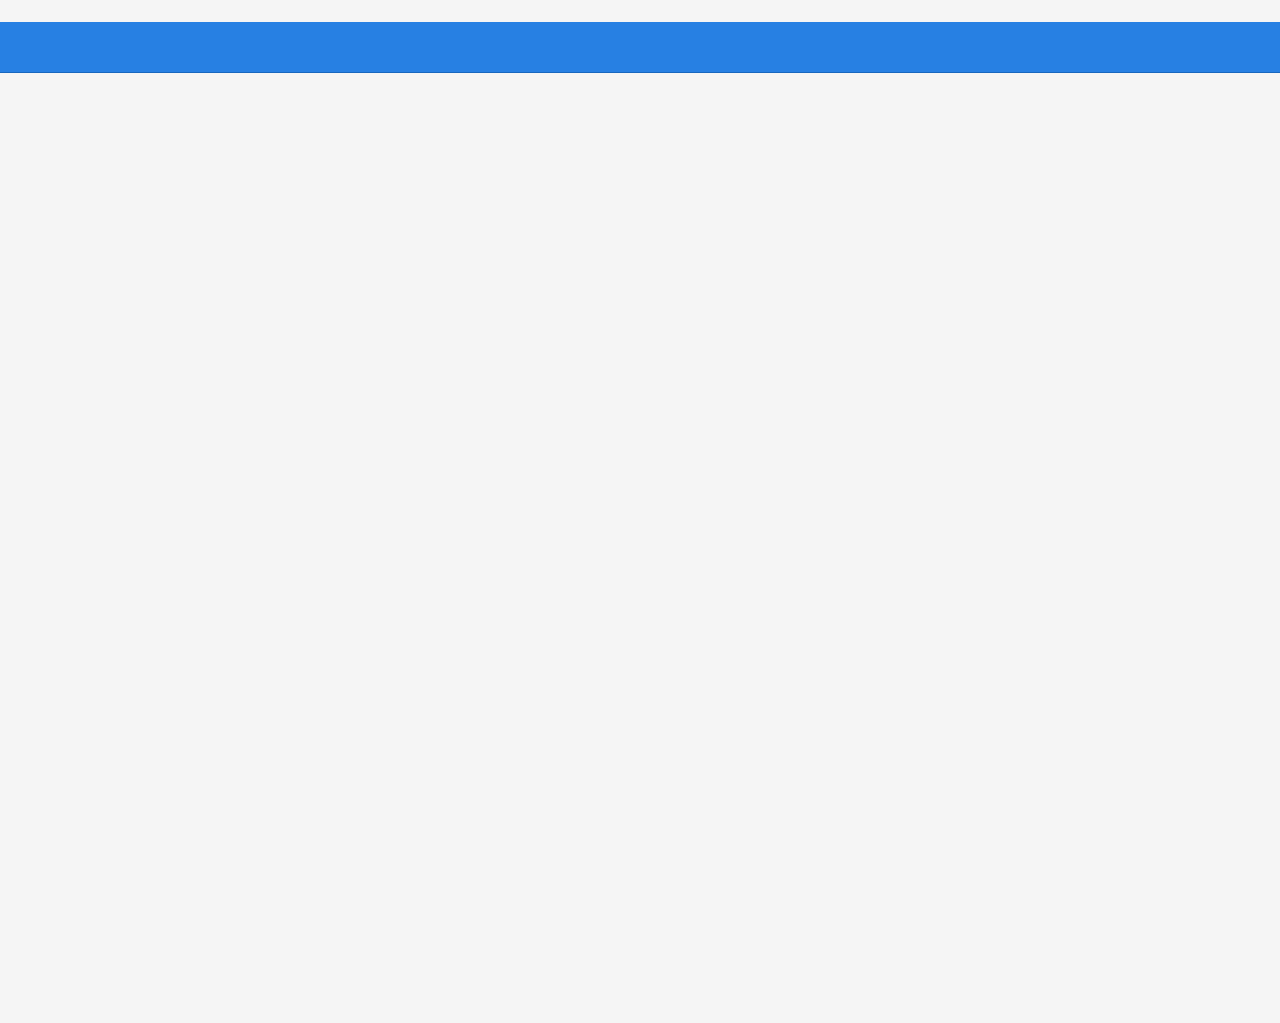
==== dashboard.html @ 4c89db66 "Add dashboard for NOAA weather" ====
<!DOCTYPE html>
<html xmlns="http://www.w3.org/1999/xhtml">
<head>

<meta charset="utf-8">
<meta http-equiv="Content-Type" content="text/html; charset=utf-8" />
<meta name="generator" content="pandoc" />



<title>New York Weather Dashboard</title>

<meta property="og:title" content="New York Weather Dashboard" />

<meta name='viewport' content='width=device-width, initial-scale=1.0, maximum-scale=1.0, user-scalable=no' />

<link rel="icon" href="data:image/x-icon;" type="image/x-icon">


<script type="text/javascript">
window.FlexDashboardComponents = [];
</script>

<script src="site_libs/header-attrs-2.32/header-attrs.js"></script>
<script src="site_libs/jquery-3.6.0/jquery-3.6.0.min.js"></script>
<meta name="viewport" content="width=device-width, initial-scale=1" />
<link href="site_libs/bootstrap-3.3.5/css/cosmo.min.css" rel="stylesheet" />
<script src="site_libs/bootstrap-3.3.5/js/bootstrap.min.js"></script>
<script src="site_libs/bootstrap-3.3.5/shim/html5shiv.min.js"></script>
<script src="site_libs/bootstrap-3.3.5/shim/respond.min.js"></script>
<style>h1 {font-size: 34px;}
       h1.title {font-size: 38px;}
       h2 {font-size: 30px;}
       h3 {font-size: 24px;}
       h4 {font-size: 18px;}
       h5 {font-size: 16px;}
       h6 {font-size: 12px;}
       code {color: inherit; background-color: rgba(0, 0, 0, 0.04);}
       pre:not([class]) { background-color: white }</style>
<script src="site_libs/stickytableheaders-0.1.19/jquery.stickytableheaders.min.js"></script>
<link href="site_libs/value-box-accent-static-0.6.3/theme-cosmo-value-box.css" rel="stylesheet" />
<link href="site_libs/flexdashboard-css-0.6.3/flexdashboard.min.css" rel="stylesheet" />
<link href="site_libs/flexdashboard-css-0.6.3/theme-cosmo.css" rel="stylesheet" />
<link href="site_libs/htmltools-fill-0.5.9/fill.css" rel="stylesheet" />
<script src="site_libs/htmlwidgets-1.6.4/htmlwidgets.js"></script>
<script src="site_libs/plotly-binding-4.12.1/plotly.js"></script>
<script src="site_libs/typedarray-0.1/typedarray.min.js"></script>
<link href="site_libs/crosstalk-1.2.2/css/crosstalk.min.css" rel="stylesheet" />
<script src="site_libs/crosstalk-1.2.2/js/crosstalk.min.js"></script>
<link href="site_libs/plotly-htmlwidgets-css-2.25.2/plotly-htmlwidgets.css" rel="stylesheet" />
<script src="site_libs/plotly-main-2.25.2/plotly-latest.min.js"></script>
<style type="text/css">
/*
  CSS for flexdashboard.js' use of Sly(). The sizing/position of this CSS needs to be
  applied _before_ flexdashboard.js initializes, which is why this CSS has been pulled
  out from flexdashboard.scss and inlined in the document's head.
*/

.storyboard-nav button {
  background: transparent;
  border: 0;
  opacity: .3;
  outline: none;
  padding: 0;
}

.storyboard-nav button:hover,
.storyboard-nav button:hover {
  opacity: .5;
}

.storyboard-nav button:disabled,
.storyboard-nav button:disabled {
  opacity: .1;
}

.storyboard-nav .sbnext,
.storyboard-nav .sbprev {
  float: left;
  width: 2%;
  height: 120px;
}

.storyboard-nav .sbprev {
  text-align: left;
  width: 2%;
}

.storyboard-nav .sbnext {
  float: right;
  text-align: right;
  margin-right: 8px;
}

.storyboard-nav .sbframelist {
  margin: 0 auto;
  width: 94%;
  height: 120px;
  overflow: hidden;
  text-shadow: none;
  margin-bottom: 8px;
}

.storyboard-nav .sbframelist ul {
  list-style: none;
  margin: 0;
  padding: 0;
  height: 100%;
}

.storyboard-nav .sbframelist ul li {
  float: left;
  width: 270px;
  height: 100%;
  padding: 10px 10px 10px 10px;
  margin-right: 8px;
  text-align: left;
  cursor: pointer;
}

.storyboard-nav .sbframelist ul li:last-child {
  margin-right: 0px;
}

.sbframe-commentary {
  width: 300px;
}

.sbframe-commentary ul {
  padding-left: 22px;
}

.sbframe.active {
  display: flex;
}

.sbframe:not(.active) {
  display: none;
}
</style>



</head>

<body>

<div class="navbar navbar-inverse navbar-fixed-top" role="navigation">
<div class="container-fluid">
<div class="navbar-header">

<span class="navbar-logo pull-left">
  
</span>
<span class="navbar-brand">
  New York Weather Dashboard
  <span class="navbar-author">
        </span>
</span>

<button id="navbar-button" type="button" class="navbar-toggle collapsed pull-right" data-toggle="collapse" data-bs-toggle="collapse" data-target="#navbar" data-bs-target="#navbar">
<span class="icon-bar"></span>
<span class="icon-bar"></span>
<span class="icon-bar"></span>
</button>

</div>
<div id="navbar" class="navbar-collapse collapse">
<ul class="nav navbar-nav navbar-left">
</ul>
<ul class="nav navbar-nav navbar-right">
</ul>
</div><!--/.nav-collapse-->
</div><!--/.container-->
</div><!--/.navbar-->

<script type="text/javascript">


var FlexDashboard = (function () {

  // initialize options
  var _options = {};

  var FlexDashboard = function() {

    // default options
    _options = $.extend(_options, {
      theme: "cosmo",
      fillPage: false,
      orientation: 'columns',
      storyboard: false,
      defaultFigWidth: 576,
      defaultFigHeight: 461,
      defaultFigWidthMobile: 360,
      defaultFigHeightMobile: 461,
      isMobile: false,
      isPortrait: false,
      resize_reload: true
    });
  };

  function init(options) {

    // extend default options
    $.extend(true, _options, options);

    // add ids to sections that don't have them (pandoc won't assign ids
    // to e.g. sections with titles consisting of only chinese characters)
    var nextId = 1;
    $('.level1:not([id]),.level2:not([id]),.level3:not([id])').each(function() {
      $(this).attr('id', 'dashboard-' + nextId++);
    });

    // find navbar items
    var navbarItems = $('#flexdashboard-navbar');
    if (navbarItems.length)
      navbarItems = JSON.parse(navbarItems.html());
    addNavbarItems(navbarItems);

    // find the main dashboard container
    var dashboardContainer = $('#dashboard-container');

    // resolve mobile classes
    resolveMobileClasses(dashboardContainer);

    // one time global initialization for components
    componentsInit(dashboardContainer);

    // look for a global sidebar
    var globalSidebar = dashboardContainer.find(".section.level1.sidebar");
    if (globalSidebar.length > 0) {

      // global layout for fullscreen displays
      if (!isMobilePhone()) {

         // hoist it up to the top level
         globalSidebar.insertBefore(dashboardContainer);

         // lay it out (set width/positions)
         layoutSidebar(globalSidebar, dashboardContainer);

      // tuck sidebar into first page for mobile phones
      } else {

        // convert it into a level3 section
        globalSidebar.removeClass('sidebar');
        globalSidebar.removeClass('level1');
        globalSidebar.addClass('level3');
        var h1 = globalSidebar.children('h1');
        var h3 = $('<h3></h3>');
        h3.append(h1.contents());
        h3.insertBefore(h1);
        h1.detach();

        // move it into the first page
        var page = dashboardContainer.find('.section.level1').first();
        if (page.length > 0)
          page.prepend(globalSidebar);
      }
    }

    // look for pages to layout
    var pages = $('div.section.level1');
    if (pages.length > 0) {

        // find the navbar and collapse on clicked
        var navbar = $('#navbar');
        navbar.on("click", "a[data-toggle!=dropdown]", null, function () {
           navbar.collapse('hide');
        });

        // envelop the dashboard container in a tab content div
        dashboardContainer.wrapInner('<div class="tab-content"></div>');

        pages.each(function(index) {

          // lay it out
          layoutDashboardPage($(this));

          // add it to the navbar
          addToNavbar($(this), index === 0);

        });

    } else {

      // remove the navbar and navbar button if we don't
      // have any navbuttons
      if (navbarItems.length === 0) {
        $('#navbar').remove();
        $('#navbar-button').remove();
      }

      // add the storyboard class if requested
      if (_options.storyboard)
        dashboardContainer.addClass('storyboard');

      // layout the entire page
      layoutDashboardPage(dashboardContainer);
    }

    // if we are in shiny we need to trigger a window resize event to
    // force correct layout of shiny-bound-output elements
    if (isShinyDoc())
      $(window).trigger('resize');

    // make main components visible
    $('.section.sidebar').css('visibility', 'visible');
    dashboardContainer.css('visibility', 'visible');

    // handle location hash
    handleLocationHash();

    // intialize prism highlighting
    initPrismHighlighting();

    // record mobile and orientation state then register a handler
    // to refresh if resize_reload is set to true and it changes
    _options.isMobile = isMobilePhone();
    _options.isPortrait = isPortrait();
    if (_options.resize_reload) {
      $(window).on('resize', function() {
        if (_options.isMobile !== isMobilePhone() ||
            _options.isPortrait !== isPortrait()) {
          window.location.reload();
        }
      });
    } else {
      // if in desktop mode and resizing to mobile, make sure the heights are 100%
      // This enforces what `fillpage.css` does for "wider" pages.
      // Since we are not reloading once the page becomes small, we need to force the height to 100%
      // This is a new situation introduced when `_options.resize_reload` is `false`
      if (! _options.isMobile) {
        // only add if `fillpage.css` was added in the first place
        if (_options.fillPage) {
          // fillpage.css
          $("html,body,#dashboard").css("height", "100%");
        }
      }
    }
    // trigger layoutcomplete event
    dashboardContainer.trigger('flexdashboard:layoutcomplete');
  }

  function resolveMobileClasses(dashboardContainer) {
     // add top level layout class
    dashboardContainer.addClass(isMobilePhone() ? 'mobile-layout' :
                                                  'desktop-layout');

    // look for .mobile sections and add .no-mobile to their peers
    var mobileSections = $('.section.mobile');
    mobileSections.each(function() {
       var id = $(this).attr('id');
       var nomobileId = id.replace(/-\d+$/, '');
       $('#' + nomobileId).addClass('no-mobile');
    });
  }

  function addNavbarItems(navbarItems) {

    var navbarLeft = $('ul.navbar-left');
    var navbarRight = $('ul.navbar-right');

    for (var i = 0; i<navbarItems.length; i++) {

      // get the item
      var item = navbarItems[i];

      // determine the container
      var container = null;
      if (item.align === "left")
        container = navbarLeft;
      else
        container = navbarRight;

      // navbar menu if we have multiple items
      if (item.items) {
        var menu = navbarMenu(null, item.icon, item.title, container);
        for (var j = 0; j<item.items.length; j++) {
          var subItem = item.items[j];
          var li = $('<li></li>');
          var a = navbarLink(subItem.icon, subItem.title, subItem.href, subItem.target);
          a.removeClass("nav-link").addClass("dropdown-item");
          li.append(a);
          menu.append(li);
        }
      } else {
        var li = $('<li class="nav-item"></li>');
        li.append(navbarLink(item.icon, item.title, item.href, item.target));
        container.append(li);
      }
    }
  }

  // create or get a reference to an existing dropdown menu
  function navbarMenu(id, icon, title, container) {
    var existingMenu = [];
    if (id)
      existingMenu = container.children('#' + id);
    if (existingMenu.length > 0) {
      return existingMenu.children('ul');
    } else {
      var li = $('<li class="nav-item"></li>');
      if (id)
        li.attr('id', id);
      li.addClass('dropdown');
      // auto add "Share" title on mobile if necessary
      if (!title && icon && (icon === "fa-share-alt") && isMobilePhone())
        title = "Share";
      if (title) {
        title = title + ' <span class="caret"></span>';
      }
      var a = navbarLink(icon, title, "#");
      a.addClass('dropdown-toggle');
      a.attr('data-toggle', 'dropdown');
      a.attr('data-bs-toggle', 'dropdown');
      a.attr('role', 'button');
      a.attr('aria-expanded', 'false');
      li.append(a);
      var ul = $('<ul class="dropdown-menu"></ul>');
      ul.attr('role', 'menu');
      li.append(ul);
      container.append(li);
      return ul;
    }
  }

  function addToNavbar(page, active) {

    // capture the id and data-icon attribute (if any)
    var id = page.attr('id');
    var icon = page.attr('data-icon');
    var navmenu = page.attr('data-navmenu');
    var navmenuIcon = page.attr('data-navmenu-icon');

    // get hidden state (transfer this to navbar)
    var hidden = page.hasClass('hidden');
    page.removeClass('hidden');

    // sanitize the id for use with bootstrap tabs
    id = id.replace(/[.\/?&!#<>]/g, '').replace(/\s/g, '_');
    page.attr('id', id);

    // get the wrapper
    var wrapper = page.closest('.dashboard-page-wrapper');

    // move the id to the wrapper
    page.removeAttr('id');
    wrapper.attr('id', id);

    // add the tab-pane class to the wrapper
    wrapper.addClass('tab-pane');

    // get a reference to the h1, discover its inner contens, then detach it
    var h1 = wrapper.find('h1').first();
    var title = h1.contents();
    h1.detach();

    // create a navbar item
    var li = $('<li></li>');
    var a = navbarLink(icon, title, '#' + id);
    a.attr('data-toggle', 'tab');
    a.attr('data-bs-toggle', 'tab');
    li.append(a);

    // add it to the navbar (or navbar menu if specified)
    var container = $('ul.navbar-left');
    if (navmenu) {
      var menuId = navmenu.replace(/\s+/g, '');
      var menu = navbarMenu(menuId, navmenuIcon, navmenu, container);
      li.find("> a").removeClass("nav-link").addClass("dropdown-item");
      menu.append(li);
    } else {
      li.addClass("nav-item")
      container.append(li);
    }

    // mark active tab and corresponding nav menu item
    if (active)
      $(a).tab("show");

    // hide it if requested
    if (hidden)
      li.addClass('hidden');
  }

  function navbarLink(icon, title, href, target) {

    var a = $('<a class="nav-link"></a>');
    if (icon) {

      // get the name of the icon set and icon
      var dashPos = icon.indexOf("-");
      var iconSet = null;
      var iconSplit = icon.split(" ");
      if (iconSplit.length > 1) {
        iconSet = iconSplit[0];
        icon = iconSplit.slice(1).join(" ");
      } else {
        iconSet = icon.substring(0, dashPos);
      }
      var iconName = icon.substring(dashPos + 1);

      // create the icon
      var iconElement = $('<span class="' + iconSet + ' ' + icon + '"></span>');
      if (title)
        iconElement.css('margin-right', '7px');
      a.append(iconElement);
      // if href is null see if we can auto-generate based on icon (e.g. social)
      if (!href)
        maybeGenerateLinkFromIcon(iconName, a);
    }
    if (title)
      a.append(title);

    // add the href.
    if (href) {
      if (href === "source_embed") {
        a.attr('href', '#');
        a.attr('data-featherlight', "#flexdashboard-source-code");
        a.featherlight({
            beforeOpen: function(event){
              $('body').addClass('unselectable');
            },
            afterClose: function(event){
              $('body').removeClass('unselectable');
            }
        });
      } else {
        a.attr('href', href);
      }
    }

    // add the arget
    if (target)
      a.attr('target', target);

    return a;
  }

  // auto generate a link from an icon name (e.g. twitter) when possible
  function maybeGenerateLinkFromIcon(iconName, a) {

     var serviceLinks = {
      "twitter": "https://twitter.com/share?text=" + encodeURIComponent(document.title) + "&url="+encodeURIComponent(location.href),
      "facebook": "https://www.facebook.com/sharer/sharer.php?u="+encodeURIComponent(location.href),
      "linkedin": "https://www.linkedin.com/shareArticle?mini=true&url="+encodeURIComponent(location.href) + "&title=" + encodeURIComponent(document.title),
      "pinterest": "https://pinterest.com/pin/create/link/?url="+encodeURIComponent(location.href) + "&description=" + encodeURIComponent(document.title)
    };

    var makeSocialLink = function(a, href) {
      a.attr('href', '#');
      a.on('click', function(e) {
        e.preventDefault();
        window.open(href);
      });
    };

    $.each(serviceLinks, function(key, value) {
      if (iconName.indexOf(key) !== -1)
        makeSocialLink(a, value);
    });
  }

  // layout a dashboard page
  function layoutDashboardPage(page) {

    // use a page wrapper so that free form content above the
    // dashboard appears at the top rather than the side (as it
    // would without the wrapper in a column orientation)
    var wrapper = $('<div class="dashboard-page-wrapper"></div>');
    page.wrap(wrapper);

    // if there are no level2 or level3 headers synthesize a level3
    // header to contain the (e.g. frame it, scroll container, etc.)
    var headers = page.find('h2,h3');
    if (headers.length === 0)
      page.wrapInner('<div class="section level3"></div>');

    // hoist up any content before level 2 or level 3 headers
    var children = page.children();
    children.each(function(index) {
      if ($(this).hasClass('level2') || $(this).hasClass('level3'))
        return false;
      $(this).insertBefore(page);
    });

    // determine orientation and fillPage behavior for distinct media
    var orientation, fillPage, storyboard;

    // media: mobile phone
    if (isMobilePhone()) {

      // if there is a sidebar we need to ensure it's content
      // is properly framed as an h3
      var sidebar = page.find('.section.sidebar');
      sidebar.removeClass('sidebar');
      sidebar.wrapInner('<div class="section level3"></div>');
      var h2 = sidebar.find('h2');
      var h3 = $('<h3></h3>');
      h3.append(h2.contents());
      h3.insertBefore(h2);
      h2.detach();

      // wipeout h2 elements then enclose them in a single h2
      var level2 = page.find('div.section.level2');
      level2.each(function() {
        level2.children('h2').remove();
        level2.children().unwrap();
      });
      page.wrapInner('<div class="section level2"></div>');

      // substitute mobile images
      if (isPortrait()) {
        var mobileFigures = $('img.mobile-figure');
        mobileFigures.each(function() {
          // get the src (might be base64 encoded)
          var src = $(this).attr('src');

          // find it's peer
          var id = $(this).attr('data-mobile-figure-id');
          var img = $('img[data-figure-id=' + id + "]");
          img.attr('src', src)
             .attr('width', _options.defaultFigWidthMobile)
             .attr('height', _options.defaultFigHeightMobile);
        });
      }

      // hoist storyboard commentary into it's own section
      if (page.hasClass('storyboard')) {
        var commentaryHR = page.find('div.section.level3 hr');
        commentaryHR.each(function() {
          var commentary = $(this).nextAll().detach();
          var commentarySection = $('<div class="section level3"></div>');
          commentarySection.append(commentary);
          commentarySection.insertAfter($(this).closest('div.section.level3'));
          $(this).remove();
        });
      }

      // force a non full screen layout by columns
      orientation = _options.orientation = 'columns';
      fillPage = _options.fillPage = false;
      storyboard = _options.storyboard = false;

    // media: desktop
    } else {

      // determine orientation
      orientation = page.attr('data-orientation');
      if (orientation !== 'rows' && orientation != 'columns')
        orientation = _options.orientation;

      // determine storyboard mode
      storyboard = page.hasClass('storyboard');

      // fillPage based on options (force for storyboard)
      fillPage = _options.fillPage || storyboard;

      // handle sidebar
      var sidebar = page.find('.section.level2.sidebar');
      if (sidebar.length > 0)
        layoutSidebar(sidebar, page);
    }

    // give it and it's parent divs height: 100% if we are in fillPage mode
    if (fillPage) {
      page.addClass('vertical-layout-fill');
      page.css('height', '100%');
      page.parents('div').css('height', '100%');
    } else {
      page.addClass('vertical-layout-scroll');
    }

    // perform the layout
    if (storyboard)
      layoutPageAsStoryboard(page);
    else if (orientation === 'rows')
      layoutPageByRows(page, fillPage);
    else if (orientation === 'columns')
      layoutPageByColumns(page, fillPage);
  }

  function layoutSidebar(sidebar, content) {

    // get it out of the header hierarchy
    sidebar = sidebar.first();
    if (sidebar.hasClass('level1')) {
      sidebar.removeClass('level1');
      sidebar.children('h1').remove();
    } else if (sidebar.hasClass('level2')) {
      sidebar.removeClass('level2');
      sidebar.children('h2').remove();
    }

    // determine width
    var sidebarWidth = isTablet() ? 220 : 250;
    var dataWidth = parseInt(sidebar.attr('data-width'));
    if (dataWidth)
      sidebarWidth = dataWidth;

    // set the width and shift the page right to accomodate the sidebar
    sidebar.css('width', sidebarWidth + 'px');
    content.css('padding-left', sidebarWidth + 'px');

    // wrap it's contents in a form
    sidebar.wrapInner($('<form></form>'));
  }

  function layoutPageAsStoryboard(page) {

    // create storyboard navigation
    var nav = $('<div class="storyboard-nav"></div>');

    // add navigation buttons
    var prev = $('<button class="sbprev"><i class="fa fa-angle-left"></i></button>');
    nav.append(prev);
    var next= $('<button class="sbnext"><i class="fa fa-angle-right"></i></button>');
    nav.append(next);

    // add navigation frame
    var frameList = $('<div class="sbframelist"></div>');
    nav.append(frameList);
    var ul = $('<ul></ul>');
    frameList.append(ul);

     // find all the level3 sections (those are the storyboard frames)
    var frames = page.find('div.section.level3');
    frames.each(function() {

      // mark it
      $(this).addClass('sbframe');

      // divide it into chart content and (optional) commentary
      $(this).addClass('dashboard-column-orientation');

      // stuff the chart into it's own div w/ flex
      $(this).wrapInner('<div class="sbframe-component"></div>');
      setFlex($(this), 1);
      var frame = $(this).children('.sbframe-component');

      // extract the title from the h3
      var li = $('<li></li>');
      var h3 = frame.children('h3');
      li.append(h3.contents());
      h3.detach();
      ul.append(li);

      // extract commentary
      var hr = frame.children('hr');
      if (hr.length) {
        var commentary = hr.nextAll().detach();
        hr.remove();
        var commentaryFrame = $('<div class="sbframe-commentary"></div>');
        commentaryFrame.addClass('flowing-content-shim');
        commentaryFrame.addClass('flowing-content-container');
        commentaryFrame.append(commentary);
        $(this).append(commentaryFrame);

        // look for a data-commentary-width attribute
        var commentaryWidth = $(this).attr('data-commentary-width');
        if (commentaryWidth)
          commentaryFrame.css('width', commentaryWidth + 'px');
      }

      // layout the chart (force flex)
      var result = layoutChart(frame, true);

      // ice the notes if there are none
      if (!result.notes)
        frame.find('.chart-notes').remove();

      // set flex on chart
      setFlex(frame, 1);
    });

    // create a div to hold all the frames
    var frameContent = $('<div class="sbframe-content"></div>');
    frameContent.addClass('dashboard-row-orientation');
    frameContent.append(frames.detach());

    // row orientation to stack nav and frame content
    page.addClass('dashboard-row-orientation');
    page.append(nav);
    page.append(frameContent);
    setFlex(frameContent, 1);

    // initialize sly
    var sly = new Sly(frameList, {
    		horizontal: true,
    		itemNav: 'basic',
    		smart: true,
    		activateOn: 'click',
    		startAt: 0,
    		scrollBy: 1,
    		activatePageOn: 'click',
    		speed: 200,
    		moveBy: 600,
    		dragHandle: true,
    		dynamicHandle: true,
    		clickBar: true,
    		keyboardNavBy: 'items',
    		next: next,
    		prev: prev
    	}).init();

    // make first frame active
    frames.removeClass('active');
    frames.first().addClass('active');

    // subscribe to frame changed events
    sly.on('active', function (eventName, itemIndex) {
      frames.removeClass('active');
      frames.eq(itemIndex).addClass('active')
                          .trigger('shown');
    });
  }

  function layoutPageByRows(page, fillPage) {

    // row orientation
    page.addClass('dashboard-row-orientation');

    // find all the level2 sections (those are the rows)
    var rows = page.find('div.section.level2');

    // if there are no level2 sections then treat the
    // entire page as if it's a level 2 section
    if (rows.length === 0) {
      page.wrapInner('<div class="section level2"></div>');
      rows = page.find('div.section.level2');
    }

    rows.each(function () {

      // flags
      var haveNotes = false;
      var haveFlexHeight = true;

      // remove the h2
      $(this).children('h2').remove();

      // check for a tabset
      var isTabset = $(this).hasClass('tabset');
      if (isTabset)
        layoutTabset($(this));

      // give it row layout semantics if it's not a tabset
      if (!isTabset)
        $(this).addClass('dashboard-row');

      // find all of the level 3 subheads
      var columns = $(this).find('div.section.level3');

      // determine figureSizes sizes
      var figureSizes = chartFigureSizes(columns);

      // fixup the columns
      columns.each(function(index) {

        // layout the chart (force flex if we are in a tabset)
        var result = layoutChart($(this), isTabset);

        // update flexHeight state
        if (!result.flex)
          haveFlexHeight = false;

        // update state
        if (result.notes)
          haveNotes = true;

        // set the column flex based on the figure width
        // (value boxes will just get the default figure width)
        var chartWidth = figureSizes[index].width;
        setFlex($(this), chartWidth + ' ' + chartWidth + ' 0px');

      });

      // remove empty chart note divs
      if (isTabset)
        $(this).find('.chart-notes').filter(function() {
            return $(this).html() === "&nbsp;";
        }).remove();
      if (!haveNotes)
        $(this).find('.chart-notes').remove();

       // make it a flexbox row
      if (haveFlexHeight)
        $(this).addClass('dashboard-row-flex');

      // now we can set the height on all the wrappers (based on maximum
      // figure height + room for title and notes, or data-height on the
      // container if specified). However, don't do this if there is
      // no flex on any of the constituent columns
      var flexHeight = null;
      var dataHeight = parseInt($(this).attr('data-height'));
      if (dataHeight)
        flexHeight = adjustedHeight(dataHeight, columns.first());
      else if (haveFlexHeight)
        flexHeight = maxChartHeight(figureSizes, columns);
      if (flexHeight) {
        if (fillPage)
          setFlex($(this), flexHeight + ' ' + flexHeight + ' 0px');
        else {
          $(this).css('height', flexHeight + 'px');
          setFlex($(this), '0 0 ' + flexHeight + 'px');
        }
      }

    });
  }

  function layoutPageByColumns(page, fillPage) {

    // column orientation
    page.addClass('dashboard-column-orientation');

    // find all the level2 sections (those are the columns)
    var columns = page.find('div.section.level2');

    // if there are no level2 sections then treat the
    // entire page as if it's a level 2 section
    if (columns.length === 0) {
      page.wrapInner('<div class="section level2"></div>');
      columns = page.find('div.section.level2');
    }

    // layout each column
    columns.each(function (index) {

      // remove the h2
      $(this).children('h2').remove();

      // make it a flexbox column
      $(this).addClass('dashboard-column');

      // check for a tabset
      var isTabset = $(this).hasClass('tabset');
      if (isTabset)
        layoutTabset($(this));

      // find all the h3 elements
      var rows = $(this).find('div.section.level3');

      // get the figure sizes for the rows
      var figureSizes = chartFigureSizes(rows);

      // column flex is the max row width (or data-width if specified)
      var flexWidth;
      var dataWidth = parseInt($(this).attr('data-width'));
      if (dataWidth)
        flexWidth = dataWidth;
      else
        flexWidth = maxChartWidth(figureSizes);
      setFlex($(this), flexWidth + ' ' + flexWidth + ' 0px');

      // layout each chart
      rows.each(function(index) {

        // perform the layout
        var result = layoutChart($(this), false);

        // ice the notes if there are none
        if (!result.notes)
          $(this).find('.chart-notes').remove();

        // set flex height based on figHeight, then adjust
        if (result.flex) {
          var chartHeight = figureSizes[index].height;
          chartHeight = adjustedHeight(chartHeight, $(this));
          if (fillPage)
            setFlex($(this), chartHeight + ' ' + chartHeight + ' 0px');
          else {
            $(this).css('height', chartHeight + 'px');
            setFlex($(this), chartHeight + ' ' + chartHeight + ' ' + chartHeight + 'px');
          }
        }
      });
    });
  }

  function chartFigureSizes(charts) {

    // sizes
    var figureSizes = new Array(charts.length);

    // check each chart
    charts.each(function(index) {

      // start with default
      figureSizes[index] = {
        width: _options.defaultFigWidth,
        height: _options.defaultFigHeight
      };

      // look for data-height or data-width then knit options
      var dataWidth = parseInt($(this).attr('data-width'));
      var dataHeight = parseInt($(this).attr('data-height'));
      var knitrOptions = $(this).find('.knitr-options:first');
      var knitrWidth, knitrHeight;
      if (knitrOptions) {
        knitrWidth = parseInt(knitrOptions.attr('data-fig-width'));
        knitrHeight =  parseInt(knitrOptions.attr('data-fig-height'));
      }

      // width
      if (dataWidth)
        figureSizes[index].width = dataWidth;
      else if (knitrWidth)
        figureSizes[index].width = knitrWidth;

      // height
      if (dataHeight)
        figureSizes[index].height = dataHeight;
      else if (knitrHeight)
        figureSizes[index].height = knitrHeight;
    });

    // return sizes
    return figureSizes;
  }

  function maxChartHeight(figureSizes, charts) {

    // first compute the maximum height
    var maxHeight = _options.defaultFigHeight;
    for (var i = 0; i<figureSizes.length; i++)
      if (figureSizes[i].height > maxHeight)
        maxHeight = figureSizes[i].height;

    // now add offests for chart title and chart notes
    if (charts.length)
      maxHeight = adjustedHeight(maxHeight, charts.first());

    return maxHeight;
  }

  function adjustedHeight(height, chart) {
    if (chart.length > 0) {
      var chartTitle = chart.find('.chart-title');
      if (chartTitle.length)
        height += chartTitle.first().outerHeight();
      var chartNotes = chart.find('.chart-notes');
      if (chartNotes.length)
        height += chartNotes.first().outerHeight();
    }
    return height;
  }

  function maxChartWidth(figureSizes) {
    var maxWidth = _options.defaultFigWidth;
    for (var i = 0; i<figureSizes.length; i++)
      if (figureSizes[i].width > maxWidth)
        maxWidth = figureSizes[i].width;
    return maxWidth;
  }

  // layout a chart
  function layoutChart(chart, forceFlex) {

    // state to return
    var result = {
      notes: false,
      flex: false
    };

    // extract the title
    var title = extractTitle(chart);

    // find components that apply to this container
    var components = componentsFind(chart);

    // if it's a custom component then call it and return
    var customComponents = componentsCustom(components);
    if (customComponents.length) {
      componentsLayout(customComponents, title, chart);
      result.notes = false;
      result.flex = forceFlex || componentsFlex(customComponents);
      return result;
    }

    // put all the content in a chart wrapper div
    chart.addClass('chart-wrapper');
    chart.wrapInner('<div class="chart-stage"></div>');
    var chartContent = chart.children('.chart-stage');

    // flex the content if appropriate
    result.flex = forceFlex || componentsFlex(components);
    if (result.flex) {
      // add flex classes
      chart.addClass('chart-wrapper-flex');
      chartContent.addClass('chart-stage-flex');

      // additional shim to break out of flexbox sizing
      chartContent.wrapInner('<div class="chart-shim"></div>');
      chartContent = chartContent.children('.chart-shim');
    }

    // set custom data-padding attribute
    var pad = chart.attr('data-padding');
    if (pad) {
      if (pad === "0")
        chart.addClass('no-padding');
      else {
        pad = pad + 'px';
        chartContent.css('left', pad)
                    .css('top', pad)
                    .css('right', pad)
                    .css('bottom', pad)
      }
    }

    // call compoents
    componentsLayout(components, title, chartContent);

    // also activate components on shiny output
    findShinyOutput(chartContent).on('shiny:value',
      function(event) {
        var element = $(event.target);
        setTimeout(function() {

          // see if we opted out of flex based on our output (for shiny
          // we can't tell what type of output we have until after the
          // value is bound)
          var components = componentsFind(element);
          var flex = forceFlex || componentsFlex(components);
          if (!flex) {
            chart.css('height', "");
            setFlex(chart, "");
            chart.removeClass('chart-wrapper-flex');
            chartContent.removeClass('chart-stage-flex');
            chartContent.children().unwrap();
          }

          // perform layout
          componentsLayout(components, title, element.parent());
        }, 10);
      });

    // add the title
    var chartTitle = $('<div class="chart-title"></div>');
    chartTitle.append(title);
    chart.prepend(chartTitle);

    // add the notes section
    var chartNotes = $('<div class="chart-notes"></div>');
    chartNotes.html('&nbsp;');
    chart.append(chartNotes);

    // attempt to extract notes if we have a component
    if (components.length)
      result.notes = extractChartNotes(chartContent, chartNotes);

    // return result
    return result;
  }

  // build a tabset from a section div with the .tabset class
  function layoutTabset(tabset) {

    // check for fade option
    var fade = tabset.hasClass("tabset-fade");
    var pills = tabset.hasClass("tabset-pills");
    var navClass = pills ? "nav-pills" : "nav-tabs";

    // determine the heading level of the tabset and tabs
    var match = tabset.attr('class').match(/level(\d) /);
    if (match === null)
      return;
    var tabsetLevel = Number(match[1]);
    var tabLevel = tabsetLevel + 1;

    // find all subheadings immediately below
    var tabs = tabset.find("div.section.level" + tabLevel);
    if (!tabs.length)
      return;

    // create tablist and tab-content elements
    var tabList = $('<ul class="nav ' + navClass + '" role="tablist"></ul>');
    $(tabs[0]).before(tabList);
    var tabContent = $('<div class="tab-content"></div>');
    $(tabs[0]).before(tabContent);

    // build the tabset
    var activeTab = 0;
    tabs.each(function(i) {

      // get the tab div
      var tab = $(tabs[i]);

      // get the id then sanitize it for use with bootstrap tabs
      var id = tab.attr('id');

      // see if this is marked as the active tab
      if (tab.hasClass('active'))
        activeTab = i;

      // sanitize the id for use with bootstrap tabs
      id = id.replace(/[.\/?&!#<>]/g, '').replace(/\s/g, '_');
      tab.attr('id', id);

      // get the heading element within it and grab it's text
      var heading = tab.find('h' + tabLevel + ':first');
      var headingDom = heading.contents();

      // build and append the tab list item
      var a = $('<a role="tab" data-toggle="tab" data-bs-toggle="tab" class="nav-link"></a>');
      a.append(headingDom);
      a.attr('href', '#' + id);
      a.attr('aria-controls', id);
      var li = $('<li role="presentation" class="nav-item"></li>');
      li.append(a);
      tabList.append(li);

      // set it's attributes
      tab.attr('role', 'tabpanel');
      tab.addClass('tab-pane');
      tab.addClass('tabbed-pane');
      tab.addClass('no-title');
      if (fade)
        tab.addClass('fade');

      // move it into the tab content div
      tab.detach().appendTo(tabContent);
    });

    // set active tab
    $(tabList.children()[activeTab]).tab("show");
    var active = $(tabContent.children('div.section')[activeTab]);
    active.addClass('active');
    if (fade)
      active.addClass('in');

    // add nav-tabs-custom
    tabset.addClass('nav-tabs-custom');

    // internal layout is dashboard-column with tab-content flexing
    tabset.addClass('dashboard-column');
    setFlex(tabContent, 1);
  }

  // one time global initialization for components
  function componentsInit(dashboardContainer) {
    for (var i=0; i<window.FlexDashboardComponents.length; i++) {
      var component = window.FlexDashboardComponents[i];
      if (component.init)
        component.init(dashboardContainer);
    }
  }

  // find components that apply within a container
  function componentsFind(container) {

    // look for components
    var components = [];
    for (var i=0; i<window.FlexDashboardComponents.length; i++) {
      var component = window.FlexDashboardComponents[i];
      if (component.find(container).length)
        components.push(component);
    }

    // if there were none then use a special flowing content component
    // that just adds a scrollbar in fillPage mode
    if (components.length == 0) {
      components.push({
        find: function(container) {
          return container;
        },

        flex: function(fillPage) {
          return fillPage;
        },

        layout: function(title, container, element, fillPage) {
          if (fillPage) {
            container.addClass('flowing-content-shim');
            container.addClass('flowing-content-container');
          }
        }
      });
    }

    return components;
  }

  // if there is a custom component then pick it out
  function componentsCustom(components) {
    var customComponent = [];
    for (var i=0; i<components.length; i++)
      if (components[i].type === "custom") {
        customComponent.push(components[i]);
        break;
      }
    return customComponent;
  }

  // query all components for flex
  function componentsFlex(components) {

    // no components at all means no flex
    if (components.length === 0)
      return false;

    // otherwise query components (assume true unless we see false)
    var isMobile = isMobilePhone();
    for (var i=0; i<components.length; i++)
      if (components[i].flex && !components[i].flex(_options.fillPage))
        return false;
    return true;
  }

  // layout all components
  function componentsLayout(components, title, container) {
    var isMobile = isMobilePhone();
    for (var i=0; i<components.length; i++) {
      var element = components[i].find(container);
      if (components[i].layout) {
        // call layout (don't call other components if it returns false)
        var result = components[i].layout(title, container, element, _options.fillPage);
        if (result === false)
          return;
      }
    }
  }

  // get a reference to the h3, discover it's inner html, and remove it
  function extractTitle(container) {
    var h3 = container.children('h3').first();
    var title = '';
    if (!container.hasClass('no-title'))
      title = h3.contents();
    h3.detach();
    return title;
  }

  // extract chart notes
  function extractChartNotes(chartContent, chartNotes) {
    // look for a terminating blockquote or image caption
    var blockquote = chartContent.children('blockquote:last-child');
    var caption = chartContent.children('div.image-container')
                              .children('p.caption');
    if (blockquote.length) {
      chartNotes.empty().append(blockquote.children('p:first-child').contents());
      blockquote.remove();
      return true;
    } else if (caption.length) {
      chartNotes.empty().append(caption.contents());
      caption.remove();
      return true;
    } else {
      return false;
    }
  }

  function findShinyOutput(chartContent) {
    return chartContent.find('.shiny-text-output, .shiny-html-output');
  }

  // safely detect rendering on a mobile phone
  function isMobilePhone() {
    try
    {
      return ! window.matchMedia("only screen and (min-width: 768px)").matches;
    }
    catch(e) {
      return false;
    }
  }

  function isFillPage() {
    return _options.fillPage;
  }

  // detect portrait mode
  function isPortrait() {
    return ($(window).width() < $(window).height());
  }

  // safely detect rendering on a tablet
  function isTablet() {
    try
    {
      return window.matchMedia("only screen and (min-width: 769px) and (max-width: 992px)").matches;
    }
    catch(e) {
      return false;
    }
  }

  // test whether this is a shiny doc
  function isShinyDoc() {
    return (typeof(window.Shiny) !== "undefined" && !!window.Shiny.outputBindings);
  }

  // set flex using vendor specific prefixes
  function setFlex(el, flex) {
    el.css('-webkit-box-flex', flex)
      .css('-webkit-flex', flex)
      .css('-ms-flex', flex)
      .css('flex', flex);
  }

  // support bookmarking of pages
  function handleLocationHash() {

    // restore tab/page from bookmark
    var hash = window.decodeURIComponent(window.location.hash);
    if (hash.length > 0) {
      // Update the tab without .showPage() so that we don't change page history
      $('ul.nav a[href="' + hash + '"]').tab('show');
    }

    // navigate to a tab when the history changes
    window.addEventListener("popstate", function(e) {
      var hash = window.decodeURIComponent(window.location.hash);
      var activeTab = $('ul.nav a[href="' + hash + '"]');
      if (activeTab.length) {
        activeTab.tab('show');
      } else {
        // returning to the base page URL without a hash activates first tab
        $('ul.nav a:first').tab('show');
      }
    });

    // add a hash to the URL when the user clicks on a tab/page
    $('.navbar-nav a[data-toggle="tab"]').on('click', function(e) {
      var baseUrl = FlexDashboardUtils.urlWithoutHash(window.location.href);
      var hash = FlexDashboardUtils.urlHash($(this).attr('href'));
      var href = baseUrl + hash;
      FlexDashboardUtils.setLocation(href);
    });

    // handle clicks of other links that should activate pages
    var navPages = $('ul.navbar-nav li a[data-toggle=tab]');
    navPages.each(function() {
      var href =  $(this).attr('href');
      var links = $('a[href="' + href + '"][data-toggle!=tab]');
      links.each(function() {
        $(this).on('click', function(e) {
          window.FlexDashboardUtils.showPage(href);
        });
      });
    });
  }

  // tweak Prism highlighting
  function initPrismHighlighting() {

    if (window.Prism) {
      Prism.languages.insertBefore('r', 'comment', {
        'heading': [
          {
            // title 1
        	  // =======

        	  // title 2
        	  // -------
        	  pattern: /\w+.*(?:\r?\n|\r)(?:====+|----+)/,
            alias: 'operator'
          },
          {
            // ### title 3
            pattern: /(^\s*)###[^#].+/m,
            lookbehind: true,
            alias: 'operator'
          }
        ]
      });

      // prism highlight
      Prism.highlightAll();
    }
  }

  FlexDashboard.prototype = {
    constructor: FlexDashboard,
    init: init,
    isMobilePhone: isMobilePhone,
    isFillPage: isFillPage
  };

  return FlexDashboard;

})();

// utils
window.FlexDashboardUtils = {
  resizableImage: function(img) {
    var src = img.attr('src');
    var url = 'url("' + src + '")';
    img.parent().css('background', url)
                .css('background-size', 'contain')
                .css('background-repeat', 'no-repeat')
                .css('background-position', 'center')
                .addClass('image-container');
  },
  setLocation: function(href) {
    if (history && history.pushState) {
      history.pushState(null, null, href);
    } else {
      window.location.replace(href);
    }
    setTimeout(function() {
        window.scrollTo(0, 0);
    }, 10);
  },
  showPage: function(href) {
    $('ul.navbar-nav li a[href="' + href + '"]').tab('show');
    var baseUrl = this.urlWithoutHash(window.location.href);
    var loc = baseUrl + href;
    this.setLocation(loc);
  },
  showLinkedValue: function(href) {
    // check for a page link
    if ($('ul.navbar-nav li a[data-toggle=tab][href="' + href + '"]').length > 0)
      this.showPage(href);
    else
      window.open(href);
  },
  urlWithoutHash: function(url) {
    var hashLoc = url.indexOf('#');
    if (hashLoc != -1)
      return url.substring(0, hashLoc);
    else
      return url;
  },
  urlHash: function(url) {
    var hashLoc = url.indexOf('#');
    if (hashLoc != -1)
      return url.substring(hashLoc);
    else
      return "";
  }
};

window.FlexDashboard = new FlexDashboard();

// empty content
window.FlexDashboardComponents.push({
  find: function(container) {
    if (container.find('p').length == 0)
      return container;
    else
      return $();
  }
})

// plot image
window.FlexDashboardComponents.push({

  find: function(container) {
    return container.children('p')
                    .children('img:only-child');
  },

  layout: function(title, container, element, fillPage) {
    FlexDashboardUtils.resizableImage(element);
  }
});

// plot image (figure style)
window.FlexDashboardComponents.push({

  find: function(container) {
    return container.children('div.figure').children('img');
  },

  layout: function(title, container, element, fillPage) {
    FlexDashboardUtils.resizableImage(element);
  }
});

// htmlwidget
window.FlexDashboardComponents.push({

  init: function(dashboardContainer) {
    // trigger "shown" after initial layout to force static htmlwidgets
    // in runtime: shiny to be resized after the dom has been transformed
    dashboardContainer.on('flexdashboard:layoutcomplete', function(event) {
      setTimeout(function() {
        dashboardContainer.trigger('shown');
      }, 200);
    });
  },

  find: function(container) {
    return container.children('div[id^="htmlwidget-"],div.html-widget');
  }
});

// gauge
window.FlexDashboardComponents.push({

  find: function(container) {
    return container.children('div.html-widget.gauge');
  },

  flex: function(fillPage) {
    return false;
  },

  layout: function(title, container, element, fillPage) {


  }

});

// shiny output
window.FlexDashboardComponents.push({
  find: function(container) {
    return container.children('div[class^="shiny-"]');
  }
});

// bootstrap table
window.FlexDashboardComponents.push({

  find: function(container) {
    var bsTable = container.find('table.table');
    if (bsTable.length !== 0)
      return bsTable;
    else
      return container.find('tr.header').parent('thead').parent('table');
  },

  flex: function(fillPage) {
    return fillPage;
  },

  layout: function(title, container, element, fillPage) {

    // alias variables
    var bsTable = element;

    // fixup xtable generated tables with a proper thead
    var headerRow = bsTable.find('tbody > tr:first-child > th').parent();
    if (headerRow.length > 0) {
      var thead = $('<thead></thead>');
      bsTable.prepend(thead);
      headerRow.detach().appendTo(thead);
    }

    // improve appearance
    container.addClass('bootstrap-table');

    // for fill page provide scrolling w/ sticky headers
    if (fillPage) {
      // force scrollbar on overflow
      container.addClass('flowing-content-shim');

      // stable table headers when scrolling
      bsTable.stickyTableHeaders({
        scrollableArea: container
      });
    }
  }
});

// embedded shiny app
window.FlexDashboardComponents.push({

  find: function(container) {
    return container.find('iframe.shiny-frame');
  },

  flex: function(fillPage) {
    return fillPage;
  },

  layout: function(title, container, element, fillPage) {
    if (fillPage) {
      element.attr('height', '100%');
    } else {
      // provide default height if necessary
      var height = element.get(0).style.height;
      if (!height)
        height = element.attr('height');
      if (!height)
        element.attr('height', 500);
    }
  }
});

// shiny fillRow or fillCol
window.FlexDashboardComponents.push({

  find: function(container) {
    return container.find('.flexfill-container');
  },

  flex: function(fillPage) {
    return fillPage;
  },

  layout: function(title, container, element, fillPage) {
    if (fillPage)
      element.css('height', '100%');
    else {
      // provide default height if necessary
      var height = element.get(0).style.height;
      if (height === "100%" || height === "auto" || height === "initial" ||
          height === "inherit" || !height) {
        element.css('height', 500);
      }
    }
  }
});

// valueBox
window.FlexDashboardComponents.push({

  type: "custom",

  find: function(container) {
    if (container.find('span.value-output, .shiny-valuebox-output').length)
      return container;
    else
      return $();
  },

  flex: function(fillPage) {
    return false;
  },

  layout: function(title, container, element, fillPage) {

    // alias variables
    var chartTitle = title;
    var valueBox = element;

    // add value-box class to container
    container.addClass('value-box');

    // value paragraph
    var value = $('<p class="value"></p>');

    // if we have shiny-text-output then just move it in
    var valueOutputSpan = [];
    var shinyOutput = valueBox.find('.shiny-valuebox-output').detach();
    if (shinyOutput.length) {
      valueBox.children().remove();
      shinyOutput.html("&mdash;");
      value.append(shinyOutput);
    } else {
      // extract the value (remove leading vector index)
      var chartValue = valueBox.text().trim();
      chartValue = chartValue.replace("[1] ", "");
      valueOutputSpan = valueBox.find('span.value-output').detach();
      valueBox.children().remove();
      value.text(chartValue);
    }

    // caption
    var caption = $('<p class="caption"></p>');
    caption.append(chartTitle);

    // build inner div for value box and add it
    var inner = $('<div class="inner"></div>');
    inner.append(value);
    inner.append(caption);
    valueBox.append(inner);

    // add icon if specified
    var icon = $('<div class="icon"><i></i></div>');
    valueBox.append(icon);
    function setIcon(chartIcon) {
      var iconLib = "";
      var iconSplit = chartIcon.split(" ");
      if (iconSplit.length > 1) {
        iconLib = iconSplit[0];
        chartIcon = iconSplit.slice(1).join(" ");
      } else {
        var components = chartIcon.split("-");
        if (components.length > 1)
          iconLib = components[0];
      }
      icon.children('i').attr('class', iconLib + ' ' + chartIcon);
    }
    var chartIcon = valueBox.attr('data-icon');
    if (chartIcon)
      setIcon(chartIcon);

    // handle data attributes in valueOutputSpan
    function handleValueOutput(valueOutput) {

      // caption
      var dataCaption = valueOutput.attr('data-caption');
      if (dataCaption)
        caption.html(dataCaption);

      // icon
      var dataIcon = valueOutput.attr('data-icon');
      if (dataIcon)
        setIcon(dataIcon);

      // If valueBox(color=) was an accent color, this attr should
      // be populated with the accent color and the relevant CSS comes
      // in through HTML dependencies
      var dataColorAccent = valueOutput.attr('data-color-accent');
      var valueBoxClasses = "value-box-" + (["primary", "info", "danger", "warning", "success"].join(" value-box-"));
      if (dataColorAccent) {
        valueBox.removeClass(valueBoxClasses);
        valueBox.addClass('value-box-' + dataColorAccent);
      }

      // If valueBox(color=) was a CSS color, these other data-color-*
      // attrs will be populated
      var dataColor = valueOutput.attr('data-color');
      if (dataColor) {
        valueBox.removeClass(valueBoxClasses);
        valueBox.css('background-color', dataColor);
      }
      var dataColorText = valueOutput.attr('data-color-text');
      if (dataColorText) {
        valueBox.find(".inner").css('color', dataColorText);
      }
      var dataColorIcon = valueOutput.attr('data-color-icon');
      if (dataColorIcon) {
        valueBox.find(".icon").css('color', dataColorIcon);
      }

      // url
      var dataHref = valueOutput.attr('data-href');
      if (dataHref) {
        valueBox.addClass('linked-value');
        valueBox.off('click.value-box');
        valueBox.on('click.value-box', function(e) {
          window.FlexDashboardUtils.showLinkedValue(dataHref);
        });
      }
    }

    // check for a valueOutputSpan
    if (valueOutputSpan.length > 0) {
      handleValueOutput(valueOutputSpan);
    }

    // if we have a shinyOutput then bind a listener to handle
    // new valueOutputSpan values
    shinyOutput.on('shiny:value',
      function(event) {
        var element = $(event.target);
        setTimeout(function() {
          var valueOutputSpan = element.find('span.value-output');
          if (valueOutputSpan.length > 0)
            handleValueOutput(valueOutputSpan);
        }, 10);
      }
    );
  }
});
</script>

<div id="dashboard-container">

<div id="row" class="section level2" data-height="450">
<h2>Row</h2>
<div id="average-monthly-temperature" class="section level3">
<h3>Average Monthly Temperature</h3>
<div class="knitr-options" data-fig-width="576" data-fig-height="460">

</div>
<div class="plotly html-widget html-fill-item" id="htmlwidget-30d387697c583d87e8c8" style="width:576px;height:460.8px;"></div>
<script type="application/json" data-for="htmlwidget-30d387697c583d87e8c8">{"x":{"visdat":{"11d7d10549053":["function () ","plotlyVisDat"]},"cur_data":"11d7d10549053","attrs":{"11d7d10549053":{"x":{},"alpha_stroke":1,"sizes":[10,100],"spans":[1,20],"y":{},"type":"scatter","mode":"lines","name":"Maximum temperature","inherit":true},"11d7d10549053.1":{"x":{},"alpha_stroke":1,"sizes":[10,100],"spans":[1,20],"y":{},"type":"scatter","mode":"lines","name":"Minimum temperature","inherit":true}},"layout":{"margin":{"b":40,"l":60,"t":25,"r":10},"xaxis":{"domain":[0,1],"automargin":true,"title":"Month","type":"category","categoryorder":"array","categoryarray":["Apr","Aug","Dec","Feb","Jan","Jul","Jun","Mar","May","Nov","Oct","Sep"]},"yaxis":{"domain":[0,1],"automargin":true,"title":"Temperature (°C)"},"legend":{"orientation":"h"},"hovermode":"closest","showlegend":true},"source":"A","config":{"modeBarButtonsToAdd":["hoverclosest","hovercompare"],"showSendToCloud":false},"data":[{"x":["Apr","Aug","Dec","Feb","Jan","Jul","Jun","Mar","May","Nov","Oct","Sep"],"y":[14.948782385435306,26.470754108315315,2.0797475487433665,0.70659827079801629,0.61898638711868004,27.121694333142543,25.116791498372613,6.2058378705384243,19.868835449675991,9.7300424009024784,15.251967705595188,22.633964248159828],"type":"scatter","mode":"lines","name":"Maximum temperature","marker":{"color":"rgba(31,119,180,1)","line":{"color":"rgba(31,119,180,1)"}},"error_y":{"color":"rgba(31,119,180,1)"},"error_x":{"color":"rgba(31,119,180,1)"},"line":{"color":"rgba(31,119,180,1)"},"xaxis":"x","yaxis":"y","frame":null},{"x":["Apr","Aug","Dec","Feb","Jan","Jul","Jun","Mar","May","Nov","Oct","Sep"],"y":[2.0111465836091158,14.905336523852931,-5.9885028949544941,-8.9295917945324401,-8.5866747197161022,15.609817778966244,13.507556131260781,-4.728329041054395,6.7225308294913537,0.12319410893787978,4.991366013317819,10.76934704690666],"type":"scatter","mode":"lines","name":"Minimum temperature","marker":{"color":"rgba(255,127,14,1)","line":{"color":"rgba(255,127,14,1)"}},"error_y":{"color":"rgba(255,127,14,1)"},"error_x":{"color":"rgba(255,127,14,1)"},"line":{"color":"rgba(255,127,14,1)"},"xaxis":"x","yaxis":"y","frame":null}],"highlight":{"on":"plotly_click","persistent":false,"dynamic":false,"selectize":false,"opacityDim":0.20000000000000001,"selected":{"opacity":1},"debounce":0},"shinyEvents":["plotly_hover","plotly_click","plotly_selected","plotly_relayout","plotly_brushed","plotly_brushing","plotly_clickannotation","plotly_doubleclick","plotly_deselect","plotly_afterplot","plotly_sunburstclick"],"base_url":"https://plot.ly"},"evals":[],"jsHooks":[]}</script>
</div>
<div id="average-daily-precipitation-by-month" class="section level3">
<h3>Average Daily Precipitation by Month</h3>
<div class="knitr-options" data-fig-width="576" data-fig-height="460">

</div>
<div class="plotly html-widget html-fill-item" id="htmlwidget-0e801e9d6dc5235f65a8" style="width:576px;height:460.8px;"></div>
<script type="application/json" data-for="htmlwidget-0e801e9d6dc5235f65a8">{"x":{"visdat":{"11d7d51f58d":["function () ","plotlyVisDat"]},"cur_data":"11d7d51f58d","attrs":{"11d7d51f58d":{"x":{},"y":{},"alpha_stroke":1,"sizes":[10,100],"spans":[1,20],"type":"bar"}},"layout":{"margin":{"b":40,"l":60,"t":25,"r":10},"xaxis":{"domain":[0,1],"automargin":true,"title":"Month","type":"category","categoryorder":"array","categoryarray":["Apr","Aug","Dec","Feb","Jan","Jul","Jun","Mar","May","Nov","Oct","Sep"]},"yaxis":{"domain":[0,1],"automargin":true,"title":"Average daily precipitation (mm)"},"hovermode":"closest","showlegend":false},"source":"A","config":{"modeBarButtonsToAdd":["hoverclosest","hovercompare"],"showSendToCloud":false},"data":[{"x":["Jan","Feb","Mar","Apr","May","Jun","Jul","Aug","Sep","Oct","Nov","Dec"],"y":[2.5571145254895704,2.4684951467719616,2.8914636676763887,2.7369071706054142,2.3126943250458871,4.20665230219742,3.957814240667604,3.5753941620893306,2.7744613687793382,4.8252197186155037,2.7345812492948904,3.266538042751479],"type":"bar","marker":{"color":"rgba(31,119,180,1)","line":{"color":"rgba(31,119,180,1)"}},"error_y":{"color":"rgba(31,119,180,1)"},"error_x":{"color":"rgba(31,119,180,1)"},"xaxis":"x","yaxis":"y","frame":null}],"highlight":{"on":"plotly_click","persistent":false,"dynamic":false,"selectize":false,"opacityDim":0.20000000000000001,"selected":{"opacity":1},"debounce":0},"shinyEvents":["plotly_hover","plotly_click","plotly_selected","plotly_relayout","plotly_brushed","plotly_brushing","plotly_clickannotation","plotly_doubleclick","plotly_deselect","plotly_afterplot","plotly_sunburstclick"],"base_url":"https://plot.ly"},"evals":[],"jsHooks":[]}</script>
</div>
</div>
<div id="row-1" class="section level2" data-height="450">
<h2>Row</h2>
<div id="maximum-vs.-minimum-temperature" class="section level3">
<h3>Maximum vs. Minimum Temperature</h3>
<div class="knitr-options" data-fig-width="576" data-fig-height="460">

</div>
<div class="plotly html-widget html-fill-item" id="htmlwidget-90737b14d85b2a72f20b" style="width:576px;height:460.8px;"></div>
<script type="application/json" data-for="htmlwidget-90737b14d85b2a72f20b">{"x":{"visdat":{"11d7d3e7cce4a":["function () ","plotlyVisDat"]},"cur_data":"11d7d3e7cce4a","attrs":{"11d7d3e7cce4a":{"x":{},"y":{},"mode":"markers","marker":{"opacity":0.40000000000000002},"alpha_stroke":1,"sizes":[10,100],"spans":[1,20],"type":"scatter"}},"layout":{"margin":{"b":40,"l":60,"t":25,"r":10},"xaxis":{"domain":[0,1],"automargin":true,"title":"Minimum temperature (°C)"},"yaxis":{"domain":[0,1],"automargin":true,"title":"Maximum temperature (°C)"},"hovermode":"closest","showlegend":false},"source":"A","config":{"modeBarButtonsToAdd":["hoverclosest","hovercompare"],"showSendToCloud":false},"data":[{"x":[8.3000000000000007,7.7999999999999998,-14.4,3.2999999999999998,12.800000000000001,-11.699999999999999,1.7,6.7000000000000002,-26.100000000000001,16.699999999999999,4.4000000000000004,12.800000000000001,6.0999999999999996,15.6,5.5999999999999996,0,18.899999999999999,-3.8999999999999999,0.59999999999999998,6.0999999999999996,11.699999999999999,-11.1,2.2000000000000002,0.59999999999999998,-5.5999999999999996,-5,-1.1000000000000001,-1.1000000000000001,9.4000000000000004,-17.199999999999999,3.2999999999999998,6.7000000000000002,13.300000000000001,11.699999999999999,-3.2999999999999998,16.100000000000001,12.199999999999999,-13.9,15.6,18.300000000000001,7.7999999999999998,-3.8999999999999999,-4.4000000000000004,-0.59999999999999998,-5,5.5999999999999996,12.800000000000001,7.7999999999999998,-8.3000000000000007,13.300000000000001,-5,0,12.800000000000001,11.1,3.2999999999999998,11.699999999999999,-5,8.9000000000000004,12.800000000000001,-1.1000000000000001,21.699999999999999,5.5999999999999996,-3.2999999999999998,3.8999999999999999,-13.300000000000001,5,-31.699999999999999,-8.9000000000000004,6.7000000000000002,16.100000000000001,-7.7999999999999998,19.399999999999999,11.1,20.600000000000001,-6.0999999999999996,6.0999999999999996,7.2000000000000002,10.6,8.3000000000000007,-6.7000000000000002,1.1000000000000001,0.59999999999999998,2.7999999999999998,-1.1000000000000001,-17.800000000000001,11.1,-10.6,7.2000000000000002,15,5,-21.100000000000001,-0.59999999999999998,-2.2000000000000002,4.4000000000000004,-8.9000000000000004,2.2000000000000002,2.7999999999999998,5.5999999999999996,13.9,-7.2000000000000002,13.300000000000001,-2.2000000000000002,5,7.7999999999999998,-22.199999999999999,15,11.1,-21.699999999999999,-7.7999999999999998,12.800000000000001,4.4000000000000004,5,-16.100000000000001,-3.8999999999999999,-5.5999999999999996,10,-1.7,-2.7999999999999998,5,-0.59999999999999998,13.9,0.59999999999999998,3.2999999999999998,-3.8999999999999999,-12.199999999999999,7.7999999999999998,18.300000000000001,-1.1000000000000001,-12.199999999999999,-22.199999999999999,2.2000000000000002,7.7999999999999998,13.300000000000001,1.1000000000000001,8.9000000000000004,-0.59999999999999998,12.800000000000001,-9.3000000000000007,12.199999999999999,1.7,-10.6,-16.699999999999999,8.3000000000000007,-7.2000000000000002,1.1000000000000001,-0.59999999999999998,19.399999999999999,9.4000000000000004,3.8999999999999999,-3.8999999999999999,9.4000000000000004,0,6.0999999999999996,-10.6,5,2.2000000000000002,6.7000000000000002,19.399999999999999,-5.5999999999999996,15.6,13.300000000000001,20,12.199999999999999,1.7,-13.300000000000001,12.800000000000001,14.4,-8.9000000000000004,16.100000000000001,0,12.199999999999999,-5.5999999999999996,-8.1999999999999993,5,12.199999999999999,6.7000000000000002,2.7999999999999998,-5,-3.2000000000000002,-27.199999999999999,13.300000000000001,17.199999999999999,13.300000000000001,-3.8999999999999999,1.7,0.59999999999999998,8.3000000000000007,12.800000000000001,13.300000000000001,10,-21.699999999999999,-4.4000000000000004,8.9000000000000004,-1,20.600000000000001,8.3000000000000007,-13.9,-6.7000000000000002,-2.2000000000000002,1.7,16.699999999999999,7.2000000000000002,1.7,-10,0,-1.1000000000000001,13.300000000000001,-3.2999999999999998,16.699999999999999,-13.9,-8.3000000000000007,-3.8999999999999999,-8.9000000000000004,18.899999999999999,7.7999999999999998,8.3000000000000007,14.4,-7.7999999999999998,9.4000000000000004,-0.59999999999999998,14.4,2.2000000000000002,-2.2000000000000002,-2.2000000000000002,-2.7999999999999998,2.7999999999999998,2.2000000000000002,-23.899999999999999,15.6,10.6,1.1000000000000001,15,15,-4.4000000000000004,3.2999999999999998,-3.8999999999999999,17.800000000000001,4.4000000000000004,6.0999999999999996,13.9,18.899999999999999,6.0999999999999996,-5,-2.1000000000000001,17.199999999999999,-8.8000000000000007,7.2000000000000002,-1.1000000000000001,-8.9000000000000004,-8.9000000000000004,15,-9.4000000000000004,2.7999999999999998,-3.2999999999999998,17.800000000000001,-21.100000000000001,-11.1,8.3000000000000007,0,-0.59999999999999998,-23.300000000000001,-1.7,-19.399999999999999,-2.2000000000000002,15.6,12.199999999999999,-3.2999999999999998,10.6,-2.2000000000000002,-1.7,5,3.2999999999999998,-7.7999999999999998,20,-11.1,-16.100000000000001,-6.0999999999999996,18.300000000000001,-10,11.699999999999999,-1.7,-1.7,2.7999999999999998,2.2000000000000002,-4.4000000000000004,-6.7000000000000002,-7.2000000000000002,17.800000000000001,11.699999999999999,-12.199999999999999,1.7,11.699999999999999,0,-1.7,13.300000000000001,19.399999999999999,1.7,-13.300000000000001,-1.1000000000000001,-24.899999999999999,1.7,-8.9000000000000004,10.6,-12.699999999999999,14.4,9.4000000000000004,1.7,-1.7,16.100000000000001,-4.4000000000000004,2.7999999999999998,17.199999999999999,2.2000000000000002,-11.6,8.9000000000000004,-10,-21.699999999999999,-3.2999999999999998,16.699999999999999,-13.9,11.699999999999999,13.300000000000001,-1.6000000000000001,-2.7999999999999998,7.2000000000000002,-9.4000000000000004,-13.9,7.2000000000000002,7.2000000000000002,-5.4000000000000004,1.1000000000000001,-6.7000000000000002,-12.199999999999999,0.59999999999999998,-21.600000000000001,-1.1000000000000001,-5,-7.7999999999999998,-1.1000000000000001,6.0999999999999996,-11,5.5999999999999996,15.6,2.2000000000000002,12.199999999999999,11.699999999999999,0.59999999999999998,-11.1,-5,12.199999999999999,14.4,-23.300000000000001,6.0999999999999996,15.6,-16.100000000000001,17.199999999999999,-18.300000000000001,-3.2999999999999998,11.1,10,-1.1000000000000001,16.100000000000001,8.9000000000000004,0.59999999999999998,2.7999999999999998,-15,17.800000000000001,8.3000000000000007,6.0999999999999996,7.2000000000000002,9.4000000000000004,2.2000000000000002,-5.5999999999999996,10.6,8.3000000000000007,12.800000000000001,-0.59999999999999998,9.4000000000000004,-7.7999999999999998,12.199999999999999,8.9000000000000004,-0.59999999999999998,1.1000000000000001,3.2999999999999998,9.4000000000000004,1.7,-6.5999999999999996,-1.7,7.7999999999999998,-2.2000000000000002,11.699999999999999,8.9000000000000004,17.199999999999999,-1.7,2.7999999999999998,-2.7999999999999998,-2.2000000000000002,-5.5999999999999996,-15,-2.2000000000000002,-6.7000000000000002,5,15.6,-4.9000000000000004,0.59999999999999998,-3.8999999999999999,-2.2000000000000002,3.2999999999999998,6.0999999999999996,-7.7999999999999998,14.4,17.800000000000001,-11.699999999999999,3.8999999999999999,10,-21.100000000000001,-24.399999999999999,-4.4000000000000004,5.5999999999999996,14.4,-11.1,7.2000000000000002,3.2999999999999998,15.6,-18.300000000000001,-10.6,6.7000000000000002,4.4000000000000004,2.2000000000000002,18.899999999999999,-2.7999999999999998,-8.9000000000000004,-11.1,5.5999999999999996,0,-17.800000000000001,3.8999999999999999,8.9000000000000004,-11.1,-3.7999999999999998,-3.8999999999999999,4.4000000000000004,11.699999999999999,8.3000000000000007,-0.59999999999999998,-23.899999999999999,-1.7,-7.7999999999999998,23.300000000000001,0.59999999999999998,13.300000000000001,-19.399999999999999,1.1000000000000001,-1.7,-18.300000000000001,5.5999999999999996,1.7,-8.3000000000000007,-2.7999999999999998,-2.7999999999999998,2.2000000000000002,0.59999999999999998,8.9000000000000004,14.4,-13.300000000000001,-10,16.100000000000001,-5.5999999999999996,13.300000000000001,-12.199999999999999,12.199999999999999,7.2000000000000002,8.9000000000000004,2.2000000000000002,-3.2999999999999998,20,13.9,0.59999999999999998,0.59999999999999998,22.199999999999999,-5,12.800000000000001,-1.1000000000000001,10.6,16.100000000000001,12.800000000000001,-4.4000000000000004,-6.7000000000000002,15,10.6,4.4000000000000004,-3.7999999999999998,-22.800000000000001,-0.59999999999999998,12.199999999999999,7.7999999999999998,7.7999999999999998,9.4000000000000004,13.300000000000001,17.800000000000001,12.800000000000001,-8.3000000000000007,2.2000000000000002,12.199999999999999,17.199999999999999,7.2000000000000002,7.7999999999999998,21.699999999999999,-10,10.6,1.1000000000000001,14.4,3.2999999999999998,21.699999999999999,5,3.8999999999999999,-5.5999999999999996,7.7999999999999998,0.59999999999999998,-1.7,11.699999999999999,5.5999999999999996,-4.2999999999999998,20.600000000000001,-5,-11,-2.7999999999999998,15.6,-1.1000000000000001,-0.59999999999999998,-3.2999999999999998,-6.0999999999999996,1.1000000000000001,-12.800000000000001,10.6,5.5999999999999996,1.7,-1.1000000000000001,-11.1,-12.199999999999999,11.1,13.9,14.4,7.2000000000000002,8.9000000000000004,-5,5,-3.2999999999999998,5.5999999999999996,-6.7000000000000002,5,12.800000000000001,0,-1.1000000000000001,-4.9000000000000004,2.7999999999999998,-8.3000000000000007,9.4000000000000004,-3.2999999999999998,11.699999999999999,17.800000000000001,-13.300000000000001,2.2000000000000002,15,10.6,16.100000000000001,1.1000000000000001,15.6,2.2000000000000002,0.59999999999999998,-3.2999999999999998,-6.0999999999999996,-3.2999999999999998,8.9000000000000004,-13.800000000000001,16.699999999999999,14.4,7.2000000000000002,3.8999999999999999,10,12.800000000000001,11.699999999999999,12.800000000000001,10,16.100000000000001,0,18.300000000000001,11.699999999999999,4.4000000000000004,5.5999999999999996,-24.399999999999999,4.4000000000000004,2.2000000000000002,16.100000000000001,17.800000000000001,-2.7000000000000002,6.7000000000000002,-1.1000000000000001,-9.4000000000000004,5.5999999999999996,5.5999999999999996,8.3000000000000007,-18.899999999999999,5,-1.1000000000000001,-5,3.8999999999999999,2.2000000000000002,10.6,5.5999999999999996,-7.7999999999999998,10,1.7,8.3000000000000007,-7.7999999999999998,-7.7999999999999998,1.7,7.2000000000000002,0.59999999999999998,-3.2999999999999998,16.699999999999999,20,4.4000000000000004,11.699999999999999,13.9,17.199999999999999,5,12.199999999999999,21.100000000000001,11.699999999999999,5.5999999999999996,-7.7999999999999998,18.899999999999999,2.2000000000000002,21.100000000000001,0,6.7000000000000002,8.9000000000000004,-6.0999999999999996,16.699999999999999,22.199999999999999,-8.9000000000000004,0.59999999999999998,3.8999999999999999,15,12.199999999999999,-6.7000000000000002,-6.7000000000000002,7.7999999999999998,18.300000000000001,-3.7999999999999998,16.100000000000001,2.7999999999999998,-7.2000000000000002,-1.7,1.1000000000000001,-2.7000000000000002,-0.59999999999999998,-10,5.7999999999999998,-3.2999999999999998,8.9000000000000004,2.2000000000000002,-7.7999999999999998,13.300000000000001,19.399999999999999,-7.2000000000000002,-3.2000000000000002,15,0,11.1,-1.7,11.1,13.9,8.9000000000000004,-2.7999999999999998,-13.300000000000001,6.0999999999999996,1.1000000000000001,-6.5999999999999996,-3.2999999999999998,-7.7999999999999998,16.699999999999999,17.800000000000001,-2.7000000000000002,-9.4000000000000004,-0.59999999999999998,1.1000000000000001,-17.199999999999999,9.4000000000000004,2.7999999999999998,-4.4000000000000004,5.5999999999999996,-3.2999999999999998,-16.699999999999999,-1.7,-5,11.699999999999999,13.300000000000001,-0.59999999999999998,22.800000000000001,-1.7,22.800000000000001,17.199999999999999,12.800000000000001,11.699999999999999,22.199999999999999,11.1,9.4000000000000004,11.1,0.59999999999999998,8.3000000000000007,0.59999999999999998,-7.2000000000000002,-7.7999999999999998,8.9000000000000004,-3.2999999999999998,-2.2000000000000002,0,5.5999999999999996,3.2999999999999998,14.4,13.300000000000001,-10,1.1000000000000001,1.7,7.7999999999999998,1.7,19.399999999999999,7.2000000000000002,9.4000000000000004,1.1000000000000001,-5,9.4000000000000004,-7.7999999999999998,-11.1,3.2999999999999998,15,-6.7000000000000002,16.100000000000001,-11.699999999999999,7.2000000000000002,12.199999999999999,6.0999999999999996,-3.8999999999999999,0,7.7999999999999998,14.4,2.7999999999999998,-16.100000000000001,15,16.699999999999999,12.199999999999999,3.2999999999999998,-16.699999999999999,11.1,-2.7000000000000002,-16.699999999999999,-6.0999999999999996,16.699999999999999,13.9,13.300000000000001,16.100000000000001,-5.5999999999999996,10.6,10.6,-3.8999999999999999,8.3000000000000007,17.199999999999999,-7.2000000000000002,13.9,-8.9000000000000004,0,10.6,17.800000000000001,3.2999999999999998,-7.7000000000000002,-7.7999999999999998,10,18.300000000000001,16.100000000000001,-1.7,-3.8999999999999999,9.4000000000000004,20,15.6,2.7999999999999998,13.300000000000001,0,2.2000000000000002,-5.5999999999999996,-2.5,-12.300000000000001,-1.1000000000000001,-6.0999999999999996,-16.100000000000001,-2.7999999999999998,22.199999999999999,18.899999999999999,21.100000000000001,3.8999999999999999,17.800000000000001,10.6,-3.8999999999999999,8.3000000000000007,12.800000000000001,20.600000000000001,-20.600000000000001,11.699999999999999,4.4000000000000004,-7.7999999999999998,3.2999999999999998,7.2000000000000002,-3.2999999999999998,2.2000000000000002,11.699999999999999,-24.399999999999999,11.1,0.59999999999999998,-5,12.800000000000001,-6.0999999999999996,12.800000000000001,-19.399999999999999,-12.800000000000001,17.199999999999999,3.2999999999999998,20,0.59999999999999998,16.100000000000001,2.2000000000000002,-7.2000000000000002,17.199999999999999,-2.2000000000000002,1.1000000000000001,16.100000000000001,14.4,-2.7999999999999998,-0.59999999999999998,6.7000000000000002,0,-2.2000000000000002,14.4,2.2000000000000002,-3.8999999999999999,11.1,10.6,6.0999999999999996,6.7000000000000002,3.2999999999999998,-6.7000000000000002,6.7000000000000002,5,3.2999999999999998,0,21.699999999999999,-4.2999999999999998,-9.9000000000000004,3.2999999999999998,14.4,-12.199999999999999,-8.9000000000000004,16.699999999999999,15,-11.699999999999999,8.3000000000000007,16.100000000000001,-0.59999999999999998,4.4000000000000004,21.100000000000001,1.7,15,13.300000000000001,-14.4,10,10,1.1000000000000001,1.1000000000000001,10,10,6.7000000000000002,-2.7999999999999998,18.300000000000001,5,-2.7999999999999998,-6.7000000000000002,22.800000000000001,-11.1,11.699999999999999,5,-2.7999999999999998,-1.7,8.3000000000000007,-3.2999999999999998,-2.5,-5.5999999999999996,-8.3000000000000007,-15.6,0,12.199999999999999,7.7999999999999998,18.300000000000001,5,3.2999999999999998,-2.7999999999999998,-2.2000000000000002,-9.4000000000000004,12.800000000000001,-2.7999999999999998,11.699999999999999,15.6,15,-9.4000000000000004,-12.800000000000001,0,8,-2.7999999999999998,-5,2.2000000000000002,-3.8999999999999999,-7.2000000000000002,8.3000000000000007,8.9000000000000004,7.2000000000000002,-7.2000000000000002,-5,15.6,7.2000000000000002,18.899999999999999,-11.1,3.2999999999999998,-22.199999999999999,20.600000000000001,-3.8999999999999999,0.59999999999999998,1.7,9.4000000000000004,5,-0.59999999999999998,15,-32.200000000000003,-15,5.5999999999999996,18.899999999999999,19.399999999999999,12.800000000000001,6.7000000000000002,6.0999999999999996,8.9000000000000004,8.3000000000000007,9.4000000000000004,10,18.399999999999999,8.3000000000000007,1.7,11.1,-2.7999999999999998,22.199999999999999,-8.9000000000000004,-1,-18.899999999999999,-11.699999999999999,-15.6,-12.199999999999999,7.2000000000000002,-3.2999999999999998,8.9000000000000004,7.2000000000000002,-16.100000000000001,19.399999999999999,-6.7000000000000002,15.6,3.2999999999999998,5.5999999999999996,21.699999999999999,3.2999999999999998,-12.199999999999999,0,8.3000000000000007,14.4,5.5999999999999996,18.300000000000001,-2.7999999999999998,7.7999999999999998,-2.7999999999999998,3.8999999999999999,10,3.2999999999999998,8.3000000000000007,1.7,3.8999999999999999,0,-10.6,0,8.3000000000000007,1.7,15,20,14.4,-15,10,5,-6.7000000000000002,-1.1000000000000001,5.5999999999999996,6.7000000000000002,9.4000000000000004,9.4000000000000004,15,13.300000000000001,-8.1999999999999993,3.2999999999999998,-0.59999999999999998,7.2000000000000002,-13.9,-2.7999999999999998,6.7000000000000002,5,16.100000000000001,12.800000000000001,11.1,7.2000000000000002,-3.2999999999999998,16.699999999999999,7.2000000000000002,-4.4000000000000004,0.59999999999999998,-7.2000000000000002,13.9,3.8999999999999999,15,-10,-13.9,-1.8,-0.59999999999999998,15,-1.1000000000000001,-12.699999999999999,10,-0.59999999999999998,18.300000000000001,18.300000000000001,13.9,-10,5.5999999999999996,20,2.2000000000000002,12.800000000000001,-0.59999999999999998,8.3000000000000007,16.100000000000001,-16.100000000000001,-2.7999999999999998,-1.1000000000000001,17.199999999999999,6.7000000000000002,10.6,-16.699999999999999,0,12.800000000000001,8.3000000000000007,-2.7999999999999998,-6.7000000000000002,-7.2000000000000002,6.7000000000000002,-4.4000000000000004,16.699999999999999,13.300000000000001,2.7999999999999998,10,-10.6,5,7.2000000000000002,20,7.7999999999999998,7.7999999999999998,11.699999999999999,-7.7999999999999998,2.2000000000000002,-1.1000000000000001,2.7999999999999998,-5,1.1000000000000001,4.4000000000000004,16.699999999999999,16.100000000000001,-4.4000000000000004,7.2000000000000002,14.4,3.2999999999999998,-18.300000000000001,18.300000000000001,-3.2999999999999998,2.2000000000000002,3.8999999999999999,-8.9000000000000004,-0.59999999999999998,-3.2999999999999998,-11.699999999999999,-4.4000000000000004,20,-7.2000000000000002,6.0999999999999996,2.2000000000000002,0.59999999999999998,0,15,12.199999999999999,-10.6,18.300000000000001,10.6,19.399999999999999,-0.5,20.600000000000001,-2.7999999999999998,-3.2999999999999998,7.2000000000000002,7.7999999999999998,-16.699999999999999,-1.7,19.399999999999999,-11.1,-5.5999999999999996,9.4000000000000004,-1.1000000000000001,0,16.100000000000001,-7.7999999999999998,3.2999999999999998,-3.8999999999999999,7.2000000000000002,17.199999999999999,21.699999999999999,14.4,15.6,-11,11.699999999999999,-8.9000000000000004,-1.1000000000000001,12.199999999999999,-1.1000000000000001,13.9,-12.800000000000001,2.2000000000000002,4.4000000000000004,9.4000000000000004,17.800000000000001,-13.9,3.8999999999999999,6.0999999999999996,7.7999999999999998,13.300000000000001,-20.600000000000001,-8.3000000000000007,-4.4000000000000004,0,2.7999999999999998,4.4000000000000004,22.199999999999999,0.59999999999999998,-2.2000000000000002,-7.2000000000000002,6.0999999999999996,-11.699999999999999,-0.5,-22.100000000000001,1.1000000000000001,10.6,12.800000000000001,20,11.1,2.2000000000000002,11.699999999999999,12.800000000000001,-11.1,-0.59999999999999998,5.5999999999999996,-16.699999999999999,-12.800000000000001,-1.7,-1.1000000000000001,7.7999999999999998,0,-12.199999999999999,3.8999999999999999,14.4,10.6,18.300000000000001,-6.7000000000000002,-2.7999999999999998,11.1,12.800000000000001,17.199999999999999,7.7999999999999998,-6.7000000000000002,12.199999999999999,9.4000000000000004,5.7999999999999998,5.5999999999999996,6.7000000000000002,17.800000000000001,15.6,17.800000000000001,14.4,2.7999999999999998,-22.800000000000001,-7.7999999999999998,2.2000000000000002,7.7999999999999998,-2.2000000000000002,-5,1.7,16.699999999999999,18.899999999999999,-5,12.199999999999999,19.399999999999999,8.9000000000000004,-3.8999999999999999,2.7999999999999998,18.899999999999999,9.4000000000000004,-26.100000000000001,-5.5999999999999996,13.9,13.9,0.59999999999999998,16.699999999999999,1.1000000000000001,5.5999999999999996,0.59999999999999998,8.9000000000000004,-5,7.2000000000000002,-11.1,-6.7000000000000002,-7.2000000000000002,2.7999999999999998,19.399999999999999,18.899999999999999,21.100000000000001,-2.2000000000000002,21.100000000000001,5,3.2999999999999998,3.8999999999999999,11.699999999999999,-7.7000000000000002,-8.3000000000000007,2.7999999999999998,12.800000000000001,8.9000000000000004,8.9000000000000004,2.2000000000000002,-24.399999999999999,0,-0.5,-5.5999999999999996,1.1000000000000001,-3.8999999999999999,-7.7999999999999998,1.1000000000000001,5,-3.8999999999999999,5.7999999999999998,13.9,-10,3.2999999999999998,-9.9000000000000004,-18.300000000000001,-7.2000000000000002,1.1000000000000001,18.899999999999999,-10,11.699999999999999,15,13.9,-1.1000000000000001,0,16.699999999999999,5,10,16.100000000000001,12.800000000000001,10,1.1000000000000001,10,-11.699999999999999,3.8999999999999999,8.3000000000000007,9.4000000000000004,18.899999999999999,21.699999999999999,7.7999999999999998,5.5999999999999996,-10.6,4.4000000000000004,18.300000000000001,-3.2000000000000002,11.699999999999999,3.8999999999999999,-10.6,1.7,5,-1.7,17.199999999999999,1.1000000000000001,10,11.699999999999999,-12.199999999999999,6.7000000000000002,-13.300000000000001,-5.5999999999999996,7.7999999999999998,-7.2000000000000002,-6.0999999999999996,7.2000000000000002,20,12.800000000000001,-10,-0.59999999999999998,14.4,12.800000000000001,-5,-4.2000000000000002,-6.7000000000000002,3.8999999999999999,5.5999999999999996,-11.1,1.1000000000000001,2.2000000000000002,0.59999999999999998,1.7,2.2000000000000002,18.899999999999999,-2.2000000000000002,0,17.199999999999999,1.1000000000000001,13.300000000000001,9.4000000000000004,-8.3000000000000007,-8.3000000000000007,17.800000000000001,16.699999999999999,13.300000000000001,11.1,-4.4000000000000004,4.4000000000000004,0.59999999999999998,11.699999999999999,-4.4000000000000004,-7.2000000000000002,7.7999999999999998,-10.6,26.699999999999999,8.9000000000000004,7.7999999999999998,7.2000000000000002,-1.1000000000000001,-2.2000000000000002,14.4,-11.699999999999999,-3.8999999999999999,-26.100000000000001,-2.2000000000000002,13.9,-4.4000000000000004,-1.6000000000000001,-14.4,12.800000000000001,-12.800000000000001,-1.1000000000000001,-8.3000000000000007,-2.2000000000000002,2.2000000000000002,-6.7000000000000002,3.8999999999999999,8.3000000000000007,7.7999999999999998,-8.3000000000000007,8.3000000000000007,0.59999999999999998,0,0,3.2999999999999998,-3.8999999999999999,20.600000000000001,7.2000000000000002,14.4,2.2000000000000002,17.199999999999999,0,16.100000000000001,15,-2.2000000000000002,-5.5999999999999996,1.1000000000000001,16.100000000000001,-2.2000000000000002,13.9,10,14.4,11.800000000000001,-2.7999999999999998,7.2000000000000002,10.6,10,-5,-1.1000000000000001,21.100000000000001,19.399999999999999,13.300000000000001,-16.100000000000001,-0.59999999999999998,15.6,8.9000000000000004,1.7,18.899999999999999,7.7999999999999998,-15,-21.699999999999999,0.59999999999999998,-8.9000000000000004,14.4,16.100000000000001,2.7999999999999998,12.800000000000001,1.1000000000000001,7.2000000000000002,-10,-1.7,7.2000000000000002,-11.1,2.7999999999999998,-7.2000000000000002,6.0999999999999996,-2.7999999999999998,-10,-3.2999999999999998,15,14.4,8.9000000000000004,10,-22.199999999999999,10.6,3.2999999999999998,-4.4000000000000004,15.6,11.699999999999999,0.59999999999999998,20.600000000000001,16.100000000000001,11.699999999999999,5,3.2999999999999998,5.5999999999999996,-11.699999999999999,-12.199999999999999,-5,6.0999999999999996,8.3000000000000007,1.7,-1.1000000000000001,0.59999999999999998,18.300000000000001,3.8999999999999999,0,13.300000000000001,-2.2000000000000002,8.3000000000000007,5.5999999999999996,-2.2000000000000002,17.800000000000001,3.2999999999999998,2.7999999999999998,-1.7,1.7,0.59999999999999998,-4.4000000000000004,17.800000000000001,-7.7000000000000002,12.199999999999999,13.9,-1.1000000000000001,23.300000000000001,13.300000000000001,-19.399999999999999,3.8999999999999999,-1.7,15,7.2000000000000002,-3.2999999999999998,3.2999999999999998,4.4000000000000004,0.59999999999999998,-3.2999999999999998,0.59999999999999998,-16.100000000000001,2.2000000000000002],"y":[19.399999999999999,12.800000000000001,0,12.199999999999999,17.800000000000001,-5.5999999999999996,8.9000000000000004,20.600000000000001,-2.7999999999999998,31.699999999999999,8.9000000000000004,26.100000000000001,10.6,28.899999999999999,13.9,8.3000000000000007,22.800000000000001,8.9000000000000004,18.300000000000001,14.4,25,-0.59999999999999998,13.300000000000001,11.699999999999999,5,-1.1000000000000001,6.0999999999999996,3.8999999999999999,20.600000000000001,-7.2000000000000002,10.6,15.6,25.600000000000001,16.699999999999999,10,28.300000000000001,23.899999999999999,-3.8999999999999999,26.699999999999999,26.100000000000001,13.300000000000001,3.2999999999999998,0.59999999999999998,19.399999999999999,13.9,14.4,27.199999999999999,16.699999999999999,-0.59999999999999998,26.699999999999999,-0.59999999999999998,3.8999999999999999,23.300000000000001,26.100000000000001,12.800000000000001,28.899999999999999,20.600000000000001,23.899999999999999,24.399999999999999,20.600000000000001,33.299999999999997,14.4,3.2999999999999998,21.100000000000001,-1.7,14.4,-17.800000000000001,-3.8999999999999999,8.9000000000000004,26.100000000000001,1.1000000000000001,32.200000000000003,26.100000000000001,30,8.9000000000000004,23.300000000000001,18.300000000000001,19.399999999999999,17.800000000000001,-4.4000000000000004,13.9,7.7999999999999998,21.100000000000001,1.7,-9.4000000000000004,23.899999999999999,3.2999999999999998,20.600000000000001,20.600000000000001,15.6,-6.7000000000000002,5,4.4000000000000004,19.399999999999999,2.7999999999999998,9.4000000000000004,12.199999999999999,11.1,28.899999999999999,0.59999999999999998,20,18.300000000000001,20,20.600000000000001,-8.9000000000000004,28.300000000000001,25.600000000000001,-15.6,-1.7,28.300000000000001,16.100000000000001,12.800000000000001,-6.7000000000000002,11.699999999999999,-2.2000000000000002,20.600000000000001,8.9000000000000004,3.2999999999999998,26.699999999999999,17.199999999999999,26.699999999999999,11.699999999999999,21.100000000000001,-0.59999999999999998,0,17.800000000000001,25.600000000000001,5,-6.7000000000000002,1.7,19.399999999999999,12.199999999999999,25,5,22.199999999999999,12.800000000000001,23.300000000000001,-2.1000000000000001,23.899999999999999,18.899999999999999,11.699999999999999,3.2999999999999998,15,2.2000000000000002,8.3000000000000007,5,30,16.100000000000001,12.800000000000001,13.9,18.899999999999999,4.4000000000000004,19.399999999999999,-0.59999999999999998,20.600000000000001,8.3000000000000007,21.100000000000001,25,5,26.699999999999999,25,38.899999999999999,26.100000000000001,24.399999999999999,-4.4000000000000004,23.899999999999999,18.300000000000001,-1.7,27.199999999999999,8.9000000000000004,18.899999999999999,4.4000000000000004,-0.5,16.699999999999999,25.600000000000001,18.899999999999999,17.199999999999999,16.699999999999999,17.800000000000001,-11.699999999999999,23.300000000000001,26.100000000000001,28.300000000000001,1.7,19.399999999999999,7.2000000000000002,23.300000000000001,22.199999999999999,28.899999999999999,20,-9.4000000000000004,2.7999999999999998,25,7.7999999999999998,30.600000000000001,21.699999999999999,5.5999999999999996,2.2000000000000002,17.800000000000001,15.6,30.600000000000001,16.699999999999999,5,-2.2000000000000002,22.199999999999999,5.5999999999999996,32.799999999999997,2.7999999999999998,26.699999999999999,6.7000000000000002,1.1000000000000001,-0.59999999999999998,9.4000000000000004,26.100000000000001,13.9,30,28.899999999999999,0.59999999999999998,23.899999999999999,8.9000000000000004,18.300000000000001,9.4000000000000004,21.699999999999999,11.699999999999999,9.4000000000000004,10.6,17.800000000000001,-6.7000000000000002,26.100000000000001,18.300000000000001,15.6,27.800000000000001,32.200000000000003,18.300000000000001,9.4000000000000004,11.699999999999999,23.300000000000001,19.399999999999999,11.1,19.399999999999999,28.899999999999999,17.800000000000001,5,0.59999999999999998,27.800000000000001,-1,18.899999999999999,12.800000000000001,-1.1000000000000001,2.2000000000000002,26.100000000000001,2.2000000000000002,27.199999999999999,5,27.199999999999999,-7.7999999999999998,1.7,15.6,13.300000000000001,11.1,-5,15,-10.6,15.6,26.100000000000001,29.399999999999999,6.7000000000000002,16.699999999999999,25,8.3000000000000007,16.699999999999999,13.9,5.5999999999999996,26.699999999999999,4.4000000000000004,0.59999999999999998,0,30.600000000000001,0.59999999999999998,18.899999999999999,3.2999999999999998,25,19.399999999999999,9.4000000000000004,8.9000000000000004,3.2999999999999998,16.699999999999999,27.800000000000001,21.699999999999999,0,8.9000000000000004,25,7.2000000000000002,3.2999999999999998,22.199999999999999,27.800000000000001,10,4.4000000000000004,17.199999999999999,-4.9000000000000004,8.9000000000000004,1.1000000000000001,23.899999999999999,8.9000000000000004,27.800000000000001,27.199999999999999,6.0999999999999996,4.4000000000000004,27.199999999999999,3.8999999999999999,13.9,26.100000000000001,13.9,10,29.399999999999999,0.59999999999999998,-2.2000000000000002,2.2000000000000002,23.300000000000001,0,25.600000000000001,20.600000000000001,8.3000000000000007,12.199999999999999,21.100000000000001,2.2000000000000002,0.59999999999999998,21.100000000000001,14.6,13.6,5.5999999999999996,-2.2000000000000002,-0.90000000000000002,8.3000000000000007,-13.800000000000001,3.2999999999999998,5.5999999999999996,2.2000000000000002,5.5999999999999996,13.9,3.2999999999999998,22.800000000000001,28.300000000000001,23.899999999999999,17.199999999999999,21.100000000000001,14.4,-5.5999999999999996,10.6,26.699999999999999,25.600000000000001,-16.100000000000001,17.800000000000001,28.300000000000001,-0.59999999999999998,28.300000000000001,-5,5,22.199999999999999,21.100000000000001,18.899999999999999,28.300000000000001,15.6,6.0999999999999996,15.6,-1.7,29.399999999999999,20,23.300000000000001,12.800000000000001,18.300000000000001,11.699999999999999,2.2000000000000002,29.399999999999999,17.199999999999999,24.399999999999999,7.2000000000000002,33.299999999999997,10.6,27.199999999999999,22.800000000000001,8.3000000000000007,7.7999999999999998,21.699999999999999,23.899999999999999,23.300000000000001,9.4000000000000004,3.8999999999999999,20.600000000000001,2.2000000000000002,28.300000000000001,27.800000000000001,27.800000000000001,6.0999999999999996,18.899999999999999,3.2999999999999998,10.6,3.8999999999999999,0,22.800000000000001,1.7,18.899999999999999,28.300000000000001,-2.7000000000000002,23.899999999999999,13.300000000000001,13.300000000000001,21.699999999999999,11.1,-4.4000000000000004,23.300000000000001,26.100000000000001,-3.8999999999999999,17.199999999999999,26.699999999999999,-6.7000000000000002,-0.59999999999999998,6.0999999999999996,18.300000000000001,31.100000000000001,-2.2000000000000002,18.300000000000001,17.800000000000001,25.600000000000001,0,1.7,14.4,8.9000000000000004,20,25,5,-3.8999999999999999,0.59999999999999998,13.300000000000001,14.4,-9.4000000000000004,18.899999999999999,17.800000000000001,-3.2999999999999998,9.4000000000000004,16.100000000000001,13.9,26.699999999999999,18.899999999999999,3.2999999999999998,-11.1,25,8.3000000000000007,33.899999999999999,1.7,21.100000000000001,-11.699999999999999,6.7000000000000002,15.6,1.7,16.699999999999999,19.399999999999999,-3.8999999999999999,0.59999999999999998,6.0999999999999996,8.3000000000000007,11.699999999999999,16.100000000000001,21.699999999999999,6.0999999999999996,1.7,31.699999999999999,0,25.600000000000001,-6.7000000000000002,27.800000000000001,13.9,21.100000000000001,27.800000000000001,6.7000000000000002,30.600000000000001,27.800000000000001,5.5999999999999996,3.8999999999999999,32.799999999999997,0,15,9.4000000000000004,26.100000000000001,27.800000000000001,16.699999999999999,10.6,-3.2999999999999998,30,32.799999999999997,10.6,12.199999999999999,-7.2000000000000002,11.699999999999999,25.600000000000001,24.399999999999999,17.800000000000001,20,23.899999999999999,22.199999999999999,26.699999999999999,0,21.699999999999999,15.6,31.100000000000001,21.699999999999999,22.800000000000001,30,2.7999999999999998,29.399999999999999,9.4000000000000004,20,23.300000000000001,28.899999999999999,22.199999999999999,19.399999999999999,-1.7,21.100000000000001,9.4000000000000004,10,15,23.300000000000001,3.2999999999999998,28.899999999999999,6.0999999999999996,-3.2000000000000002,3.8999999999999999,23.899999999999999,16.100000000000001,12.800000000000001,11.1,0.59999999999999998,8.3000000000000007,-9.4000000000000004,13.9,17.199999999999999,16.699999999999999,5,-1.7,-3.8999999999999999,27.199999999999999,21.699999999999999,26.100000000000001,22.199999999999999,25,0,9.4000000000000004,10,8.3000000000000007,0.59999999999999998,27.199999999999999,24.399999999999999,-1.1000000000000001,4.4000000000000004,13.9,24.399999999999999,4.4000000000000004,22.800000000000001,5.5999999999999996,24.399999999999999,25.600000000000001,-1.7,16.699999999999999,24.399999999999999,20.600000000000001,25.600000000000001,10,27.199999999999999,10.6,15,3.8999999999999999,0.59999999999999998,0.59999999999999998,11.699999999999999,-3.2000000000000002,31.699999999999999,21.100000000000001,22.800000000000001,18.300000000000001,25,18.300000000000001,25.600000000000001,25,23.300000000000001,27.199999999999999,17.199999999999999,33.299999999999997,24.399999999999999,17.800000000000001,17.800000000000001,-9.4000000000000004,12.800000000000001,11.1,28.300000000000001,28.300000000000001,2.7999999999999998,21.699999999999999,15,-3.2999999999999998,17.199999999999999,15.6,23.899999999999999,-4.4000000000000004,17.199999999999999,5.5999999999999996,-1.7,16.100000000000001,8.9000000000000004,23.300000000000001,21.100000000000001,-2.2000000000000002,23.899999999999999,9.4000000000000004,25,-0.59999999999999998,-3.2999999999999998,12.199999999999999,17.800000000000001,7.7999999999999998,17.800000000000001,22.800000000000001,33.299999999999997,12.800000000000001,25,23.300000000000001,21.100000000000001,21.699999999999999,30,31.100000000000001,17.800000000000001,22.199999999999999,0,28.300000000000001,8.9000000000000004,31.699999999999999,6.0999999999999996,19.399999999999999,17.199999999999999,6.7000000000000002,25,28.300000000000001,-1.7,17.199999999999999,12.800000000000001,22.800000000000001,20.600000000000001,2.7999999999999998,0,15.6,27.199999999999999,2.2000000000000002,25,14.4,1.7,6.7000000000000002,11.699999999999999,6.0999999999999996,11.1,-1.7,23.800000000000001,3.2999999999999998,22.800000000000001,12.800000000000001,1.7,18.899999999999999,32.200000000000003,-2.7999999999999998,-2.1000000000000001,24.399999999999999,5.5999999999999996,26.699999999999999,17.800000000000001,20,26.100000000000001,21.100000000000001,7.2000000000000002,-3.8999999999999999,19.399999999999999,13.300000000000001,-2.7000000000000002,9.4000000000000004,-0.59999999999999998,29.399999999999999,31.100000000000001,10.6,2.7999999999999998,3.8999999999999999,6.7000000000000002,0,23.899999999999999,12.199999999999999,5.5999999999999996,10,12.199999999999999,-9.4000000000000004,8.3000000000000007,2.2000000000000002,25.600000000000001,28.300000000000001,5,30.600000000000001,13.300000000000001,32.200000000000003,24.399999999999999,26.100000000000001,17.800000000000001,33.899999999999999,14.4,22.800000000000001,21.699999999999999,25,16.100000000000001,19.399999999999999,5.5999999999999996,-5.5999999999999996,22.800000000000001,0.59999999999999998,6.7000000000000002,15.6,19.399999999999999,8.9000000000000004,23.300000000000001,23.899999999999999,4.4000000000000004,6.7000000000000002,12.800000000000001,25.600000000000001,10,26.699999999999999,18.899999999999999,27.800000000000001,16.100000000000001,7.2000000000000002,16.699999999999999,1.1000000000000001,-6.0999999999999996,17.199999999999999,32.200000000000003,6.0999999999999996,30.600000000000001,-2.2000000000000002,21.699999999999999,18.300000000000001,17.800000000000001,6.7000000000000002,11.1,30.600000000000001,17.199999999999999,21.699999999999999,3.8999999999999999,29.399999999999999,26.100000000000001,30,10.6,-3.8999999999999999,21.699999999999999,11.1,-4.4000000000000004,-0.59999999999999998,26.100000000000001,24.399999999999999,21.100000000000001,27.199999999999999,8.9000000000000004,22.800000000000001,16.699999999999999,3.2999999999999998,17.800000000000001,22.800000000000001,-3.2999999999999998,28.899999999999999,0.59999999999999998,5.5999999999999996,18.899999999999999,28.899999999999999,17.800000000000001,6.7000000000000002,5.5999999999999996,23.300000000000001,29.399999999999999,32.200000000000003,3.8999999999999999,16.100000000000001,22.800000000000001,28.300000000000001,29.399999999999999,6.7000000000000002,20.600000000000001,8.3000000000000007,17.199999999999999,11.1,8.5999999999999996,1.1000000000000001,3.2999999999999998,-2.2000000000000002,-7.7999999999999998,8.3000000000000007,33.899999999999999,29.399999999999999,29.399999999999999,4.4000000000000004,27.800000000000001,26.699999999999999,2.2000000000000002,18.300000000000001,25,23.300000000000001,3.8999999999999999,16.699999999999999,23.300000000000001,2.7999999999999998,10.6,26.699999999999999,9.4000000000000004,11.699999999999999,16.100000000000001,0.59999999999999998,21.699999999999999,9.4000000000000004,0,24.399999999999999,6.0999999999999996,24.399999999999999,-7.2000000000000002,0.59999999999999998,25.600000000000001,11.699999999999999,29.399999999999999,29.399999999999999,32.200000000000003,20,1.1000000000000001,23.899999999999999,5.5999999999999996,11.1,24.399999999999999,26.100000000000001,6.0999999999999996,10,28.899999999999999,16.699999999999999,12.800000000000001,23.300000000000001,5.5999999999999996,-1.7,27.199999999999999,16.100000000000001,28.300000000000001,28.899999999999999,22.800000000000001,3.8999999999999999,11.699999999999999,15,14.4,8.9000000000000004,34.399999999999999,-0.5,-1.6000000000000001,19.399999999999999,26.699999999999999,-0.59999999999999998,-1.7,31.100000000000001,23.300000000000001,0,30,28.899999999999999,10,13.300000000000001,26.100000000000001,6.7000000000000002,31.100000000000001,20.600000000000001,0,27.800000000000001,17.199999999999999,7.7999999999999998,3.8999999999999999,25,19.399999999999999,16.100000000000001,9.4000000000000004,30,17.800000000000001,2.7999999999999998,2.7999999999999998,29.399999999999999,3.2999999999999998,30.600000000000001,25.600000000000001,6.7000000000000002,2.2000000000000002,17.800000000000001,4.4000000000000004,7.7000000000000002,2.7999999999999998,0,-6.7000000000000002,21.699999999999999,25,23.899999999999999,32.200000000000003,9.4000000000000004,9.4000000000000004,6.7000000000000002,2.2000000000000002,3.8999999999999999,26.100000000000001,16.100000000000001,23.300000000000001,17.199999999999999,21.100000000000001,1.1000000000000001,-5,4.4000000000000004,23.100000000000001,18.899999999999999,-1.1000000000000001,23.899999999999999,8.3000000000000007,7.2000000000000002,15.6,15,18.300000000000001,-2.2000000000000002,-3.2999999999999998,26.699999999999999,12.800000000000001,27.800000000000001,0.59999999999999998,13.300000000000001,-9.4000000000000004,28.300000000000001,2.7999999999999998,16.100000000000001,4.4000000000000004,14.4,7.2000000000000002,27.199999999999999,30.600000000000001,-2.7999999999999998,-7.2000000000000002,11.699999999999999,30,30,23.300000000000001,25.600000000000001,18.899999999999999,23.899999999999999,28.899999999999999,28.300000000000001,13.9,29,17.199999999999999,12.800000000000001,23.899999999999999,15,32.200000000000003,-1.1000000000000001,1.7,-11.699999999999999,0.59999999999999998,-7.7999999999999998,2.2000000000000002,17.199999999999999,1.1000000000000001,18.899999999999999,15.6,-6.0999999999999996,30.600000000000001,5.5999999999999996,27.199999999999999,13.9,13.9,31.100000000000001,13.9,-1.1000000000000001,5.5999999999999996,10,25,7.7999999999999998,28.300000000000001,0.59999999999999998,12.199999999999999,17.800000000000001,15.6,23.300000000000001,11.699999999999999,15.6,7.2000000000000002,15.6,12.199999999999999,0.59999999999999998,14.4,18.300000000000001,6.0999999999999996,21.100000000000001,21.699999999999999,17.199999999999999,-2.2000000000000002,25,20.600000000000001,4.4000000000000004,2.7999999999999998,16.699999999999999,17.199999999999999,25.600000000000001,23.899999999999999,25,20,-2.1000000000000001,15.6,15,12.800000000000001,-2.7999999999999998,5,12.800000000000001,13.9,25,21.100000000000001,26.699999999999999,21.100000000000001,6.7000000000000002,25,24.399999999999999,7.7999999999999998,12.199999999999999,14.4,24.399999999999999,23.300000000000001,28.899999999999999,-4.4000000000000004,-5.5999999999999996,19.899999999999999,1.7,31.100000000000001,6.0999999999999996,-3.7999999999999998,21.100000000000001,10,34.399999999999999,28.899999999999999,32.799999999999997,0.59999999999999998,10.6,27.199999999999999,14.4,16.300000000000001,6.0999999999999996,15,30.600000000000001,-7.2000000000000002,6.0999999999999996,10.6,25,22.800000000000001,23.300000000000001,-2.7999999999999998,9.4000000000000004,23.300000000000001,13.300000000000001,3.8999999999999999,7.2000000000000002,-2.7999999999999998,26.100000000000001,15,27.800000000000001,17.800000000000001,12.800000000000001,20,12.800000000000001,15,12.199999999999999,25,23.899999999999999,25,26.100000000000001,5.5999999999999996,17.199999999999999,9.4000000000000004,7.2000000000000002,8.3000000000000007,17.800000000000001,13.300000000000001,25.600000000000001,27.199999999999999,-1.1000000000000001,18.300000000000001,25.600000000000001,5.5999999999999996,-6.7000000000000002,33.299999999999997,9.4000000000000004,5,17.800000000000001,9.4000000000000004,23.300000000000001,2.2000000000000002,5.5999999999999996,1.7,29.399999999999999,1.7,14.4,7.2000000000000002,17.199999999999999,4.4000000000000004,21.699999999999999,27.199999999999999,1.7,25.600000000000001,15,30.600000000000001,12.1,35.600000000000001,0.59999999999999998,2.2000000000000002,24.399999999999999,26.699999999999999,-6.7000000000000002,3.2999999999999998,31.100000000000001,1.1000000000000001,15,22.199999999999999,12.800000000000001,17.199999999999999,28.899999999999999,-0.59999999999999998,12.800000000000001,-0.59999999999999998,17.800000000000001,23.300000000000001,31.699999999999999,31.699999999999999,32.200000000000003,-3.7999999999999998,26.100000000000001,-0.59999999999999998,4.4000000000000004,22.199999999999999,3.8999999999999999,29.399999999999999,-2.2000000000000002,13.300000000000001,12.800000000000001,23.899999999999999,26.699999999999999,0,9.4000000000000004,13.9,22.800000000000001,27.800000000000001,-11.1,-0.59999999999999998,-1.1000000000000001,6.7000000000000002,8.3000000000000007,7.7999999999999998,33.899999999999999,13.300000000000001,13.9,1.7,12.199999999999999,-6.7000000000000002,3.2999999999999998,-9.9000000000000004,16.699999999999999,20,24.399999999999999,30.600000000000001,26.100000000000001,15.6,22.199999999999999,21.699999999999999,2.2000000000000002,8.3000000000000007,17.199999999999999,1.1000000000000001,-2.2000000000000002,3.2999999999999998,7.2000000000000002,16.699999999999999,5.5999999999999996,0.59999999999999998,11.1,21.699999999999999,26.699999999999999,22.199999999999999,-1.1000000000000001,2.7999999999999998,26.699999999999999,21.100000000000001,27.199999999999999,30.600000000000001,6.0999999999999996,27.800000000000001,23.300000000000001,20.699999999999999,10.6,21.100000000000001,27.800000000000001,23.899999999999999,26.699999999999999,25.600000000000001,15.6,-7.2000000000000002,11.699999999999999,14.4,16.699999999999999,2.7999999999999998,2.7999999999999998,16.699999999999999,31.100000000000001,25,-0.59999999999999998,24.399999999999999,33.899999999999999,27.800000000000001,1.1000000000000001,11.1,25,24.399999999999999,-8.3000000000000007,13.300000000000001,23.899999999999999,20,17.199999999999999,23.899999999999999,15,12.199999999999999,13.9,22.800000000000001,0.59999999999999998,20,-2.2000000000000002,6.7000000000000002,-1.1000000000000001,17.199999999999999,29.399999999999999,32.200000000000003,35.600000000000001,5,32.799999999999997,18.300000000000001,16.699999999999999,8.9000000000000004,26.699999999999999,-3.2000000000000002,3.8999999999999999,21.100000000000001,21.100000000000001,19.399999999999999,14.4,5.5999999999999996,-12.800000000000001,11.1,5.5999999999999996,0,3.8999999999999999,0,1.1000000000000001,23.300000000000001,20.600000000000001,0,14.300000000000001,21.699999999999999,0.59999999999999998,6.0999999999999996,0.59999999999999998,-6.7000000000000002,2.7999999999999998,7.7999999999999998,20.600000000000001,5.5999999999999996,25,24.399999999999999,28.300000000000001,1.7,4.4000000000000004,31.699999999999999,21.100000000000001,26.699999999999999,32.200000000000003,28.300000000000001,25.600000000000001,12.199999999999999,22.800000000000001,-8.9000000000000004,10,25.600000000000001,14.9,32.200000000000003,31.100000000000001,21.100000000000001,21.699999999999999,0,20.600000000000001,31.100000000000001,17.800000000000001,28.899999999999999,20.600000000000001,3.8999999999999999,4.4000000000000004,11.1,7.7999999999999998,29.399999999999999,16.699999999999999,15.6,16.100000000000001,-2.2000000000000002,19.399999999999999,-5,7.2000000000000002,17.800000000000001,-1.7,4.4000000000000004,23.300000000000001,30,26.699999999999999,-1.1000000000000001,3.8999999999999999,28.899999999999999,25.600000000000001,2.2000000000000002,5.2999999999999998,-1.1000000000000001,25.600000000000001,16.699999999999999,-5,6.0999999999999996,6.0999999999999996,19.399999999999999,15,14.4,30,15.6,10,25,14.4,26.699999999999999,24.399999999999999,5,8.3000000000000007,26.699999999999999,28.899999999999999,19.399999999999999,27.199999999999999,4.4000000000000004,17.800000000000001,7.7999999999999998,26.699999999999999,11.1,-0.59999999999999998,21.100000000000001,-0.59999999999999998,27.800000000000001,15.6,21.699999999999999,22.800000000000001,5,3.8999999999999999,27.199999999999999,-1.7,6.0999999999999996,-7.2000000000000002,8.3000000000000007,31.100000000000001,2.7999999999999998,8.9000000000000004,0.59999999999999998,25,-5,10,0,12.800000000000001,2.7999999999999998,16.699999999999999,17.199999999999999,18.899999999999999,21.699999999999999,-3.8999999999999999,18.899999999999999,15.6,10,6.0999999999999996,6.0999999999999996,-0.59999999999999998,31.100000000000001,13.9,23.899999999999999,7.2000000000000002,24.399999999999999,10,21.699999999999999,21.699999999999999,3.2999999999999998,3.2999999999999998,20.600000000000001,27.199999999999999,5.5999999999999996,21.100000000000001,26.699999999999999,16.699999999999999,25.100000000000001,2.7999999999999998,25,23.300000000000001,23.300000000000001,13.300000000000001,15.6,29.399999999999999,28.899999999999999,26.699999999999999,-3.2999999999999998,1.1000000000000001,26.100000000000001,24.399999999999999,5,28.300000000000001,21.699999999999999,-3.8999999999999999,-0.59999999999999998,17.800000000000001,-1.7,25.600000000000001,31.699999999999999,12.199999999999999,25.600000000000001,15,25.600000000000001,-2.7999999999999998,11.699999999999999,19.399999999999999,-2.7999999999999998,21.699999999999999,5.5999999999999996,18.300000000000001,1.1000000000000001,-0.59999999999999998,8.3000000000000007,22.800000000000001,21.699999999999999,25,17.199999999999999,-10.6,18.899999999999999,18.300000000000001,2.2000000000000002,23.899999999999999,26.100000000000001,10.6,27.199999999999999,21.699999999999999,27.800000000000001,17.800000000000001,8.3000000000000007,23.899999999999999,-3.2999999999999998,3.8999999999999999,4.4000000000000004,14.4,25,18.899999999999999,8.3000000000000007,7.7999999999999998,30.600000000000001,18.899999999999999,6.0999999999999996,32.799999999999997,6.7000000000000002,14.4,14.4,8.3000000000000007,27.199999999999999,21.100000000000001,17.800000000000001,2.2000000000000002,8.9000000000000004,13.300000000000001,10.6,28.300000000000001,-1,26.699999999999999,16.699999999999999,7.7999999999999998,27.800000000000001,20,-6.0999999999999996,21.699999999999999,1.7,32.200000000000003,12.199999999999999,1.1000000000000001,12.199999999999999,17.199999999999999,2.2000000000000002,15,11.699999999999999,-6.0999999999999996,17.800000000000001],"mode":"markers","marker":{"color":"rgba(31,119,180,1)","opacity":0.40000000000000002,"line":{"color":"rgba(31,119,180,1)"}},"type":"scatter","error_y":{"color":"rgba(31,119,180,1)"},"error_x":{"color":"rgba(31,119,180,1)"},"line":{"color":"rgba(31,119,180,1)"},"xaxis":"x","yaxis":"y","frame":null}],"highlight":{"on":"plotly_click","persistent":false,"dynamic":false,"selectize":false,"opacityDim":0.20000000000000001,"selected":{"opacity":1},"debounce":0},"shinyEvents":["plotly_hover","plotly_click","plotly_selected","plotly_relayout","plotly_brushed","plotly_brushing","plotly_clickannotation","plotly_doubleclick","plotly_deselect","plotly_afterplot","plotly_sunburstclick"],"base_url":"https://plot.ly"},"evals":[],"jsHooks":[]}</script>
</div>
<div id="about-the-data" class="section level3">
<h3>About the Data</h3>
<p>This dashboard explores weather patterns across New York State using
the NY NOAA dataset from the <code>p8105.datasets</code> package.</p>
<p>The analysis focuses on observations from 2005 to 2010.</p>
<p>The visualizations include:</p>
<ul>
<li>Monthly averages of maximum and minimum temperatures.</li>
<li>Average reported daily precipitation by calendar month.</li>
<li>The relationship between daily maximum and minimum
temperatures.</li>
</ul>
<p>Temperature and precipitation values were converted into degrees
Celsius and millimeters, respectively.</p>
<p>Missing observations were excluded from the relevant calculations.
The scatterplot uses a reproducible random sample of 1,500 complete
temperature observations to improve performance.</p>
<p>Because reporting varies across weather stations, the monthly
averages describe available records rather than an evenly weighted
statewide climate estimate.</p>
</div>
</div>

</div>

<script>
$(document).ready(function() {
  // add bootstrap table styles to pandoc tables
  $('tr.header').parent('thead').parent('table').addClass('table table-condensed table-sm');

  // initialize mathjax
  var script = document.createElement("script");
  script.type = "text/javascript";
  script.src  = "https://mathjax.rstudio.com/latest/MathJax.js?config=TeX-AMS-MML_HTMLorMML";
  document.getElementsByTagName("head")[0].appendChild(script);

});
</script>

<script type="text/javascript">
$(document).ready(function () {
  FlexDashboard.init({
    fillPage: false,
    orientation: "rows",
    storyboard: false,
    defaultFigWidth: 576,
    defaultFigHeight: 460,
    defaultFigWidthMobile: 360,
    defaultFigHeightMobile: 460,
    resize_reload: true
  });
  var navbar = $(".navbar").first();
  var body = $("body").first();
  var sidebar = $(".section.sidebar").first();
  function addNavbarPadding() {
    var navHeight = navbar.outerHeight();
    body.css("padding-top", (navHeight + 8) + "px");
    sidebar.css("top", navHeight + "px");
    var resizeEvent = window.document.createEvent("UIEvents");
    resizeEvent.initUIEvent("resize", true, false, window, 0);
    window.dispatchEvent(resizeEvent);
  }
  if (!window.Shiny) setTimeout(addNavbarPadding, 100);
  $(document).on("shiny:idle", function() {
    setTimeout(addNavbarPadding, 50);
  });
});
</script>

</body>
</html>
---- site_libs/bootstrap-3.3.5/css/cosmo.min.css ----
@font-face {
  font-family: 'Source Sans Pro';
  font-style: normal;
  font-weight: 300;
  src: url(fonts/SourceSansProLight.ttf) format('truetype');
}
@font-face {
  font-family: 'Source Sans Pro';
  font-style: normal;
  font-weight: 400;
  src: url(fonts/SourceSansPro.ttf) format('truetype');
}
@font-face {
  font-family: 'Source Sans Pro';
  font-style: normal;
  font-weight: 700;
  src: url(fonts/SourceSansProBold.ttf) format('truetype');
}

/*!
 * bootswatch v3.3.6
 * Homepage: http://bootswatch.com
 * Copyright 2012-2015 Thomas Park
 * Licensed under MIT
 * Based on Bootstrap
*//*!
 * Bootstrap v3.3.6 (http://getbootstrap.com)
 * Copyright 2011-2015 Twitter, Inc.
 * Licensed under MIT (https://github.com/twbs/bootstrap/blob/master/LICENSE)
 *//*! normalize.css v3.0.3 | MIT License | github.com/necolas/normalize.css */html{font-family:sans-serif;-ms-text-size-adjust:100%;-webkit-text-size-adjust:100%}body{margin:0}article,aside,details,figcaption,figure,footer,header,hgroup,main,menu,nav,section,summary{display:block}audio,canvas,progress,video{display:inline-block;vertical-align:baseline}audio:not([controls]){display:none;height:0}[hidden],template{display:none}a{background-color:transparent}a:active,a:hover{outline:0}abbr[title]{border-bottom:1px dotted}b,strong{font-weight:bold}dfn{font-style:italic}h1{font-size:2em;margin:0.67em 0}mark{background:#ff0;color:#000}small{font-size:80%}sub,sup{font-size:75%;line-height:0;position:relative;vertical-align:baseline}sup{top:-0.5em}sub{bottom:-0.25em}img{border:0}svg:not(:root){overflow:hidden}figure{margin:1em 40px}hr{-webkit-box-sizing:content-box;-moz-box-sizing:content-box;box-sizing:content-box;height:0}pre{overflow:auto}code,kbd,pre,samp{font-family:monospace, monospace;font-size:1em}button,input,optgroup,select,textarea{color:inherit;font:inherit;margin:0}button{overflow:visible}button,select{text-transform:none}button,html input[type="button"],input[type="reset"],input[type="submit"]{-webkit-appearance:button;cursor:pointer}button[disabled],html input[disabled]{cursor:default}button::-moz-focus-inner,input::-moz-focus-inner{border:0;padding:0}input{line-height:normal}input[type="checkbox"],input[type="radio"]{-webkit-box-sizing:border-box;-moz-box-sizing:border-box;box-sizing:border-box;padding:0}input[type="number"]::-webkit-inner-spin-button,input[type="number"]::-webkit-outer-spin-button{height:auto}input[type="search"]{-webkit-appearance:textfield;-webkit-box-sizing:content-box;-moz-box-sizing:content-box;box-sizing:content-box}input[type="search"]::-webkit-search-cancel-button,input[type="search"]::-webkit-search-decoration{-webkit-appearance:none}fieldset{border:1px solid #c0c0c0;margin:0 2px;padding:0.35em 0.625em 0.75em}legend{border:0;padding:0}textarea{overflow:auto}optgroup{font-weight:bold}table{border-collapse:collapse;border-spacing:0}td,th{padding:0}/*! Source: https://github.com/h5bp/html5-boilerplate/blob/master/src/css/main.css */@media print{*,*:before,*:after{background:transparent !important;color:#000 !important;-webkit-box-shadow:none !important;box-shadow:none !important;text-shadow:none !important}a,a:visited{text-decoration:underline}a[href]:after{content:" (" attr(href) ")"}abbr[title]:after{content:" (" attr(title) ")"}a[href^="#"]:after,a[href^="javascript:"]:after{content:""}pre,blockquote{border:1px solid #999;page-break-inside:avoid}thead{display:table-header-group}tr,img{page-break-inside:avoid}img{max-width:100% !important}p,h2,h3{orphans:3;widows:3}h2,h3{page-break-after:avoid}.navbar{display:none}.btn>.caret,.dropup>.btn>.caret{border-top-color:#000 !important}.label{border:1px solid #000}.table{border-collapse:collapse !important}.table td,.table th{background-color:#fff !important}.table-bordered th,.table-bordered td{border:1px solid #ddd !important}}@font-face{font-family:'Glyphicons Halflings';src:url('../fonts/glyphicons-halflings-regular.eot');src:url('../fonts/glyphicons-halflings-regular.eot?#iefix') format('embedded-opentype'),url('../fonts/glyphicons-halflings-regular.woff') format('woff'),url('../fonts/glyphicons-halflings-regular.ttf') format('truetype'),url('../fonts/glyphicons-halflings-regular.svg#glyphicons_halflingsregular') format('svg')}.glyphicon{position:relative;top:1px;display:inline-block;font-family:'Glyphicons Halflings';font-style:normal;font-weight:normal;line-height:1;-webkit-font-smoothing:antialiased;-moz-osx-font-smoothing:grayscale}.glyphicon-asterisk:before{content:"\002a"}.glyphicon-plus:before{content:"\002b"}.glyphicon-euro:before,.glyphicon-eur:before{content:"\20ac"}.glyphicon-minus:before{content:"\2212"}.glyphicon-cloud:before{content:"\2601"}.glyphicon-envelope:before{content:"\2709"}.glyphicon-pencil:before{content:"\270f"}.glyphicon-glass:before{content:"\e001"}.glyphicon-music:before{content:"\e002"}.glyphicon-search:before{content:"\e003"}.glyphicon-heart:before{content:"\e005"}.glyphicon-star:before{content:"\e006"}.glyphicon-star-empty:before{content:"\e007"}.glyphicon-user:before{content:"\e008"}.glyphicon-film:before{content:"\e009"}.glyphicon-th-large:before{content:"\e010"}.glyphicon-th:before{content:"\e011"}.glyphicon-th-list:before{content:"\e012"}.glyphicon-ok:before{content:"\e013"}.glyphicon-remove:before{content:"\e014"}.glyphicon-zoom-in:before{content:"\e015"}.glyphicon-zoom-out:before{content:"\e016"}.glyphicon-off:before{content:"\e017"}.glyphicon-signal:before{content:"\e018"}.glyphicon-cog:before{content:"\e019"}.glyphicon-trash:before{content:"\e020"}.glyphicon-home:before{content:"\e021"}.glyphicon-file:before{content:"\e022"}.glyphicon-time:before{content:"\e023"}.glyphicon-road:before{content:"\e024"}.glyphicon-download-alt:before{content:"\e025"}.glyphicon-download:before{content:"\e026"}.glyphicon-upload:before{content:"\e027"}.glyphicon-inbox:before{content:"\e028"}.glyphicon-play-circle:before{content:"\e029"}.glyphicon-repeat:before{content:"\e030"}.glyphicon-refresh:before{content:"\e031"}.glyphicon-list-alt:before{content:"\e032"}.glyphicon-lock:before{content:"\e033"}.glyphicon-flag:before{content:"\e034"}.glyphicon-headphones:before{content:"\e035"}.glyphicon-volume-off:before{content:"\e036"}.glyphicon-volume-down:before{content:"\e037"}.glyphicon-volume-up:before{content:"\e038"}.glyphicon-qrcode:before{content:"\e039"}.glyphicon-barcode:before{content:"\e040"}.glyphicon-tag:before{content:"\e041"}.glyphicon-tags:before{content:"\e042"}.glyphicon-book:before{content:"\e043"}.glyphicon-bookmark:before{content:"\e044"}.glyphicon-print:before{content:"\e045"}.glyphicon-camera:before{content:"\e046"}.glyphicon-font:before{content:"\e047"}.glyphicon-bold:before{content:"\e048"}.glyphicon-italic:before{content:"\e049"}.glyphicon-text-height:before{content:"\e050"}.glyphicon-text-width:before{content:"\e051"}.glyphicon-align-left:before{content:"\e052"}.glyphicon-align-center:before{content:"\e053"}.glyphicon-align-right:before{content:"\e054"}.glyphicon-align-justify:before{content:"\e055"}.glyphicon-list:before{content:"\e056"}.glyphicon-indent-left:before{content:"\e057"}.glyphicon-indent-right:before{content:"\e058"}.glyphicon-facetime-video:before{content:"\e059"}.glyphicon-picture:before{content:"\e060"}.glyphicon-map-marker:before{content:"\e062"}.glyphicon-adjust:before{content:"\e063"}.glyphicon-tint:before{content:"\e064"}.glyphicon-edit:before{content:"\e065"}.glyphicon-share:before{content:"\e066"}.glyphicon-check:before{content:"\e067"}.glyphicon-move:before{content:"\e068"}.glyphicon-step-backward:before{content:"\e069"}.glyphicon-fast-backward:before{content:"\e070"}.glyphicon-backward:before{content:"\e071"}.glyphicon-play:before{content:"\e072"}.glyphicon-pause:before{content:"\e073"}.glyphicon-stop:before{content:"\e074"}.glyphicon-forward:before{content:"\e075"}.glyphicon-fast-forward:before{content:"\e076"}.glyphicon-step-forward:before{content:"\e077"}.glyphicon-eject:before{content:"\e078"}.glyphicon-chevron-left:before{content:"\e079"}.glyphicon-chevron-right:before{content:"\e080"}.glyphicon-plus-sign:before{content:"\e081"}.glyphicon-minus-sign:before{content:"\e082"}.glyphicon-remove-sign:before{content:"\e083"}.glyphicon-ok-sign:before{content:"\e084"}.glyphicon-question-sign:before{content:"\e085"}.glyphicon-info-sign:before{content:"\e086"}.glyphicon-screenshot:before{content:"\e087"}.glyphicon-remove-circle:before{content:"\e088"}.glyphicon-ok-circle:before{content:"\e089"}.glyphicon-ban-circle:before{content:"\e090"}.glyphicon-arrow-left:before{content:"\e091"}.glyphicon-arrow-right:before{content:"\e092"}.glyphicon-arrow-up:before{content:"\e093"}.glyphicon-arrow-down:before{content:"\e094"}.glyphicon-share-alt:before{content:"\e095"}.glyphicon-resize-full:before{content:"\e096"}.glyphicon-resize-small:before{content:"\e097"}.glyphicon-exclamation-sign:before{content:"\e101"}.glyphicon-gift:before{content:"\e102"}.glyphicon-leaf:before{content:"\e103"}.glyphicon-fire:before{content:"\e104"}.glyphicon-eye-open:before{content:"\e105"}.glyphicon-eye-close:before{content:"\e106"}.glyphicon-warning-sign:before{content:"\e107"}.glyphicon-plane:before{content:"\e108"}.glyphicon-calendar:before{content:"\e109"}.glyphicon-random:before{content:"\e110"}.glyphicon-comment:before{content:"\e111"}.glyphicon-magnet:before{content:"\e112"}.glyphicon-chevron-up:before{content:"\e113"}.glyphicon-chevron-down:before{content:"\e114"}.glyphicon-retweet:before{content:"\e115"}.glyphicon-shopping-cart:before{content:"\e116"}.glyphicon-folder-close:before{content:"\e117"}.glyphicon-folder-open:before{content:"\e118"}.glyphicon-resize-vertical:before{content:"\e119"}.glyphicon-resize-horizontal:before{content:"\e120"}.glyphicon-hdd:before{content:"\e121"}.glyphicon-bullhorn:before{content:"\e122"}.glyphicon-bell:before{content:"\e123"}.glyphicon-certificate:before{content:"\e124"}.glyphicon-thumbs-up:before{content:"\e125"}.glyphicon-thumbs-down:before{content:"\e126"}.glyphicon-hand-right:before{content:"\e127"}.glyphicon-hand-left:before{content:"\e128"}.glyphicon-hand-up:before{content:"\e129"}.glyphicon-hand-down:before{content:"\e130"}.glyphicon-circle-arrow-right:before{content:"\e131"}.glyphicon-circle-arrow-left:before{content:"\e132"}.glyphicon-circle-arrow-up:before{content:"\e133"}.glyphicon-circle-arrow-down:before{content:"\e134"}.glyphicon-globe:before{content:"\e135"}.glyphicon-wrench:before{content:"\e136"}.glyphicon-tasks:before{content:"\e137"}.glyphicon-filter:before{content:"\e138"}.glyphicon-briefcase:before{content:"\e139"}.glyphicon-fullscreen:before{content:"\e140"}.glyphicon-dashboard:before{content:"\e141"}.glyphicon-paperclip:before{content:"\e142"}.glyphicon-heart-empty:before{content:"\e143"}.glyphicon-link:before{content:"\e144"}.glyphicon-phone:before{content:"\e145"}.glyphicon-pushpin:before{content:"\e146"}.glyphicon-usd:before{content:"\e148"}.glyphicon-gbp:before{content:"\e149"}.glyphicon-sort:before{content:"\e150"}.glyphicon-sort-by-alphabet:before{content:"\e151"}.glyphicon-sort-by-alphabet-alt:before{content:"\e152"}.glyphicon-sort-by-order:before{content:"\e153"}.glyphicon-sort-by-order-alt:before{content:"\e154"}.glyphicon-sort-by-attributes:before{content:"\e155"}.glyphicon-sort-by-attributes-alt:before{content:"\e156"}.glyphicon-unchecked:before{content:"\e157"}.glyphicon-expand:before{content:"\e158"}.glyphicon-collapse-down:before{content:"\e159"}.glyphicon-collapse-up:before{content:"\e160"}.glyphicon-log-in:before{content:"\e161"}.glyphicon-flash:before{content:"\e162"}.glyphicon-log-out:before{content:"\e163"}.glyphicon-new-window:before{content:"\e164"}.glyphicon-record:before{content:"\e165"}.glyphicon-save:before{content:"\e166"}.glyphicon-open:before{content:"\e167"}.glyphicon-saved:before{content:"\e168"}.glyphicon-import:before{content:"\e169"}.glyphicon-export:before{content:"\e170"}.glyphicon-send:before{content:"\e171"}.glyphicon-floppy-disk:before{content:"\e172"}.glyphicon-floppy-saved:before{content:"\e173"}.glyphicon-floppy-remove:before{content:"\e174"}.glyphicon-floppy-save:before{content:"\e175"}.glyphicon-floppy-open:before{content:"\e176"}.glyphicon-credit-card:before{content:"\e177"}.glyphicon-transfer:before{content:"\e178"}.glyphicon-cutlery:before{content:"\e179"}.glyphicon-header:before{content:"\e180"}.glyphicon-compressed:before{content:"\e181"}.glyphicon-earphone:before{content:"\e182"}.glyphicon-phone-alt:before{content:"\e183"}.glyphicon-tower:before{content:"\e184"}.glyphicon-stats:before{content:"\e185"}.glyphicon-sd-video:before{content:"\e186"}.glyphicon-hd-video:before{content:"\e187"}.glyphicon-subtitles:before{content:"\e188"}.glyphicon-sound-stereo:before{content:"\e189"}.glyphicon-sound-dolby:before{content:"\e190"}.glyphicon-sound-5-1:before{content:"\e191"}.glyphicon-sound-6-1:before{content:"\e192"}.glyphicon-sound-7-1:before{content:"\e193"}.glyphicon-copyright-mark:before{content:"\e194"}.glyphicon-registration-mark:before{content:"\e195"}.glyphicon-cloud-download:before{content:"\e197"}.glyphicon-cloud-upload:before{content:"\e198"}.glyphicon-tree-conifer:before{content:"\e199"}.glyphicon-tree-deciduous:before{content:"\e200"}.glyphicon-cd:before{content:"\e201"}.glyphicon-save-file:before{content:"\e202"}.glyphicon-open-file:before{content:"\e203"}.glyphicon-level-up:before{content:"\e204"}.glyphicon-copy:before{content:"\e205"}.glyphicon-paste:before{content:"\e206"}.glyphicon-alert:before{content:"\e209"}.glyphicon-equalizer:before{content:"\e210"}.glyphicon-king:before{content:"\e211"}.glyphicon-queen:before{content:"\e212"}.glyphicon-pawn:before{content:"\e213"}.glyphicon-bishop:before{content:"\e214"}.glyphicon-knight:before{content:"\e215"}.glyphicon-baby-formula:before{content:"\e216"}.glyphicon-tent:before{content:"\26fa"}.glyphicon-blackboard:before{content:"\e218"}.glyphicon-bed:before{content:"\e219"}.glyphicon-apple:before{content:"\f8ff"}.glyphicon-erase:before{content:"\e221"}.glyphicon-hourglass:before{content:"\231b"}.glyphicon-lamp:before{content:"\e223"}.glyphicon-duplicate:before{content:"\e224"}.glyphicon-piggy-bank:before{content:"\e225"}.glyphicon-scissors:before{content:"\e226"}.glyphicon-bitcoin:before{content:"\e227"}.glyphicon-btc:before{content:"\e227"}.glyphicon-xbt:before{content:"\e227"}.glyphicon-yen:before{content:"\00a5"}.glyphicon-jpy:before{content:"\00a5"}.glyphicon-ruble:before{content:"\20bd"}.glyphicon-rub:before{content:"\20bd"}.glyphicon-scale:before{content:"\e230"}.glyphicon-ice-lolly:before{content:"\e231"}.glyphicon-ice-lolly-tasted:before{content:"\e232"}.glyphicon-education:before{content:"\e233"}.glyphicon-option-horizontal:before{content:"\e234"}.glyphicon-option-vertical:before{content:"\e235"}.glyphicon-menu-hamburger:before{content:"\e236"}.glyphicon-modal-window:before{content:"\e237"}.glyphicon-oil:before{content:"\e238"}.glyphicon-grain:before{content:"\e239"}.glyphicon-sunglasses:before{content:"\e240"}.glyphicon-text-size:before{content:"\e241"}.glyphicon-text-color:before{content:"\e242"}.glyphicon-text-background:before{content:"\e243"}.glyphicon-object-align-top:before{content:"\e244"}.glyphicon-object-align-bottom:before{content:"\e245"}.glyphicon-object-align-horizontal:before{content:"\e246"}.glyphicon-object-align-left:before{content:"\e247"}.glyphicon-object-align-vertical:before{content:"\e248"}.glyphicon-object-align-right:before{content:"\e249"}.glyphicon-triangle-right:before{content:"\e250"}.glyphicon-triangle-left:before{content:"\e251"}.glyphicon-triangle-bottom:before{content:"\e252"}.glyphicon-triangle-top:before{content:"\e253"}.glyphicon-console:before{content:"\e254"}.glyphicon-superscript:before{content:"\e255"}.glyphicon-subscript:before{content:"\e256"}.glyphicon-menu-left:before{content:"\e257"}.glyphicon-menu-right:before{content:"\e258"}.glyphicon-menu-down:before{content:"\e259"}.glyphicon-menu-up:before{content:"\e260"}*{-webkit-box-sizing:border-box;-moz-box-sizing:border-box;box-sizing:border-box}*:before,*:after{-webkit-box-sizing:border-box;-moz-box-sizing:border-box;box-sizing:border-box}html{font-size:10px;-webkit-tap-highlight-color:rgba(0,0,0,0)}body{font-family:"Source Sans Pro",Calibri,Candara,Arial,sans-serif;font-size:15px;line-height:1.42857143;color:#333333;background-color:#ffffff}input,button,select,textarea{font-family:inherit;font-size:inherit;line-height:inherit}a{color:#2780e3;text-decoration:none}a:hover,a:focus{color:#165ba8;text-decoration:underline}a:focus{outline:thin dotted;outline:5px auto -webkit-focus-ring-color;outline-offset:-2px}figure{margin:0}img{vertical-align:middle}.img-responsive,.thumbnail>img,.thumbnail a>img,.carousel-inner>.item>img,.carousel-inner>.item>a>img{display:block;max-width:100%;height:auto}.img-rounded{border-radius:0}.img-thumbnail{padding:4px;line-height:1.42857143;background-color:#ffffff;border:1px solid #dddddd;border-radius:0;-webkit-transition:all .2s ease-in-out;-o-transition:all .2s ease-in-out;transition:all .2s ease-in-out;display:inline-block;max-width:100%;height:auto}.img-circle{border-radius:50%}hr{margin-top:21px;margin-bottom:21px;border:0;border-top:1px solid #e6e6e6}.sr-only{position:absolute;width:1px;height:1px;margin:-1px;padding:0;overflow:hidden;clip:rect(0, 0, 0, 0);border:0}.sr-only-focusable:active,.sr-only-focusable:focus{position:static;width:auto;height:auto;margin:0;overflow:visible;clip:auto}[role="button"]{cursor:pointer}h1,h2,h3,h4,h5,h6,.h1,.h2,.h3,.h4,.h5,.h6{font-family:"Source Sans Pro",Calibri,Candara,Arial,sans-serif;font-weight:300;line-height:1.1;color:inherit}h1 small,h2 small,h3 small,h4 small,h5 small,h6 small,.h1 small,.h2 small,.h3 small,.h4 small,.h5 small,.h6 small,h1 .small,h2 .small,h3 .small,h4 .small,h5 .small,h6 .small,.h1 .small,.h2 .small,.h3 .small,.h4 .small,.h5 .small,.h6 .small{font-weight:normal;line-height:1;color:#999999}h1,.h1,h2,.h2,h3,.h3{margin-top:21px;margin-bottom:10.5px}h1 small,.h1 small,h2 small,.h2 small,h3 small,.h3 small,h1 .small,.h1 .small,h2 .small,.h2 .small,h3 .small,.h3 .small{font-size:65%}h4,.h4,h5,.h5,h6,.h6{margin-top:10.5px;margin-bottom:10.5px}h4 small,.h4 small,h5 small,.h5 small,h6 small,.h6 small,h4 .small,.h4 .small,h5 .small,.h5 .small,h6 .small,.h6 .small{font-size:75%}h1,.h1{font-size:39px}h2,.h2{font-size:32px}h3,.h3{font-size:26px}h4,.h4{font-size:19px}h5,.h5{font-size:15px}h6,.h6{font-size:13px}p{margin:0 0 10.5px}.lead{margin-bottom:21px;font-size:17px;font-weight:300;line-height:1.4}@media (min-width:768px){.lead{font-size:22.5px}}small,.small{font-size:86%}mark,.mark{background-color:#ff7518;padding:.2em}.text-left{text-align:left}.text-right{text-align:right}.text-center{text-align:center}.text-justify{text-align:justify}.text-nowrap{white-space:nowrap}.text-lowercase{text-transform:lowercase}.text-uppercase{text-transform:uppercase}.text-capitalize{text-transform:capitalize}.text-muted{color:#999999}.text-primary{color:#2780e3}a.text-primary:hover,a.text-primary:focus{color:#1967be}.text-success{color:#ffffff}a.text-success:hover,a.text-success:focus{color:#e6e6e6}.text-info{color:#ffffff}a.text-info:hover,a.text-info:focus{color:#e6e6e6}.text-warning{color:#ffffff}a.text-warning:hover,a.text-warning:focus{color:#e6e6e6}.text-danger{color:#ffffff}a.text-danger:hover,a.text-danger:focus{color:#e6e6e6}.bg-primary{color:#fff;background-color:#2780e3}a.bg-primary:hover,a.bg-primary:focus{background-color:#1967be}.bg-success{background-color:#3fb618}a.bg-success:hover,a.bg-success:focus{background-color:#2f8912}.bg-info{background-color:#9954bb}a.bg-info:hover,a.bg-info:focus{background-color:#7e3f9d}.bg-warning{background-color:#ff7518}a.bg-warning:hover,a.bg-warning:focus{background-color:#e45c00}.bg-danger{background-color:#ff0039}a.bg-danger:hover,a.bg-danger:focus{background-color:#cc002e}.page-header{padding-bottom:9.5px;margin:42px 0 21px;border-bottom:1px solid #e6e6e6}ul,ol{margin-top:0;margin-bottom:10.5px}ul ul,ol ul,ul ol,ol ol{margin-bottom:0}.list-unstyled{padding-left:0;list-style:none}.list-inline{padding-left:0;list-style:none;margin-left:-5px}.list-inline>li{display:inline-block;padding-left:5px;padding-right:5px}dl{margin-top:0;margin-bottom:21px}dt,dd{line-height:1.42857143}dt{font-weight:bold}dd{margin-left:0}@media (min-width:768px){.dl-horizontal dt{float:left;width:160px;clear:left;text-align:right;overflow:hidden;text-overflow:ellipsis;white-space:nowrap}.dl-horizontal dd{margin-left:180px}}abbr[title],abbr[data-original-title]{cursor:help;border-bottom:1px dotted #999999}.initialism{font-size:90%;text-transform:uppercase}blockquote{padding:10.5px 21px;margin:0 0 21px;font-size:18.75px;border-left:5px solid #e6e6e6}blockquote p:last-child,blockquote ul:last-child,blockquote ol:last-child{margin-bottom:0}blockquote footer,blockquote small,blockquote .small{display:block;font-size:80%;line-height:1.42857143;color:#999999}blockquote footer:before,blockquote small:before,blockquote .small:before{content:'\2014 \00A0'}.blockquote-reverse,blockquote.pull-right{padding-right:15px;padding-left:0;border-right:5px solid #e6e6e6;border-left:0;text-align:right}.blockquote-reverse footer:before,blockquote.pull-right footer:before,.blockquote-reverse small:before,blockquote.pull-right small:before,.blockquote-reverse .small:before,blockquote.pull-right .small:before{content:''}.blockquote-reverse footer:after,blockquote.pull-right footer:after,.blockquote-reverse small:after,blockquote.pull-right small:after,.blockquote-reverse .small:after,blockquote.pull-right .small:after{content:'\00A0 \2014'}address{margin-bottom:21px;font-style:normal;line-height:1.42857143}code,kbd,pre,samp{font-family:monospace}code{padding:2px 4px;font-size:90%;color:#c7254e;background-color:#f9f2f4;border-radius:0}kbd{padding:2px 4px;font-size:90%;color:#ffffff;background-color:#333333;border-radius:0;-webkit-box-shadow:inset 0 -1px 0 rgba(0,0,0,0.25);box-shadow:inset 0 -1px 0 rgba(0,0,0,0.25)}kbd kbd{padding:0;font-size:100%;font-weight:bold;-webkit-box-shadow:none;box-shadow:none}pre{display:block;padding:10px;margin:0 0 10.5px;font-size:14px;line-height:1.42857143;word-break:break-all;word-wrap:break-word;color:#333333;background-color:#f5f5f5;border:1px solid #cccccc;border-radius:0}pre code{padding:0;font-size:inherit;color:inherit;white-space:pre-wrap;background-color:transparent;border-radius:0}.pre-scrollable{max-height:340px;overflow-y:scroll}.container{margin-right:auto;margin-left:auto;padding-left:15px;padding-right:15px}@media (min-width:768px){.container{width:750px}}@media (min-width:992px){.container{width:970px}}@media (min-width:1200px){.container{width:1170px}}.container-fluid{margin-right:auto;margin-left:auto;padding-left:15px;padding-right:15px}.row{margin-left:-15px;margin-right:-15px}.col-xs-1,.col-sm-1,.col-md-1,.col-lg-1,.col-xs-2,.col-sm-2,.col-md-2,.col-lg-2,.col-xs-3,.col-sm-3,.col-md-3,.col-lg-3,.col-xs-4,.col-sm-4,.col-md-4,.col-lg-4,.col-xs-5,.col-sm-5,.col-md-5,.col-lg-5,.col-xs-6,.col-sm-6,.col-md-6,.col-lg-6,.col-xs-7,.col-sm-7,.col-md-7,.col-lg-7,.col-xs-8,.col-sm-8,.col-md-8,.col-lg-8,.col-xs-9,.col-sm-9,.col-md-9,.col-lg-9,.col-xs-10,.col-sm-10,.col-md-10,.col-lg-10,.col-xs-11,.col-sm-11,.col-md-11,.col-lg-11,.col-xs-12,.col-sm-12,.col-md-12,.col-lg-12{position:relative;min-height:1px;padding-left:15px;padding-right:15px}.col-xs-1,.col-xs-2,.col-xs-3,.col-xs-4,.col-xs-5,.col-xs-6,.col-xs-7,.col-xs-8,.col-xs-9,.col-xs-10,.col-xs-11,.col-xs-12{float:left}.col-xs-12{width:100%}.col-xs-11{width:91.66666667%}.col-xs-10{width:83.33333333%}.col-xs-9{width:75%}.col-xs-8{width:66.66666667%}.col-xs-7{width:58.33333333%}.col-xs-6{width:50%}.col-xs-5{width:41.66666667%}.col-xs-4{width:33.33333333%}.col-xs-3{width:25%}.col-xs-2{width:16.66666667%}.col-xs-1{width:8.33333333%}.col-xs-pull-12{right:100%}.col-xs-pull-11{right:91.66666667%}.col-xs-pull-10{right:83.33333333%}.col-xs-pull-9{right:75%}.col-xs-pull-8{right:66.66666667%}.col-xs-pull-7{right:58.33333333%}.col-xs-pull-6{right:50%}.col-xs-pull-5{right:41.66666667%}.col-xs-pull-4{right:33.33333333%}.col-xs-pull-3{right:25%}.col-xs-pull-2{right:16.66666667%}.col-xs-pull-1{right:8.33333333%}.col-xs-pull-0{right:auto}.col-xs-push-12{left:100%}.col-xs-push-11{left:91.66666667%}.col-xs-push-10{left:83.33333333%}.col-xs-push-9{left:75%}.col-xs-push-8{left:66.66666667%}.col-xs-push-7{left:58.33333333%}.col-xs-push-6{left:50%}.col-xs-push-5{left:41.66666667%}.col-xs-push-4{left:33.33333333%}.col-xs-push-3{left:25%}.col-xs-push-2{left:16.66666667%}.col-xs-push-1{left:8.33333333%}.col-xs-push-0{left:auto}.col-xs-offset-12{margin-left:100%}.col-xs-offset-11{margin-left:91.66666667%}.col-xs-offset-10{margin-left:83.33333333%}.col-xs-offset-9{margin-left:75%}.col-xs-offset-8{margin-left:66.66666667%}.col-xs-offset-7{margin-left:58.33333333%}.col-xs-offset-6{margin-left:50%}.col-xs-offset-5{margin-left:41.66666667%}.col-xs-offset-4{margin-left:33.33333333%}.col-xs-offset-3{margin-left:25%}.col-xs-offset-2{margin-left:16.66666667%}.col-xs-offset-1{margin-left:8.33333333%}.col-xs-offset-0{margin-left:0%}@media (min-width:768px){.col-sm-1,.col-sm-2,.col-sm-3,.col-sm-4,.col-sm-5,.col-sm-6,.col-sm-7,.col-sm-8,.col-sm-9,.col-sm-10,.col-sm-11,.col-sm-12{float:left}.col-sm-12{width:100%}.col-sm-11{width:91.66666667%}.col-sm-10{width:83.33333333%}.col-sm-9{width:75%}.col-sm-8{width:66.66666667%}.col-sm-7{width:58.33333333%}.col-sm-6{width:50%}.col-sm-5{width:41.66666667%}.col-sm-4{width:33.33333333%}.col-sm-3{width:25%}.col-sm-2{width:16.66666667%}.col-sm-1{width:8.33333333%}.col-sm-pull-12{right:100%}.col-sm-pull-11{right:91.66666667%}.col-sm-pull-10{right:83.33333333%}.col-sm-pull-9{right:75%}.col-sm-pull-8{right:66.66666667%}.col-sm-pull-7{right:58.33333333%}.col-sm-pull-6{right:50%}.col-sm-pull-5{right:41.66666667%}.col-sm-pull-4{right:33.33333333%}.col-sm-pull-3{right:25%}.col-sm-pull-2{right:16.66666667%}.col-sm-pull-1{right:8.33333333%}.col-sm-pull-0{right:auto}.col-sm-push-12{left:100%}.col-sm-push-11{left:91.66666667%}.col-sm-push-10{left:83.33333333%}.col-sm-push-9{left:75%}.col-sm-push-8{left:66.66666667%}.col-sm-push-7{left:58.33333333%}.col-sm-push-6{left:50%}.col-sm-push-5{left:41.66666667%}.col-sm-push-4{left:33.33333333%}.col-sm-push-3{left:25%}.col-sm-push-2{left:16.66666667%}.col-sm-push-1{left:8.33333333%}.col-sm-push-0{left:auto}.col-sm-offset-12{margin-left:100%}.col-sm-offset-11{margin-left:91.66666667%}.col-sm-offset-10{margin-left:83.33333333%}.col-sm-offset-9{margin-left:75%}.col-sm-offset-8{margin-left:66.66666667%}.col-sm-offset-7{margin-left:58.33333333%}.col-sm-offset-6{margin-left:50%}.col-sm-offset-5{margin-left:41.66666667%}.col-sm-offset-4{margin-left:33.33333333%}.col-sm-offset-3{margin-left:25%}.col-sm-offset-2{margin-left:16.66666667%}.col-sm-offset-1{margin-left:8.33333333%}.col-sm-offset-0{margin-left:0%}}@media (min-width:992px){.col-md-1,.col-md-2,.col-md-3,.col-md-4,.col-md-5,.col-md-6,.col-md-7,.col-md-8,.col-md-9,.col-md-10,.col-md-11,.col-md-12{float:left}.col-md-12{width:100%}.col-md-11{width:91.66666667%}.col-md-10{width:83.33333333%}.col-md-9{width:75%}.col-md-8{width:66.66666667%}.col-md-7{width:58.33333333%}.col-md-6{width:50%}.col-md-5{width:41.66666667%}.col-md-4{width:33.33333333%}.col-md-3{width:25%}.col-md-2{width:16.66666667%}.col-md-1{width:8.33333333%}.col-md-pull-12{right:100%}.col-md-pull-11{right:91.66666667%}.col-md-pull-10{right:83.33333333%}.col-md-pull-9{right:75%}.col-md-pull-8{right:66.66666667%}.col-md-pull-7{right:58.33333333%}.col-md-pull-6{right:50%}.col-md-pull-5{right:41.66666667%}.col-md-pull-4{right:33.33333333%}.col-md-pull-3{right:25%}.col-md-pull-2{right:16.66666667%}.col-md-pull-1{right:8.33333333%}.col-md-pull-0{right:auto}.col-md-push-12{left:100%}.col-md-push-11{left:91.66666667%}.col-md-push-10{left:83.33333333%}.col-md-push-9{left:75%}.col-md-push-8{left:66.66666667%}.col-md-push-7{left:58.33333333%}.col-md-push-6{left:50%}.col-md-push-5{left:41.66666667%}.col-md-push-4{left:33.33333333%}.col-md-push-3{left:25%}.col-md-push-2{left:16.66666667%}.col-md-push-1{left:8.33333333%}.col-md-push-0{left:auto}.col-md-offset-12{margin-left:100%}.col-md-offset-11{margin-left:91.66666667%}.col-md-offset-10{margin-left:83.33333333%}.col-md-offset-9{margin-left:75%}.col-md-offset-8{margin-left:66.66666667%}.col-md-offset-7{margin-left:58.33333333%}.col-md-offset-6{margin-left:50%}.col-md-offset-5{margin-left:41.66666667%}.col-md-offset-4{margin-left:33.33333333%}.col-md-offset-3{margin-left:25%}.col-md-offset-2{margin-left:16.66666667%}.col-md-offset-1{margin-left:8.33333333%}.col-md-offset-0{margin-left:0%}}@media (min-width:1200px){.col-lg-1,.col-lg-2,.col-lg-3,.col-lg-4,.col-lg-5,.col-lg-6,.col-lg-7,.col-lg-8,.col-lg-9,.col-lg-10,.col-lg-11,.col-lg-12{float:left}.col-lg-12{width:100%}.col-lg-11{width:91.66666667%}.col-lg-10{width:83.33333333%}.col-lg-9{width:75%}.col-lg-8{width:66.66666667%}.col-lg-7{width:58.33333333%}.col-lg-6{width:50%}.col-lg-5{width:41.66666667%}.col-lg-4{width:33.33333333%}.col-lg-3{width:25%}.col-lg-2{width:16.66666667%}.col-lg-1{width:8.33333333%}.col-lg-pull-12{right:100%}.col-lg-pull-11{right:91.66666667%}.col-lg-pull-10{right:83.33333333%}.col-lg-pull-9{right:75%}.col-lg-pull-8{right:66.66666667%}.col-lg-pull-7{right:58.33333333%}.col-lg-pull-6{right:50%}.col-lg-pull-5{right:41.66666667%}.col-lg-pull-4{right:33.33333333%}.col-lg-pull-3{right:25%}.col-lg-pull-2{right:16.66666667%}.col-lg-pull-1{right:8.33333333%}.col-lg-pull-0{right:auto}.col-lg-push-12{left:100%}.col-lg-push-11{left:91.66666667%}.col-lg-push-10{left:83.33333333%}.col-lg-push-9{left:75%}.col-lg-push-8{left:66.66666667%}.col-lg-push-7{left:58.33333333%}.col-lg-push-6{left:50%}.col-lg-push-5{left:41.66666667%}.col-lg-push-4{left:33.33333333%}.col-lg-push-3{left:25%}.col-lg-push-2{left:16.66666667%}.col-lg-push-1{left:8.33333333%}.col-lg-push-0{left:auto}.col-lg-offset-12{margin-left:100%}.col-lg-offset-11{margin-left:91.66666667%}.col-lg-offset-10{margin-left:83.33333333%}.col-lg-offset-9{margin-left:75%}.col-lg-offset-8{margin-left:66.66666667%}.col-lg-offset-7{margin-left:58.33333333%}.col-lg-offset-6{margin-left:50%}.col-lg-offset-5{margin-left:41.66666667%}.col-lg-offset-4{margin-left:33.33333333%}.col-lg-offset-3{margin-left:25%}.col-lg-offset-2{margin-left:16.66666667%}.col-lg-offset-1{margin-left:8.33333333%}.col-lg-offset-0{margin-left:0%}}table{background-color:transparent}caption{padding-top:8px;padding-bottom:8px;color:#999999;text-align:left}th{}.table{width:100%;max-width:100%;margin-bottom:21px}.table>thead>tr>th,.table>tbody>tr>th,.table>tfoot>tr>th,.table>thead>tr>td,.table>tbody>tr>td,.table>tfoot>tr>td{padding:8px;line-height:1.42857143;vertical-align:top;border-top:1px solid #dddddd}.table>thead>tr>th{vertical-align:bottom;border-bottom:2px solid #dddddd}.table>caption+thead>tr:first-child>th,.table>colgroup+thead>tr:first-child>th,.table>thead:first-child>tr:first-child>th,.table>caption+thead>tr:first-child>td,.table>colgroup+thead>tr:first-child>td,.table>thead:first-child>tr:first-child>td{border-top:0}.table>tbody+tbody{border-top:2px solid #dddddd}.table .table{background-color:#ffffff}.table-condensed>thead>tr>th,.table-condensed>tbody>tr>th,.table-condensed>tfoot>tr>th,.table-condensed>thead>tr>td,.table-condensed>tbody>tr>td,.table-condensed>tfoot>tr>td{padding:5px}.table-bordered{border:1px solid #dddddd}.table-bordered>thead>tr>th,.table-bordered>tbody>tr>th,.table-bordered>tfoot>tr>th,.table-bordered>thead>tr>td,.table-bordered>tbody>tr>td,.table-bordered>tfoot>tr>td{border:1px solid #dddddd}.table-bordered>thead>tr>th,.table-bordered>thead>tr>td{border-bottom-width:2px}.table-striped>tbody>tr:nth-of-type(odd){background-color:#f9f9f9}.table-hover>tbody>tr:hover{background-color:#f5f5f5}table col[class*="col-"]{position:static;float:none;display:table-column}table td[class*="col-"],table th[class*="col-"]{position:static;float:none;display:table-cell}.table>thead>tr>td.active,.table>tbody>tr>td.active,.table>tfoot>tr>td.active,.table>thead>tr>th.active,.table>tbody>tr>th.active,.table>tfoot>tr>th.active,.table>thead>tr.active>td,.table>tbody>tr.active>td,.table>tfoot>tr.active>td,.table>thead>tr.active>th,.table>tbody>tr.active>th,.table>tfoot>tr.active>th{background-color:#f5f5f5}.table-hover>tbody>tr>td.active:hover,.table-hover>tbody>tr>th.active:hover,.table-hover>tbody>tr.active:hover>td,.table-hover>tbody>tr:hover>.active,.table-hover>tbody>tr.active:hover>th{background-color:#e8e8e8}.table>thead>tr>td.success,.table>tbody>tr>td.success,.table>tfoot>tr>td.success,.table>thead>tr>th.success,.table>tbody>tr>th.success,.table>tfoot>tr>th.success,.table>thead>tr.success>td,.table>tbody>tr.success>td,.table>tfoot>tr.success>td,.table>thead>tr.success>th,.table>tbody>tr.success>th,.table>tfoot>tr.success>th{background-color:#3fb618}.table-hover>tbody>tr>td.success:hover,.table-hover>tbody>tr>th.success:hover,.table-hover>tbody>tr.success:hover>td,.table-hover>tbody>tr:hover>.success,.table-hover>tbody>tr.success:hover>th{background-color:#379f15}.table>thead>tr>td.info,.table>tbody>tr>td.info,.table>tfoot>tr>td.info,.table>thead>tr>th.info,.table>tbody>tr>th.info,.table>tfoot>tr>th.info,.table>thead>tr.info>td,.table>tbody>tr.info>td,.table>tfoot>tr.info>td,.table>thead>tr.info>th,.table>tbody>tr.info>th,.table>tfoot>tr.info>th{background-color:#9954bb}.table-hover>tbody>tr>td.info:hover,.table-hover>tbody>tr>th.info:hover,.table-hover>tbody>tr.info:hover>td,.table-hover>tbody>tr:hover>.info,.table-hover>tbody>tr.info:hover>th{background-color:#8d46b0}.table>thead>tr>td.warning,.table>tbody>tr>td.warning,.table>tfoot>tr>td.warning,.table>thead>tr>th.warning,.table>tbody>tr>th.warning,.table>tfoot>tr>th.warning,.table>thead>tr.warning>td,.table>tbody>tr.warning>td,.table>tfoot>tr.warning>td,.table>thead>tr.warning>th,.table>tbody>tr.warning>th,.table>tfoot>tr.warning>th{background-color:#ff7518}.table-hover>tbody>tr>td.warning:hover,.table-hover>tbody>tr>th.warning:hover,.table-hover>tbody>tr.warning:hover>td,.table-hover>tbody>tr:hover>.warning,.table-hover>tbody>tr.warning:hover>th{background-color:#fe6600}.table>thead>tr>td.danger,.table>tbody>tr>td.danger,.table>tfoot>tr>td.danger,.table>thead>tr>th.danger,.table>tbody>tr>th.danger,.table>tfoot>tr>th.danger,.table>thead>tr.danger>td,.table>tbody>tr.danger>td,.table>tfoot>tr.danger>td,.table>thead>tr.danger>th,.table>tbody>tr.danger>th,.table>tfoot>tr.danger>th{background-color:#ff0039}.table-hover>tbody>tr>td.danger:hover,.table-hover>tbody>tr>th.danger:hover,.table-hover>tbody>tr.danger:hover>td,.table-hover>tbody>tr:hover>.danger,.table-hover>tbody>tr.danger:hover>th{background-color:#e60033}.table-responsive{overflow-x:auto;min-height:0.01%}@media screen and (max-width:767px){.table-responsive{width:100%;margin-bottom:15.75px;overflow-y:hidden;-ms-overflow-style:-ms-autohiding-scrollbar;border:1px solid #dddddd}.table-responsive>.table{margin-bottom:0}.table-responsive>.table>thead>tr>th,.table-responsive>.table>tbody>tr>th,.table-responsive>.table>tfoot>tr>th,.table-responsive>.table>thead>tr>td,.table-responsive>.table>tbody>tr>td,.table-responsive>.table>tfoot>tr>td{white-space:nowrap}.table-responsive>.table-bordered{border:0}.table-responsive>.table-bordered>thead>tr>th:first-child,.table-responsive>.table-bordered>tbody>tr>th:first-child,.table-responsive>.table-bordered>tfoot>tr>th:first-child,.table-responsive>.table-bordered>thead>tr>td:first-child,.table-responsive>.table-bordered>tbody>tr>td:first-child,.table-responsive>.table-bordered>tfoot>tr>td:first-child{border-left:0}.table-responsive>.table-bordered>thead>tr>th:last-child,.table-responsive>.table-bordered>tbody>tr>th:last-child,.table-responsive>.table-bordered>tfoot>tr>th:last-child,.table-responsive>.table-bordered>thead>tr>td:last-child,.table-responsive>.table-bordered>tbody>tr>td:last-child,.table-responsive>.table-bordered>tfoot>tr>td:last-child{border-right:0}.table-responsive>.table-bordered>tbody>tr:last-child>th,.table-responsive>.table-bordered>tfoot>tr:last-child>th,.table-responsive>.table-bordered>tbody>tr:last-child>td,.table-responsive>.table-bordered>tfoot>tr:last-child>td{border-bottom:0}}fieldset{padding:0;margin:0;border:0;min-width:0}legend{display:block;width:100%;padding:0;margin-bottom:21px;font-size:22.5px;line-height:inherit;color:#333333;border:0;border-bottom:1px solid #e5e5e5}label{display:inline-block;max-width:100%;margin-bottom:5px;font-weight:bold}input[type="search"]{-webkit-box-sizing:border-box;-moz-box-sizing:border-box;box-sizing:border-box}input[type="radio"],input[type="checkbox"]{margin:4px 0 0;margin-top:1px \9;line-height:normal}input[type="file"]{display:block}input[type="range"]{display:block;width:100%}select[multiple],select[size]{height:auto}input[type="file"]:focus,input[type="radio"]:focus,input[type="checkbox"]:focus{outline:thin dotted;outline:5px auto -webkit-focus-ring-color;outline-offset:-2px}output{display:block;padding-top:11px;font-size:15px;line-height:1.42857143;color:#333333}.form-control{display:block;width:100%;height:43px;padding:10px 18px;font-size:15px;line-height:1.42857143;color:#333333;background-color:#ffffff;background-image:none;border:1px solid #cccccc;border-radius:0;-webkit-box-shadow:inset 0 1px 1px rgba(0,0,0,0.075);box-shadow:inset 0 1px 1px rgba(0,0,0,0.075);-webkit-transition:border-color ease-in-out .15s,-webkit-box-shadow ease-in-out .15s;-o-transition:border-color ease-in-out .15s,box-shadow ease-in-out .15s;transition:border-color ease-in-out .15s,box-shadow ease-in-out .15s}.form-control:focus{border-color:#66afe9;outline:0;-webkit-box-shadow:inset 0 1px 1px rgba(0,0,0,0.075),0 0 8px rgba(102,175,233,0.6);box-shadow:inset 0 1px 1px rgba(0,0,0,0.075),0 0 8px rgba(102,175,233,0.6)}.form-control::-moz-placeholder{color:#999999;opacity:1}.form-control:-ms-input-placeholder{color:#999999}.form-control::-webkit-input-placeholder{color:#999999}.form-control::-ms-expand{border:0;background-color:transparent}.form-control[disabled],.form-control[readonly],fieldset[disabled] .form-control{background-color:#e6e6e6;opacity:1}.form-control[disabled],fieldset[disabled] .form-control{cursor:not-allowed}textarea.form-control{height:auto}input[type="search"]{-webkit-appearance:none}@media screen and (-webkit-min-device-pixel-ratio:0){input[type="date"].form-control,input[type="time"].form-control,input[type="datetime-local"].form-control,input[type="month"].form-control{line-height:43px}input[type="date"].input-sm,input[type="time"].input-sm,input[type="datetime-local"].input-sm,input[type="month"].input-sm,.input-group-sm input[type="date"],.input-group-sm input[type="time"],.input-group-sm input[type="datetime-local"],.input-group-sm input[type="month"]{line-height:31px}input[type="date"].input-lg,input[type="time"].input-lg,input[type="datetime-local"].input-lg,input[type="month"].input-lg,.input-group-lg input[type="date"],.input-group-lg input[type="time"],.input-group-lg input[type="datetime-local"],.input-group-lg input[type="month"]{line-height:64px}}.form-group{margin-bottom:15px}.radio,.checkbox{position:relative;display:block;margin-top:10px;margin-bottom:10px}.radio label,.checkbox label{min-height:21px;padding-left:20px;margin-bottom:0;font-weight:normal;cursor:pointer}.radio input[type="radio"],.radio-inline input[type="radio"],.checkbox input[type="checkbox"],.checkbox-inline input[type="checkbox"]{position:absolute;margin-left:-20px;margin-top:4px \9}.radio+.radio,.checkbox+.checkbox{margin-top:-5px}.radio-inline,.checkbox-inline{position:relative;display:inline-block;padding-left:20px;margin-bottom:0;vertical-align:middle;font-weight:normal;cursor:pointer}.radio-inline+.radio-inline,.checkbox-inline+.checkbox-inline{margin-top:0;margin-left:10px}input[type="radio"][disabled],input[type="checkbox"][disabled],input[type="radio"].disabled,input[type="checkbox"].disabled,fieldset[disabled] input[type="radio"],fieldset[disabled] input[type="checkbox"]{cursor:not-allowed}.radio-inline.disabled,.checkbox-inline.disabled,fieldset[disabled] .radio-inline,fieldset[disabled] .checkbox-inline{cursor:not-allowed}.radio.disabled label,.checkbox.disabled label,fieldset[disabled] .radio label,fieldset[disabled] .checkbox label{cursor:not-allowed}.form-control-static{padding-top:11px;padding-bottom:11px;margin-bottom:0;min-height:36px}.form-control-static.input-lg,.form-control-static.input-sm{padding-left:0;padding-right:0}.input-sm{height:31px;padding:5px 10px;font-size:13px;line-height:1.5;border-radius:0}select.input-sm{height:31px;line-height:31px}textarea.input-sm,select[multiple].input-sm{height:auto}.form-group-sm .form-control{height:31px;padding:5px 10px;font-size:13px;line-height:1.5;border-radius:0}.form-group-sm select.form-control{height:31px;line-height:31px}.form-group-sm textarea.form-control,.form-group-sm select[multiple].form-control{height:auto}.form-group-sm .form-control-static{height:31px;min-height:34px;padding:6px 10px;font-size:13px;line-height:1.5}.input-lg{height:64px;padding:18px 30px;font-size:19px;line-height:1.3333333;border-radius:0}select.input-lg{height:64px;line-height:64px}textarea.input-lg,select[multiple].input-lg{height:auto}.form-group-lg .form-control{height:64px;padding:18px 30px;font-size:19px;line-height:1.3333333;border-radius:0}.form-group-lg select.form-control{height:64px;line-height:64px}.form-group-lg textarea.form-control,.form-group-lg select[multiple].form-control{height:auto}.form-group-lg .form-control-static{height:64px;min-height:40px;padding:19px 30px;font-size:19px;line-height:1.3333333}.has-feedback{position:relative}.has-feedback .form-control{padding-right:53.75px}.form-control-feedback{position:absolute;top:0;right:0;z-index:2;display:block;width:43px;height:43px;line-height:43px;text-align:center;pointer-events:none}.input-lg+.form-control-feedback,.input-group-lg+.form-control-feedback,.form-group-lg .form-control+.form-control-feedback{width:64px;height:64px;line-height:64px}.input-sm+.form-control-feedback,.input-group-sm+.form-control-feedback,.form-group-sm .form-control+.form-control-feedback{width:31px;height:31px;line-height:31px}.has-success .help-block,.has-success .control-label,.has-success .radio,.has-success .checkbox,.has-success .radio-inline,.has-success .checkbox-inline,.has-success.radio label,.has-success.checkbox label,.has-success.radio-inline label,.has-success.checkbox-inline label{color:#ffffff}.has-success .form-control{border-color:#ffffff;-webkit-box-shadow:inset 0 1px 1px rgba(0,0,0,0.075);box-shadow:inset 0 1px 1px rgba(0,0,0,0.075)}.has-success .form-control:focus{border-color:#e6e6e6;-webkit-box-shadow:inset 0 1px 1px rgba(0,0,0,0.075),0 0 6px #fff;box-shadow:inset 0 1px 1px rgba(0,0,0,0.075),0 0 6px #fff}.has-success .input-group-addon{color:#ffffff;border-color:#ffffff;background-color:#3fb618}.has-success .form-control-feedback{color:#ffffff}.has-warning .help-block,.has-warning .control-label,.has-warning .radio,.has-warning .checkbox,.has-warning .radio-inline,.has-warning .checkbox-inline,.has-warning.radio label,.has-warning.checkbox label,.has-warning.radio-inline label,.has-warning.checkbox-inline label{color:#ffffff}.has-warning .form-control{border-color:#ffffff;-webkit-box-shadow:inset 0 1px 1px rgba(0,0,0,0.075);box-shadow:inset 0 1px 1px rgba(0,0,0,0.075)}.has-warning .form-control:focus{border-color:#e6e6e6;-webkit-box-shadow:inset 0 1px 1px rgba(0,0,0,0.075),0 0 6px #fff;box-shadow:inset 0 1px 1px rgba(0,0,0,0.075),0 0 6px #fff}.has-warning .input-group-addon{color:#ffffff;border-color:#ffffff;background-color:#ff7518}.has-warning .form-control-feedback{color:#ffffff}.has-error .help-block,.has-error .control-label,.has-error .radio,.has-error .checkbox,.has-error .radio-inline,.has-error .checkbox-inline,.has-error.radio label,.has-error.checkbox label,.has-error.radio-inline label,.has-error.checkbox-inline label{color:#ffffff}.has-error .form-control{border-color:#ffffff;-webkit-box-shadow:inset 0 1px 1px rgba(0,0,0,0.075);box-shadow:inset 0 1px 1px rgba(0,0,0,0.075)}.has-error .form-control:focus{border-color:#e6e6e6;-webkit-box-shadow:inset 0 1px 1px rgba(0,0,0,0.075),0 0 6px #fff;box-shadow:inset 0 1px 1px rgba(0,0,0,0.075),0 0 6px #fff}.has-error .input-group-addon{color:#ffffff;border-color:#ffffff;background-color:#ff0039}.has-error .form-control-feedback{color:#ffffff}.has-feedback label~.form-control-feedback{top:26px}.has-feedback label.sr-only~.form-control-feedback{top:0}.help-block{display:block;margin-top:5px;margin-bottom:10px;color:#737373}@media (min-width:768px){.form-inline .form-group{display:inline-block;margin-bottom:0;vertical-align:middle}.form-inline .form-control{display:inline-block;width:auto;vertical-align:middle}.form-inline .form-control-static{display:inline-block}.form-inline .input-group{display:inline-table;vertical-align:middle}.form-inline .input-group .input-group-addon,.form-inline .input-group .input-group-btn,.form-inline .input-group .form-control{width:auto}.form-inline .input-group>.form-control{width:100%}.form-inline .control-label{margin-bottom:0;vertical-align:middle}.form-inline .radio,.form-inline .checkbox{display:inline-block;margin-top:0;margin-bottom:0;vertical-align:middle}.form-inline .radio label,.form-inline .checkbox label{padding-left:0}.form-inline .radio input[type="radio"],.form-inline .checkbox input[type="checkbox"]{position:relative;margin-left:0}.form-inline .has-feedback .form-control-feedback{top:0}}.form-horizontal .radio,.form-horizontal .checkbox,.form-horizontal .radio-inline,.form-horizontal .checkbox-inline{margin-top:0;margin-bottom:0;padding-top:11px}.form-horizontal .radio,.form-horizontal .checkbox{min-height:32px}.form-horizontal .form-group{margin-left:-15px;margin-right:-15px}@media (min-width:768px){.form-horizontal .control-label{text-align:right;margin-bottom:0;padding-top:11px}}.form-horizontal .has-feedback .form-control-feedback{right:15px}@media (min-width:768px){.form-horizontal .form-group-lg .control-label{padding-top:19px;font-size:19px}}@media (min-width:768px){.form-horizontal .form-group-sm .control-label{padding-top:6px;font-size:13px}}.btn{display:inline-block;margin-bottom:0;font-weight:normal;text-align:center;vertical-align:middle;-ms-touch-action:manipulation;touch-action:manipulation;cursor:pointer;background-image:none;border:1px solid transparent;white-space:nowrap;padding:10px 18px;font-size:15px;line-height:1.42857143;border-radius:0;-webkit-user-select:none;-moz-user-select:none;-ms-user-select:none;user-select:none}.btn:focus,.btn:active:focus,.btn.active:focus,.btn.focus,.btn:active.focus,.btn.active.focus{outline:thin dotted;outline:5px auto -webkit-focus-ring-color;outline-offset:-2px}.btn:hover,.btn:focus,.btn.focus{color:#ffffff;text-decoration:none}.btn:active,.btn.active{outline:0;background-image:none;-webkit-box-shadow:inset 0 3px 5px rgba(0,0,0,0.125);box-shadow:inset 0 3px 5px rgba(0,0,0,0.125)}.btn.disabled,.btn[disabled],fieldset[disabled] .btn{cursor:not-allowed;opacity:0.65;filter:alpha(opacity=65);-webkit-box-shadow:none;box-shadow:none}a.btn.disabled,fieldset[disabled] a.btn{pointer-events:none}.btn-default{color:#ffffff;background-color:#222222;border-color:#222222}.btn-default:focus,.btn-default.focus{color:#ffffff;background-color:#090909;border-color:#000000}.btn-default:hover{color:#ffffff;background-color:#090909;border-color:#040404}.btn-default:active,.btn-default.active,.open>.dropdown-toggle.btn-default{color:#ffffff;background-color:#090909;border-color:#040404}.btn-default:active:hover,.btn-default.active:hover,.open>.dropdown-toggle.btn-default:hover,.btn-default:active:focus,.btn-default.active:focus,.open>.dropdown-toggle.btn-default:focus,.btn-default:active.focus,.btn-default.active.focus,.open>.dropdown-toggle.btn-default.focus{color:#ffffff;background-color:#000000;border-color:#000000}.btn-default:active,.btn-default.active,.open>.dropdown-toggle.btn-default{background-image:none}.btn-default.disabled:hover,.btn-default[disabled]:hover,fieldset[disabled] .btn-default:hover,.btn-default.disabled:focus,.btn-default[disabled]:focus,fieldset[disabled] .btn-default:focus,.btn-default.disabled.focus,.btn-default[disabled].focus,fieldset[disabled] .btn-default.focus{background-color:#222222;border-color:#222222}.btn-default .badge{color:#222222;background-color:#ffffff}.btn-primary{color:#ffffff;background-color:#2780e3;border-color:#2780e3}.btn-primary:focus,.btn-primary.focus{color:#ffffff;background-color:#1967be;border-color:#10427b}.btn-primary:hover{color:#ffffff;background-color:#1967be;border-color:#1862b5}.btn-primary:active,.btn-primary.active,.open>.dropdown-toggle.btn-primary{color:#ffffff;background-color:#1967be;border-color:#1862b5}.btn-primary:active:hover,.btn-primary.active:hover,.open>.dropdown-toggle.btn-primary:hover,.btn-primary:active:focus,.btn-primary.active:focus,.open>.dropdown-toggle.btn-primary:focus,.btn-primary:active.focus,.btn-primary.active.focus,.open>.dropdown-toggle.btn-primary.focus{color:#ffffff;background-color:#15569f;border-color:#10427b}.btn-primary:active,.btn-primary.active,.open>.dropdown-toggle.btn-primary{background-image:none}.btn-primary.disabled:hover,.btn-primary[disabled]:hover,fieldset[disabled] .btn-primary:hover,.btn-primary.disabled:focus,.btn-primary[disabled]:focus,fieldset[disabled] .btn-primary:focus,.btn-primary.disabled.focus,.btn-primary[disabled].focus,fieldset[disabled] .btn-primary.focus{background-color:#2780e3;border-color:#2780e3}.btn-primary .badge{color:#2780e3;background-color:#ffffff}.btn-success{color:#ffffff;background-color:#3fb618;border-color:#3fb618}.btn-success:focus,.btn-success.focus{color:#ffffff;background-color:#2f8912;border-color:#184509}.btn-success:hover{color:#ffffff;background-color:#2f8912;border-color:#2c8011}.btn-success:active,.btn-success.active,.open>.dropdown-toggle.btn-success{color:#ffffff;background-color:#2f8912;border-color:#2c8011}.btn-success:active:hover,.btn-success.active:hover,.open>.dropdown-toggle.btn-success:hover,.btn-success:active:focus,.btn-success.active:focus,.open>.dropdown-toggle.btn-success:focus,.btn-success:active.focus,.btn-success.active.focus,.open>.dropdown-toggle.btn-success.focus{color:#ffffff;background-color:#24690e;border-color:#184509}.btn-success:active,.btn-success.active,.open>.dropdown-toggle.btn-success{background-image:none}.btn-success.disabled:hover,.btn-success[disabled]:hover,fieldset[disabled] .btn-success:hover,.btn-success.disabled:focus,.btn-success[disabled]:focus,fieldset[disabled] .btn-success:focus,.btn-success.disabled.focus,.btn-success[disabled].focus,fieldset[disabled] .btn-success.focus{background-color:#3fb618;border-color:#3fb618}.btn-success .badge{color:#3fb618;background-color:#ffffff}.btn-info{color:#ffffff;background-color:#9954bb;border-color:#9954bb}.btn-info:focus,.btn-info.focus{color:#ffffff;background-color:#7e3f9d;border-color:#522967}.btn-info:hover{color:#ffffff;background-color:#7e3f9d;border-color:#783c96}.btn-info:active,.btn-info.active,.open>.dropdown-toggle.btn-info{color:#ffffff;background-color:#7e3f9d;border-color:#783c96}.btn-info:active:hover,.btn-info.active:hover,.open>.dropdown-toggle.btn-info:hover,.btn-info:active:focus,.btn-info.active:focus,.open>.dropdown-toggle.btn-info:focus,.btn-info:active.focus,.btn-info.active.focus,.open>.dropdown-toggle.btn-info.focus{color:#ffffff;background-color:#6a3484;border-color:#522967}.btn-info:active,.btn-info.active,.open>.dropdown-toggle.btn-info{background-image:none}.btn-info.disabled:hover,.btn-info[disabled]:hover,fieldset[disabled] .btn-info:hover,.btn-info.disabled:focus,.btn-info[disabled]:focus,fieldset[disabled] .btn-info:focus,.btn-info.disabled.focus,.btn-info[disabled].focus,fieldset[disabled] .btn-info.focus{background-color:#9954bb;border-color:#9954bb}.btn-info .badge{color:#9954bb;background-color:#ffffff}.btn-warning{color:#ffffff;background-color:#ff7518;border-color:#ff7518}.btn-warning:focus,.btn-warning.focus{color:#ffffff;background-color:#e45c00;border-color:#983d00}.btn-warning:hover{color:#ffffff;background-color:#e45c00;border-color:#da5800}.btn-warning:active,.btn-warning.active,.open>.dropdown-toggle.btn-warning{color:#ffffff;background-color:#e45c00;border-color:#da5800}.btn-warning:active:hover,.btn-warning.active:hover,.open>.dropdown-toggle.btn-warning:hover,.btn-warning:active:focus,.btn-warning.active:focus,.open>.dropdown-toggle.btn-warning:focus,.btn-warning:active.focus,.btn-warning.active.focus,.open>.dropdown-toggle.btn-warning.focus{color:#ffffff;background-color:#c04d00;border-color:#983d00}.btn-warning:active,.btn-warning.active,.open>.dropdown-toggle.btn-warning{background-image:none}.btn-warning.disabled:hover,.btn-warning[disabled]:hover,fieldset[disabled] .btn-warning:hover,.btn-warning.disabled:focus,.btn-warning[disabled]:focus,fieldset[disabled] .btn-warning:focus,.btn-warning.disabled.focus,.btn-warning[disabled].focus,fieldset[disabled] .btn-warning.focus{background-color:#ff7518;border-color:#ff7518}.btn-warning .badge{color:#ff7518;background-color:#ffffff}.btn-danger{color:#ffffff;background-color:#ff0039;border-color:#ff0039}.btn-danger:focus,.btn-danger.focus{color:#ffffff;background-color:#cc002e;border-color:#80001c}.btn-danger:hover{color:#ffffff;background-color:#cc002e;border-color:#c2002b}.btn-danger:active,.btn-danger.active,.open>.dropdown-toggle.btn-danger{color:#ffffff;background-color:#cc002e;border-color:#c2002b}.btn-danger:active:hover,.btn-danger.active:hover,.open>.dropdown-toggle.btn-danger:hover,.btn-danger:active:focus,.btn-danger.active:focus,.open>.dropdown-toggle.btn-danger:focus,.btn-danger:active.focus,.btn-danger.active.focus,.open>.dropdown-toggle.btn-danger.focus{color:#ffffff;background-color:#a80026;border-color:#80001c}.btn-danger:active,.btn-danger.active,.open>.dropdown-toggle.btn-danger{background-image:none}.btn-danger.disabled:hover,.btn-danger[disabled]:hover,fieldset[disabled] .btn-danger:hover,.btn-danger.disabled:focus,.btn-danger[disabled]:focus,fieldset[disabled] .btn-danger:focus,.btn-danger.disabled.focus,.btn-danger[disabled].focus,fieldset[disabled] .btn-danger.focus{background-color:#ff0039;border-color:#ff0039}.btn-danger .badge{color:#ff0039;background-color:#ffffff}.btn-link{color:#2780e3;font-weight:normal;border-radius:0}.btn-link,.btn-link:active,.btn-link.active,.btn-link[disabled],fieldset[disabled] .btn-link{background-color:transparent;-webkit-box-shadow:none;box-shadow:none}.btn-link,.btn-link:hover,.btn-link:focus,.btn-link:active{border-color:transparent}.btn-link:hover,.btn-link:focus{color:#165ba8;text-decoration:underline;background-color:transparent}.btn-link[disabled]:hover,fieldset[disabled] .btn-link:hover,.btn-link[disabled]:focus,fieldset[disabled] .btn-link:focus{color:#999999;text-decoration:none}.btn-lg,.btn-group-lg>.btn{padding:18px 30px;font-size:19px;line-height:1.3333333;border-radius:0}.btn-sm,.btn-group-sm>.btn{padding:5px 10px;font-size:13px;line-height:1.5;border-radius:0}.btn-xs,.btn-group-xs>.btn{padding:1px 5px;font-size:13px;line-height:1.5;border-radius:0}.btn-block{display:block;width:100%}.btn-block+.btn-block{margin-top:5px}input[type="submit"].btn-block,input[type="reset"].btn-block,input[type="button"].btn-block{width:100%}.fade{opacity:0;-webkit-transition:opacity 0.15s linear;-o-transition:opacity 0.15s linear;transition:opacity 0.15s linear}.fade.in{opacity:1}.collapse{display:none}.collapse.in{display:block}tr.collapse.in{display:table-row}tbody.collapse.in{display:table-row-group}.collapsing{position:relative;height:0;overflow:hidden;-webkit-transition-property:height, visibility;-o-transition-property:height, visibility;transition-property:height, visibility;-webkit-transition-duration:0.35s;-o-transition-duration:0.35s;transition-duration:0.35s;-webkit-transition-timing-function:ease;-o-transition-timing-function:ease;transition-timing-function:ease}.caret{display:inline-block;width:0;height:0;margin-left:2px;vertical-align:middle;border-top:4px dashed;border-top:4px solid \9;border-right:4px solid transparent;border-left:4px solid transparent}.dropup,.dropdown{position:relative}.dropdown-toggle:focus{outline:0}.dropdown-menu{position:absolute;top:100%;left:0;z-index:1000;display:none;float:left;min-width:160px;padding:5px 0;margin:2px 0 0;list-style:none;font-size:15px;text-align:left;background-color:#ffffff;border:1px solid #cccccc;border:1px solid rgba(0,0,0,0.15);border-radius:0;-webkit-box-shadow:0 6px 12px rgba(0,0,0,0.175);box-shadow:0 6px 12px rgba(0,0,0,0.175);-webkit-background-clip:padding-box;background-clip:padding-box}.dropdown-menu.pull-right{right:0;left:auto}.dropdown-menu .divider{height:1px;margin:9.5px 0;overflow:hidden;background-color:#e5e5e5}.dropdown-menu>li>a{display:block;padding:3px 20px;clear:both;font-weight:normal;line-height:1.42857143;color:#333333;white-space:nowrap}.dropdown-menu>li>a:hover,.dropdown-menu>li>a:focus{text-decoration:none;color:#ffffff;background-color:#2780e3}.dropdown-menu>.active>a,.dropdown-menu>.active>a:hover,.dropdown-menu>.active>a:focus{color:#ffffff;text-decoration:none;outline:0;background-color:#2780e3}.dropdown-menu>.disabled>a,.dropdown-menu>.disabled>a:hover,.dropdown-menu>.disabled>a:focus{color:#999999}.dropdown-menu>.disabled>a:hover,.dropdown-menu>.disabled>a:focus{text-decoration:none;background-color:transparent;background-image:none;filter:progid:DXImageTransform.Microsoft.gradient(enabled=false);cursor:not-allowed}.open>.dropdown-menu{display:block}.open>a{outline:0}.dropdown-menu-right{left:auto;right:0}.dropdown-menu-left{left:0;right:auto}.dropdown-header{display:block;padding:3px 20px;font-size:13px;line-height:1.42857143;color:#999999;white-space:nowrap}.dropdown-backdrop{position:fixed;left:0;right:0;bottom:0;top:0;z-index:990}.pull-right>.dropdown-menu{right:0;left:auto}.dropup .caret,.navbar-fixed-bottom .dropdown .caret{border-top:0;border-bottom:4px dashed;border-bottom:4px solid \9;content:""}.dropup .dropdown-menu,.navbar-fixed-bottom .dropdown .dropdown-menu{top:auto;bottom:100%;margin-bottom:2px}@media (min-width:768px){.navbar-right .dropdown-menu{left:auto;right:0}.navbar-right .dropdown-menu-left{left:0;right:auto}}.btn-group,.btn-group-vertical{position:relative;display:inline-block;vertical-align:middle}.btn-group>.btn,.btn-group-vertical>.btn{position:relative;float:left}.btn-group>.btn:hover,.btn-group-vertical>.btn:hover,.btn-group>.btn:focus,.btn-group-vertical>.btn:focus,.btn-group>.btn:active,.btn-group-vertical>.btn:active,.btn-group>.btn.active,.btn-group-vertical>.btn.active{z-index:2}.btn-group .btn+.btn,.btn-group .btn+.btn-group,.btn-group .btn-group+.btn,.btn-group .btn-group+.btn-group{margin-left:-1px}.btn-toolbar{margin-left:-5px}.btn-toolbar .btn,.btn-toolbar .btn-group,.btn-toolbar .input-group{float:left}.btn-toolbar>.btn,.btn-toolbar>.btn-group,.btn-toolbar>.input-group{margin-left:5px}.btn-group>.btn:not(:first-child):not(:last-child):not(.dropdown-toggle){border-radius:0}.btn-group>.btn:first-child{margin-left:0}.btn-group>.btn:first-child:not(:last-child):not(.dropdown-toggle){border-bottom-right-radius:0;border-top-right-radius:0}.btn-group>.btn:last-child:not(:first-child),.btn-group>.dropdown-toggle:not(:first-child){border-bottom-left-radius:0;border-top-left-radius:0}.btn-group>.btn-group{float:left}.btn-group>.btn-group:not(:first-child):not(:last-child)>.btn{border-radius:0}.btn-group>.btn-group:first-child:not(:last-child)>.btn:last-child,.btn-group>.btn-group:first-child:not(:last-child)>.dropdown-toggle{border-bottom-right-radius:0;border-top-right-radius:0}.btn-group>.btn-group:last-child:not(:first-child)>.btn:first-child{border-bottom-left-radius:0;border-top-left-radius:0}.btn-group .dropdown-toggle:active,.btn-group.open .dropdown-toggle{outline:0}.btn-group>.btn+.dropdown-toggle{padding-left:8px;padding-right:8px}.btn-group>.btn-lg+.dropdown-toggle{padding-left:12px;padding-right:12px}.btn-group.open .dropdown-toggle{-webkit-box-shadow:inset 0 3px 5px rgba(0,0,0,0.125);box-shadow:inset 0 3px 5px rgba(0,0,0,0.125)}.btn-group.open .dropdown-toggle.btn-link{-webkit-box-shadow:none;box-shadow:none}.btn .caret{margin-left:0}.btn-lg .caret{border-width:5px 5px 0;border-bottom-width:0}.dropup .btn-lg .caret{border-width:0 5px 5px}.btn-group-vertical>.btn,.btn-group-vertical>.btn-group,.btn-group-vertical>.btn-group>.btn{display:block;float:none;width:100%;max-width:100%}.btn-group-vertical>.btn-group>.btn{float:none}.btn-group-vertical>.btn+.btn,.btn-group-vertical>.btn+.btn-group,.btn-group-vertical>.btn-group+.btn,.btn-group-vertical>.btn-group+.btn-group{margin-top:-1px;margin-left:0}.btn-group-vertical>.btn:not(:first-child):not(:last-child){border-radius:0}.btn-group-vertical>.btn:first-child:not(:last-child){border-top-right-radius:0;border-top-left-radius:0;border-bottom-right-radius:0;border-bottom-left-radius:0}.btn-group-vertical>.btn:last-child:not(:first-child){border-top-right-radius:0;border-top-left-radius:0;border-bottom-right-radius:0;border-bottom-left-radius:0}.btn-group-vertical>.btn-group:not(:first-child):not(:last-child)>.btn{border-radius:0}.btn-group-vertical>.btn-group:first-child:not(:last-child)>.btn:last-child,.btn-group-vertical>.btn-group:first-child:not(:last-child)>.dropdown-toggle{border-bottom-right-radius:0;border-bottom-left-radius:0}.btn-group-vertical>.btn-group:last-child:not(:first-child)>.btn:first-child{border-top-right-radius:0;border-top-left-radius:0}.btn-group-justified{display:table;width:100%;table-layout:fixed;border-collapse:separate}.btn-group-justified>.btn,.btn-group-justified>.btn-group{float:none;display:table-cell;width:1%}.btn-group-justified>.btn-group .btn{width:100%}.btn-group-justified>.btn-group .dropdown-menu{left:auto}[data-toggle="buttons"]>.btn input[type="radio"],[data-toggle="buttons"]>.btn-group>.btn input[type="radio"],[data-toggle="buttons"]>.btn input[type="checkbox"],[data-toggle="buttons"]>.btn-group>.btn input[type="checkbox"]{position:absolute;clip:rect(0, 0, 0, 0);pointer-events:none}.input-group{position:relative;display:table;border-collapse:separate}.input-group[class*="col-"]{float:none;padding-left:0;padding-right:0}.input-group .form-control{position:relative;z-index:2;float:left;width:100%;margin-bottom:0}.input-group .form-control:focus{z-index:3}.input-group-lg>.form-control,.input-group-lg>.input-group-addon,.input-group-lg>.input-group-btn>.btn{height:64px;padding:18px 30px;font-size:19px;line-height:1.3333333;border-radius:0}select.input-group-lg>.form-control,select.input-group-lg>.input-group-addon,select.input-group-lg>.input-group-btn>.btn{height:64px;line-height:64px}textarea.input-group-lg>.form-control,textarea.input-group-lg>.input-group-addon,textarea.input-group-lg>.input-group-btn>.btn,select[multiple].input-group-lg>.form-control,select[multiple].input-group-lg>.input-group-addon,select[multiple].input-group-lg>.input-group-btn>.btn{height:auto}.input-group-sm>.form-control,.input-group-sm>.input-group-addon,.input-group-sm>.input-group-btn>.btn{height:31px;padding:5px 10px;font-size:13px;line-height:1.5;border-radius:0}select.input-group-sm>.form-control,select.input-group-sm>.input-group-addon,select.input-group-sm>.input-group-btn>.btn{height:31px;line-height:31px}textarea.input-group-sm>.form-control,textarea.input-group-sm>.input-group-addon,textarea.input-group-sm>.input-group-btn>.btn,select[multiple].input-group-sm>.form-control,select[multiple].input-group-sm>.input-group-addon,select[multiple].input-group-sm>.input-group-btn>.btn{height:auto}.input-group-addon,.input-group-btn,.input-group .form-control{display:table-cell}.input-group-addon:not(:first-child):not(:last-child),.input-group-btn:not(:first-child):not(:last-child),.input-group .form-control:not(:first-child):not(:last-child){border-radius:0}.input-group-addon,.input-group-btn{width:1%;white-space:nowrap;vertical-align:middle}.input-group-addon{padding:10px 18px;font-size:15px;font-weight:normal;line-height:1;color:#333333;text-align:center;background-color:#e6e6e6;border:1px solid #cccccc;border-radius:0}.input-group-addon.input-sm{padding:5px 10px;font-size:13px;border-radius:0}.input-group-addon.input-lg{padding:18px 30px;font-size:19px;border-radius:0}.input-group-addon input[type="radio"],.input-group-addon input[type="checkbox"]{margin-top:0}.input-group .form-control:first-child,.input-group-addon:first-child,.input-group-btn:first-child>.btn,.input-group-btn:first-child>.btn-group>.btn,.input-group-btn:first-child>.dropdown-toggle,.input-group-btn:last-child>.btn:not(:last-child):not(.dropdown-toggle),.input-group-btn:last-child>.btn-group:not(:last-child)>.btn{border-bottom-right-radius:0;border-top-right-radius:0}.input-group-addon:first-child{border-right:0}.input-group .form-control:last-child,.input-group-addon:last-child,.input-group-btn:last-child>.btn,.input-group-btn:last-child>.btn-group>.btn,.input-group-btn:last-child>.dropdown-toggle,.input-group-btn:first-child>.btn:not(:first-child),.input-group-btn:first-child>.btn-group:not(:first-child)>.btn{border-bottom-left-radius:0;border-top-left-radius:0}.input-group-addon:last-child{border-left:0}.input-group-btn{position:relative;font-size:0;white-space:nowrap}.input-group-btn>.btn{position:relative}.input-group-btn>.btn+.btn{margin-left:-1px}.input-group-btn>.btn:hover,.input-group-btn>.btn:focus,.input-group-btn>.btn:active{z-index:2}.input-group-btn:first-child>.btn,.input-group-btn:first-child>.btn-group{margin-right:-1px}.input-group-btn:last-child>.btn,.input-group-btn:last-child>.btn-group{z-index:2;margin-left:-1px}.nav{margin-bottom:0;padding-left:0;list-style:none}.nav>li{position:relative;display:block}.nav>li>a{position:relative;display:block;padding:10px 15px}.nav>li>a:hover,.nav>li>a:focus{text-decoration:none;background-color:#e6e6e6}.nav>li.disabled>a{color:#999999}.nav>li.disabled>a:hover,.nav>li.disabled>a:focus{color:#999999;text-decoration:none;background-color:transparent;cursor:not-allowed}.nav .open>a,.nav .open>a:hover,.nav .open>a:focus{background-color:#e6e6e6;border-color:#2780e3}.nav .nav-divider{height:1px;margin:9.5px 0;overflow:hidden;background-color:#e5e5e5}.nav>li>a>img{max-width:none}.nav-tabs{border-bottom:1px solid #dddddd}.nav-tabs>li{float:left;margin-bottom:-1px}.nav-tabs>li>a{margin-right:2px;line-height:1.42857143;border:1px solid transparent;border-radius:0 0 0 0}.nav-tabs>li>a:hover{border-color:#e6e6e6 #e6e6e6 #dddddd}.nav-tabs>li.active>a,.nav-tabs>li.active>a:hover,.nav-tabs>li.active>a:focus{color:#555555;background-color:#ffffff;border:1px solid #dddddd;border-bottom-color:transparent;cursor:default}.nav-tabs.nav-justified{width:100%;border-bottom:0}.nav-tabs.nav-justified>li{float:none}.nav-tabs.nav-justified>li>a{text-align:center;margin-bottom:5px}.nav-tabs.nav-justified>.dropdown .dropdown-menu{top:auto;left:auto}@media (min-width:768px){.nav-tabs.nav-justified>li{display:table-cell;width:1%}.nav-tabs.nav-justified>li>a{margin-bottom:0}}.nav-tabs.nav-justified>li>a{margin-right:0;border-radius:0}.nav-tabs.nav-justified>.active>a,.nav-tabs.nav-justified>.active>a:hover,.nav-tabs.nav-justified>.active>a:focus{border:1px solid #dddddd}@media (min-width:768px){.nav-tabs.nav-justified>li>a{border-bottom:1px solid #dddddd;border-radius:0 0 0 0}.nav-tabs.nav-justified>.active>a,.nav-tabs.nav-justified>.active>a:hover,.nav-tabs.nav-justified>.active>a:focus{border-bottom-color:#ffffff}}.nav-pills>li{float:left}.nav-pills>li>a{border-radius:0}.nav-pills>li+li{margin-left:2px}.nav-pills>li.active>a,.nav-pills>li.active>a:hover,.nav-pills>li.active>a:focus{color:#ffffff;background-color:#2780e3}.nav-stacked>li{float:none}.nav-stacked>li+li{margin-top:2px;margin-left:0}.nav-justified{width:100%}.nav-justified>li{float:none}.nav-justified>li>a{text-align:center;margin-bottom:5px}.nav-justified>.dropdown .dropdown-menu{top:auto;left:auto}@media (min-width:768px){.nav-justified>li{display:table-cell;width:1%}.nav-justified>li>a{margin-bottom:0}}.nav-tabs-justified{border-bottom:0}.nav-tabs-justified>li>a{margin-right:0;border-radius:0}.nav-tabs-justified>.active>a,.nav-tabs-justified>.active>a:hover,.nav-tabs-justified>.active>a:focus{border:1px solid #dddddd}@media (min-width:768px){.nav-tabs-justified>li>a{border-bottom:1px solid #dddddd;border-radius:0 0 0 0}.nav-tabs-justified>.active>a,.nav-tabs-justified>.active>a:hover,.nav-tabs-justified>.active>a:focus{border-bottom-color:#ffffff}}.tab-content>.tab-pane{display:none}.tab-content>.active{display:block}.nav-tabs .dropdown-menu{margin-top:-1px;border-top-right-radius:0;border-top-left-radius:0}.navbar{position:relative;min-height:50px;margin-bottom:21px;border:1px solid transparent}@media (min-width:768px){.navbar{border-radius:0}}@media (min-width:768px){.navbar-header{float:left}}.navbar-collapse{overflow-x:visible;padding-right:15px;padding-left:15px;border-top:1px solid transparent;-webkit-box-shadow:inset 0 1px 0 rgba(255,255,255,0.1);box-shadow:inset 0 1px 0 rgba(255,255,255,0.1);-webkit-overflow-scrolling:touch}.navbar-collapse.in{overflow-y:auto}@media (min-width:768px){.navbar-collapse{width:auto;border-top:0;-webkit-box-shadow:none;box-shadow:none}.navbar-collapse.collapse{display:block !important;height:auto !important;padding-bottom:0;overflow:visible !important}.navbar-collapse.in{overflow-y:visible}.navbar-fixed-top .navbar-collapse,.navbar-static-top .navbar-collapse,.navbar-fixed-bottom .navbar-collapse{padding-left:0;padding-right:0}}.navbar-fixed-top .navbar-collapse,.navbar-fixed-bottom .navbar-collapse{max-height:340px}@media (max-device-width:480px) and (orientation:landscape){.navbar-fixed-top .navbar-collapse,.navbar-fixed-bottom .navbar-collapse{max-height:200px}}.container>.navbar-header,.container-fluid>.navbar-header,.container>.navbar-collapse,.container-fluid>.navbar-collapse{margin-right:-15px;margin-left:-15px}@media (min-width:768px){.container>.navbar-header,.container-fluid>.navbar-header,.container>.navbar-collapse,.container-fluid>.navbar-collapse{margin-right:0;margin-left:0}}.navbar-static-top{z-index:1000;border-width:0 0 1px}@media (min-width:768px){.navbar-static-top{border-radius:0}}.navbar-fixed-top,.navbar-fixed-bottom{position:fixed;right:0;left:0;z-index:1030}@media (min-width:768px){.navbar-fixed-top,.navbar-fixed-bottom{border-radius:0}}.navbar-fixed-top{top:0;border-width:0 0 1px}.navbar-fixed-bottom{bottom:0;margin-bottom:0;border-width:1px 0 0}.navbar-brand{float:left;padding:14.5px 15px;font-size:19px;line-height:21px;height:50px}.navbar-brand:hover,.navbar-brand:focus{text-decoration:none}.navbar-brand>img{display:block}@media (min-width:768px){.navbar>.container .navbar-brand,.navbar>.container-fluid .navbar-brand{margin-left:-15px}}.navbar-toggle{position:relative;float:right;margin-right:15px;padding:9px 10px;margin-top:8px;margin-bottom:8px;background-color:transparent;background-image:none;border:1px solid transparent;border-radius:0}.navbar-toggle:focus{outline:0}.navbar-toggle .icon-bar{display:block;width:22px;height:2px;border-radius:1px}.navbar-toggle .icon-bar+.icon-bar{margin-top:4px}@media (min-width:768px){.navbar-toggle{display:none}}.navbar-nav{margin:7.25px -15px}.navbar-nav>li>a{padding-top:10px;padding-bottom:10px;line-height:21px}@media (max-width:767px){.navbar-nav .open .dropdown-menu{position:static;float:none;width:auto;margin-top:0;background-color:transparent;border:0;-webkit-box-shadow:none;box-shadow:none}.navbar-nav .open .dropdown-menu>li>a,.navbar-nav .open .dropdown-menu .dropdown-header{padding:5px 15px 5px 25px}.navbar-nav .open .dropdown-menu>li>a{line-height:21px}.navbar-nav .open .dropdown-menu>li>a:hover,.navbar-nav .open .dropdown-menu>li>a:focus{background-image:none}}@media (min-width:768px){.navbar-nav{float:left;margin:0}.navbar-nav>li{float:left}.navbar-nav>li>a{padding-top:14.5px;padding-bottom:14.5px}}.navbar-form{margin-left:-15px;margin-right:-15px;padding:10px 15px;border-top:1px solid transparent;border-bottom:1px solid transparent;-webkit-box-shadow:inset 0 1px 0 rgba(255,255,255,0.1),0 1px 0 rgba(255,255,255,0.1);box-shadow:inset 0 1px 0 rgba(255,255,255,0.1),0 1px 0 rgba(255,255,255,0.1);margin-top:3.5px;margin-bottom:3.5px}@media (min-width:768px){.navbar-form .form-group{display:inline-block;margin-bottom:0;vertical-align:middle}.navbar-form .form-control{display:inline-block;width:auto;vertical-align:middle}.navbar-form .form-control-static{display:inline-block}.navbar-form .input-group{display:inline-table;vertical-align:middle}.navbar-form .input-group .input-group-addon,.navbar-form .input-group .input-group-btn,.navbar-form .input-group .form-control{width:auto}.navbar-form .input-group>.form-control{width:100%}.navbar-form .control-label{margin-bottom:0;vertical-align:middle}.navbar-form .radio,.navbar-form .checkbox{display:inline-block;margin-top:0;margin-bottom:0;vertical-align:middle}.navbar-form .radio label,.navbar-form .checkbox label{padding-left:0}.navbar-form .radio input[type="radio"],.navbar-form .checkbox input[type="checkbox"]{position:relative;margin-left:0}.navbar-form .has-feedback .form-control-feedback{top:0}}@media (max-width:767px){.navbar-form .form-group{margin-bottom:5px}.navbar-form .form-group:last-child{margin-bottom:0}}@media (min-width:768px){.navbar-form{width:auto;border:0;margin-left:0;margin-right:0;padding-top:0;padding-bottom:0;-webkit-box-shadow:none;box-shadow:none}}.navbar-nav>li>.dropdown-menu{margin-top:0;border-top-right-radius:0;border-top-left-radius:0}.navbar-fixed-bottom .navbar-nav>li>.dropdown-menu{margin-bottom:0;border-top-right-radius:0;border-top-left-radius:0;border-bottom-right-radius:0;border-bottom-left-radius:0}.navbar-btn{margin-top:3.5px;margin-bottom:3.5px}.navbar-btn.btn-sm{margin-top:9.5px;margin-bottom:9.5px}.navbar-btn.btn-xs{margin-top:14px;margin-bottom:14px}.navbar-text{margin-top:14.5px;margin-bottom:14.5px}@media (min-width:768px){.navbar-text{float:left;margin-left:15px;margin-right:15px}}@media (min-width:768px){.navbar-left{float:left !important}.navbar-right{float:right !important;margin-right:-15px}.navbar-right~.navbar-right{margin-right:0}}.navbar-default{background-color:#222222;border-color:#121212}.navbar-default .navbar-brand{color:#ffffff}.navbar-default .navbar-brand:hover,.navbar-default .navbar-brand:focus{color:#ffffff;background-color:none}.navbar-default .navbar-text{color:#ffffff}.navbar-default .navbar-nav>li>a{color:#ffffff}.navbar-default .navbar-nav>li>a:hover,.navbar-default .navbar-nav>li>a:focus{color:#ffffff;background-color:#090909}.navbar-default .navbar-nav>.active>a,.navbar-default .navbar-nav>.active>a:hover,.navbar-default .navbar-nav>.active>a:focus{color:#ffffff;background-color:#090909}.navbar-default .navbar-nav>.disabled>a,.navbar-default .navbar-nav>.disabled>a:hover,.navbar-default .navbar-nav>.disabled>a:focus{color:#cccccc;background-color:transparent}.navbar-default .navbar-toggle{border-color:transparent}.navbar-default .navbar-toggle:hover,.navbar-default .navbar-toggle:focus{background-color:#090909}.navbar-default .navbar-toggle .icon-bar{background-color:#ffffff}.navbar-default .navbar-collapse,.navbar-default .navbar-form{border-color:#121212}.navbar-default .navbar-nav>.open>a,.navbar-default .navbar-nav>.open>a:hover,.navbar-default .navbar-nav>.open>a:focus{background-color:#090909;color:#ffffff}@media (max-width:767px){.navbar-default .navbar-nav .open .dropdown-menu>li>a{color:#ffffff}.navbar-default .navbar-nav .open .dropdown-menu>li>a:hover,.navbar-default .navbar-nav .open .dropdown-menu>li>a:focus{color:#ffffff;background-color:#090909}.navbar-default .navbar-nav .open .dropdown-menu>.active>a,.navbar-default .navbar-nav .open .dropdown-menu>.active>a:hover,.navbar-default .navbar-nav .open .dropdown-menu>.active>a:focus{color:#ffffff;background-color:#090909}.navbar-default .navbar-nav .open .dropdown-menu>.disabled>a,.navbar-default .navbar-nav .open .dropdown-menu>.disabled>a:hover,.navbar-default .navbar-nav .open .dropdown-menu>.disabled>a:focus{color:#cccccc;background-color:transparent}}.navbar-default .navbar-link{color:#ffffff}.navbar-default .navbar-link:hover{color:#ffffff}.navbar-default .btn-link{color:#ffffff}.navbar-default .btn-link:hover,.navbar-default .btn-link:focus{color:#ffffff}.navbar-default .btn-link[disabled]:hover,fieldset[disabled] .navbar-default .btn-link:hover,.navbar-default .btn-link[disabled]:focus,fieldset[disabled] .navbar-default .btn-link:focus{color:#cccccc}.navbar-inverse{background-color:#2780e3;border-color:#1967be}.navbar-inverse .navbar-brand{color:#ffffff}.navbar-inverse .navbar-brand:hover,.navbar-inverse .navbar-brand:focus{color:#ffffff;background-color:none}.navbar-inverse .navbar-text{color:#ffffff}.navbar-inverse .navbar-nav>li>a{color:#ffffff}.navbar-inverse .navbar-nav>li>a:hover,.navbar-inverse .navbar-nav>li>a:focus{color:#ffffff;background-color:#1967be}.navbar-inverse .navbar-nav>.active>a,.navbar-inverse .navbar-nav>.active>a:hover,.navbar-inverse .navbar-nav>.active>a:focus{color:#ffffff;background-color:#1967be}.navbar-inverse .navbar-nav>.disabled>a,.navbar-inverse .navbar-nav>.disabled>a:hover,.navbar-inverse .navbar-nav>.disabled>a:focus{color:#ffffff;background-color:transparent}.navbar-inverse .navbar-toggle{border-color:transparent}.navbar-inverse .navbar-toggle:hover,.navbar-inverse .navbar-toggle:focus{background-color:#1967be}.navbar-inverse .navbar-toggle .icon-bar{background-color:#ffffff}.navbar-inverse .navbar-collapse,.navbar-inverse .navbar-form{border-color:#1a6ecc}.navbar-inverse .navbar-nav>.open>a,.navbar-inverse .navbar-nav>.open>a:hover,.navbar-inverse .navbar-nav>.open>a:focus{background-color:#1967be;color:#ffffff}@media (max-width:767px){.navbar-inverse .navbar-nav .open .dropdown-menu>.dropdown-header{border-color:#1967be}.navbar-inverse .navbar-nav .open .dropdown-menu .divider{background-color:#1967be}.navbar-inverse .navbar-nav .open .dropdown-menu>li>a{color:#ffffff}.navbar-inverse .navbar-nav .open .dropdown-menu>li>a:hover,.navbar-inverse .navbar-nav .open .dropdown-menu>li>a:focus{color:#ffffff;background-color:#1967be}.navbar-inverse .navbar-nav .open .dropdown-menu>.active>a,.navbar-inverse .navbar-nav .open .dropdown-menu>.active>a:hover,.navbar-inverse .navbar-nav .open .dropdown-menu>.active>a:focus{color:#ffffff;background-color:#1967be}.navbar-inverse .navbar-nav .open .dropdown-menu>.disabled>a,.navbar-inverse .navbar-nav .open .dropdown-menu>.disabled>a:hover,.navbar-inverse .navbar-nav .open .dropdown-menu>.disabled>a:focus{color:#ffffff;background-color:transparent}}.navbar-inverse .navbar-link{color:#ffffff}.navbar-inverse .navbar-link:hover{color:#ffffff}.navbar-inverse .btn-link{color:#ffffff}.navbar-inverse .btn-link:hover,.navbar-inverse .btn-link:focus{color:#ffffff}.navbar-inverse .btn-link[disabled]:hover,fieldset[disabled] .navbar-inverse .btn-link:hover,.navbar-inverse .btn-link[disabled]:focus,fieldset[disabled] .navbar-inverse .btn-link:focus{color:#ffffff}.breadcrumb{padding:8px 15px;margin-bottom:21px;list-style:none;background-color:#f5f5f5;border-radius:0}.breadcrumb>li{display:inline-block}.breadcrumb>li+li:before{content:"/\00a0";padding:0 5px;color:#cccccc}.breadcrumb>.active{color:#999999}.pagination{display:inline-block;padding-left:0;margin:21px 0;border-radius:0}.pagination>li{display:inline}.pagination>li>a,.pagination>li>span{position:relative;float:left;padding:10px 18px;line-height:1.42857143;text-decoration:none;color:#2780e3;background-color:#ffffff;border:1px solid #dddddd;margin-left:-1px}.pagination>li:first-child>a,.pagination>li:first-child>span{margin-left:0;border-bottom-left-radius:0;border-top-left-radius:0}.pagination>li:last-child>a,.pagination>li:last-child>span{border-bottom-right-radius:0;border-top-right-radius:0}.pagination>li>a:hover,.pagination>li>span:hover,.pagination>li>a:focus,.pagination>li>span:focus{z-index:2;color:#165ba8;background-color:#e6e6e6;border-color:#dddddd}.pagination>.active>a,.pagination>.active>span,.pagination>.active>a:hover,.pagination>.active>span:hover,.pagination>.active>a:focus,.pagination>.active>span:focus{z-index:3;color:#999999;background-color:#f5f5f5;border-color:#dddddd;cursor:default}.pagination>.disabled>span,.pagination>.disabled>span:hover,.pagination>.disabled>span:focus,.pagination>.disabled>a,.pagination>.disabled>a:hover,.pagination>.disabled>a:focus{color:#999999;background-color:#ffffff;border-color:#dddddd;cursor:not-allowed}.pagination-lg>li>a,.pagination-lg>li>span{padding:18px 30px;font-size:19px;line-height:1.3333333}.pagination-lg>li:first-child>a,.pagination-lg>li:first-child>span{border-bottom-left-radius:0;border-top-left-radius:0}.pagination-lg>li:last-child>a,.pagination-lg>li:last-child>span{border-bottom-right-radius:0;border-top-right-radius:0}.pagination-sm>li>a,.pagination-sm>li>span{padding:5px 10px;font-size:13px;line-height:1.5}.pagination-sm>li:first-child>a,.pagination-sm>li:first-child>span{border-bottom-left-radius:0;border-top-left-radius:0}.pagination-sm>li:last-child>a,.pagination-sm>li:last-child>span{border-bottom-right-radius:0;border-top-right-radius:0}.pager{padding-left:0;margin:21px 0;list-style:none;text-align:center}.pager li{display:inline}.pager li>a,.pager li>span{display:inline-block;padding:5px 14px;background-color:#ffffff;border:1px solid #dddddd;border-radius:0}.pager li>a:hover,.pager li>a:focus{text-decoration:none;background-color:#e6e6e6}.pager .next>a,.pager .next>span{float:right}.pager .previous>a,.pager .previous>span{float:left}.pager .disabled>a,.pager .disabled>a:hover,.pager .disabled>a:focus,.pager .disabled>span{color:#999999;background-color:#ffffff;cursor:not-allowed}.label{display:inline;padding:.2em .6em .3em;font-size:75%;font-weight:bold;line-height:1;color:#ffffff;text-align:center;white-space:nowrap;vertical-align:baseline;border-radius:.25em}a.label:hover,a.label:focus{color:#ffffff;text-decoration:none;cursor:pointer}.label:empty{display:none}.btn .label{position:relative;top:-1px}.label-default{background-color:#222222}.label-default[href]:hover,.label-default[href]:focus{background-color:#090909}.label-primary{background-color:#2780e3}.label-primary[href]:hover,.label-primary[href]:focus{background-color:#1967be}.label-success{background-color:#3fb618}.label-success[href]:hover,.label-success[href]:focus{background-color:#2f8912}.label-info{background-color:#9954bb}.label-info[href]:hover,.label-info[href]:focus{background-color:#7e3f9d}.label-warning{background-color:#ff7518}.label-warning[href]:hover,.label-warning[href]:focus{background-color:#e45c00}.label-danger{background-color:#ff0039}.label-danger[href]:hover,.label-danger[href]:focus{background-color:#cc002e}.badge{display:inline-block;min-width:10px;padding:3px 7px;font-size:13px;font-weight:bold;color:#ffffff;line-height:1;vertical-align:middle;white-space:nowrap;text-align:center;background-color:#2780e3;border-radius:10px}.badge:empty{display:none}.btn .badge{position:relative;top:-1px}.btn-xs .badge,.btn-group-xs>.btn .badge{top:0;padding:1px 5px}a.badge:hover,a.badge:focus{color:#ffffff;text-decoration:none;cursor:pointer}.list-group-item.active>.badge,.nav-pills>.active>a>.badge{color:#2780e3;background-color:#ffffff}.list-group-item>.badge{float:right}.list-group-item>.badge+.badge{margin-right:5px}.nav-pills>li>a>.badge{margin-left:3px}.jumbotron{padding-top:30px;padding-bottom:30px;margin-bottom:30px;color:inherit;background-color:#e6e6e6}.jumbotron h1,.jumbotron .h1{color:inherit}.jumbotron p{margin-bottom:15px;font-size:23px;font-weight:200}.jumbotron>hr{border-top-color:#cccccc}.container .jumbotron,.container-fluid .jumbotron{border-radius:0;padding-left:15px;padding-right:15px}.jumbotron .container{max-width:100%}@media screen and (min-width:768px){.jumbotron{padding-top:48px;padding-bottom:48px}.container .jumbotron,.container-fluid .jumbotron{padding-left:60px;padding-right:60px}.jumbotron h1,.jumbotron .h1{font-size:68px}}.thumbnail{display:block;padding:4px;margin-bottom:21px;line-height:1.42857143;background-color:#ffffff;border:1px solid #dddddd;border-radius:0;-webkit-transition:border .2s ease-in-out;-o-transition:border .2s ease-in-out;transition:border .2s ease-in-out}.thumbnail>img,.thumbnail a>img{margin-left:auto;margin-right:auto}a.thumbnail:hover,a.thumbnail:focus,a.thumbnail.active{border-color:#2780e3}.thumbnail .caption{padding:9px;color:#333333}.alert{padding:15px;margin-bottom:21px;border:1px solid transparent;border-radius:0}.alert h4{margin-top:0;color:inherit}.alert .alert-link{font-weight:bold}.alert>p,.alert>ul{margin-bottom:0}.alert>p+p{margin-top:5px}.alert-dismissable,.alert-dismissible{padding-right:35px}.alert-dismissable .close,.alert-dismissible .close{position:relative;top:-2px;right:-21px;color:inherit}.alert-success{background-color:#3fb618;border-color:#4e9f15;color:#ffffff}.alert-success hr{border-top-color:#438912}.alert-success .alert-link{color:#e6e6e6}.alert-info{background-color:#9954bb;border-color:#7643a8;color:#ffffff}.alert-info hr{border-top-color:#693c96}.alert-info .alert-link{color:#e6e6e6}.alert-warning{background-color:#ff7518;border-color:#ff4309;color:#ffffff}.alert-warning hr{border-top-color:#ee3800}.alert-warning .alert-link{color:#e6e6e6}.alert-danger{background-color:#ff0039;border-color:#f0005e;color:#ffffff}.alert-danger hr{border-top-color:#d60054}.alert-danger .alert-link{color:#e6e6e6}@-webkit-keyframes progress-bar-stripes{from{background-position:40px 0}to{background-position:0 0}}@-o-keyframes progress-bar-stripes{from{background-position:40px 0}to{background-position:0 0}}@keyframes progress-bar-stripes{from{background-position:40px 0}to{background-position:0 0}}.progress{overflow:hidden;height:21px;margin-bottom:21px;background-color:#cccccc;border-radius:0;-webkit-box-shadow:inset 0 1px 2px rgba(0,0,0,0.1);box-shadow:inset 0 1px 2px rgba(0,0,0,0.1)}.progress-bar{float:left;width:0%;height:100%;font-size:13px;line-height:21px;color:#ffffff;text-align:center;background-color:#2780e3;-webkit-box-shadow:inset 0 -1px 0 rgba(0,0,0,0.15);box-shadow:inset 0 -1px 0 rgba(0,0,0,0.15);-webkit-transition:width 0.6s ease;-o-transition:width 0.6s ease;transition:width 0.6s ease}.progress-striped .progress-bar,.progress-bar-striped{background-image:-webkit-linear-gradient(45deg, rgba(255,255,255,0.15) 25%, transparent 25%, transparent 50%, rgba(255,255,255,0.15) 50%, rgba(255,255,255,0.15) 75%, transparent 75%, transparent);background-image:-o-linear-gradient(45deg, rgba(255,255,255,0.15) 25%, transparent 25%, transparent 50%, rgba(255,255,255,0.15) 50%, rgba(255,255,255,0.15) 75%, transparent 75%, transparent);background-image:linear-gradient(45deg, rgba(255,255,255,0.15) 25%, transparent 25%, transparent 50%, rgba(255,255,255,0.15) 50%, rgba(255,255,255,0.15) 75%, transparent 75%, transparent);-webkit-background-size:40px 40px;background-size:40px 40px}.progress.active .progress-bar,.progress-bar.active{-webkit-animation:progress-bar-stripes 2s linear infinite;-o-animation:progress-bar-stripes 2s linear infinite;animation:progress-bar-stripes 2s linear infinite}.progress-bar-success{background-color:#3fb618}.progress-striped .progress-bar-success{background-image:-webkit-linear-gradient(45deg, rgba(255,255,255,0.15) 25%, transparent 25%, transparent 50%, rgba(255,255,255,0.15) 50%, rgba(255,255,255,0.15) 75%, transparent 75%, transparent);background-image:-o-linear-gradient(45deg, rgba(255,255,255,0.15) 25%, transparent 25%, transparent 50%, rgba(255,255,255,0.15) 50%, rgba(255,255,255,0.15) 75%, transparent 75%, transparent);background-image:linear-gradient(45deg, rgba(255,255,255,0.15) 25%, transparent 25%, transparent 50%, rgba(255,255,255,0.15) 50%, rgba(255,255,255,0.15) 75%, transparent 75%, transparent)}.progress-bar-info{background-color:#9954bb}.progress-striped .progress-bar-info{background-image:-webkit-linear-gradient(45deg, rgba(255,255,255,0.15) 25%, transparent 25%, transparent 50%, rgba(255,255,255,0.15) 50%, rgba(255,255,255,0.15) 75%, transparent 75%, transparent);background-image:-o-linear-gradient(45deg, rgba(255,255,255,0.15) 25%, transparent 25%, transparent 50%, rgba(255,255,255,0.15) 50%, rgba(255,255,255,0.15) 75%, transparent 75%, transparent);background-image:linear-gradient(45deg, rgba(255,255,255,0.15) 25%, transparent 25%, transparent 50%, rgba(255,255,255,0.15) 50%, rgba(255,255,255,0.15) 75%, transparent 75%, transparent)}.progress-bar-warning{background-color:#ff7518}.progress-striped .progress-bar-warning{background-image:-webkit-linear-gradient(45deg, rgba(255,255,255,0.15) 25%, transparent 25%, transparent 50%, rgba(255,255,255,0.15) 50%, rgba(255,255,255,0.15) 75%, transparent 75%, transparent);background-image:-o-linear-gradient(45deg, rgba(255,255,255,0.15) 25%, transparent 25%, transparent 50%, rgba(255,255,255,0.15) 50%, rgba(255,255,255,0.15) 75%, transparent 75%, transparent);background-image:linear-gradient(45deg, rgba(255,255,255,0.15) 25%, transparent 25%, transparent 50%, rgba(255,255,255,0.15) 50%, rgba(255,255,255,0.15) 75%, transparent 75%, transparent)}.progress-bar-danger{background-color:#ff0039}.progress-striped .progress-bar-danger{background-image:-webkit-linear-gradient(45deg, rgba(255,255,255,0.15) 25%, transparent 25%, transparent 50%, rgba(255,255,255,0.15) 50%, rgba(255,255,255,0.15) 75%, transparent 75%, transparent);background-image:-o-linear-gradient(45deg, rgba(255,255,255,0.15) 25%, transparent 25%, transparent 50%, rgba(255,255,255,0.15) 50%, rgba(255,255,255,0.15) 75%, transparent 75%, transparent);background-image:linear-gradient(45deg, rgba(255,255,255,0.15) 25%, transparent 25%, transparent 50%, rgba(255,255,255,0.15) 50%, rgba(255,255,255,0.15) 75%, transparent 75%, transparent)}.media{margin-top:15px}.media:first-child{margin-top:0}.media,.media-body{zoom:1;overflow:hidden}.media-body{width:10000px}.media-object{display:block}.media-object.img-thumbnail{max-width:none}.media-right,.media>.pull-right{padding-left:10px}.media-left,.media>.pull-left{padding-right:10px}.media-left,.media-right,.media-body{display:table-cell;vertical-align:top}.media-middle{vertical-align:middle}.media-bottom{vertical-align:bottom}.media-heading{margin-top:0;margin-bottom:5px}.media-list{padding-left:0;list-style:none}.list-group{margin-bottom:20px;padding-left:0}.list-group-item{position:relative;display:block;padding:10px 15px;margin-bottom:-1px;background-color:#ffffff;border:1px solid #dddddd}.list-group-item:first-child{border-top-right-radius:0;border-top-left-radius:0}.list-group-item:last-child{margin-bottom:0;border-bottom-right-radius:0;border-bottom-left-radius:0}a.list-group-item,button.list-group-item{color:#555555}a.list-group-item .list-group-item-heading,button.list-group-item .list-group-item-heading{color:#333333}a.list-group-item:hover,button.list-group-item:hover,a.list-group-item:focus,button.list-group-item:focus{text-decoration:none;color:#555555;background-color:#f5f5f5}button.list-group-item{width:100%;text-align:left}.list-group-item.disabled,.list-group-item.disabled:hover,.list-group-item.disabled:focus{background-color:#e6e6e6;color:#999999;cursor:not-allowed}.list-group-item.disabled .list-group-item-heading,.list-group-item.disabled:hover .list-group-item-heading,.list-group-item.disabled:focus .list-group-item-heading{color:inherit}.list-group-item.disabled .list-group-item-text,.list-group-item.disabled:hover .list-group-item-text,.list-group-item.disabled:focus .list-group-item-text{color:#999999}.list-group-item.active,.list-group-item.active:hover,.list-group-item.active:focus{z-index:2;color:#ffffff;background-color:#2780e3;border-color:#dddddd}.list-group-item.active .list-group-item-heading,.list-group-item.active:hover .list-group-item-heading,.list-group-item.active:focus .list-group-item-heading,.list-group-item.active .list-group-item-heading>small,.list-group-item.active:hover .list-group-item-heading>small,.list-group-item.active:focus .list-group-item-heading>small,.list-group-item.active .list-group-item-heading>.small,.list-group-item.active:hover .list-group-item-heading>.small,.list-group-item.active:focus .list-group-item-heading>.small{color:inherit}.list-group-item.active .list-group-item-text,.list-group-item.active:hover .list-group-item-text,.list-group-item.active:focus .list-group-item-text{color:#dceafa}.list-group-item-success{color:#ffffff;background-color:#3fb618}a.list-group-item-success,button.list-group-item-success{color:#ffffff}a.list-group-item-success .list-group-item-heading,button.list-group-item-success .list-group-item-heading{color:inherit}a.list-group-item-success:hover,button.list-group-item-success:hover,a.list-group-item-success:focus,button.list-group-item-success:focus{color:#ffffff;background-color:#379f15}a.list-group-item-success.active,button.list-group-item-success.active,a.list-group-item-success.active:hover,button.list-group-item-success.active:hover,a.list-group-item-success.active:focus,button.list-group-item-success.active:focus{color:#fff;background-color:#ffffff;border-color:#ffffff}.list-group-item-info{color:#ffffff;background-color:#9954bb}a.list-group-item-info,button.list-group-item-info{color:#ffffff}a.list-group-item-info .list-group-item-heading,button.list-group-item-info .list-group-item-heading{color:inherit}a.list-group-item-info:hover,button.list-group-item-info:hover,a.list-group-item-info:focus,button.list-group-item-info:focus{color:#ffffff;background-color:#8d46b0}a.list-group-item-info.active,button.list-group-item-info.active,a.list-group-item-info.active:hover,button.list-group-item-info.active:hover,a.list-group-item-info.active:focus,button.list-group-item-info.active:focus{color:#fff;background-color:#ffffff;border-color:#ffffff}.list-group-item-warning{color:#ffffff;background-color:#ff7518}a.list-group-item-warning,button.list-group-item-warning{color:#ffffff}a.list-group-item-warning .list-group-item-heading,button.list-group-item-warning .list-group-item-heading{color:inherit}a.list-group-item-warning:hover,button.list-group-item-warning:hover,a.list-group-item-warning:focus,button.list-group-item-warning:focus{color:#ffffff;background-color:#fe6600}a.list-group-item-warning.active,button.list-group-item-warning.active,a.list-group-item-warning.active:hover,button.list-group-item-warning.active:hover,a.list-group-item-warning.active:focus,button.list-group-item-warning.active:focus{color:#fff;background-color:#ffffff;border-color:#ffffff}.list-group-item-danger{color:#ffffff;background-color:#ff0039}a.list-group-item-danger,button.list-group-item-danger{color:#ffffff}a.list-group-item-danger .list-group-item-heading,button.list-group-item-danger .list-group-item-heading{color:inherit}a.list-group-item-danger:hover,button.list-group-item-danger:hover,a.list-group-item-danger:focus,button.list-group-item-danger:focus{color:#ffffff;background-color:#e60033}a.list-group-item-danger.active,button.list-group-item-danger.active,a.list-group-item-danger.active:hover,button.list-group-item-danger.active:hover,a.list-group-item-danger.active:focus,button.list-group-item-danger.active:focus{color:#fff;background-color:#ffffff;border-color:#ffffff}.list-group-item-heading{margin-top:0;margin-bottom:5px}.list-group-item-text{margin-bottom:0;line-height:1.3}.panel{margin-bottom:21px;background-color:#ffffff;border:1px solid transparent;border-radius:0;-webkit-box-shadow:0 1px 1px rgba(0,0,0,0.05);box-shadow:0 1px 1px rgba(0,0,0,0.05)}.panel-body{padding:15px}.panel-heading{padding:10px 15px;border-bottom:1px solid transparent;border-top-right-radius:-1;border-top-left-radius:-1}.panel-heading>.dropdown .dropdown-toggle{color:inherit}.panel-title{margin-top:0;margin-bottom:0;font-size:17px;color:inherit}.panel-title>a,.panel-title>small,.panel-title>.small,.panel-title>small>a,.panel-title>.small>a{color:inherit}.panel-footer{padding:10px 15px;background-color:#f5f5f5;border-top:1px solid #dddddd;border-bottom-right-radius:-1;border-bottom-left-radius:-1}.panel>.list-group,.panel>.panel-collapse>.list-group{margin-bottom:0}.panel>.list-group .list-group-item,.panel>.panel-collapse>.list-group .list-group-item{border-width:1px 0;border-radius:0}.panel>.list-group:first-child .list-group-item:first-child,.panel>.panel-collapse>.list-group:first-child .list-group-item:first-child{border-top:0;border-top-right-radius:-1;border-top-left-radius:-1}.panel>.list-group:last-child .list-group-item:last-child,.panel>.panel-collapse>.list-group:last-child .list-group-item:last-child{border-bottom:0;border-bottom-right-radius:-1;border-bottom-left-radius:-1}.panel>.panel-heading+.panel-collapse>.list-group .list-group-item:first-child{border-top-right-radius:0;border-top-left-radius:0}.panel-heading+.list-group .list-group-item:first-child{border-top-width:0}.list-group+.panel-footer{border-top-width:0}.panel>.table,.panel>.table-responsive>.table,.panel>.panel-collapse>.table{margin-bottom:0}.panel>.table caption,.panel>.table-responsive>.table caption,.panel>.panel-collapse>.table caption{padding-left:15px;padding-right:15px}.panel>.table:first-child,.panel>.table-responsive:first-child>.table:first-child{border-top-right-radius:-1;border-top-left-radius:-1}.panel>.table:first-child>thead:first-child>tr:first-child,.panel>.table-responsive:first-child>.table:first-child>thead:first-child>tr:first-child,.panel>.table:first-child>tbody:first-child>tr:first-child,.panel>.table-responsive:first-child>.table:first-child>tbody:first-child>tr:first-child{border-top-left-radius:-1;border-top-right-radius:-1}.panel>.table:first-child>thead:first-child>tr:first-child td:first-child,.panel>.table-responsive:first-child>.table:first-child>thead:first-child>tr:first-child td:first-child,.panel>.table:first-child>tbody:first-child>tr:first-child td:first-child,.panel>.table-responsive:first-child>.table:first-child>tbody:first-child>tr:first-child td:first-child,.panel>.table:first-child>thead:first-child>tr:first-child th:first-child,.panel>.table-responsive:first-child>.table:first-child>thead:first-child>tr:first-child th:first-child,.panel>.table:first-child>tbody:first-child>tr:first-child th:first-child,.panel>.table-responsive:first-child>.table:first-child>tbody:first-child>tr:first-child th:first-child{border-top-left-radius:-1}.panel>.table:first-child>thead:first-child>tr:first-child td:last-child,.panel>.table-responsive:first-child>.table:first-child>thead:first-child>tr:first-child td:last-child,.panel>.table:first-child>tbody:first-child>tr:first-child td:last-child,.panel>.table-responsive:first-child>.table:first-child>tbody:first-child>tr:first-child td:last-child,.panel>.table:first-child>thead:first-child>tr:first-child th:last-child,.panel>.table-responsive:first-child>.table:first-child>thead:first-child>tr:first-child th:last-child,.panel>.table:first-child>tbody:first-child>tr:first-child th:last-child,.panel>.table-responsive:first-child>.table:first-child>tbody:first-child>tr:first-child th:last-child{border-top-right-radius:-1}.panel>.table:last-child,.panel>.table-responsive:last-child>.table:last-child{border-bottom-right-radius:-1;border-bottom-left-radius:-1}.panel>.table:last-child>tbody:last-child>tr:last-child,.panel>.table-responsive:last-child>.table:last-child>tbody:last-child>tr:last-child,.panel>.table:last-child>tfoot:last-child>tr:last-child,.panel>.table-responsive:last-child>.table:last-child>tfoot:last-child>tr:last-child{border-bottom-left-radius:-1;border-bottom-right-radius:-1}.panel>.table:last-child>tbody:last-child>tr:last-child td:first-child,.panel>.table-responsive:last-child>.table:last-child>tbody:last-child>tr:last-child td:first-child,.panel>.table:last-child>tfoot:last-child>tr:last-child td:first-child,.panel>.table-responsive:last-child>.table:last-child>tfoot:last-child>tr:last-child td:first-child,.panel>.table:last-child>tbody:last-child>tr:last-child th:first-child,.panel>.table-responsive:last-child>.table:last-child>tbody:last-child>tr:last-child th:first-child,.panel>.table:last-child>tfoot:last-child>tr:last-child th:first-child,.panel>.table-responsive:last-child>.table:last-child>tfoot:last-child>tr:last-child th:first-child{border-bottom-left-radius:-1}.panel>.table:last-child>tbody:last-child>tr:last-child td:last-child,.panel>.table-responsive:last-child>.table:last-child>tbody:last-child>tr:last-child td:last-child,.panel>.table:last-child>tfoot:last-child>tr:last-child td:last-child,.panel>.table-responsive:last-child>.table:last-child>tfoot:last-child>tr:last-child td:last-child,.panel>.table:last-child>tbody:last-child>tr:last-child th:last-child,.panel>.table-responsive:last-child>.table:last-child>tbody:last-child>tr:last-child th:last-child,.panel>.table:last-child>tfoot:last-child>tr:last-child th:last-child,.panel>.table-responsive:last-child>.table:last-child>tfoot:last-child>tr:last-child th:last-child{border-bottom-right-radius:-1}.panel>.panel-body+.table,.panel>.panel-body+.table-responsive,.panel>.table+.panel-body,.panel>.table-responsive+.panel-body{border-top:1px solid #dddddd}.panel>.table>tbody:first-child>tr:first-child th,.panel>.table>tbody:first-child>tr:first-child td{border-top:0}.panel>.table-bordered,.panel>.table-responsive>.table-bordered{border:0}.panel>.table-bordered>thead>tr>th:first-child,.panel>.table-responsive>.table-bordered>thead>tr>th:first-child,.panel>.table-bordered>tbody>tr>th:first-child,.panel>.table-responsive>.table-bordered>tbody>tr>th:first-child,.panel>.table-bordered>tfoot>tr>th:first-child,.panel>.table-responsive>.table-bordered>tfoot>tr>th:first-child,.panel>.table-bordered>thead>tr>td:first-child,.panel>.table-responsive>.table-bordered>thead>tr>td:first-child,.panel>.table-bordered>tbody>tr>td:first-child,.panel>.table-responsive>.table-bordered>tbody>tr>td:first-child,.panel>.table-bordered>tfoot>tr>td:first-child,.panel>.table-responsive>.table-bordered>tfoot>tr>td:first-child{border-left:0}.panel>.table-bordered>thead>tr>th:last-child,.panel>.table-responsive>.table-bordered>thead>tr>th:last-child,.panel>.table-bordered>tbody>tr>th:last-child,.panel>.table-responsive>.table-bordered>tbody>tr>th:last-child,.panel>.table-bordered>tfoot>tr>th:last-child,.panel>.table-responsive>.table-bordered>tfoot>tr>th:last-child,.panel>.table-bordered>thead>tr>td:last-child,.panel>.table-responsive>.table-bordered>thead>tr>td:last-child,.panel>.table-bordered>tbody>tr>td:last-child,.panel>.table-responsive>.table-bordered>tbody>tr>td:last-child,.panel>.table-bordered>tfoot>tr>td:last-child,.panel>.table-responsive>.table-bordered>tfoot>tr>td:last-child{border-right:0}.panel>.table-bordered>thead>tr:first-child>td,.panel>.table-responsive>.table-bordered>thead>tr:first-child>td,.panel>.table-bordered>tbody>tr:first-child>td,.panel>.table-responsive>.table-bordered>tbody>tr:first-child>td,.panel>.table-bordered>thead>tr:first-child>th,.panel>.table-responsive>.table-bordered>thead>tr:first-child>th,.panel>.table-bordered>tbody>tr:first-child>th,.panel>.table-responsive>.table-bordered>tbody>tr:first-child>th{border-bottom:0}.panel>.table-bordered>tbody>tr:last-child>td,.panel>.table-responsive>.table-bordered>tbody>tr:last-child>td,.panel>.table-bordered>tfoot>tr:last-child>td,.panel>.table-responsive>.table-bordered>tfoot>tr:last-child>td,.panel>.table-bordered>tbody>tr:last-child>th,.panel>.table-responsive>.table-bordered>tbody>tr:last-child>th,.panel>.table-bordered>tfoot>tr:last-child>th,.panel>.table-responsive>.table-bordered>tfoot>tr:last-child>th{border-bottom:0}.panel>.table-responsive{border:0;margin-bottom:0}.panel-group{margin-bottom:21px}.panel-group .panel{margin-bottom:0;border-radius:0}.panel-group .panel+.panel{margin-top:5px}.panel-group .panel-heading{border-bottom:0}.panel-group .panel-heading+.panel-collapse>.panel-body,.panel-group .panel-heading+.panel-collapse>.list-group{border-top:1px solid #dddddd}.panel-group .panel-footer{border-top:0}.panel-group .panel-footer+.panel-collapse .panel-body{border-bottom:1px solid #dddddd}.panel-default{border-color:#dddddd}.panel-default>.panel-heading{color:#333333;background-color:#f5f5f5;border-color:#dddddd}.panel-default>.panel-heading+.panel-collapse>.panel-body{border-top-color:#dddddd}.panel-default>.panel-heading .badge{color:#f5f5f5;background-color:#333333}.panel-default>.panel-footer+.panel-collapse>.panel-body{border-bottom-color:#dddddd}.panel-primary{border-color:#2780e3}.panel-primary>.panel-heading{color:#ffffff;background-color:#2780e3;border-color:#2780e3}.panel-primary>.panel-heading+.panel-collapse>.panel-body{border-top-color:#2780e3}.panel-primary>.panel-heading .badge{color:#2780e3;background-color:#ffffff}.panel-primary>.panel-footer+.panel-collapse>.panel-body{border-bottom-color:#2780e3}.panel-success{border-color:#4e9f15}.panel-success>.panel-heading{color:#ffffff;background-color:#3fb618;border-color:#4e9f15}.panel-success>.panel-heading+.panel-collapse>.panel-body{border-top-color:#4e9f15}.panel-success>.panel-heading .badge{color:#3fb618;background-color:#ffffff}.panel-success>.panel-footer+.panel-collapse>.panel-body{border-bottom-color:#4e9f15}.panel-info{border-color:#7643a8}.panel-info>.panel-heading{color:#ffffff;background-color:#9954bb;border-color:#7643a8}.panel-info>.panel-heading+.panel-collapse>.panel-body{border-top-color:#7643a8}.panel-info>.panel-heading .badge{color:#9954bb;background-color:#ffffff}.panel-info>.panel-footer+.panel-collapse>.panel-body{border-bottom-color:#7643a8}.panel-warning{border-color:#ff4309}.panel-warning>.panel-heading{color:#ffffff;background-color:#ff7518;border-color:#ff4309}.panel-warning>.panel-heading+.panel-collapse>.panel-body{border-top-color:#ff4309}.panel-warning>.panel-heading .badge{color:#ff7518;background-color:#ffffff}.panel-warning>.panel-footer+.panel-collapse>.panel-body{border-bottom-color:#ff4309}.panel-danger{border-color:#f0005e}.panel-danger>.panel-heading{color:#ffffff;background-color:#ff0039;border-color:#f0005e}.panel-danger>.panel-heading+.panel-collapse>.panel-body{border-top-color:#f0005e}.panel-danger>.panel-heading .badge{color:#ff0039;background-color:#ffffff}.panel-danger>.panel-footer+.panel-collapse>.panel-body{border-bottom-color:#f0005e}.embed-responsive{position:relative;display:block;height:0;padding:0;overflow:hidden}.embed-responsive .embed-responsive-item,.embed-responsive iframe,.embed-responsive embed,.embed-responsive object,.embed-responsive video{position:absolute;top:0;left:0;bottom:0;height:100%;width:100%;border:0}.embed-responsive-16by9{padding-bottom:56.25%}.embed-responsive-4by3{padding-bottom:75%}.well{min-height:20px;padding:19px;margin-bottom:20px;background-color:#f5f5f5;border:1px solid #e3e3e3;border-radius:0;-webkit-box-shadow:inset 0 1px 1px rgba(0,0,0,0.05);box-shadow:inset 0 1px 1px rgba(0,0,0,0.05)}.well blockquote{border-color:#ddd;border-color:rgba(0,0,0,0.15)}.well-lg{padding:24px;border-radius:0}.well-sm{padding:9px;border-radius:0}.close{float:right;font-size:22.5px;font-weight:bold;line-height:1;color:#ffffff;text-shadow:0 1px 0 #ffffff;opacity:0.2;filter:alpha(opacity=20)}.close:hover,.close:focus{color:#ffffff;text-decoration:none;cursor:pointer;opacity:0.5;filter:alpha(opacity=50)}button.close{padding:0;cursor:pointer;background:transparent;border:0;-webkit-appearance:none}.modal-open{overflow:hidden}.modal{display:none;overflow:hidden;position:fixed;top:0;right:0;bottom:0;left:0;z-index:1050;-webkit-overflow-scrolling:touch;outline:0}.modal.fade .modal-dialog{-webkit-transform:translate(0, -25%);-ms-transform:translate(0, -25%);-o-transform:translate(0, -25%);transform:translate(0, -25%);-webkit-transition:-webkit-transform .3s ease-out;-o-transition:-o-transform .3s ease-out;transition:transform .3s ease-out}.modal.in .modal-dialog{-webkit-transform:translate(0, 0);-ms-transform:translate(0, 0);-o-transform:translate(0, 0);transform:translate(0, 0)}.modal-open .modal{overflow-x:hidden;overflow-y:auto}.modal-dialog{position:relative;width:auto;margin:10px}.modal-content{position:relative;background-color:#ffffff;border:1px solid #999999;border:1px solid transparent;border-radius:0;-webkit-box-shadow:0 3px 9px rgba(0,0,0,0.5);box-shadow:0 3px 9px rgba(0,0,0,0.5);-webkit-background-clip:padding-box;background-clip:padding-box;outline:0}.modal-backdrop{position:fixed;top:0;right:0;bottom:0;left:0;z-index:1040;background-color:#000000}.modal-backdrop.fade{opacity:0;filter:alpha(opacity=0)}.modal-backdrop.in{opacity:0.5;filter:alpha(opacity=50)}.modal-header{padding:15px;border-bottom:1px solid #e5e5e5}.modal-header .close{margin-top:-2px}.modal-title{margin:0;line-height:1.42857143}.modal-body{position:relative;padding:20px}.modal-footer{padding:20px;text-align:right;border-top:1px solid #e5e5e5}.modal-footer .btn+.btn{margin-left:5px;margin-bottom:0}.modal-footer .btn-group .btn+.btn{margin-left:-1px}.modal-footer .btn-block+.btn-block{margin-left:0}.modal-scrollbar-measure{position:absolute;top:-9999px;width:50px;height:50px;overflow:scroll}@media (min-width:768px){.modal-dialog{width:600px;margin:30px auto}.modal-content{-webkit-box-shadow:0 5px 15px rgba(0,0,0,0.5);box-shadow:0 5px 15px rgba(0,0,0,0.5)}.modal-sm{width:300px}}@media (min-width:992px){.modal-lg{width:900px}}.tooltip{position:absolute;z-index:1070;display:block;font-family:"Source Sans Pro",Calibri,Candara,Arial,sans-serif;font-style:normal;font-weight:normal;letter-spacing:normal;line-break:auto;line-height:1.42857143;text-align:left;text-align:start;text-decoration:none;text-shadow:none;text-transform:none;white-space:normal;word-break:normal;word-spacing:normal;word-wrap:normal;font-size:13px;opacity:0;filter:alpha(opacity=0)}.tooltip.in{opacity:0.9;filter:alpha(opacity=90)}.tooltip.top{margin-top:-3px;padding:5px 0}.tooltip.right{margin-left:3px;padding:0 5px}.tooltip.bottom{margin-top:3px;padding:5px 0}.tooltip.left{margin-left:-3px;padding:0 5px}.tooltip-inner{max-width:200px;padding:3px 8px;color:#ffffff;text-align:center;background-color:#000000;border-radius:0}.tooltip-arrow{position:absolute;width:0;height:0;border-color:transparent;border-style:solid}.tooltip.top .tooltip-arrow{bottom:0;left:50%;margin-left:-5px;border-width:5px 5px 0;border-top-color:#000000}.tooltip.top-left .tooltip-arrow{bottom:0;right:5px;margin-bottom:-5px;border-width:5px 5px 0;border-top-color:#000000}.tooltip.top-right .tooltip-arrow{bottom:0;left:5px;margin-bottom:-5px;border-width:5px 5px 0;border-top-color:#000000}.tooltip.right .tooltip-arrow{top:50%;left:0;margin-top:-5px;border-width:5px 5px 5px 0;border-right-color:#000000}.tooltip.left .tooltip-arrow{top:50%;right:0;margin-top:-5px;border-width:5px 0 5px 5px;border-left-color:#000000}.tooltip.bottom .tooltip-arrow{top:0;left:50%;margin-left:-5px;border-width:0 5px 5px;border-bottom-color:#000000}.tooltip.bottom-left .tooltip-arrow{top:0;right:5px;margin-top:-5px;border-width:0 5px 5px;border-bottom-color:#000000}.tooltip.bottom-right .tooltip-arrow{top:0;left:5px;margin-top:-5px;border-width:0 5px 5px;border-bottom-color:#000000}.popover{position:absolute;top:0;left:0;z-index:1060;display:none;max-width:276px;padding:1px;font-family:"Source Sans Pro",Calibri,Candara,Arial,sans-serif;font-style:normal;font-weight:normal;letter-spacing:normal;line-break:auto;line-height:1.42857143;text-align:left;text-align:start;text-decoration:none;text-shadow:none;text-transform:none;white-space:normal;word-break:normal;word-spacing:normal;word-wrap:normal;font-size:15px;background-color:#ffffff;-webkit-background-clip:padding-box;background-clip:padding-box;border:1px solid #cccccc;border:1px solid rgba(0,0,0,0.2);border-radius:0;-webkit-box-shadow:0 5px 10px rgba(0,0,0,0.2);box-shadow:0 5px 10px rgba(0,0,0,0.2)}.popover.top{margin-top:-10px}.popover.right{margin-left:10px}.popover.bottom{margin-top:10px}.popover.left{margin-left:-10px}.popover-title{margin:0;padding:8px 14px;font-size:15px;background-color:#f7f7f7;border-bottom:1px solid #ebebeb;border-radius:-1 -1 0 0}.popover-content{padding:9px 14px}.popover>.arrow,.popover>.arrow:after{position:absolute;display:block;width:0;height:0;border-color:transparent;border-style:solid}.popover>.arrow{border-width:11px}.popover>.arrow:after{border-width:10px;content:""}.popover.top>.arrow{left:50%;margin-left:-11px;border-bottom-width:0;border-top-color:#999999;border-top-color:rgba(0,0,0,0.25);bottom:-11px}.popover.top>.arrow:after{content:" ";bottom:1px;margin-left:-10px;border-bottom-width:0;border-top-color:#ffffff}.popover.right>.arrow{top:50%;left:-11px;margin-top:-11px;border-left-width:0;border-right-color:#999999;border-right-color:rgba(0,0,0,0.25)}.popover.right>.arrow:after{content:" ";left:1px;bottom:-10px;border-left-width:0;border-right-color:#ffffff}.popover.bottom>.arrow{left:50%;margin-left:-11px;border-top-width:0;border-bottom-color:#999999;border-bottom-color:rgba(0,0,0,0.25);top:-11px}.popover.bottom>.arrow:after{content:" ";top:1px;margin-left:-10px;border-top-width:0;border-bottom-color:#ffffff}.popover.left>.arrow{top:50%;right:-11px;margin-top:-11px;border-right-width:0;border-left-color:#999999;border-left-color:rgba(0,0,0,0.25)}.popover.left>.arrow:after{content:" ";right:1px;border-right-width:0;border-left-color:#ffffff;bottom:-10px}.carousel{position:relative}.carousel-inner{position:relative;overflow:hidden;width:100%}.carousel-inner>.item{display:none;position:relative;-webkit-transition:.6s ease-in-out left;-o-transition:.6s ease-in-out left;transition:.6s ease-in-out left}.carousel-inner>.item>img,.carousel-inner>.item>a>img{line-height:1}@media all and (transform-3d),(-webkit-transform-3d){.carousel-inner>.item{-webkit-transition:-webkit-transform .6s ease-in-out;-o-transition:-o-transform .6s ease-in-out;transition:transform .6s ease-in-out;-webkit-backface-visibility:hidden;backface-visibility:hidden;-webkit-perspective:1000px;perspective:1000px}.carousel-inner>.item.next,.carousel-inner>.item.active.right{-webkit-transform:translate3d(100%, 0, 0);transform:translate3d(100%, 0, 0);left:0}.carousel-inner>.item.prev,.carousel-inner>.item.active.left{-webkit-transform:translate3d(-100%, 0, 0);transform:translate3d(-100%, 0, 0);left:0}.carousel-inner>.item.next.left,.carousel-inner>.item.prev.right,.carousel-inner>.item.active{-webkit-transform:translate3d(0, 0, 0);transform:translate3d(0, 0, 0);left:0}}.carousel-inner>.active,.carousel-inner>.next,.carousel-inner>.prev{display:block}.carousel-inner>.active{left:0}.carousel-inner>.next,.carousel-inner>.prev{position:absolute;top:0;width:100%}.carousel-inner>.next{left:100%}.carousel-inner>.prev{left:-100%}.carousel-inner>.next.left,.carousel-inner>.prev.right{left:0}.carousel-inner>.active.left{left:-100%}.carousel-inner>.active.right{left:100%}.carousel-control{position:absolute;top:0;left:0;bottom:0;width:15%;opacity:0.5;filter:alpha(opacity=50);font-size:20px;color:#ffffff;text-align:center;text-shadow:0 1px 2px rgba(0,0,0,0.6);background-color:rgba(0,0,0,0)}.carousel-control.left{background-image:-webkit-linear-gradient(left, rgba(0,0,0,0.5) 0, rgba(0,0,0,0.0001) 100%);background-image:-o-linear-gradient(left, rgba(0,0,0,0.5) 0, rgba(0,0,0,0.0001) 100%);background-image:-webkit-gradient(linear, left top, right top, from(rgba(0,0,0,0.5)), to(rgba(0,0,0,0.0001)));background-image:linear-gradient(to right, rgba(0,0,0,0.5) 0, rgba(0,0,0,0.0001) 100%);background-repeat:repeat-x;filter:progid:DXImageTransform.Microsoft.gradient(startColorstr='#80000000', endColorstr='#00000000', GradientType=1)}.carousel-control.right{left:auto;right:0;background-image:-webkit-linear-gradient(left, rgba(0,0,0,0.0001) 0, rgba(0,0,0,0.5) 100%);background-image:-o-linear-gradient(left, rgba(0,0,0,0.0001) 0, rgba(0,0,0,0.5) 100%);background-image:-webkit-gradient(linear, left top, right top, from(rgba(0,0,0,0.0001)), to(rgba(0,0,0,0.5)));background-image:linear-gradient(to right, rgba(0,0,0,0.0001) 0, rgba(0,0,0,0.5) 100%);background-repeat:repeat-x;filter:progid:DXImageTransform.Microsoft.gradient(startColorstr='#00000000', endColorstr='#80000000', GradientType=1)}.carousel-control:hover,.carousel-control:focus{outline:0;color:#ffffff;text-decoration:none;opacity:0.9;filter:alpha(opacity=90)}.carousel-control .icon-prev,.carousel-control .icon-next,.carousel-control .glyphicon-chevron-left,.carousel-control .glyphicon-chevron-right{position:absolute;top:50%;margin-top:-10px;z-index:5;display:inline-block}.carousel-control .icon-prev,.carousel-control .glyphicon-chevron-left{left:50%;margin-left:-10px}.carousel-control .icon-next,.carousel-control .glyphicon-chevron-right{right:50%;margin-right:-10px}.carousel-control .icon-prev,.carousel-control .icon-next{width:20px;height:20px;line-height:1;font-family:serif}.carousel-control .icon-prev:before{content:'\2039'}.carousel-control .icon-next:before{content:'\203a'}.carousel-indicators{position:absolute;bottom:10px;left:50%;z-index:15;width:60%;margin-left:-30%;padding-left:0;list-style:none;text-align:center}.carousel-indicators li{display:inline-block;width:10px;height:10px;margin:1px;text-indent:-999px;border:1px solid #ffffff;border-radius:10px;cursor:pointer;background-color:#000 \9;background-color:rgba(0,0,0,0)}.carousel-indicators .active{margin:0;width:12px;height:12px;background-color:#ffffff}.carousel-caption{position:absolute;left:15%;right:15%;bottom:20px;z-index:10;padding-top:20px;padding-bottom:20px;color:#ffffff;text-align:center;text-shadow:0 1px 2px rgba(0,0,0,0.6)}.carousel-caption .btn{text-shadow:none}@media screen and (min-width:768px){.carousel-control .glyphicon-chevron-left,.carousel-control .glyphicon-chevron-right,.carousel-control .icon-prev,.carousel-control .icon-next{width:30px;height:30px;margin-top:-10px;font-size:30px}.carousel-control .glyphicon-chevron-left,.carousel-control .icon-prev{margin-left:-10px}.carousel-control .glyphicon-chevron-right,.carousel-control .icon-next{margin-right:-10px}.carousel-caption{left:20%;right:20%;padding-bottom:30px}.carousel-indicators{bottom:20px}}.clearfix:before,.clearfix:after,.dl-horizontal dd:before,.dl-horizontal dd:after,.container:before,.container:after,.container-fluid:before,.container-fluid:after,.row:before,.row:after,.form-horizontal .form-group:before,.form-horizontal .form-group:after,.btn-toolbar:before,.btn-toolbar:after,.btn-group-vertical>.btn-group:before,.btn-group-vertical>.btn-group:after,.nav:before,.nav:after,.navbar:before,.navbar:after,.navbar-header:before,.navbar-header:after,.navbar-collapse:before,.navbar-collapse:after,.pager:before,.pager:after,.panel-body:before,.panel-body:after,.modal-header:before,.modal-header:after,.modal-footer:before,.modal-footer:after{content:" ";display:table}.clearfix:after,.dl-horizontal dd:after,.container:after,.container-fluid:after,.row:after,.form-horizontal .form-group:after,.btn-toolbar:after,.btn-group-vertical>.btn-group:after,.nav:after,.navbar:after,.navbar-header:after,.navbar-collapse:after,.pager:after,.panel-body:after,.modal-header:after,.modal-footer:after{clear:both}.center-block{display:block;margin-left:auto;margin-right:auto}.pull-right{float:right !important}.pull-left{float:left !important}.hide{display:none !important}.show{display:block !important}.invisible{visibility:hidden}.text-hide{font:0/0 a;color:transparent;text-shadow:none;background-color:transparent;border:0}.hidden{display:none !important}.affix{position:fixed}@-ms-viewport{width:device-width}.visible-xs,.visible-sm,.visible-md,.visible-lg{display:none !important}.visible-xs-block,.visible-xs-inline,.visible-xs-inline-block,.visible-sm-block,.visible-sm-inline,.visible-sm-inline-block,.visible-md-block,.visible-md-inline,.visible-md-inline-block,.visible-lg-block,.visible-lg-inline,.visible-lg-inline-block{display:none !important}@media (max-width:767px){.visible-xs{display:block !important}table.visible-xs{display:table !important}tr.visible-xs{display:table-row !important}th.visible-xs,td.visible-xs{display:table-cell !important}}@media (max-width:767px){.visible-xs-block{display:block !important}}@media (max-width:767px){.visible-xs-inline{display:inline !important}}@media (max-width:767px){.visible-xs-inline-block{display:inline-block !important}}@media (min-width:768px) and (max-width:991px){.visible-sm{display:block !important}table.visible-sm{display:table !important}tr.visible-sm{display:table-row !important}th.visible-sm,td.visible-sm{display:table-cell !important}}@media (min-width:768px) and (max-width:991px){.visible-sm-block{display:block !important}}@media (min-width:768px) and (max-width:991px){.visible-sm-inline{display:inline !important}}@media (min-width:768px) and (max-width:991px){.visible-sm-inline-block{display:inline-block !important}}@media (min-width:992px) and (max-width:1199px){.visible-md{display:block !important}table.visible-md{display:table !important}tr.visible-md{display:table-row !important}th.visible-md,td.visible-md{display:table-cell !important}}@media (min-width:992px) and (max-width:1199px){.visible-md-block{display:block !important}}@media (min-width:992px) and (max-width:1199px){.visible-md-inline{display:inline !important}}@media (min-width:992px) and (max-width:1199px){.visible-md-inline-block{display:inline-block !important}}@media (min-width:1200px){.visible-lg{display:block !important}table.visible-lg{display:table !important}tr.visible-lg{display:table-row !important}th.visible-lg,td.visible-lg{display:table-cell !important}}@media (min-width:1200px){.visible-lg-block{display:block !important}}@media (min-width:1200px){.visible-lg-inline{display:inline !important}}@media (min-width:1200px){.visible-lg-inline-block{display:inline-block !important}}@media (max-width:767px){.hidden-xs{display:none !important}}@media (min-width:768px) and (max-width:991px){.hidden-sm{display:none !important}}@media (min-width:992px) and (max-width:1199px){.hidden-md{display:none !important}}@media (min-width:1200px){.hidden-lg{display:none !important}}.visible-print{display:none !important}@media print{.visible-print{display:block !important}table.visible-print{display:table !important}tr.visible-print{display:table-row !important}th.visible-print,td.visible-print{display:table-cell !important}}.visible-print-block{display:none !important}@media print{.visible-print-block{display:block !important}}.visible-print-inline{display:none !important}@media print{.visible-print-inline{display:inline !important}}.visible-print-inline-block{display:none !important}@media print{.visible-print-inline-block{display:inline-block !important}}@media print{.hidden-print{display:none !important}}.navbar-inverse .badge{background-color:#fff;color:#2780e3}body{-webkit-font-smoothing:antialiased}.text-primary,.text-primary:hover{color:#2780e3}.text-success,.text-success:hover{color:#3fb618}.text-danger,.text-danger:hover{color:#ff0039}.text-warning,.text-warning:hover{color:#ff7518}.text-info,.text-info:hover{color:#9954bb}table a:not(.btn),.table a:not(.btn){text-decoration:underline}table .dropdown-menu a,.table .dropdown-menu a{text-decoration:none}table .success,.table .success,table .warning,.table .warning,table .danger,.table .danger,table .info,.table .info{color:#fff}table .success a,.table .success a,table .warning a,.table .warning a,table .danger a,.table .danger a,table .info a,.table .info a{color:#fff}.has-warning .help-block,.has-warning .control-label,.has-warning .radio,.has-warning .checkbox,.has-warning .radio-inline,.has-warning .checkbox-inline,.has-warning.radio label,.has-warning.checkbox label,.has-warning.radio-inline label,.has-warning.checkbox-inline label,.has-warning .form-control-feedback{color:#ff7518}.has-warning .form-control,.has-warning .form-control:focus,.has-warning .input-group-addon{border:1px solid #ff7518}.has-error .help-block,.has-error .control-label,.has-error .radio,.has-error .checkbox,.has-error .radio-inline,.has-error .checkbox-inline,.has-error.radio label,.has-error.checkbox label,.has-error.radio-inline label,.has-error.checkbox-inline label,.has-error .form-control-feedback{color:#ff0039}.has-error .form-control,.has-error .form-control:focus,.has-error .input-group-addon{border:1px solid #ff0039}.has-success .help-block,.has-success .control-label,.has-success .radio,.has-success .checkbox,.has-success .radio-inline,.has-success .checkbox-inline,.has-success.radio label,.has-success.checkbox label,.has-success.radio-inline label,.has-success.checkbox-inline label,.has-success .form-control-feedback{color:#3fb618}.has-success .form-control,.has-success .form-control:focus,.has-success .input-group-addon{border:1px solid #3fb618}.nav-pills>li>a{border-radius:0}.dropdown-menu>li>a:hover,.dropdown-menu>li>a:focus{background-image:none}.close{text-decoration:none;text-shadow:none;opacity:0.4}.close:hover,.close:focus{opacity:1}.alert{border:none}.alert .alert-link{text-decoration:underline;color:#fff}.label{border-radius:0}.progress{height:8px;-webkit-box-shadow:none;box-shadow:none}.progress .progress-bar{font-size:8px;line-height:8px}.panel-heading,.panel-footer{border-top-right-radius:0;border-top-left-radius:0}.panel-default .close{color:#333333}a.list-group-item-success.active{background-color:#3fb618}a.list-group-item-success.active:hover,a.list-group-item-success.active:focus{background-color:#379f15}a.list-group-item-warning.active{background-color:#ff7518}a.list-group-item-warning.active:hover,a.list-group-item-warning.active:focus{background-color:#fe6600}a.list-group-item-danger.active{background-color:#ff0039}a.list-group-item-danger.active:hover,a.list-group-item-danger.active:focus{background-color:#e60033}.modal .close{color:#333333}.popover{color:#333333}
---- site_libs/value-box-accent-static-0.6.3/theme-cosmo-value-box.css ----
.value-box-primary, .bg-primary {
  background-color: rgba(39, 128, 227, 0.7);
}

.value-box-info, .bg-info {
  background-color: rgba(153, 84, 187, 0.7);
}

.value-box-success, .bg-success {
  background-color: rgba(63, 182, 24, 0.7);
}

.value-box-warning, .bg-warning {
  background-color: rgba(255, 117, 24, 0.7);
}

.value-box-danger, .bg-danger {
  background-color: rgba(255, 0, 57, 0.7);
}
---- site_libs/flexdashboard-css-0.6.3/flexdashboard.min.css ----
:where(.section.level1){margin-top:0}:where(.section.level2){margin-top:0}:where(.section.level3){margin-top:0}:where(.section.level4){margin-top:0}:where(.section.level5){margin-top:0}:where(.section.level6){margin-top:0}body{background:#f5f5f5;padding:60px 0 0 8px}body hr{border-color:#dfdfdf;margin:10px 0}.navbar-inverse .navbar-nav>li>a,.navbar .navbar-brand{text-decoration:none}.navbar-logo{margin-top:1px}.navbar-logo img{margin-right:12px}.navbar-author{margin-left:10px;font-size:15.4px}.navbar .dropdown-menu .fa{min-width:20px}.navbar .dropdown-menu{min-width:150px;max-height:500px;overflow:auto}.chart-wrapper,.nav-tabs-custom,.sbframe-commentary{background:#fff;border:1px solid #dfdfdf;border-radius:.25rem;margin-bottom:8px;margin-right:8px}.chart-title{border-bottom:1px solid #dfdfdf;font-size:14px;font-weight:300;padding:7px 10px 4px;color:inherit;font-family:inherit}.chart-wrapper .chart-title:empty{display:none}.chart-wrapper .chart-stage{overflow:hidden;padding:5px 10px;position:relative}.chart-wrapper .chart-notes{background:#fcfcfc;border-top:1px solid #dfdfdf;color:#999;font-size:12.25px;padding:8px 10px 5px}#dashboard-container{visibility:hidden}.tab-content>.dashboard-page-wrapper.active{display:-webkit-box;display:-webkit-flex;display:-ms-flexbox;display:flex}.dashboard-page-wrapper{display:-webkit-box;display:-webkit-flex;display:-ms-flexbox;display:flex;-webkit-box-orient:vertical;-webkit-box-direction:normal;-webkit-flex-direction:column;-ms-flex-direction:column;flex-direction:column}.dashboard-row-orientation{display:-webkit-box;display:-webkit-flex;display:-ms-flexbox;display:flex;-webkit-box-orient:vertical;-webkit-box-direction:normal;-webkit-flex-direction:column;-ms-flex-direction:column;flex-direction:column}.dashboard-row{display:-webkit-box;display:-webkit-flex;display:-ms-flexbox;display:flex;-webkit-box-orient:horizontal;-webkit-box-direction:normal;-webkit-flex-direction:row;-ms-flex-direction:row;flex-direction:row}.dashboard-row-flex{-webkit-box-flex:1;-webkit-flex:1;-ms-flex:1;flex:1}.dashboard-column-orientation{display:-webkit-box;display:-webkit-flex;display:-ms-flexbox;display:flex;-webkit-box-orient:horizontal;-webkit-box-direction:normal;-webkit-flex-direction:row;-ms-flex-direction:row;flex-direction:row}.dashboard-column{-webkit-box-flex:1;-webkit-flex:1;-ms-flex:1;flex:1;display:-webkit-box;display:-webkit-flex;display:-ms-flexbox;display:flex;-webkit-box-orient:vertical;-webkit-box-direction:normal;-webkit-flex-direction:column;-ms-flex-direction:column;flex-direction:column}.chart-wrapper-flex{-webkit-box-flex:1;-webkit-flex:1;-ms-flex:1;flex:1;display:-webkit-box;display:-webkit-flex;display:-ms-flexbox;display:flex;-webkit-box-orient:vertical;-webkit-box-direction:normal;-webkit-flex-direction:column;-ms-flex-direction:column;flex-direction:column}.chart-stage-flex{-webkit-box-flex:1;-webkit-flex:1;-ms-flex:1;flex:1;position:relative}.chart-shim{position:absolute;left:8px;top:8px;right:8px;bottom:8px}.no-padding .chart-shim{left:0;top:0;right:0;bottom:0}.flowing-content-shim{overflow:auto;left:0;top:0;right:0;bottom:0;padding-left:8px;padding-right:8px}.flowing-content-container{padding-top:8px;padding-bottom:8px}.chart-stage .table-bordered{border:none}.chart-stage .table-bordered>tbody>tr>th,.chart-stage .table-bordered>tfoot>tr>th,.chart-stage .table-bordered>tbody>tr>td,.chart-stage .table-bordered>tfoot>tr>td{border:none}.chart-stage .table-bordered>tbody>tr>td{border-top:1px solid #dfdfdf}.chart-stage .table-bordered>thead>tr>th{border:none;border-bottom:2px solid #dfdfdf}.bootstrap-table table>thead{background-color:#fff}.bootstrap-table table.data,.bootstrap-table table.shiny-table{width:inherit !important}.bootstrap-table table.data>tbody>tr>th,.bootstrap-table table.shiny-table>tbody>tr>th{border-top:none;border-bottom:2px solid #dfdfdf;padding:5px}.bootstrap-table .data td[align=right]{font-family:inherit}.chart-wrapper form{padding-left:5px;padding-right:5px}.shiny-input-container label{font-weight:normal}.chart-stage .html-widget{width:100% !important;height:100% !important}.chart-stage .html-widget-static-bound{width:100% !important;height:100% !important}.chart-stage .shiny-bound-output{width:100% !important;height:100% !important}.chart-shim>p:empty{display:none}.chart-stage>p:empty{display:none}.chart-stage .knitr-options{display:none}.image-container{position:absolute;top:0;left:0;right:0;bottom:0;margin:0}.image-container img{opacity:0;overflow:hidden}.storyboard-nav .sbnext,.storyboard-nav .sbprev{font-size:49px;color:#333}.storyboard-nav .sbframelist ul li{background:#fff;border:1px solid #dfdfdf;border-radius:.25rem;color:#666;font-size:14px}.storyboard-nav .sbframelist ul li.active{color:#fff;background-color:rgba(51,122,183,0.7)}.sbframe-commentary{background:#fcfcfc;font-size:14px}.nav-tabs-custom>.nav-tabs{margin:0;border-bottom:1px solid #dfdfdf;color:rgba(92,92,92,0.6);font-size:14px;font-weight:300;font-family:inherit;border-top-right-radius:3px;border-top-left-radius:3px}.nav-tabs-custom>.nav-tabs>li{border-top:3px solid transparent;margin-bottom:-1px;margin-right:5px}.nav-tabs-custom>.nav-tabs>li>a,.nav-tabs-custom>.nav-tabs>li>a:active{color:#5c5c5c;font-weight:300;font-size:14px;border-radius:0;padding:3px 10px 5px;text-transform:none}.nav-tabs-custom>.nav-tabs>li:not(.active)>a{border-bottom-color:transparent}.nav-tabs-custom>.nav-tabs>li>a.text-muted{color:rgba(92,92,92,0.6)}.nav-tabs-custom>.nav-tabs>li>a,.nav-tabs-custom>.nav-tabs>li>a:hover{background:transparent;margin:0}.nav-tabs-custom>.nav-tabs>li>a:hover{color:rgba(92,92,92,0.6)}.nav-tabs-custom>.nav-tabs>li:not(.active)>a:hover,.nav-tabs-custom>.nav-tabs>li:not(.active)>a:focus,.nav-tabs-custom>.nav-tabs>li:not(.active)>a:active{border-color:transparent}.nav-tabs-custom>.nav-tabs>li.active{border-top-color:#337ab7}.nav-tabs-custom>.nav-tabs>li.active>a,.nav-tabs-custom>.nav-tabs>li.active:hover>a{background-color:#fff;color:#5c5c5c}.nav-tabs-custom>.nav-tabs>li.active>a{border-top-color:transparent;border-left-color:#dfdfdf;border-right-color:#dfdfdf}.nav-tabs-custom>.nav-tabs>li:first-of-type{margin-left:0}.nav-tabs-custom>.nav-tabs>li:first-of-type.active>a{border-left-color:transparent}.nav-tabs-custom>.nav-tabs.pull-right{float:none !important}.nav-tabs-custom>.nav-tabs.pull-right>li{float:right}.nav-tabs-custom>.nav-tabs.pull-right>li:first-of-type{margin-right:0}.nav-tabs-custom>.nav-tabs.pull-right>li:first-of-type>a{border-left-width:1px}.nav-tabs-custom>.nav-tabs.pull-right>li:first-of-type.active>a{border-left-color:#dfdfdf;border-right-color:transparent}.nav-tabs-custom>.nav-tabs>li.header{line-height:35px;padding:0 10px;font-size:21px;color:#5c5c5c}.nav-tabs-custom>.nav-tabs>li.header>.fa,.nav-tabs-custom>.nav-tabs>li.header>.glyphicon,.nav-tabs-custom>.nav-tabs>li.header>.ion{margin-right:5px}.nav-tabs-custom>.tab-content{background:#fff;padding:0;border-bottom-right-radius:3px;border-bottom-left-radius:3px;display:-webkit-box;display:-webkit-flex;display:-ms-flexbox;display:flex}.nav-tabs-custom>.tab-content>.chart-wrapper{background:#fff;border:none;margin:0}.nav-tabs-custom>.tab-content>.active{display:-webkit-box;display:-webkit-flex;display:-ms-flexbox;display:flex}.nav-tabs-custom .dropdown.open>a:active,.nav-tabs-custom .dropdown.open>a:focus{background:transparent;color:#5c5c5c}@media (max-width: 767px){.value-box{text-align:center;margin-right:8px}.value-box .icon{display:none}}.section.sidebar{position:fixed;top:51px;left:0;bottom:0;border-right:1px solid #dfdfdf;background-color:rgba(51,122,183,0.1);padding-top:10px;padding-left:10px;padding-right:10px;visibility:hidden;overflow:auto}.section.sidebar form p:first-child{margin-top:10px}#flexdashboard-source-code{display:none}.featherlight-content #flexdashboard-source-code{display:inline-block}.featherlight-content{width:80%;max-width:800px;padding:0 !important;border-bottom:none !important}.featherlight:last-of-type{background:rgba(51,51,51,0.7)}.featherlight-inner{width:100%}.featherlight-content pre{margin:0;border:0;background:#fff;font-size:12.25px}.unselectable{-ms-user-select:none;-webkit-user-select:none;-khtml-user-select:none;-moz-user-select:-moz-none;-o-user-select:none;user-select:none}#flexdashboard-source-code code{-ms-user-select:text;-webkit-user-select:text;-khtml-user-select:text;-moz-user-select:text;-o-user-select:text;user-select:text}.dataTables_filter input[type="search"]{-webkit-appearance:searchfield;outline:none}.dataTables_wrapper.no-footer .dataTables_info{padding-top:0}table.dataTable thead th{border-bottom:1px solid #dfdfdf}.dataTables_wrapper.no-footer .dataTables_scrollBody{border-bottom:1px solid #dfdfdf}.desktop-layout div.section.mobile{display:none}.mobile-layout div.section.no-mobile{display:none}.mobile-figure{display:none}
---- site_libs/flexdashboard-css-0.6.3/theme-cosmo.css ----
body {
  padding-top: 60px;
}

.section.sidebar {
  top: 51px;
  background-color: rgba(39, 128, 227, 0.1);
}

.value-box {
  color: #f9f9f9;
}

.storyboard-nav .sbframelist ul li.active {
  background-color: rgba(39, 128, 227, 0.7);
}

.nav-tabs-custom > .nav-tabs > li.active {
  border-top-color: rgba(39, 128, 227, 0.7);
}

.chart-title {
  font-weight: 500;
}

.nav-tabs-custom > .nav-tabs > li > a,
.nav-tabs-custom > .nav-tabs > li > a:active {
  font-weight: 500;
}
---- site_libs/htmltools-fill-0.5.9/fill.css ----
@layer htmltools {
  .html-fill-container {
    display: flex;
    flex-direction: column;
    /* Prevent the container from expanding vertically or horizontally beyond its
    parent's constraints. */
    min-height: 0;
    min-width: 0;
  }
  .html-fill-container > .html-fill-item {
    /* Fill items can grow and shrink freely within
    available vertical space in fillable container */
    flex: 1 1 auto;
    min-height: 0;
    min-width: 0;
  }
  .html-fill-container > :not(.html-fill-item) {
    /* Prevent shrinking or growing of non-fill items */
    flex: 0 0 auto;
  }
}
---- site_libs/crosstalk-1.2.2/css/crosstalk.min.css ----
.container-fluid.crosstalk-bscols{margin-left:-30px;margin-right:-30px;white-space:normal}body>.container-fluid.crosstalk-bscols{margin-left:auto;margin-right:auto}.crosstalk-input-checkboxgroup .crosstalk-options-group .crosstalk-options-column{display:inline-block;padding-right:12px;vertical-align:top}@media only screen and (max-width: 480px){.crosstalk-input-checkboxgroup .crosstalk-options-group .crosstalk-options-column{display:block;padding-right:inherit}}.crosstalk-input{margin-bottom:15px}.crosstalk-input .control-label{margin-bottom:0;vertical-align:middle}.crosstalk-input input[type="checkbox"]{margin:4px 0 0;margin-top:1px;line-height:normal}.crosstalk-input .checkbox{position:relative;display:block;margin-top:10px;margin-bottom:10px}.crosstalk-input .checkbox>label{padding-left:20px;margin-bottom:0;font-weight:400;cursor:pointer}.crosstalk-input .checkbox input[type="checkbox"],.crosstalk-input .checkbox-inline input[type="checkbox"]{position:absolute;margin-top:2px;margin-left:-20px}.crosstalk-input .checkbox+.checkbox{margin-top:-5px}.crosstalk-input .checkbox-inline{position:relative;display:inline-block;padding-left:20px;margin-bottom:0;font-weight:400;vertical-align:middle;cursor:pointer}.crosstalk-input .checkbox-inline+.checkbox-inline{margin-top:0;margin-left:10px}
---- site_libs/plotly-htmlwidgets-css-2.25.2/plotly-htmlwidgets.css ----
/*
just here so that plotly works
correctly with ioslides.
see https://github.com/ropensci/plotly/issues/463
*/

slide:not(.current) .plotly.html-widget{
  display: none;
}
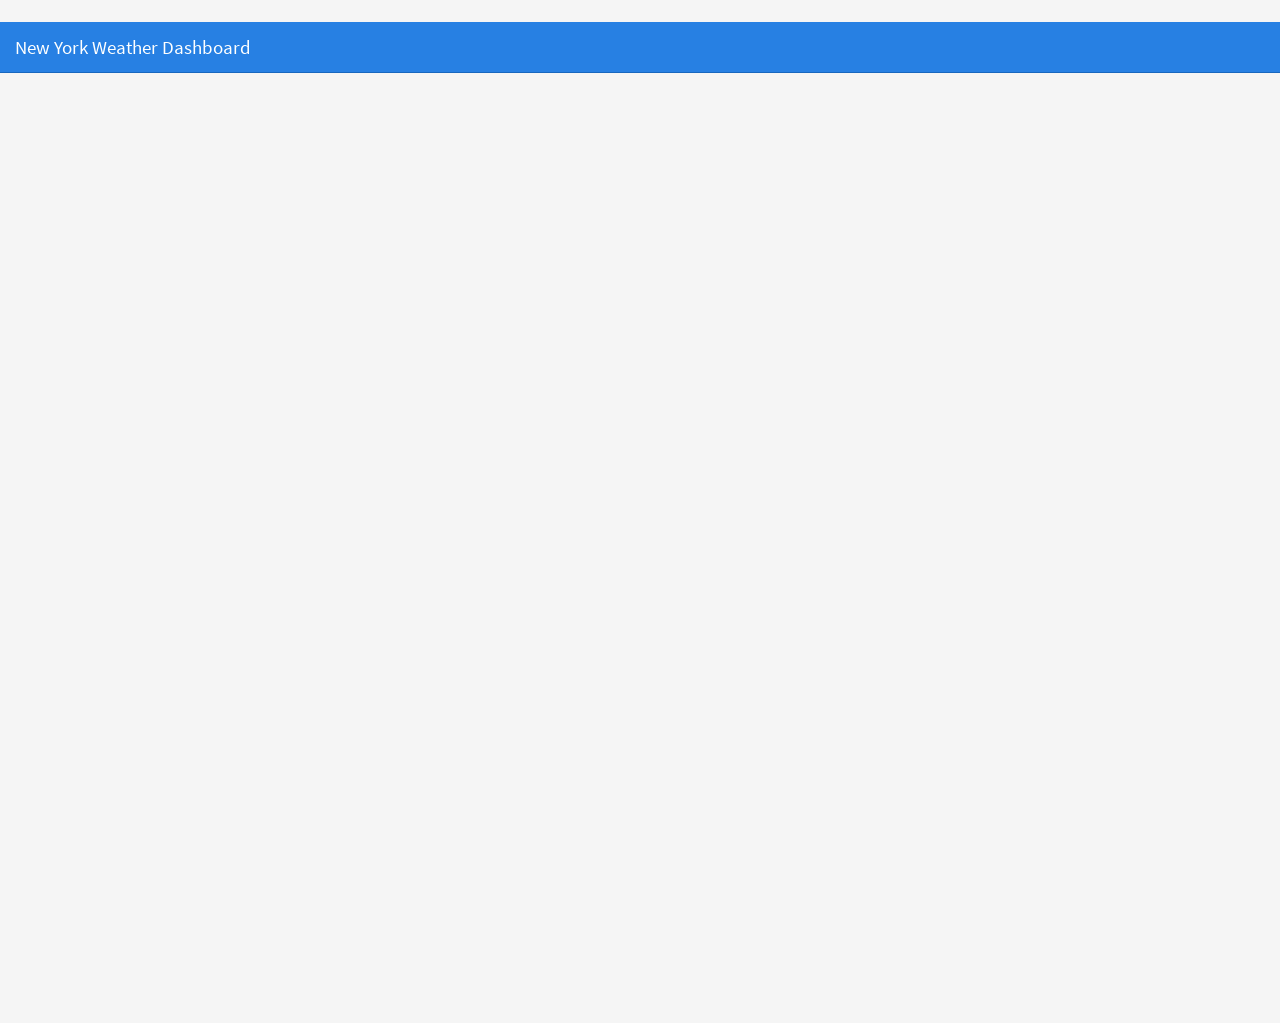
==== commit 81c0bfc2: "Improve dashboard axis labels and plot layout" ====
--- a/dashboard.html
+++ b/dashboard.html
@@ -1863,7 +1863,7 @@
 
 </div>
 <div class="plotly html-widget html-fill-item" id="htmlwidget-30d387697c583d87e8c8" style="width:576px;height:460.8px;"></div>
-<script type="application/json" data-for="htmlwidget-30d387697c583d87e8c8">{"x":{"visdat":{"11d7d10549053":["function () ","plotlyVisDat"]},"cur_data":"11d7d10549053","attrs":{"11d7d10549053":{"x":{},"alpha_stroke":1,"sizes":[10,100],"spans":[1,20],"y":{},"type":"scatter","mode":"lines","name":"Maximum temperature","inherit":true},"11d7d10549053.1":{"x":{},"alpha_stroke":1,"sizes":[10,100],"spans":[1,20],"y":{},"type":"scatter","mode":"lines","name":"Minimum temperature","inherit":true}},"layout":{"margin":{"b":40,"l":60,"t":25,"r":10},"xaxis":{"domain":[0,1],"automargin":true,"title":"Month","type":"category","categoryorder":"array","categoryarray":["Apr","Aug","Dec","Feb","Jan","Jul","Jun","Mar","May","Nov","Oct","Sep"]},"yaxis":{"domain":[0,1],"automargin":true,"title":"Temperature (°C)"},"legend":{"orientation":"h"},"hovermode":"closest","showlegend":true},"source":"A","config":{"modeBarButtonsToAdd":["hoverclosest","hovercompare"],"showSendToCloud":false},"data":[{"x":["Apr","Aug","Dec","Feb","Jan","Jul","Jun","Mar","May","Nov","Oct","Sep"],"y":[14.948782385435306,26.470754108315315,2.0797475487433665,0.70659827079801629,0.61898638711868004,27.121694333142543,25.116791498372613,6.2058378705384243,19.868835449675991,9.7300424009024784,15.251967705595188,22.633964248159828],"type":"scatter","mode":"lines","name":"Maximum temperature","marker":{"color":"rgba(31,119,180,1)","line":{"color":"rgba(31,119,180,1)"}},"error_y":{"color":"rgba(31,119,180,1)"},"error_x":{"color":"rgba(31,119,180,1)"},"line":{"color":"rgba(31,119,180,1)"},"xaxis":"x","yaxis":"y","frame":null},{"x":["Apr","Aug","Dec","Feb","Jan","Jul","Jun","Mar","May","Nov","Oct","Sep"],"y":[2.0111465836091158,14.905336523852931,-5.9885028949544941,-8.9295917945324401,-8.5866747197161022,15.609817778966244,13.507556131260781,-4.728329041054395,6.7225308294913537,0.12319410893787978,4.991366013317819,10.76934704690666],"type":"scatter","mode":"lines","name":"Minimum temperature","marker":{"color":"rgba(255,127,14,1)","line":{"color":"rgba(255,127,14,1)"}},"error_y":{"color":"rgba(255,127,14,1)"},"error_x":{"color":"rgba(255,127,14,1)"},"line":{"color":"rgba(255,127,14,1)"},"xaxis":"x","yaxis":"y","frame":null}],"highlight":{"on":"plotly_click","persistent":false,"dynamic":false,"selectize":false,"opacityDim":0.20000000000000001,"selected":{"opacity":1},"debounce":0},"shinyEvents":["plotly_hover","plotly_click","plotly_selected","plotly_relayout","plotly_brushed","plotly_brushing","plotly_clickannotation","plotly_doubleclick","plotly_deselect","plotly_afterplot","plotly_sunburstclick"],"base_url":"https://plot.ly"},"evals":[],"jsHooks":[]}</script>
+<script type="application/json" data-for="htmlwidget-30d387697c583d87e8c8">{"x":{"visdat":{"17df822c97460":["function () ","plotlyVisDat"]},"cur_data":"17df822c97460","attrs":{"17df822c97460":{"x":{},"alpha_stroke":1,"sizes":[10,100],"spans":[1,20],"y":{},"type":"scatter","mode":"lines","name":"Maximum temperature","inherit":true},"17df822c97460.1":{"x":{},"alpha_stroke":1,"sizes":[10,100],"spans":[1,20],"y":{},"type":"scatter","mode":"lines","name":"Minimum temperature","inherit":true}},"layout":{"margin":{"b":70,"l":80,"t":90,"r":30},"xaxis":{"domain":[0,1],"automargin":true,"title":{"text":"Month","standoff":15},"categoryorder":"array","categoryarray":["Jan","Feb","Mar","Apr","May","Jun","Jul","Aug","Sep","Oct","Nov","Dec"],"type":"category"},"yaxis":{"domain":[0,1],"automargin":true,"title":"Temperature (°C)"},"legend":{"orientation":"h","x":0.5,"xanchor":"center","y":1.1499999999999999,"yanchor":"bottom"},"hovermode":"closest","showlegend":true},"source":"A","config":{"modeBarButtonsToAdd":["hoverclosest","hovercompare"],"showSendToCloud":false},"data":[{"x":["Jan","Feb","Mar","Apr","May","Jun","Jul","Aug","Sep","Oct","Nov","Dec"],"y":[0.61898638711868004,0.70659827079801629,6.2058378705384243,14.948782385435306,19.868835449675991,25.116791498372613,27.121694333142543,26.470754108315315,22.633964248159828,15.251967705595188,9.7300424009024784,2.0797475487433665],"type":"scatter","mode":"lines","name":"Maximum temperature","marker":{"color":"rgba(31,119,180,1)","line":{"color":"rgba(31,119,180,1)"}},"error_y":{"color":"rgba(31,119,180,1)"},"error_x":{"color":"rgba(31,119,180,1)"},"line":{"color":"rgba(31,119,180,1)"},"xaxis":"x","yaxis":"y","frame":null},{"x":["Jan","Feb","Mar","Apr","May","Jun","Jul","Aug","Sep","Oct","Nov","Dec"],"y":[-8.5866747197161022,-8.9295917945324401,-4.728329041054395,2.0111465836091158,6.7225308294913537,13.507556131260781,15.609817778966244,14.905336523852931,10.76934704690666,4.991366013317819,0.12319410893787978,-5.9885028949544941],"type":"scatter","mode":"lines","name":"Minimum temperature","marker":{"color":"rgba(255,127,14,1)","line":{"color":"rgba(255,127,14,1)"}},"error_y":{"color":"rgba(255,127,14,1)"},"error_x":{"color":"rgba(255,127,14,1)"},"line":{"color":"rgba(255,127,14,1)"},"xaxis":"x","yaxis":"y","frame":null}],"highlight":{"on":"plotly_click","persistent":false,"dynamic":false,"selectize":false,"opacityDim":0.20000000000000001,"selected":{"opacity":1},"debounce":0},"shinyEvents":["plotly_hover","plotly_click","plotly_selected","plotly_relayout","plotly_brushed","plotly_brushing","plotly_clickannotation","plotly_doubleclick","plotly_deselect","plotly_afterplot","plotly_sunburstclick"],"base_url":"https://plot.ly"},"evals":[],"jsHooks":[]}</script>
 </div>
 <div id="average-daily-precipitation-by-month" class="section level3">
 <h3>Average Daily Precipitation by Month</h3>
@@ -1871,7 +1871,7 @@
 
 </div>
 <div class="plotly html-widget html-fill-item" id="htmlwidget-0e801e9d6dc5235f65a8" style="width:576px;height:460.8px;"></div>
-<script type="application/json" data-for="htmlwidget-0e801e9d6dc5235f65a8">{"x":{"visdat":{"11d7d51f58d":["function () ","plotlyVisDat"]},"cur_data":"11d7d51f58d","attrs":{"11d7d51f58d":{"x":{},"y":{},"alpha_stroke":1,"sizes":[10,100],"spans":[1,20],"type":"bar"}},"layout":{"margin":{"b":40,"l":60,"t":25,"r":10},"xaxis":{"domain":[0,1],"automargin":true,"title":"Month","type":"category","categoryorder":"array","categoryarray":["Apr","Aug","Dec","Feb","Jan","Jul","Jun","Mar","May","Nov","Oct","Sep"]},"yaxis":{"domain":[0,1],"automargin":true,"title":"Average daily precipitation (mm)"},"hovermode":"closest","showlegend":false},"source":"A","config":{"modeBarButtonsToAdd":["hoverclosest","hovercompare"],"showSendToCloud":false},"data":[{"x":["Jan","Feb","Mar","Apr","May","Jun","Jul","Aug","Sep","Oct","Nov","Dec"],"y":[2.5571145254895704,2.4684951467719616,2.8914636676763887,2.7369071706054142,2.3126943250458871,4.20665230219742,3.957814240667604,3.5753941620893306,2.7744613687793382,4.8252197186155037,2.7345812492948904,3.266538042751479],"type":"bar","marker":{"color":"rgba(31,119,180,1)","line":{"color":"rgba(31,119,180,1)"}},"error_y":{"color":"rgba(31,119,180,1)"},"error_x":{"color":"rgba(31,119,180,1)"},"xaxis":"x","yaxis":"y","frame":null}],"highlight":{"on":"plotly_click","persistent":false,"dynamic":false,"selectize":false,"opacityDim":0.20000000000000001,"selected":{"opacity":1},"debounce":0},"shinyEvents":["plotly_hover","plotly_click","plotly_selected","plotly_relayout","plotly_brushed","plotly_brushing","plotly_clickannotation","plotly_doubleclick","plotly_deselect","plotly_afterplot","plotly_sunburstclick"],"base_url":"https://plot.ly"},"evals":[],"jsHooks":[]}</script>
+<script type="application/json" data-for="htmlwidget-0e801e9d6dc5235f65a8">{"x":{"visdat":{"17df821dd27a6":["function () ","plotlyVisDat"]},"cur_data":"17df821dd27a6","attrs":{"17df821dd27a6":{"x":{},"y":{},"alpha_stroke":1,"sizes":[10,100],"spans":[1,20],"type":"bar"}},"layout":{"margin":{"b":80,"l":90,"t":30,"r":30},"xaxis":{"domain":[0,1],"automargin":true,"title":"Month","categoryorder":"array","categoryarray":["Jan","Feb","Mar","Apr","May","Jun","Jul","Aug","Sep","Oct","Nov","Dec"],"type":"category"},"yaxis":{"domain":[0,1],"automargin":true,"title":"Average daily precipitation (mm)"},"hovermode":"closest","showlegend":false},"source":"A","config":{"modeBarButtonsToAdd":["hoverclosest","hovercompare"],"showSendToCloud":false},"data":[{"x":["Jan","Feb","Mar","Apr","May","Jun","Jul","Aug","Sep","Oct","Nov","Dec"],"y":[2.5571145254895704,2.4684951467719616,2.8914636676763887,2.7369071706054142,2.3126943250458871,4.20665230219742,3.957814240667604,3.5753941620893306,2.7744613687793382,4.8252197186155037,2.7345812492948904,3.266538042751479],"type":"bar","marker":{"color":"rgba(31,119,180,1)","line":{"color":"rgba(31,119,180,1)"}},"error_y":{"color":"rgba(31,119,180,1)"},"error_x":{"color":"rgba(31,119,180,1)"},"xaxis":"x","yaxis":"y","frame":null}],"highlight":{"on":"plotly_click","persistent":false,"dynamic":false,"selectize":false,"opacityDim":0.20000000000000001,"selected":{"opacity":1},"debounce":0},"shinyEvents":["plotly_hover","plotly_click","plotly_selected","plotly_relayout","plotly_brushed","plotly_brushing","plotly_clickannotation","plotly_doubleclick","plotly_deselect","plotly_afterplot","plotly_sunburstclick"],"base_url":"https://plot.ly"},"evals":[],"jsHooks":[]}</script>
 </div>
 </div>
 <div id="row-1" class="section level2" data-height="450">
@@ -1882,7 +1882,7 @@
 
 </div>
 <div class="plotly html-widget html-fill-item" id="htmlwidget-90737b14d85b2a72f20b" style="width:576px;height:460.8px;"></div>
-<script type="application/json" data-for="htmlwidget-90737b14d85b2a72f20b">{"x":{"visdat":{"11d7d3e7cce4a":["function () ","plotlyVisDat"]},"cur_data":"11d7d3e7cce4a","attrs":{"11d7d3e7cce4a":{"x":{},"y":{},"mode":"markers","marker":{"opacity":0.40000000000000002},"alpha_stroke":1,"sizes":[10,100],"spans":[1,20],"type":"scatter"}},"layout":{"margin":{"b":40,"l":60,"t":25,"r":10},"xaxis":{"domain":[0,1],"automargin":true,"title":"Minimum temperature (°C)"},"yaxis":{"domain":[0,1],"automargin":true,"title":"Maximum temperature (°C)"},"hovermode":"closest","showlegend":false},"source":"A","config":{"modeBarButtonsToAdd":["hoverclosest","hovercompare"],"showSendToCloud":false},"data":[{"x":[8.3000000000000007,7.7999999999999998,-14.4,3.2999999999999998,12.800000000000001,-11.699999999999999,1.7,6.7000000000000002,-26.100000000000001,16.699999999999999,4.4000000000000004,12.800000000000001,6.0999999999999996,15.6,5.5999999999999996,0,18.899999999999999,-3.8999999999999999,0.59999999999999998,6.0999999999999996,11.699999999999999,-11.1,2.2000000000000002,0.59999999999999998,-5.5999999999999996,-5,-1.1000000000000001,-1.1000000000000001,9.4000000000000004,-17.199999999999999,3.2999999999999998,6.7000000000000002,13.300000000000001,11.699999999999999,-3.2999999999999998,16.100000000000001,12.199999999999999,-13.9,15.6,18.300000000000001,7.7999999999999998,-3.8999999999999999,-4.4000000000000004,-0.59999999999999998,-5,5.5999999999999996,12.800000000000001,7.7999999999999998,-8.3000000000000007,13.300000000000001,-5,0,12.800000000000001,11.1,3.2999999999999998,11.699999999999999,-5,8.9000000000000004,12.800000000000001,-1.1000000000000001,21.699999999999999,5.5999999999999996,-3.2999999999999998,3.8999999999999999,-13.300000000000001,5,-31.699999999999999,-8.9000000000000004,6.7000000000000002,16.100000000000001,-7.7999999999999998,19.399999999999999,11.1,20.600000000000001,-6.0999999999999996,6.0999999999999996,7.2000000000000002,10.6,8.3000000000000007,-6.7000000000000002,1.1000000000000001,0.59999999999999998,2.7999999999999998,-1.1000000000000001,-17.800000000000001,11.1,-10.6,7.2000000000000002,15,5,-21.100000000000001,-0.59999999999999998,-2.2000000000000002,4.4000000000000004,-8.9000000000000004,2.2000000000000002,2.7999999999999998,5.5999999999999996,13.9,-7.2000000000000002,13.300000000000001,-2.2000000000000002,5,7.7999999999999998,-22.199999999999999,15,11.1,-21.699999999999999,-7.7999999999999998,12.800000000000001,4.4000000000000004,5,-16.100000000000001,-3.8999999999999999,-5.5999999999999996,10,-1.7,-2.7999999999999998,5,-0.59999999999999998,13.9,0.59999999999999998,3.2999999999999998,-3.8999999999999999,-12.199999999999999,7.7999999999999998,18.300000000000001,-1.1000000000000001,-12.199999999999999,-22.199999999999999,2.2000000000000002,7.7999999999999998,13.300000000000001,1.1000000000000001,8.9000000000000004,-0.59999999999999998,12.800000000000001,-9.3000000000000007,12.199999999999999,1.7,-10.6,-16.699999999999999,8.3000000000000007,-7.2000000000000002,1.1000000000000001,-0.59999999999999998,19.399999999999999,9.4000000000000004,3.8999999999999999,-3.8999999999999999,9.4000000000000004,0,6.0999999999999996,-10.6,5,2.2000000000000002,6.7000000000000002,19.399999999999999,-5.5999999999999996,15.6,13.300000000000001,20,12.199999999999999,1.7,-13.300000000000001,12.800000000000001,14.4,-8.9000000000000004,16.100000000000001,0,12.199999999999999,-5.5999999999999996,-8.1999999999999993,5,12.199999999999999,6.7000000000000002,2.7999999999999998,-5,-3.2000000000000002,-27.199999999999999,13.300000000000001,17.199999999999999,13.300000000000001,-3.8999999999999999,1.7,0.59999999999999998,8.3000000000000007,12.800000000000001,13.300000000000001,10,-21.699999999999999,-4.4000000000000004,8.9000000000000004,-1,20.600000000000001,8.3000000000000007,-13.9,-6.7000000000000002,-2.2000000000000002,1.7,16.699999999999999,7.2000000000000002,1.7,-10,0,-1.1000000000000001,13.300000000000001,-3.2999999999999998,16.699999999999999,-13.9,-8.3000000000000007,-3.8999999999999999,-8.9000000000000004,18.899999999999999,7.7999999999999998,8.3000000000000007,14.4,-7.7999999999999998,9.4000000000000004,-0.59999999999999998,14.4,2.2000000000000002,-2.2000000000000002,-2.2000000000000002,-2.7999999999999998,2.7999999999999998,2.2000000000000002,-23.899999999999999,15.6,10.6,1.1000000000000001,15,15,-4.4000000000000004,3.2999999999999998,-3.8999999999999999,17.800000000000001,4.4000000000000004,6.0999999999999996,13.9,18.899999999999999,6.0999999999999996,-5,-2.1000000000000001,17.199999999999999,-8.8000000000000007,7.2000000000000002,-1.1000000000000001,-8.9000000000000004,-8.9000000000000004,15,-9.4000000000000004,2.7999999999999998,-3.2999999999999998,17.800000000000001,-21.100000000000001,-11.1,8.3000000000000007,0,-0.59999999999999998,-23.300000000000001,-1.7,-19.399999999999999,-2.2000000000000002,15.6,12.199999999999999,-3.2999999999999998,10.6,-2.2000000000000002,-1.7,5,3.2999999999999998,-7.7999999999999998,20,-11.1,-16.100000000000001,-6.0999999999999996,18.300000000000001,-10,11.699999999999999,-1.7,-1.7,2.7999999999999998,2.2000000000000002,-4.4000000000000004,-6.7000000000000002,-7.2000000000000002,17.800000000000001,11.699999999999999,-12.199999999999999,1.7,11.699999999999999,0,-1.7,13.300000000000001,19.399999999999999,1.7,-13.300000000000001,-1.1000000000000001,-24.899999999999999,1.7,-8.9000000000000004,10.6,-12.699999999999999,14.4,9.4000000000000004,1.7,-1.7,16.100000000000001,-4.4000000000000004,2.7999999999999998,17.199999999999999,2.2000000000000002,-11.6,8.9000000000000004,-10,-21.699999999999999,-3.2999999999999998,16.699999999999999,-13.9,11.699999999999999,13.300000000000001,-1.6000000000000001,-2.7999999999999998,7.2000000000000002,-9.4000000000000004,-13.9,7.2000000000000002,7.2000000000000002,-5.4000000000000004,1.1000000000000001,-6.7000000000000002,-12.199999999999999,0.59999999999999998,-21.600000000000001,-1.1000000000000001,-5,-7.7999999999999998,-1.1000000000000001,6.0999999999999996,-11,5.5999999999999996,15.6,2.2000000000000002,12.199999999999999,11.699999999999999,0.59999999999999998,-11.1,-5,12.199999999999999,14.4,-23.300000000000001,6.0999999999999996,15.6,-16.100000000000001,17.199999999999999,-18.300000000000001,-3.2999999999999998,11.1,10,-1.1000000000000001,16.100000000000001,8.9000000000000004,0.59999999999999998,2.7999999999999998,-15,17.800000000000001,8.3000000000000007,6.0999999999999996,7.2000000000000002,9.4000000000000004,2.2000000000000002,-5.5999999999999996,10.6,8.3000000000000007,12.800000000000001,-0.59999999999999998,9.4000000000000004,-7.7999999999999998,12.199999999999999,8.9000000000000004,-0.59999999999999998,1.1000000000000001,3.2999999999999998,9.4000000000000004,1.7,-6.5999999999999996,-1.7,7.7999999999999998,-2.2000000000000002,11.699999999999999,8.9000000000000004,17.199999999999999,-1.7,2.7999999999999998,-2.7999999999999998,-2.2000000000000002,-5.5999999999999996,-15,-2.2000000000000002,-6.7000000000000002,5,15.6,-4.9000000000000004,0.59999999999999998,-3.8999999999999999,-2.2000000000000002,3.2999999999999998,6.0999999999999996,-7.7999999999999998,14.4,17.800000000000001,-11.699999999999999,3.8999999999999999,10,-21.100000000000001,-24.399999999999999,-4.4000000000000004,5.5999999999999996,14.4,-11.1,7.2000000000000002,3.2999999999999998,15.6,-18.300000000000001,-10.6,6.7000000000000002,4.4000000000000004,2.2000000000000002,18.899999999999999,-2.7999999999999998,-8.9000000000000004,-11.1,5.5999999999999996,0,-17.800000000000001,3.8999999999999999,8.9000000000000004,-11.1,-3.7999999999999998,-3.8999999999999999,4.4000000000000004,11.699999999999999,8.3000000000000007,-0.59999999999999998,-23.899999999999999,-1.7,-7.7999999999999998,23.300000000000001,0.59999999999999998,13.300000000000001,-19.399999999999999,1.1000000000000001,-1.7,-18.300000000000001,5.5999999999999996,1.7,-8.3000000000000007,-2.7999999999999998,-2.7999999999999998,2.2000000000000002,0.59999999999999998,8.9000000000000004,14.4,-13.300000000000001,-10,16.100000000000001,-5.5999999999999996,13.300000000000001,-12.199999999999999,12.199999999999999,7.2000000000000002,8.9000000000000004,2.2000000000000002,-3.2999999999999998,20,13.9,0.59999999999999998,0.59999999999999998,22.199999999999999,-5,12.800000000000001,-1.1000000000000001,10.6,16.100000000000001,12.800000000000001,-4.4000000000000004,-6.7000000000000002,15,10.6,4.4000000000000004,-3.7999999999999998,-22.800000000000001,-0.59999999999999998,12.199999999999999,7.7999999999999998,7.7999999999999998,9.4000000000000004,13.300000000000001,17.800000000000001,12.800000000000001,-8.3000000000000007,2.2000000000000002,12.199999999999999,17.199999999999999,7.2000000000000002,7.7999999999999998,21.699999999999999,-10,10.6,1.1000000000000001,14.4,3.2999999999999998,21.699999999999999,5,3.8999999999999999,-5.5999999999999996,7.7999999999999998,0.59999999999999998,-1.7,11.699999999999999,5.5999999999999996,-4.2999999999999998,20.600000000000001,-5,-11,-2.7999999999999998,15.6,-1.1000000000000001,-0.59999999999999998,-3.2999999999999998,-6.0999999999999996,1.1000000000000001,-12.800000000000001,10.6,5.5999999999999996,1.7,-1.1000000000000001,-11.1,-12.199999999999999,11.1,13.9,14.4,7.2000000000000002,8.9000000000000004,-5,5,-3.2999999999999998,5.5999999999999996,-6.7000000000000002,5,12.800000000000001,0,-1.1000000000000001,-4.9000000000000004,2.7999999999999998,-8.3000000000000007,9.4000000000000004,-3.2999999999999998,11.699999999999999,17.800000000000001,-13.300000000000001,2.2000000000000002,15,10.6,16.100000000000001,1.1000000000000001,15.6,2.2000000000000002,0.59999999999999998,-3.2999999999999998,-6.0999999999999996,-3.2999999999999998,8.9000000000000004,-13.800000000000001,16.699999999999999,14.4,7.2000000000000002,3.8999999999999999,10,12.800000000000001,11.699999999999999,12.800000000000001,10,16.100000000000001,0,18.300000000000001,11.699999999999999,4.4000000000000004,5.5999999999999996,-24.399999999999999,4.4000000000000004,2.2000000000000002,16.100000000000001,17.800000000000001,-2.7000000000000002,6.7000000000000002,-1.1000000000000001,-9.4000000000000004,5.5999999999999996,5.5999999999999996,8.3000000000000007,-18.899999999999999,5,-1.1000000000000001,-5,3.8999999999999999,2.2000000000000002,10.6,5.5999999999999996,-7.7999999999999998,10,1.7,8.3000000000000007,-7.7999999999999998,-7.7999999999999998,1.7,7.2000000000000002,0.59999999999999998,-3.2999999999999998,16.699999999999999,20,4.4000000000000004,11.699999999999999,13.9,17.199999999999999,5,12.199999999999999,21.100000000000001,11.699999999999999,5.5999999999999996,-7.7999999999999998,18.899999999999999,2.2000000000000002,21.100000000000001,0,6.7000000000000002,8.9000000000000004,-6.0999999999999996,16.699999999999999,22.199999999999999,-8.9000000000000004,0.59999999999999998,3.8999999999999999,15,12.199999999999999,-6.7000000000000002,-6.7000000000000002,7.7999999999999998,18.300000000000001,-3.7999999999999998,16.100000000000001,2.7999999999999998,-7.2000000000000002,-1.7,1.1000000000000001,-2.7000000000000002,-0.59999999999999998,-10,5.7999999999999998,-3.2999999999999998,8.9000000000000004,2.2000000000000002,-7.7999999999999998,13.300000000000001,19.399999999999999,-7.2000000000000002,-3.2000000000000002,15,0,11.1,-1.7,11.1,13.9,8.9000000000000004,-2.7999999999999998,-13.300000000000001,6.0999999999999996,1.1000000000000001,-6.5999999999999996,-3.2999999999999998,-7.7999999999999998,16.699999999999999,17.800000000000001,-2.7000000000000002,-9.4000000000000004,-0.59999999999999998,1.1000000000000001,-17.199999999999999,9.4000000000000004,2.7999999999999998,-4.4000000000000004,5.5999999999999996,-3.2999999999999998,-16.699999999999999,-1.7,-5,11.699999999999999,13.300000000000001,-0.59999999999999998,22.800000000000001,-1.7,22.800000000000001,17.199999999999999,12.800000000000001,11.699999999999999,22.199999999999999,11.1,9.4000000000000004,11.1,0.59999999999999998,8.3000000000000007,0.59999999999999998,-7.2000000000000002,-7.7999999999999998,8.9000000000000004,-3.2999999999999998,-2.2000000000000002,0,5.5999999999999996,3.2999999999999998,14.4,13.300000000000001,-10,1.1000000000000001,1.7,7.7999999999999998,1.7,19.399999999999999,7.2000000000000002,9.4000000000000004,1.1000000000000001,-5,9.4000000000000004,-7.7999999999999998,-11.1,3.2999999999999998,15,-6.7000000000000002,16.100000000000001,-11.699999999999999,7.2000000000000002,12.199999999999999,6.0999999999999996,-3.8999999999999999,0,7.7999999999999998,14.4,2.7999999999999998,-16.100000000000001,15,16.699999999999999,12.199999999999999,3.2999999999999998,-16.699999999999999,11.1,-2.7000000000000002,-16.699999999999999,-6.0999999999999996,16.699999999999999,13.9,13.300000000000001,16.100000000000001,-5.5999999999999996,10.6,10.6,-3.8999999999999999,8.3000000000000007,17.199999999999999,-7.2000000000000002,13.9,-8.9000000000000004,0,10.6,17.800000000000001,3.2999999999999998,-7.7000000000000002,-7.7999999999999998,10,18.300000000000001,16.100000000000001,-1.7,-3.8999999999999999,9.4000000000000004,20,15.6,2.7999999999999998,13.300000000000001,0,2.2000000000000002,-5.5999999999999996,-2.5,-12.300000000000001,-1.1000000000000001,-6.0999999999999996,-16.100000000000001,-2.7999999999999998,22.199999999999999,18.899999999999999,21.100000000000001,3.8999999999999999,17.800000000000001,10.6,-3.8999999999999999,8.3000000000000007,12.800000000000001,20.600000000000001,-20.600000000000001,11.699999999999999,4.4000000000000004,-7.7999999999999998,3.2999999999999998,7.2000000000000002,-3.2999999999999998,2.2000000000000002,11.699999999999999,-24.399999999999999,11.1,0.59999999999999998,-5,12.800000000000001,-6.0999999999999996,12.800000000000001,-19.399999999999999,-12.800000000000001,17.199999999999999,3.2999999999999998,20,0.59999999999999998,16.100000000000001,2.2000000000000002,-7.2000000000000002,17.199999999999999,-2.2000000000000002,1.1000000000000001,16.100000000000001,14.4,-2.7999999999999998,-0.59999999999999998,6.7000000000000002,0,-2.2000000000000002,14.4,2.2000000000000002,-3.8999999999999999,11.1,10.6,6.0999999999999996,6.7000000000000002,3.2999999999999998,-6.7000000000000002,6.7000000000000002,5,3.2999999999999998,0,21.699999999999999,-4.2999999999999998,-9.9000000000000004,3.2999999999999998,14.4,-12.199999999999999,-8.9000000000000004,16.699999999999999,15,-11.699999999999999,8.3000000000000007,16.100000000000001,-0.59999999999999998,4.4000000000000004,21.100000000000001,1.7,15,13.300000000000001,-14.4,10,10,1.1000000000000001,1.1000000000000001,10,10,6.7000000000000002,-2.7999999999999998,18.300000000000001,5,-2.7999999999999998,-6.7000000000000002,22.800000000000001,-11.1,11.699999999999999,5,-2.7999999999999998,-1.7,8.3000000000000007,-3.2999999999999998,-2.5,-5.5999999999999996,-8.3000000000000007,-15.6,0,12.199999999999999,7.7999999999999998,18.300000000000001,5,3.2999999999999998,-2.7999999999999998,-2.2000000000000002,-9.4000000000000004,12.800000000000001,-2.7999999999999998,11.699999999999999,15.6,15,-9.4000000000000004,-12.800000000000001,0,8,-2.7999999999999998,-5,2.2000000000000002,-3.8999999999999999,-7.2000000000000002,8.3000000000000007,8.9000000000000004,7.2000000000000002,-7.2000000000000002,-5,15.6,7.2000000000000002,18.899999999999999,-11.1,3.2999999999999998,-22.199999999999999,20.600000000000001,-3.8999999999999999,0.59999999999999998,1.7,9.4000000000000004,5,-0.59999999999999998,15,-32.200000000000003,-15,5.5999999999999996,18.899999999999999,19.399999999999999,12.800000000000001,6.7000000000000002,6.0999999999999996,8.9000000000000004,8.3000000000000007,9.4000000000000004,10,18.399999999999999,8.3000000000000007,1.7,11.1,-2.7999999999999998,22.199999999999999,-8.9000000000000004,-1,-18.899999999999999,-11.699999999999999,-15.6,-12.199999999999999,7.2000000000000002,-3.2999999999999998,8.9000000000000004,7.2000000000000002,-16.100000000000001,19.399999999999999,-6.7000000000000002,15.6,3.2999999999999998,5.5999999999999996,21.699999999999999,3.2999999999999998,-12.199999999999999,0,8.3000000000000007,14.4,5.5999999999999996,18.300000000000001,-2.7999999999999998,7.7999999999999998,-2.7999999999999998,3.8999999999999999,10,3.2999999999999998,8.3000000000000007,1.7,3.8999999999999999,0,-10.6,0,8.3000000000000007,1.7,15,20,14.4,-15,10,5,-6.7000000000000002,-1.1000000000000001,5.5999999999999996,6.7000000000000002,9.4000000000000004,9.4000000000000004,15,13.300000000000001,-8.1999999999999993,3.2999999999999998,-0.59999999999999998,7.2000000000000002,-13.9,-2.7999999999999998,6.7000000000000002,5,16.100000000000001,12.800000000000001,11.1,7.2000000000000002,-3.2999999999999998,16.699999999999999,7.2000000000000002,-4.4000000000000004,0.59999999999999998,-7.2000000000000002,13.9,3.8999999999999999,15,-10,-13.9,-1.8,-0.59999999999999998,15,-1.1000000000000001,-12.699999999999999,10,-0.59999999999999998,18.300000000000001,18.300000000000001,13.9,-10,5.5999999999999996,20,2.2000000000000002,12.800000000000001,-0.59999999999999998,8.3000000000000007,16.100000000000001,-16.100000000000001,-2.7999999999999998,-1.1000000000000001,17.199999999999999,6.7000000000000002,10.6,-16.699999999999999,0,12.800000000000001,8.3000000000000007,-2.7999999999999998,-6.7000000000000002,-7.2000000000000002,6.7000000000000002,-4.4000000000000004,16.699999999999999,13.300000000000001,2.7999999999999998,10,-10.6,5,7.2000000000000002,20,7.7999999999999998,7.7999999999999998,11.699999999999999,-7.7999999999999998,2.2000000000000002,-1.1000000000000001,2.7999999999999998,-5,1.1000000000000001,4.4000000000000004,16.699999999999999,16.100000000000001,-4.4000000000000004,7.2000000000000002,14.4,3.2999999999999998,-18.300000000000001,18.300000000000001,-3.2999999999999998,2.2000000000000002,3.8999999999999999,-8.9000000000000004,-0.59999999999999998,-3.2999999999999998,-11.699999999999999,-4.4000000000000004,20,-7.2000000000000002,6.0999999999999996,2.2000000000000002,0.59999999999999998,0,15,12.199999999999999,-10.6,18.300000000000001,10.6,19.399999999999999,-0.5,20.600000000000001,-2.7999999999999998,-3.2999999999999998,7.2000000000000002,7.7999999999999998,-16.699999999999999,-1.7,19.399999999999999,-11.1,-5.5999999999999996,9.4000000000000004,-1.1000000000000001,0,16.100000000000001,-7.7999999999999998,3.2999999999999998,-3.8999999999999999,7.2000000000000002,17.199999999999999,21.699999999999999,14.4,15.6,-11,11.699999999999999,-8.9000000000000004,-1.1000000000000001,12.199999999999999,-1.1000000000000001,13.9,-12.800000000000001,2.2000000000000002,4.4000000000000004,9.4000000000000004,17.800000000000001,-13.9,3.8999999999999999,6.0999999999999996,7.7999999999999998,13.300000000000001,-20.600000000000001,-8.3000000000000007,-4.4000000000000004,0,2.7999999999999998,4.4000000000000004,22.199999999999999,0.59999999999999998,-2.2000000000000002,-7.2000000000000002,6.0999999999999996,-11.699999999999999,-0.5,-22.100000000000001,1.1000000000000001,10.6,12.800000000000001,20,11.1,2.2000000000000002,11.699999999999999,12.800000000000001,-11.1,-0.59999999999999998,5.5999999999999996,-16.699999999999999,-12.800000000000001,-1.7,-1.1000000000000001,7.7999999999999998,0,-12.199999999999999,3.8999999999999999,14.4,10.6,18.300000000000001,-6.7000000000000002,-2.7999999999999998,11.1,12.800000000000001,17.199999999999999,7.7999999999999998,-6.7000000000000002,12.199999999999999,9.4000000000000004,5.7999999999999998,5.5999999999999996,6.7000000000000002,17.800000000000001,15.6,17.800000000000001,14.4,2.7999999999999998,-22.800000000000001,-7.7999999999999998,2.2000000000000002,7.7999999999999998,-2.2000000000000002,-5,1.7,16.699999999999999,18.899999999999999,-5,12.199999999999999,19.399999999999999,8.9000000000000004,-3.8999999999999999,2.7999999999999998,18.899999999999999,9.4000000000000004,-26.100000000000001,-5.5999999999999996,13.9,13.9,0.59999999999999998,16.699999999999999,1.1000000000000001,5.5999999999999996,0.59999999999999998,8.9000000000000004,-5,7.2000000000000002,-11.1,-6.7000000000000002,-7.2000000000000002,2.7999999999999998,19.399999999999999,18.899999999999999,21.100000000000001,-2.2000000000000002,21.100000000000001,5,3.2999999999999998,3.8999999999999999,11.699999999999999,-7.7000000000000002,-8.3000000000000007,2.7999999999999998,12.800000000000001,8.9000000000000004,8.9000000000000004,2.2000000000000002,-24.399999999999999,0,-0.5,-5.5999999999999996,1.1000000000000001,-3.8999999999999999,-7.7999999999999998,1.1000000000000001,5,-3.8999999999999999,5.7999999999999998,13.9,-10,3.2999999999999998,-9.9000000000000004,-18.300000000000001,-7.2000000000000002,1.1000000000000001,18.899999999999999,-10,11.699999999999999,15,13.9,-1.1000000000000001,0,16.699999999999999,5,10,16.100000000000001,12.800000000000001,10,1.1000000000000001,10,-11.699999999999999,3.8999999999999999,8.3000000000000007,9.4000000000000004,18.899999999999999,21.699999999999999,7.7999999999999998,5.5999999999999996,-10.6,4.4000000000000004,18.300000000000001,-3.2000000000000002,11.699999999999999,3.8999999999999999,-10.6,1.7,5,-1.7,17.199999999999999,1.1000000000000001,10,11.699999999999999,-12.199999999999999,6.7000000000000002,-13.300000000000001,-5.5999999999999996,7.7999999999999998,-7.2000000000000002,-6.0999999999999996,7.2000000000000002,20,12.800000000000001,-10,-0.59999999999999998,14.4,12.800000000000001,-5,-4.2000000000000002,-6.7000000000000002,3.8999999999999999,5.5999999999999996,-11.1,1.1000000000000001,2.2000000000000002,0.59999999999999998,1.7,2.2000000000000002,18.899999999999999,-2.2000000000000002,0,17.199999999999999,1.1000000000000001,13.300000000000001,9.4000000000000004,-8.3000000000000007,-8.3000000000000007,17.800000000000001,16.699999999999999,13.300000000000001,11.1,-4.4000000000000004,4.4000000000000004,0.59999999999999998,11.699999999999999,-4.4000000000000004,-7.2000000000000002,7.7999999999999998,-10.6,26.699999999999999,8.9000000000000004,7.7999999999999998,7.2000000000000002,-1.1000000000000001,-2.2000000000000002,14.4,-11.699999999999999,-3.8999999999999999,-26.100000000000001,-2.2000000000000002,13.9,-4.4000000000000004,-1.6000000000000001,-14.4,12.800000000000001,-12.800000000000001,-1.1000000000000001,-8.3000000000000007,-2.2000000000000002,2.2000000000000002,-6.7000000000000002,3.8999999999999999,8.3000000000000007,7.7999999999999998,-8.3000000000000007,8.3000000000000007,0.59999999999999998,0,0,3.2999999999999998,-3.8999999999999999,20.600000000000001,7.2000000000000002,14.4,2.2000000000000002,17.199999999999999,0,16.100000000000001,15,-2.2000000000000002,-5.5999999999999996,1.1000000000000001,16.100000000000001,-2.2000000000000002,13.9,10,14.4,11.800000000000001,-2.7999999999999998,7.2000000000000002,10.6,10,-5,-1.1000000000000001,21.100000000000001,19.399999999999999,13.300000000000001,-16.100000000000001,-0.59999999999999998,15.6,8.9000000000000004,1.7,18.899999999999999,7.7999999999999998,-15,-21.699999999999999,0.59999999999999998,-8.9000000000000004,14.4,16.100000000000001,2.7999999999999998,12.800000000000001,1.1000000000000001,7.2000000000000002,-10,-1.7,7.2000000000000002,-11.1,2.7999999999999998,-7.2000000000000002,6.0999999999999996,-2.7999999999999998,-10,-3.2999999999999998,15,14.4,8.9000000000000004,10,-22.199999999999999,10.6,3.2999999999999998,-4.4000000000000004,15.6,11.699999999999999,0.59999999999999998,20.600000000000001,16.100000000000001,11.699999999999999,5,3.2999999999999998,5.5999999999999996,-11.699999999999999,-12.199999999999999,-5,6.0999999999999996,8.3000000000000007,1.7,-1.1000000000000001,0.59999999999999998,18.300000000000001,3.8999999999999999,0,13.300000000000001,-2.2000000000000002,8.3000000000000007,5.5999999999999996,-2.2000000000000002,17.800000000000001,3.2999999999999998,2.7999999999999998,-1.7,1.7,0.59999999999999998,-4.4000000000000004,17.800000000000001,-7.7000000000000002,12.199999999999999,13.9,-1.1000000000000001,23.300000000000001,13.300000000000001,-19.399999999999999,3.8999999999999999,-1.7,15,7.2000000000000002,-3.2999999999999998,3.2999999999999998,4.4000000000000004,0.59999999999999998,-3.2999999999999998,0.59999999999999998,-16.100000000000001,2.2000000000000002],"y":[19.399999999999999,12.800000000000001,0,12.199999999999999,17.800000000000001,-5.5999999999999996,8.9000000000000004,20.600000000000001,-2.7999999999999998,31.699999999999999,8.9000000000000004,26.100000000000001,10.6,28.899999999999999,13.9,8.3000000000000007,22.800000000000001,8.9000000000000004,18.300000000000001,14.4,25,-0.59999999999999998,13.300000000000001,11.699999999999999,5,-1.1000000000000001,6.0999999999999996,3.8999999999999999,20.600000000000001,-7.2000000000000002,10.6,15.6,25.600000000000001,16.699999999999999,10,28.300000000000001,23.899999999999999,-3.8999999999999999,26.699999999999999,26.100000000000001,13.300000000000001,3.2999999999999998,0.59999999999999998,19.399999999999999,13.9,14.4,27.199999999999999,16.699999999999999,-0.59999999999999998,26.699999999999999,-0.59999999999999998,3.8999999999999999,23.300000000000001,26.100000000000001,12.800000000000001,28.899999999999999,20.600000000000001,23.899999999999999,24.399999999999999,20.600000000000001,33.299999999999997,14.4,3.2999999999999998,21.100000000000001,-1.7,14.4,-17.800000000000001,-3.8999999999999999,8.9000000000000004,26.100000000000001,1.1000000000000001,32.200000000000003,26.100000000000001,30,8.9000000000000004,23.300000000000001,18.300000000000001,19.399999999999999,17.800000000000001,-4.4000000000000004,13.9,7.7999999999999998,21.100000000000001,1.7,-9.4000000000000004,23.899999999999999,3.2999999999999998,20.600000000000001,20.600000000000001,15.6,-6.7000000000000002,5,4.4000000000000004,19.399999999999999,2.7999999999999998,9.4000000000000004,12.199999999999999,11.1,28.899999999999999,0.59999999999999998,20,18.300000000000001,20,20.600000000000001,-8.9000000000000004,28.300000000000001,25.600000000000001,-15.6,-1.7,28.300000000000001,16.100000000000001,12.800000000000001,-6.7000000000000002,11.699999999999999,-2.2000000000000002,20.600000000000001,8.9000000000000004,3.2999999999999998,26.699999999999999,17.199999999999999,26.699999999999999,11.699999999999999,21.100000000000001,-0.59999999999999998,0,17.800000000000001,25.600000000000001,5,-6.7000000000000002,1.7,19.399999999999999,12.199999999999999,25,5,22.199999999999999,12.800000000000001,23.300000000000001,-2.1000000000000001,23.899999999999999,18.899999999999999,11.699999999999999,3.2999999999999998,15,2.2000000000000002,8.3000000000000007,5,30,16.100000000000001,12.800000000000001,13.9,18.899999999999999,4.4000000000000004,19.399999999999999,-0.59999999999999998,20.600000000000001,8.3000000000000007,21.100000000000001,25,5,26.699999999999999,25,38.899999999999999,26.100000000000001,24.399999999999999,-4.4000000000000004,23.899999999999999,18.300000000000001,-1.7,27.199999999999999,8.9000000000000004,18.899999999999999,4.4000000000000004,-0.5,16.699999999999999,25.600000000000001,18.899999999999999,17.199999999999999,16.699999999999999,17.800000000000001,-11.699999999999999,23.300000000000001,26.100000000000001,28.300000000000001,1.7,19.399999999999999,7.2000000000000002,23.300000000000001,22.199999999999999,28.899999999999999,20,-9.4000000000000004,2.7999999999999998,25,7.7999999999999998,30.600000000000001,21.699999999999999,5.5999999999999996,2.2000000000000002,17.800000000000001,15.6,30.600000000000001,16.699999999999999,5,-2.2000000000000002,22.199999999999999,5.5999999999999996,32.799999999999997,2.7999999999999998,26.699999999999999,6.7000000000000002,1.1000000000000001,-0.59999999999999998,9.4000000000000004,26.100000000000001,13.9,30,28.899999999999999,0.59999999999999998,23.899999999999999,8.9000000000000004,18.300000000000001,9.4000000000000004,21.699999999999999,11.699999999999999,9.4000000000000004,10.6,17.800000000000001,-6.7000000000000002,26.100000000000001,18.300000000000001,15.6,27.800000000000001,32.200000000000003,18.300000000000001,9.4000000000000004,11.699999999999999,23.300000000000001,19.399999999999999,11.1,19.399999999999999,28.899999999999999,17.800000000000001,5,0.59999999999999998,27.800000000000001,-1,18.899999999999999,12.800000000000001,-1.1000000000000001,2.2000000000000002,26.100000000000001,2.2000000000000002,27.199999999999999,5,27.199999999999999,-7.7999999999999998,1.7,15.6,13.300000000000001,11.1,-5,15,-10.6,15.6,26.100000000000001,29.399999999999999,6.7000000000000002,16.699999999999999,25,8.3000000000000007,16.699999999999999,13.9,5.5999999999999996,26.699999999999999,4.4000000000000004,0.59999999999999998,0,30.600000000000001,0.59999999999999998,18.899999999999999,3.2999999999999998,25,19.399999999999999,9.4000000000000004,8.9000000000000004,3.2999999999999998,16.699999999999999,27.800000000000001,21.699999999999999,0,8.9000000000000004,25,7.2000000000000002,3.2999999999999998,22.199999999999999,27.800000000000001,10,4.4000000000000004,17.199999999999999,-4.9000000000000004,8.9000000000000004,1.1000000000000001,23.899999999999999,8.9000000000000004,27.800000000000001,27.199999999999999,6.0999999999999996,4.4000000000000004,27.199999999999999,3.8999999999999999,13.9,26.100000000000001,13.9,10,29.399999999999999,0.59999999999999998,-2.2000000000000002,2.2000000000000002,23.300000000000001,0,25.600000000000001,20.600000000000001,8.3000000000000007,12.199999999999999,21.100000000000001,2.2000000000000002,0.59999999999999998,21.100000000000001,14.6,13.6,5.5999999999999996,-2.2000000000000002,-0.90000000000000002,8.3000000000000007,-13.800000000000001,3.2999999999999998,5.5999999999999996,2.2000000000000002,5.5999999999999996,13.9,3.2999999999999998,22.800000000000001,28.300000000000001,23.899999999999999,17.199999999999999,21.100000000000001,14.4,-5.5999999999999996,10.6,26.699999999999999,25.600000000000001,-16.100000000000001,17.800000000000001,28.300000000000001,-0.59999999999999998,28.300000000000001,-5,5,22.199999999999999,21.100000000000001,18.899999999999999,28.300000000000001,15.6,6.0999999999999996,15.6,-1.7,29.399999999999999,20,23.300000000000001,12.800000000000001,18.300000000000001,11.699999999999999,2.2000000000000002,29.399999999999999,17.199999999999999,24.399999999999999,7.2000000000000002,33.299999999999997,10.6,27.199999999999999,22.800000000000001,8.3000000000000007,7.7999999999999998,21.699999999999999,23.899999999999999,23.300000000000001,9.4000000000000004,3.8999999999999999,20.600000000000001,2.2000000000000002,28.300000000000001,27.800000000000001,27.800000000000001,6.0999999999999996,18.899999999999999,3.2999999999999998,10.6,3.8999999999999999,0,22.800000000000001,1.7,18.899999999999999,28.300000000000001,-2.7000000000000002,23.899999999999999,13.300000000000001,13.300000000000001,21.699999999999999,11.1,-4.4000000000000004,23.300000000000001,26.100000000000001,-3.8999999999999999,17.199999999999999,26.699999999999999,-6.7000000000000002,-0.59999999999999998,6.0999999999999996,18.300000000000001,31.100000000000001,-2.2000000000000002,18.300000000000001,17.800000000000001,25.600000000000001,0,1.7,14.4,8.9000000000000004,20,25,5,-3.8999999999999999,0.59999999999999998,13.300000000000001,14.4,-9.4000000000000004,18.899999999999999,17.800000000000001,-3.2999999999999998,9.4000000000000004,16.100000000000001,13.9,26.699999999999999,18.899999999999999,3.2999999999999998,-11.1,25,8.3000000000000007,33.899999999999999,1.7,21.100000000000001,-11.699999999999999,6.7000000000000002,15.6,1.7,16.699999999999999,19.399999999999999,-3.8999999999999999,0.59999999999999998,6.0999999999999996,8.3000000000000007,11.699999999999999,16.100000000000001,21.699999999999999,6.0999999999999996,1.7,31.699999999999999,0,25.600000000000001,-6.7000000000000002,27.800000000000001,13.9,21.100000000000001,27.800000000000001,6.7000000000000002,30.600000000000001,27.800000000000001,5.5999999999999996,3.8999999999999999,32.799999999999997,0,15,9.4000000000000004,26.100000000000001,27.800000000000001,16.699999999999999,10.6,-3.2999999999999998,30,32.799999999999997,10.6,12.199999999999999,-7.2000000000000002,11.699999999999999,25.600000000000001,24.399999999999999,17.800000000000001,20,23.899999999999999,22.199999999999999,26.699999999999999,0,21.699999999999999,15.6,31.100000000000001,21.699999999999999,22.800000000000001,30,2.7999999999999998,29.399999999999999,9.4000000000000004,20,23.300000000000001,28.899999999999999,22.199999999999999,19.399999999999999,-1.7,21.100000000000001,9.4000000000000004,10,15,23.300000000000001,3.2999999999999998,28.899999999999999,6.0999999999999996,-3.2000000000000002,3.8999999999999999,23.899999999999999,16.100000000000001,12.800000000000001,11.1,0.59999999999999998,8.3000000000000007,-9.4000000000000004,13.9,17.199999999999999,16.699999999999999,5,-1.7,-3.8999999999999999,27.199999999999999,21.699999999999999,26.100000000000001,22.199999999999999,25,0,9.4000000000000004,10,8.3000000000000007,0.59999999999999998,27.199999999999999,24.399999999999999,-1.1000000000000001,4.4000000000000004,13.9,24.399999999999999,4.4000000000000004,22.800000000000001,5.5999999999999996,24.399999999999999,25.600000000000001,-1.7,16.699999999999999,24.399999999999999,20.600000000000001,25.600000000000001,10,27.199999999999999,10.6,15,3.8999999999999999,0.59999999999999998,0.59999999999999998,11.699999999999999,-3.2000000000000002,31.699999999999999,21.100000000000001,22.800000000000001,18.300000000000001,25,18.300000000000001,25.600000000000001,25,23.300000000000001,27.199999999999999,17.199999999999999,33.299999999999997,24.399999999999999,17.800000000000001,17.800000000000001,-9.4000000000000004,12.800000000000001,11.1,28.300000000000001,28.300000000000001,2.7999999999999998,21.699999999999999,15,-3.2999999999999998,17.199999999999999,15.6,23.899999999999999,-4.4000000000000004,17.199999999999999,5.5999999999999996,-1.7,16.100000000000001,8.9000000000000004,23.300000000000001,21.100000000000001,-2.2000000000000002,23.899999999999999,9.4000000000000004,25,-0.59999999999999998,-3.2999999999999998,12.199999999999999,17.800000000000001,7.7999999999999998,17.800000000000001,22.800000000000001,33.299999999999997,12.800000000000001,25,23.300000000000001,21.100000000000001,21.699999999999999,30,31.100000000000001,17.800000000000001,22.199999999999999,0,28.300000000000001,8.9000000000000004,31.699999999999999,6.0999999999999996,19.399999999999999,17.199999999999999,6.7000000000000002,25,28.300000000000001,-1.7,17.199999999999999,12.800000000000001,22.800000000000001,20.600000000000001,2.7999999999999998,0,15.6,27.199999999999999,2.2000000000000002,25,14.4,1.7,6.7000000000000002,11.699999999999999,6.0999999999999996,11.1,-1.7,23.800000000000001,3.2999999999999998,22.800000000000001,12.800000000000001,1.7,18.899999999999999,32.200000000000003,-2.7999999999999998,-2.1000000000000001,24.399999999999999,5.5999999999999996,26.699999999999999,17.800000000000001,20,26.100000000000001,21.100000000000001,7.2000000000000002,-3.8999999999999999,19.399999999999999,13.300000000000001,-2.7000000000000002,9.4000000000000004,-0.59999999999999998,29.399999999999999,31.100000000000001,10.6,2.7999999999999998,3.8999999999999999,6.7000000000000002,0,23.899999999999999,12.199999999999999,5.5999999999999996,10,12.199999999999999,-9.4000000000000004,8.3000000000000007,2.2000000000000002,25.600000000000001,28.300000000000001,5,30.600000000000001,13.300000000000001,32.200000000000003,24.399999999999999,26.100000000000001,17.800000000000001,33.899999999999999,14.4,22.800000000000001,21.699999999999999,25,16.100000000000001,19.399999999999999,5.5999999999999996,-5.5999999999999996,22.800000000000001,0.59999999999999998,6.7000000000000002,15.6,19.399999999999999,8.9000000000000004,23.300000000000001,23.899999999999999,4.4000000000000004,6.7000000000000002,12.800000000000001,25.600000000000001,10,26.699999999999999,18.899999999999999,27.800000000000001,16.100000000000001,7.2000000000000002,16.699999999999999,1.1000000000000001,-6.0999999999999996,17.199999999999999,32.200000000000003,6.0999999999999996,30.600000000000001,-2.2000000000000002,21.699999999999999,18.300000000000001,17.800000000000001,6.7000000000000002,11.1,30.600000000000001,17.199999999999999,21.699999999999999,3.8999999999999999,29.399999999999999,26.100000000000001,30,10.6,-3.8999999999999999,21.699999999999999,11.1,-4.4000000000000004,-0.59999999999999998,26.100000000000001,24.399999999999999,21.100000000000001,27.199999999999999,8.9000000000000004,22.800000000000001,16.699999999999999,3.2999999999999998,17.800000000000001,22.800000000000001,-3.2999999999999998,28.899999999999999,0.59999999999999998,5.5999999999999996,18.899999999999999,28.899999999999999,17.800000000000001,6.7000000000000002,5.5999999999999996,23.300000000000001,29.399999999999999,32.200000000000003,3.8999999999999999,16.100000000000001,22.800000000000001,28.300000000000001,29.399999999999999,6.7000000000000002,20.600000000000001,8.3000000000000007,17.199999999999999,11.1,8.5999999999999996,1.1000000000000001,3.2999999999999998,-2.2000000000000002,-7.7999999999999998,8.3000000000000007,33.899999999999999,29.399999999999999,29.399999999999999,4.4000000000000004,27.800000000000001,26.699999999999999,2.2000000000000002,18.300000000000001,25,23.300000000000001,3.8999999999999999,16.699999999999999,23.300000000000001,2.7999999999999998,10.6,26.699999999999999,9.4000000000000004,11.699999999999999,16.100000000000001,0.59999999999999998,21.699999999999999,9.4000000000000004,0,24.399999999999999,6.0999999999999996,24.399999999999999,-7.2000000000000002,0.59999999999999998,25.600000000000001,11.699999999999999,29.399999999999999,29.399999999999999,32.200000000000003,20,1.1000000000000001,23.899999999999999,5.5999999999999996,11.1,24.399999999999999,26.100000000000001,6.0999999999999996,10,28.899999999999999,16.699999999999999,12.800000000000001,23.300000000000001,5.5999999999999996,-1.7,27.199999999999999,16.100000000000001,28.300000000000001,28.899999999999999,22.800000000000001,3.8999999999999999,11.699999999999999,15,14.4,8.9000000000000004,34.399999999999999,-0.5,-1.6000000000000001,19.399999999999999,26.699999999999999,-0.59999999999999998,-1.7,31.100000000000001,23.300000000000001,0,30,28.899999999999999,10,13.300000000000001,26.100000000000001,6.7000000000000002,31.100000000000001,20.600000000000001,0,27.800000000000001,17.199999999999999,7.7999999999999998,3.8999999999999999,25,19.399999999999999,16.100000000000001,9.4000000000000004,30,17.800000000000001,2.7999999999999998,2.7999999999999998,29.399999999999999,3.2999999999999998,30.600000000000001,25.600000000000001,6.7000000000000002,2.2000000000000002,17.800000000000001,4.4000000000000004,7.7000000000000002,2.7999999999999998,0,-6.7000000000000002,21.699999999999999,25,23.899999999999999,32.200000000000003,9.4000000000000004,9.4000000000000004,6.7000000000000002,2.2000000000000002,3.8999999999999999,26.100000000000001,16.100000000000001,23.300000000000001,17.199999999999999,21.100000000000001,1.1000000000000001,-5,4.4000000000000004,23.100000000000001,18.899999999999999,-1.1000000000000001,23.899999999999999,8.3000000000000007,7.2000000000000002,15.6,15,18.300000000000001,-2.2000000000000002,-3.2999999999999998,26.699999999999999,12.800000000000001,27.800000000000001,0.59999999999999998,13.300000000000001,-9.4000000000000004,28.300000000000001,2.7999999999999998,16.100000000000001,4.4000000000000004,14.4,7.2000000000000002,27.199999999999999,30.600000000000001,-2.7999999999999998,-7.2000000000000002,11.699999999999999,30,30,23.300000000000001,25.600000000000001,18.899999999999999,23.899999999999999,28.899999999999999,28.300000000000001,13.9,29,17.199999999999999,12.800000000000001,23.899999999999999,15,32.200000000000003,-1.1000000000000001,1.7,-11.699999999999999,0.59999999999999998,-7.7999999999999998,2.2000000000000002,17.199999999999999,1.1000000000000001,18.899999999999999,15.6,-6.0999999999999996,30.600000000000001,5.5999999999999996,27.199999999999999,13.9,13.9,31.100000000000001,13.9,-1.1000000000000001,5.5999999999999996,10,25,7.7999999999999998,28.300000000000001,0.59999999999999998,12.199999999999999,17.800000000000001,15.6,23.300000000000001,11.699999999999999,15.6,7.2000000000000002,15.6,12.199999999999999,0.59999999999999998,14.4,18.300000000000001,6.0999999999999996,21.100000000000001,21.699999999999999,17.199999999999999,-2.2000000000000002,25,20.600000000000001,4.4000000000000004,2.7999999999999998,16.699999999999999,17.199999999999999,25.600000000000001,23.899999999999999,25,20,-2.1000000000000001,15.6,15,12.800000000000001,-2.7999999999999998,5,12.800000000000001,13.9,25,21.100000000000001,26.699999999999999,21.100000000000001,6.7000000000000002,25,24.399999999999999,7.7999999999999998,12.199999999999999,14.4,24.399999999999999,23.300000000000001,28.899999999999999,-4.4000000000000004,-5.5999999999999996,19.899999999999999,1.7,31.100000000000001,6.0999999999999996,-3.7999999999999998,21.100000000000001,10,34.399999999999999,28.899999999999999,32.799999999999997,0.59999999999999998,10.6,27.199999999999999,14.4,16.300000000000001,6.0999999999999996,15,30.600000000000001,-7.2000000000000002,6.0999999999999996,10.6,25,22.800000000000001,23.300000000000001,-2.7999999999999998,9.4000000000000004,23.300000000000001,13.300000000000001,3.8999999999999999,7.2000000000000002,-2.7999999999999998,26.100000000000001,15,27.800000000000001,17.800000000000001,12.800000000000001,20,12.800000000000001,15,12.199999999999999,25,23.899999999999999,25,26.100000000000001,5.5999999999999996,17.199999999999999,9.4000000000000004,7.2000000000000002,8.3000000000000007,17.800000000000001,13.300000000000001,25.600000000000001,27.199999999999999,-1.1000000000000001,18.300000000000001,25.600000000000001,5.5999999999999996,-6.7000000000000002,33.299999999999997,9.4000000000000004,5,17.800000000000001,9.4000000000000004,23.300000000000001,2.2000000000000002,5.5999999999999996,1.7,29.399999999999999,1.7,14.4,7.2000000000000002,17.199999999999999,4.4000000000000004,21.699999999999999,27.199999999999999,1.7,25.600000000000001,15,30.600000000000001,12.1,35.600000000000001,0.59999999999999998,2.2000000000000002,24.399999999999999,26.699999999999999,-6.7000000000000002,3.2999999999999998,31.100000000000001,1.1000000000000001,15,22.199999999999999,12.800000000000001,17.199999999999999,28.899999999999999,-0.59999999999999998,12.800000000000001,-0.59999999999999998,17.800000000000001,23.300000000000001,31.699999999999999,31.699999999999999,32.200000000000003,-3.7999999999999998,26.100000000000001,-0.59999999999999998,4.4000000000000004,22.199999999999999,3.8999999999999999,29.399999999999999,-2.2000000000000002,13.300000000000001,12.800000000000001,23.899999999999999,26.699999999999999,0,9.4000000000000004,13.9,22.800000000000001,27.800000000000001,-11.1,-0.59999999999999998,-1.1000000000000001,6.7000000000000002,8.3000000000000007,7.7999999999999998,33.899999999999999,13.300000000000001,13.9,1.7,12.199999999999999,-6.7000000000000002,3.2999999999999998,-9.9000000000000004,16.699999999999999,20,24.399999999999999,30.600000000000001,26.100000000000001,15.6,22.199999999999999,21.699999999999999,2.2000000000000002,8.3000000000000007,17.199999999999999,1.1000000000000001,-2.2000000000000002,3.2999999999999998,7.2000000000000002,16.699999999999999,5.5999999999999996,0.59999999999999998,11.1,21.699999999999999,26.699999999999999,22.199999999999999,-1.1000000000000001,2.7999999999999998,26.699999999999999,21.100000000000001,27.199999999999999,30.600000000000001,6.0999999999999996,27.800000000000001,23.300000000000001,20.699999999999999,10.6,21.100000000000001,27.800000000000001,23.899999999999999,26.699999999999999,25.600000000000001,15.6,-7.2000000000000002,11.699999999999999,14.4,16.699999999999999,2.7999999999999998,2.7999999999999998,16.699999999999999,31.100000000000001,25,-0.59999999999999998,24.399999999999999,33.899999999999999,27.800000000000001,1.1000000000000001,11.1,25,24.399999999999999,-8.3000000000000007,13.300000000000001,23.899999999999999,20,17.199999999999999,23.899999999999999,15,12.199999999999999,13.9,22.800000000000001,0.59999999999999998,20,-2.2000000000000002,6.7000000000000002,-1.1000000000000001,17.199999999999999,29.399999999999999,32.200000000000003,35.600000000000001,5,32.799999999999997,18.300000000000001,16.699999999999999,8.9000000000000004,26.699999999999999,-3.2000000000000002,3.8999999999999999,21.100000000000001,21.100000000000001,19.399999999999999,14.4,5.5999999999999996,-12.800000000000001,11.1,5.5999999999999996,0,3.8999999999999999,0,1.1000000000000001,23.300000000000001,20.600000000000001,0,14.300000000000001,21.699999999999999,0.59999999999999998,6.0999999999999996,0.59999999999999998,-6.7000000000000002,2.7999999999999998,7.7999999999999998,20.600000000000001,5.5999999999999996,25,24.399999999999999,28.300000000000001,1.7,4.4000000000000004,31.699999999999999,21.100000000000001,26.699999999999999,32.200000000000003,28.300000000000001,25.600000000000001,12.199999999999999,22.800000000000001,-8.9000000000000004,10,25.600000000000001,14.9,32.200000000000003,31.100000000000001,21.100000000000001,21.699999999999999,0,20.600000000000001,31.100000000000001,17.800000000000001,28.899999999999999,20.600000000000001,3.8999999999999999,4.4000000000000004,11.1,7.7999999999999998,29.399999999999999,16.699999999999999,15.6,16.100000000000001,-2.2000000000000002,19.399999999999999,-5,7.2000000000000002,17.800000000000001,-1.7,4.4000000000000004,23.300000000000001,30,26.699999999999999,-1.1000000000000001,3.8999999999999999,28.899999999999999,25.600000000000001,2.2000000000000002,5.2999999999999998,-1.1000000000000001,25.600000000000001,16.699999999999999,-5,6.0999999999999996,6.0999999999999996,19.399999999999999,15,14.4,30,15.6,10,25,14.4,26.699999999999999,24.399999999999999,5,8.3000000000000007,26.699999999999999,28.899999999999999,19.399999999999999,27.199999999999999,4.4000000000000004,17.800000000000001,7.7999999999999998,26.699999999999999,11.1,-0.59999999999999998,21.100000000000001,-0.59999999999999998,27.800000000000001,15.6,21.699999999999999,22.800000000000001,5,3.8999999999999999,27.199999999999999,-1.7,6.0999999999999996,-7.2000000000000002,8.3000000000000007,31.100000000000001,2.7999999999999998,8.9000000000000004,0.59999999999999998,25,-5,10,0,12.800000000000001,2.7999999999999998,16.699999999999999,17.199999999999999,18.899999999999999,21.699999999999999,-3.8999999999999999,18.899999999999999,15.6,10,6.0999999999999996,6.0999999999999996,-0.59999999999999998,31.100000000000001,13.9,23.899999999999999,7.2000000000000002,24.399999999999999,10,21.699999999999999,21.699999999999999,3.2999999999999998,3.2999999999999998,20.600000000000001,27.199999999999999,5.5999999999999996,21.100000000000001,26.699999999999999,16.699999999999999,25.100000000000001,2.7999999999999998,25,23.300000000000001,23.300000000000001,13.300000000000001,15.6,29.399999999999999,28.899999999999999,26.699999999999999,-3.2999999999999998,1.1000000000000001,26.100000000000001,24.399999999999999,5,28.300000000000001,21.699999999999999,-3.8999999999999999,-0.59999999999999998,17.800000000000001,-1.7,25.600000000000001,31.699999999999999,12.199999999999999,25.600000000000001,15,25.600000000000001,-2.7999999999999998,11.699999999999999,19.399999999999999,-2.7999999999999998,21.699999999999999,5.5999999999999996,18.300000000000001,1.1000000000000001,-0.59999999999999998,8.3000000000000007,22.800000000000001,21.699999999999999,25,17.199999999999999,-10.6,18.899999999999999,18.300000000000001,2.2000000000000002,23.899999999999999,26.100000000000001,10.6,27.199999999999999,21.699999999999999,27.800000000000001,17.800000000000001,8.3000000000000007,23.899999999999999,-3.2999999999999998,3.8999999999999999,4.4000000000000004,14.4,25,18.899999999999999,8.3000000000000007,7.7999999999999998,30.600000000000001,18.899999999999999,6.0999999999999996,32.799999999999997,6.7000000000000002,14.4,14.4,8.3000000000000007,27.199999999999999,21.100000000000001,17.800000000000001,2.2000000000000002,8.9000000000000004,13.300000000000001,10.6,28.300000000000001,-1,26.699999999999999,16.699999999999999,7.7999999999999998,27.800000000000001,20,-6.0999999999999996,21.699999999999999,1.7,32.200000000000003,12.199999999999999,1.1000000000000001,12.199999999999999,17.199999999999999,2.2000000000000002,15,11.699999999999999,-6.0999999999999996,17.800000000000001],"mode":"markers","marker":{"color":"rgba(31,119,180,1)","opacity":0.40000000000000002,"line":{"color":"rgba(31,119,180,1)"}},"type":"scatter","error_y":{"color":"rgba(31,119,180,1)"},"error_x":{"color":"rgba(31,119,180,1)"},"line":{"color":"rgba(31,119,180,1)"},"xaxis":"x","yaxis":"y","frame":null}],"highlight":{"on":"plotly_click","persistent":false,"dynamic":false,"selectize":false,"opacityDim":0.20000000000000001,"selected":{"opacity":1},"debounce":0},"shinyEvents":["plotly_hover","plotly_click","plotly_selected","plotly_relayout","plotly_brushed","plotly_brushing","plotly_clickannotation","plotly_doubleclick","plotly_deselect","plotly_afterplot","plotly_sunburstclick"],"base_url":"https://plot.ly"},"evals":[],"jsHooks":[]}</script>
+<script type="application/json" data-for="htmlwidget-90737b14d85b2a72f20b">{"x":{"visdat":{"17df87c5a995b":["function () ","plotlyVisDat"]},"cur_data":"17df87c5a995b","attrs":{"17df87c5a995b":{"x":{},"y":{},"mode":"markers","marker":{"opacity":0.40000000000000002},"alpha_stroke":1,"sizes":[10,100],"spans":[1,20],"type":"scatter"}},"layout":{"margin":{"b":40,"l":60,"t":25,"r":10},"xaxis":{"domain":[0,1],"automargin":true,"title":"Minimum temperature (°C)"},"yaxis":{"domain":[0,1],"automargin":true,"title":"Maximum temperature (°C)"},"hovermode":"closest","showlegend":false},"source":"A","config":{"modeBarButtonsToAdd":["hoverclosest","hovercompare"],"showSendToCloud":false},"data":[{"x":[8.3000000000000007,7.7999999999999998,-14.4,3.2999999999999998,12.800000000000001,-11.699999999999999,1.7,6.7000000000000002,-26.100000000000001,16.699999999999999,4.4000000000000004,12.800000000000001,6.0999999999999996,15.6,5.5999999999999996,0,18.899999999999999,-3.8999999999999999,0.59999999999999998,6.0999999999999996,11.699999999999999,-11.1,2.2000000000000002,0.59999999999999998,-5.5999999999999996,-5,-1.1000000000000001,-1.1000000000000001,9.4000000000000004,-17.199999999999999,3.2999999999999998,6.7000000000000002,13.300000000000001,11.699999999999999,-3.2999999999999998,16.100000000000001,12.199999999999999,-13.9,15.6,18.300000000000001,7.7999999999999998,-3.8999999999999999,-4.4000000000000004,-0.59999999999999998,-5,5.5999999999999996,12.800000000000001,7.7999999999999998,-8.3000000000000007,13.300000000000001,-5,0,12.800000000000001,11.1,3.2999999999999998,11.699999999999999,-5,8.9000000000000004,12.800000000000001,-1.1000000000000001,21.699999999999999,5.5999999999999996,-3.2999999999999998,3.8999999999999999,-13.300000000000001,5,-31.699999999999999,-8.9000000000000004,6.7000000000000002,16.100000000000001,-7.7999999999999998,19.399999999999999,11.1,20.600000000000001,-6.0999999999999996,6.0999999999999996,7.2000000000000002,10.6,8.3000000000000007,-6.7000000000000002,1.1000000000000001,0.59999999999999998,2.7999999999999998,-1.1000000000000001,-17.800000000000001,11.1,-10.6,7.2000000000000002,15,5,-21.100000000000001,-0.59999999999999998,-2.2000000000000002,4.4000000000000004,-8.9000000000000004,2.2000000000000002,2.7999999999999998,5.5999999999999996,13.9,-7.2000000000000002,13.300000000000001,-2.2000000000000002,5,7.7999999999999998,-22.199999999999999,15,11.1,-21.699999999999999,-7.7999999999999998,12.800000000000001,4.4000000000000004,5,-16.100000000000001,-3.8999999999999999,-5.5999999999999996,10,-1.7,-2.7999999999999998,5,-0.59999999999999998,13.9,0.59999999999999998,3.2999999999999998,-3.8999999999999999,-12.199999999999999,7.7999999999999998,18.300000000000001,-1.1000000000000001,-12.199999999999999,-22.199999999999999,2.2000000000000002,7.7999999999999998,13.300000000000001,1.1000000000000001,8.9000000000000004,-0.59999999999999998,12.800000000000001,-9.3000000000000007,12.199999999999999,1.7,-10.6,-16.699999999999999,8.3000000000000007,-7.2000000000000002,1.1000000000000001,-0.59999999999999998,19.399999999999999,9.4000000000000004,3.8999999999999999,-3.8999999999999999,9.4000000000000004,0,6.0999999999999996,-10.6,5,2.2000000000000002,6.7000000000000002,19.399999999999999,-5.5999999999999996,15.6,13.300000000000001,20,12.199999999999999,1.7,-13.300000000000001,12.800000000000001,14.4,-8.9000000000000004,16.100000000000001,0,12.199999999999999,-5.5999999999999996,-8.1999999999999993,5,12.199999999999999,6.7000000000000002,2.7999999999999998,-5,-3.2000000000000002,-27.199999999999999,13.300000000000001,17.199999999999999,13.300000000000001,-3.8999999999999999,1.7,0.59999999999999998,8.3000000000000007,12.800000000000001,13.300000000000001,10,-21.699999999999999,-4.4000000000000004,8.9000000000000004,-1,20.600000000000001,8.3000000000000007,-13.9,-6.7000000000000002,-2.2000000000000002,1.7,16.699999999999999,7.2000000000000002,1.7,-10,0,-1.1000000000000001,13.300000000000001,-3.2999999999999998,16.699999999999999,-13.9,-8.3000000000000007,-3.8999999999999999,-8.9000000000000004,18.899999999999999,7.7999999999999998,8.3000000000000007,14.4,-7.7999999999999998,9.4000000000000004,-0.59999999999999998,14.4,2.2000000000000002,-2.2000000000000002,-2.2000000000000002,-2.7999999999999998,2.7999999999999998,2.2000000000000002,-23.899999999999999,15.6,10.6,1.1000000000000001,15,15,-4.4000000000000004,3.2999999999999998,-3.8999999999999999,17.800000000000001,4.4000000000000004,6.0999999999999996,13.9,18.899999999999999,6.0999999999999996,-5,-2.1000000000000001,17.199999999999999,-8.8000000000000007,7.2000000000000002,-1.1000000000000001,-8.9000000000000004,-8.9000000000000004,15,-9.4000000000000004,2.7999999999999998,-3.2999999999999998,17.800000000000001,-21.100000000000001,-11.1,8.3000000000000007,0,-0.59999999999999998,-23.300000000000001,-1.7,-19.399999999999999,-2.2000000000000002,15.6,12.199999999999999,-3.2999999999999998,10.6,-2.2000000000000002,-1.7,5,3.2999999999999998,-7.7999999999999998,20,-11.1,-16.100000000000001,-6.0999999999999996,18.300000000000001,-10,11.699999999999999,-1.7,-1.7,2.7999999999999998,2.2000000000000002,-4.4000000000000004,-6.7000000000000002,-7.2000000000000002,17.800000000000001,11.699999999999999,-12.199999999999999,1.7,11.699999999999999,0,-1.7,13.300000000000001,19.399999999999999,1.7,-13.300000000000001,-1.1000000000000001,-24.899999999999999,1.7,-8.9000000000000004,10.6,-12.699999999999999,14.4,9.4000000000000004,1.7,-1.7,16.100000000000001,-4.4000000000000004,2.7999999999999998,17.199999999999999,2.2000000000000002,-11.6,8.9000000000000004,-10,-21.699999999999999,-3.2999999999999998,16.699999999999999,-13.9,11.699999999999999,13.300000000000001,-1.6000000000000001,-2.7999999999999998,7.2000000000000002,-9.4000000000000004,-13.9,7.2000000000000002,7.2000000000000002,-5.4000000000000004,1.1000000000000001,-6.7000000000000002,-12.199999999999999,0.59999999999999998,-21.600000000000001,-1.1000000000000001,-5,-7.7999999999999998,-1.1000000000000001,6.0999999999999996,-11,5.5999999999999996,15.6,2.2000000000000002,12.199999999999999,11.699999999999999,0.59999999999999998,-11.1,-5,12.199999999999999,14.4,-23.300000000000001,6.0999999999999996,15.6,-16.100000000000001,17.199999999999999,-18.300000000000001,-3.2999999999999998,11.1,10,-1.1000000000000001,16.100000000000001,8.9000000000000004,0.59999999999999998,2.7999999999999998,-15,17.800000000000001,8.3000000000000007,6.0999999999999996,7.2000000000000002,9.4000000000000004,2.2000000000000002,-5.5999999999999996,10.6,8.3000000000000007,12.800000000000001,-0.59999999999999998,9.4000000000000004,-7.7999999999999998,12.199999999999999,8.9000000000000004,-0.59999999999999998,1.1000000000000001,3.2999999999999998,9.4000000000000004,1.7,-6.5999999999999996,-1.7,7.7999999999999998,-2.2000000000000002,11.699999999999999,8.9000000000000004,17.199999999999999,-1.7,2.7999999999999998,-2.7999999999999998,-2.2000000000000002,-5.5999999999999996,-15,-2.2000000000000002,-6.7000000000000002,5,15.6,-4.9000000000000004,0.59999999999999998,-3.8999999999999999,-2.2000000000000002,3.2999999999999998,6.0999999999999996,-7.7999999999999998,14.4,17.800000000000001,-11.699999999999999,3.8999999999999999,10,-21.100000000000001,-24.399999999999999,-4.4000000000000004,5.5999999999999996,14.4,-11.1,7.2000000000000002,3.2999999999999998,15.6,-18.300000000000001,-10.6,6.7000000000000002,4.4000000000000004,2.2000000000000002,18.899999999999999,-2.7999999999999998,-8.9000000000000004,-11.1,5.5999999999999996,0,-17.800000000000001,3.8999999999999999,8.9000000000000004,-11.1,-3.7999999999999998,-3.8999999999999999,4.4000000000000004,11.699999999999999,8.3000000000000007,-0.59999999999999998,-23.899999999999999,-1.7,-7.7999999999999998,23.300000000000001,0.59999999999999998,13.300000000000001,-19.399999999999999,1.1000000000000001,-1.7,-18.300000000000001,5.5999999999999996,1.7,-8.3000000000000007,-2.7999999999999998,-2.7999999999999998,2.2000000000000002,0.59999999999999998,8.9000000000000004,14.4,-13.300000000000001,-10,16.100000000000001,-5.5999999999999996,13.300000000000001,-12.199999999999999,12.199999999999999,7.2000000000000002,8.9000000000000004,2.2000000000000002,-3.2999999999999998,20,13.9,0.59999999999999998,0.59999999999999998,22.199999999999999,-5,12.800000000000001,-1.1000000000000001,10.6,16.100000000000001,12.800000000000001,-4.4000000000000004,-6.7000000000000002,15,10.6,4.4000000000000004,-3.7999999999999998,-22.800000000000001,-0.59999999999999998,12.199999999999999,7.7999999999999998,7.7999999999999998,9.4000000000000004,13.300000000000001,17.800000000000001,12.800000000000001,-8.3000000000000007,2.2000000000000002,12.199999999999999,17.199999999999999,7.2000000000000002,7.7999999999999998,21.699999999999999,-10,10.6,1.1000000000000001,14.4,3.2999999999999998,21.699999999999999,5,3.8999999999999999,-5.5999999999999996,7.7999999999999998,0.59999999999999998,-1.7,11.699999999999999,5.5999999999999996,-4.2999999999999998,20.600000000000001,-5,-11,-2.7999999999999998,15.6,-1.1000000000000001,-0.59999999999999998,-3.2999999999999998,-6.0999999999999996,1.1000000000000001,-12.800000000000001,10.6,5.5999999999999996,1.7,-1.1000000000000001,-11.1,-12.199999999999999,11.1,13.9,14.4,7.2000000000000002,8.9000000000000004,-5,5,-3.2999999999999998,5.5999999999999996,-6.7000000000000002,5,12.800000000000001,0,-1.1000000000000001,-4.9000000000000004,2.7999999999999998,-8.3000000000000007,9.4000000000000004,-3.2999999999999998,11.699999999999999,17.800000000000001,-13.300000000000001,2.2000000000000002,15,10.6,16.100000000000001,1.1000000000000001,15.6,2.2000000000000002,0.59999999999999998,-3.2999999999999998,-6.0999999999999996,-3.2999999999999998,8.9000000000000004,-13.800000000000001,16.699999999999999,14.4,7.2000000000000002,3.8999999999999999,10,12.800000000000001,11.699999999999999,12.800000000000001,10,16.100000000000001,0,18.300000000000001,11.699999999999999,4.4000000000000004,5.5999999999999996,-24.399999999999999,4.4000000000000004,2.2000000000000002,16.100000000000001,17.800000000000001,-2.7000000000000002,6.7000000000000002,-1.1000000000000001,-9.4000000000000004,5.5999999999999996,5.5999999999999996,8.3000000000000007,-18.899999999999999,5,-1.1000000000000001,-5,3.8999999999999999,2.2000000000000002,10.6,5.5999999999999996,-7.7999999999999998,10,1.7,8.3000000000000007,-7.7999999999999998,-7.7999999999999998,1.7,7.2000000000000002,0.59999999999999998,-3.2999999999999998,16.699999999999999,20,4.4000000000000004,11.699999999999999,13.9,17.199999999999999,5,12.199999999999999,21.100000000000001,11.699999999999999,5.5999999999999996,-7.7999999999999998,18.899999999999999,2.2000000000000002,21.100000000000001,0,6.7000000000000002,8.9000000000000004,-6.0999999999999996,16.699999999999999,22.199999999999999,-8.9000000000000004,0.59999999999999998,3.8999999999999999,15,12.199999999999999,-6.7000000000000002,-6.7000000000000002,7.7999999999999998,18.300000000000001,-3.7999999999999998,16.100000000000001,2.7999999999999998,-7.2000000000000002,-1.7,1.1000000000000001,-2.7000000000000002,-0.59999999999999998,-10,5.7999999999999998,-3.2999999999999998,8.9000000000000004,2.2000000000000002,-7.7999999999999998,13.300000000000001,19.399999999999999,-7.2000000000000002,-3.2000000000000002,15,0,11.1,-1.7,11.1,13.9,8.9000000000000004,-2.7999999999999998,-13.300000000000001,6.0999999999999996,1.1000000000000001,-6.5999999999999996,-3.2999999999999998,-7.7999999999999998,16.699999999999999,17.800000000000001,-2.7000000000000002,-9.4000000000000004,-0.59999999999999998,1.1000000000000001,-17.199999999999999,9.4000000000000004,2.7999999999999998,-4.4000000000000004,5.5999999999999996,-3.2999999999999998,-16.699999999999999,-1.7,-5,11.699999999999999,13.300000000000001,-0.59999999999999998,22.800000000000001,-1.7,22.800000000000001,17.199999999999999,12.800000000000001,11.699999999999999,22.199999999999999,11.1,9.4000000000000004,11.1,0.59999999999999998,8.3000000000000007,0.59999999999999998,-7.2000000000000002,-7.7999999999999998,8.9000000000000004,-3.2999999999999998,-2.2000000000000002,0,5.5999999999999996,3.2999999999999998,14.4,13.300000000000001,-10,1.1000000000000001,1.7,7.7999999999999998,1.7,19.399999999999999,7.2000000000000002,9.4000000000000004,1.1000000000000001,-5,9.4000000000000004,-7.7999999999999998,-11.1,3.2999999999999998,15,-6.7000000000000002,16.100000000000001,-11.699999999999999,7.2000000000000002,12.199999999999999,6.0999999999999996,-3.8999999999999999,0,7.7999999999999998,14.4,2.7999999999999998,-16.100000000000001,15,16.699999999999999,12.199999999999999,3.2999999999999998,-16.699999999999999,11.1,-2.7000000000000002,-16.699999999999999,-6.0999999999999996,16.699999999999999,13.9,13.300000000000001,16.100000000000001,-5.5999999999999996,10.6,10.6,-3.8999999999999999,8.3000000000000007,17.199999999999999,-7.2000000000000002,13.9,-8.9000000000000004,0,10.6,17.800000000000001,3.2999999999999998,-7.7000000000000002,-7.7999999999999998,10,18.300000000000001,16.100000000000001,-1.7,-3.8999999999999999,9.4000000000000004,20,15.6,2.7999999999999998,13.300000000000001,0,2.2000000000000002,-5.5999999999999996,-2.5,-12.300000000000001,-1.1000000000000001,-6.0999999999999996,-16.100000000000001,-2.7999999999999998,22.199999999999999,18.899999999999999,21.100000000000001,3.8999999999999999,17.800000000000001,10.6,-3.8999999999999999,8.3000000000000007,12.800000000000001,20.600000000000001,-20.600000000000001,11.699999999999999,4.4000000000000004,-7.7999999999999998,3.2999999999999998,7.2000000000000002,-3.2999999999999998,2.2000000000000002,11.699999999999999,-24.399999999999999,11.1,0.59999999999999998,-5,12.800000000000001,-6.0999999999999996,12.800000000000001,-19.399999999999999,-12.800000000000001,17.199999999999999,3.2999999999999998,20,0.59999999999999998,16.100000000000001,2.2000000000000002,-7.2000000000000002,17.199999999999999,-2.2000000000000002,1.1000000000000001,16.100000000000001,14.4,-2.7999999999999998,-0.59999999999999998,6.7000000000000002,0,-2.2000000000000002,14.4,2.2000000000000002,-3.8999999999999999,11.1,10.6,6.0999999999999996,6.7000000000000002,3.2999999999999998,-6.7000000000000002,6.7000000000000002,5,3.2999999999999998,0,21.699999999999999,-4.2999999999999998,-9.9000000000000004,3.2999999999999998,14.4,-12.199999999999999,-8.9000000000000004,16.699999999999999,15,-11.699999999999999,8.3000000000000007,16.100000000000001,-0.59999999999999998,4.4000000000000004,21.100000000000001,1.7,15,13.300000000000001,-14.4,10,10,1.1000000000000001,1.1000000000000001,10,10,6.7000000000000002,-2.7999999999999998,18.300000000000001,5,-2.7999999999999998,-6.7000000000000002,22.800000000000001,-11.1,11.699999999999999,5,-2.7999999999999998,-1.7,8.3000000000000007,-3.2999999999999998,-2.5,-5.5999999999999996,-8.3000000000000007,-15.6,0,12.199999999999999,7.7999999999999998,18.300000000000001,5,3.2999999999999998,-2.7999999999999998,-2.2000000000000002,-9.4000000000000004,12.800000000000001,-2.7999999999999998,11.699999999999999,15.6,15,-9.4000000000000004,-12.800000000000001,0,8,-2.7999999999999998,-5,2.2000000000000002,-3.8999999999999999,-7.2000000000000002,8.3000000000000007,8.9000000000000004,7.2000000000000002,-7.2000000000000002,-5,15.6,7.2000000000000002,18.899999999999999,-11.1,3.2999999999999998,-22.199999999999999,20.600000000000001,-3.8999999999999999,0.59999999999999998,1.7,9.4000000000000004,5,-0.59999999999999998,15,-32.200000000000003,-15,5.5999999999999996,18.899999999999999,19.399999999999999,12.800000000000001,6.7000000000000002,6.0999999999999996,8.9000000000000004,8.3000000000000007,9.4000000000000004,10,18.399999999999999,8.3000000000000007,1.7,11.1,-2.7999999999999998,22.199999999999999,-8.9000000000000004,-1,-18.899999999999999,-11.699999999999999,-15.6,-12.199999999999999,7.2000000000000002,-3.2999999999999998,8.9000000000000004,7.2000000000000002,-16.100000000000001,19.399999999999999,-6.7000000000000002,15.6,3.2999999999999998,5.5999999999999996,21.699999999999999,3.2999999999999998,-12.199999999999999,0,8.3000000000000007,14.4,5.5999999999999996,18.300000000000001,-2.7999999999999998,7.7999999999999998,-2.7999999999999998,3.8999999999999999,10,3.2999999999999998,8.3000000000000007,1.7,3.8999999999999999,0,-10.6,0,8.3000000000000007,1.7,15,20,14.4,-15,10,5,-6.7000000000000002,-1.1000000000000001,5.5999999999999996,6.7000000000000002,9.4000000000000004,9.4000000000000004,15,13.300000000000001,-8.1999999999999993,3.2999999999999998,-0.59999999999999998,7.2000000000000002,-13.9,-2.7999999999999998,6.7000000000000002,5,16.100000000000001,12.800000000000001,11.1,7.2000000000000002,-3.2999999999999998,16.699999999999999,7.2000000000000002,-4.4000000000000004,0.59999999999999998,-7.2000000000000002,13.9,3.8999999999999999,15,-10,-13.9,-1.8,-0.59999999999999998,15,-1.1000000000000001,-12.699999999999999,10,-0.59999999999999998,18.300000000000001,18.300000000000001,13.9,-10,5.5999999999999996,20,2.2000000000000002,12.800000000000001,-0.59999999999999998,8.3000000000000007,16.100000000000001,-16.100000000000001,-2.7999999999999998,-1.1000000000000001,17.199999999999999,6.7000000000000002,10.6,-16.699999999999999,0,12.800000000000001,8.3000000000000007,-2.7999999999999998,-6.7000000000000002,-7.2000000000000002,6.7000000000000002,-4.4000000000000004,16.699999999999999,13.300000000000001,2.7999999999999998,10,-10.6,5,7.2000000000000002,20,7.7999999999999998,7.7999999999999998,11.699999999999999,-7.7999999999999998,2.2000000000000002,-1.1000000000000001,2.7999999999999998,-5,1.1000000000000001,4.4000000000000004,16.699999999999999,16.100000000000001,-4.4000000000000004,7.2000000000000002,14.4,3.2999999999999998,-18.300000000000001,18.300000000000001,-3.2999999999999998,2.2000000000000002,3.8999999999999999,-8.9000000000000004,-0.59999999999999998,-3.2999999999999998,-11.699999999999999,-4.4000000000000004,20,-7.2000000000000002,6.0999999999999996,2.2000000000000002,0.59999999999999998,0,15,12.199999999999999,-10.6,18.300000000000001,10.6,19.399999999999999,-0.5,20.600000000000001,-2.7999999999999998,-3.2999999999999998,7.2000000000000002,7.7999999999999998,-16.699999999999999,-1.7,19.399999999999999,-11.1,-5.5999999999999996,9.4000000000000004,-1.1000000000000001,0,16.100000000000001,-7.7999999999999998,3.2999999999999998,-3.8999999999999999,7.2000000000000002,17.199999999999999,21.699999999999999,14.4,15.6,-11,11.699999999999999,-8.9000000000000004,-1.1000000000000001,12.199999999999999,-1.1000000000000001,13.9,-12.800000000000001,2.2000000000000002,4.4000000000000004,9.4000000000000004,17.800000000000001,-13.9,3.8999999999999999,6.0999999999999996,7.7999999999999998,13.300000000000001,-20.600000000000001,-8.3000000000000007,-4.4000000000000004,0,2.7999999999999998,4.4000000000000004,22.199999999999999,0.59999999999999998,-2.2000000000000002,-7.2000000000000002,6.0999999999999996,-11.699999999999999,-0.5,-22.100000000000001,1.1000000000000001,10.6,12.800000000000001,20,11.1,2.2000000000000002,11.699999999999999,12.800000000000001,-11.1,-0.59999999999999998,5.5999999999999996,-16.699999999999999,-12.800000000000001,-1.7,-1.1000000000000001,7.7999999999999998,0,-12.199999999999999,3.8999999999999999,14.4,10.6,18.300000000000001,-6.7000000000000002,-2.7999999999999998,11.1,12.800000000000001,17.199999999999999,7.7999999999999998,-6.7000000000000002,12.199999999999999,9.4000000000000004,5.7999999999999998,5.5999999999999996,6.7000000000000002,17.800000000000001,15.6,17.800000000000001,14.4,2.7999999999999998,-22.800000000000001,-7.7999999999999998,2.2000000000000002,7.7999999999999998,-2.2000000000000002,-5,1.7,16.699999999999999,18.899999999999999,-5,12.199999999999999,19.399999999999999,8.9000000000000004,-3.8999999999999999,2.7999999999999998,18.899999999999999,9.4000000000000004,-26.100000000000001,-5.5999999999999996,13.9,13.9,0.59999999999999998,16.699999999999999,1.1000000000000001,5.5999999999999996,0.59999999999999998,8.9000000000000004,-5,7.2000000000000002,-11.1,-6.7000000000000002,-7.2000000000000002,2.7999999999999998,19.399999999999999,18.899999999999999,21.100000000000001,-2.2000000000000002,21.100000000000001,5,3.2999999999999998,3.8999999999999999,11.699999999999999,-7.7000000000000002,-8.3000000000000007,2.7999999999999998,12.800000000000001,8.9000000000000004,8.9000000000000004,2.2000000000000002,-24.399999999999999,0,-0.5,-5.5999999999999996,1.1000000000000001,-3.8999999999999999,-7.7999999999999998,1.1000000000000001,5,-3.8999999999999999,5.7999999999999998,13.9,-10,3.2999999999999998,-9.9000000000000004,-18.300000000000001,-7.2000000000000002,1.1000000000000001,18.899999999999999,-10,11.699999999999999,15,13.9,-1.1000000000000001,0,16.699999999999999,5,10,16.100000000000001,12.800000000000001,10,1.1000000000000001,10,-11.699999999999999,3.8999999999999999,8.3000000000000007,9.4000000000000004,18.899999999999999,21.699999999999999,7.7999999999999998,5.5999999999999996,-10.6,4.4000000000000004,18.300000000000001,-3.2000000000000002,11.699999999999999,3.8999999999999999,-10.6,1.7,5,-1.7,17.199999999999999,1.1000000000000001,10,11.699999999999999,-12.199999999999999,6.7000000000000002,-13.300000000000001,-5.5999999999999996,7.7999999999999998,-7.2000000000000002,-6.0999999999999996,7.2000000000000002,20,12.800000000000001,-10,-0.59999999999999998,14.4,12.800000000000001,-5,-4.2000000000000002,-6.7000000000000002,3.8999999999999999,5.5999999999999996,-11.1,1.1000000000000001,2.2000000000000002,0.59999999999999998,1.7,2.2000000000000002,18.899999999999999,-2.2000000000000002,0,17.199999999999999,1.1000000000000001,13.300000000000001,9.4000000000000004,-8.3000000000000007,-8.3000000000000007,17.800000000000001,16.699999999999999,13.300000000000001,11.1,-4.4000000000000004,4.4000000000000004,0.59999999999999998,11.699999999999999,-4.4000000000000004,-7.2000000000000002,7.7999999999999998,-10.6,26.699999999999999,8.9000000000000004,7.7999999999999998,7.2000000000000002,-1.1000000000000001,-2.2000000000000002,14.4,-11.699999999999999,-3.8999999999999999,-26.100000000000001,-2.2000000000000002,13.9,-4.4000000000000004,-1.6000000000000001,-14.4,12.800000000000001,-12.800000000000001,-1.1000000000000001,-8.3000000000000007,-2.2000000000000002,2.2000000000000002,-6.7000000000000002,3.8999999999999999,8.3000000000000007,7.7999999999999998,-8.3000000000000007,8.3000000000000007,0.59999999999999998,0,0,3.2999999999999998,-3.8999999999999999,20.600000000000001,7.2000000000000002,14.4,2.2000000000000002,17.199999999999999,0,16.100000000000001,15,-2.2000000000000002,-5.5999999999999996,1.1000000000000001,16.100000000000001,-2.2000000000000002,13.9,10,14.4,11.800000000000001,-2.7999999999999998,7.2000000000000002,10.6,10,-5,-1.1000000000000001,21.100000000000001,19.399999999999999,13.300000000000001,-16.100000000000001,-0.59999999999999998,15.6,8.9000000000000004,1.7,18.899999999999999,7.7999999999999998,-15,-21.699999999999999,0.59999999999999998,-8.9000000000000004,14.4,16.100000000000001,2.7999999999999998,12.800000000000001,1.1000000000000001,7.2000000000000002,-10,-1.7,7.2000000000000002,-11.1,2.7999999999999998,-7.2000000000000002,6.0999999999999996,-2.7999999999999998,-10,-3.2999999999999998,15,14.4,8.9000000000000004,10,-22.199999999999999,10.6,3.2999999999999998,-4.4000000000000004,15.6,11.699999999999999,0.59999999999999998,20.600000000000001,16.100000000000001,11.699999999999999,5,3.2999999999999998,5.5999999999999996,-11.699999999999999,-12.199999999999999,-5,6.0999999999999996,8.3000000000000007,1.7,-1.1000000000000001,0.59999999999999998,18.300000000000001,3.8999999999999999,0,13.300000000000001,-2.2000000000000002,8.3000000000000007,5.5999999999999996,-2.2000000000000002,17.800000000000001,3.2999999999999998,2.7999999999999998,-1.7,1.7,0.59999999999999998,-4.4000000000000004,17.800000000000001,-7.7000000000000002,12.199999999999999,13.9,-1.1000000000000001,23.300000000000001,13.300000000000001,-19.399999999999999,3.8999999999999999,-1.7,15,7.2000000000000002,-3.2999999999999998,3.2999999999999998,4.4000000000000004,0.59999999999999998,-3.2999999999999998,0.59999999999999998,-16.100000000000001,2.2000000000000002],"y":[19.399999999999999,12.800000000000001,0,12.199999999999999,17.800000000000001,-5.5999999999999996,8.9000000000000004,20.600000000000001,-2.7999999999999998,31.699999999999999,8.9000000000000004,26.100000000000001,10.6,28.899999999999999,13.9,8.3000000000000007,22.800000000000001,8.9000000000000004,18.300000000000001,14.4,25,-0.59999999999999998,13.300000000000001,11.699999999999999,5,-1.1000000000000001,6.0999999999999996,3.8999999999999999,20.600000000000001,-7.2000000000000002,10.6,15.6,25.600000000000001,16.699999999999999,10,28.300000000000001,23.899999999999999,-3.8999999999999999,26.699999999999999,26.100000000000001,13.300000000000001,3.2999999999999998,0.59999999999999998,19.399999999999999,13.9,14.4,27.199999999999999,16.699999999999999,-0.59999999999999998,26.699999999999999,-0.59999999999999998,3.8999999999999999,23.300000000000001,26.100000000000001,12.800000000000001,28.899999999999999,20.600000000000001,23.899999999999999,24.399999999999999,20.600000000000001,33.299999999999997,14.4,3.2999999999999998,21.100000000000001,-1.7,14.4,-17.800000000000001,-3.8999999999999999,8.9000000000000004,26.100000000000001,1.1000000000000001,32.200000000000003,26.100000000000001,30,8.9000000000000004,23.300000000000001,18.300000000000001,19.399999999999999,17.800000000000001,-4.4000000000000004,13.9,7.7999999999999998,21.100000000000001,1.7,-9.4000000000000004,23.899999999999999,3.2999999999999998,20.600000000000001,20.600000000000001,15.6,-6.7000000000000002,5,4.4000000000000004,19.399999999999999,2.7999999999999998,9.4000000000000004,12.199999999999999,11.1,28.899999999999999,0.59999999999999998,20,18.300000000000001,20,20.600000000000001,-8.9000000000000004,28.300000000000001,25.600000000000001,-15.6,-1.7,28.300000000000001,16.100000000000001,12.800000000000001,-6.7000000000000002,11.699999999999999,-2.2000000000000002,20.600000000000001,8.9000000000000004,3.2999999999999998,26.699999999999999,17.199999999999999,26.699999999999999,11.699999999999999,21.100000000000001,-0.59999999999999998,0,17.800000000000001,25.600000000000001,5,-6.7000000000000002,1.7,19.399999999999999,12.199999999999999,25,5,22.199999999999999,12.800000000000001,23.300000000000001,-2.1000000000000001,23.899999999999999,18.899999999999999,11.699999999999999,3.2999999999999998,15,2.2000000000000002,8.3000000000000007,5,30,16.100000000000001,12.800000000000001,13.9,18.899999999999999,4.4000000000000004,19.399999999999999,-0.59999999999999998,20.600000000000001,8.3000000000000007,21.100000000000001,25,5,26.699999999999999,25,38.899999999999999,26.100000000000001,24.399999999999999,-4.4000000000000004,23.899999999999999,18.300000000000001,-1.7,27.199999999999999,8.9000000000000004,18.899999999999999,4.4000000000000004,-0.5,16.699999999999999,25.600000000000001,18.899999999999999,17.199999999999999,16.699999999999999,17.800000000000001,-11.699999999999999,23.300000000000001,26.100000000000001,28.300000000000001,1.7,19.399999999999999,7.2000000000000002,23.300000000000001,22.199999999999999,28.899999999999999,20,-9.4000000000000004,2.7999999999999998,25,7.7999999999999998,30.600000000000001,21.699999999999999,5.5999999999999996,2.2000000000000002,17.800000000000001,15.6,30.600000000000001,16.699999999999999,5,-2.2000000000000002,22.199999999999999,5.5999999999999996,32.799999999999997,2.7999999999999998,26.699999999999999,6.7000000000000002,1.1000000000000001,-0.59999999999999998,9.4000000000000004,26.100000000000001,13.9,30,28.899999999999999,0.59999999999999998,23.899999999999999,8.9000000000000004,18.300000000000001,9.4000000000000004,21.699999999999999,11.699999999999999,9.4000000000000004,10.6,17.800000000000001,-6.7000000000000002,26.100000000000001,18.300000000000001,15.6,27.800000000000001,32.200000000000003,18.300000000000001,9.4000000000000004,11.699999999999999,23.300000000000001,19.399999999999999,11.1,19.399999999999999,28.899999999999999,17.800000000000001,5,0.59999999999999998,27.800000000000001,-1,18.899999999999999,12.800000000000001,-1.1000000000000001,2.2000000000000002,26.100000000000001,2.2000000000000002,27.199999999999999,5,27.199999999999999,-7.7999999999999998,1.7,15.6,13.300000000000001,11.1,-5,15,-10.6,15.6,26.100000000000001,29.399999999999999,6.7000000000000002,16.699999999999999,25,8.3000000000000007,16.699999999999999,13.9,5.5999999999999996,26.699999999999999,4.4000000000000004,0.59999999999999998,0,30.600000000000001,0.59999999999999998,18.899999999999999,3.2999999999999998,25,19.399999999999999,9.4000000000000004,8.9000000000000004,3.2999999999999998,16.699999999999999,27.800000000000001,21.699999999999999,0,8.9000000000000004,25,7.2000000000000002,3.2999999999999998,22.199999999999999,27.800000000000001,10,4.4000000000000004,17.199999999999999,-4.9000000000000004,8.9000000000000004,1.1000000000000001,23.899999999999999,8.9000000000000004,27.800000000000001,27.199999999999999,6.0999999999999996,4.4000000000000004,27.199999999999999,3.8999999999999999,13.9,26.100000000000001,13.9,10,29.399999999999999,0.59999999999999998,-2.2000000000000002,2.2000000000000002,23.300000000000001,0,25.600000000000001,20.600000000000001,8.3000000000000007,12.199999999999999,21.100000000000001,2.2000000000000002,0.59999999999999998,21.100000000000001,14.6,13.6,5.5999999999999996,-2.2000000000000002,-0.90000000000000002,8.3000000000000007,-13.800000000000001,3.2999999999999998,5.5999999999999996,2.2000000000000002,5.5999999999999996,13.9,3.2999999999999998,22.800000000000001,28.300000000000001,23.899999999999999,17.199999999999999,21.100000000000001,14.4,-5.5999999999999996,10.6,26.699999999999999,25.600000000000001,-16.100000000000001,17.800000000000001,28.300000000000001,-0.59999999999999998,28.300000000000001,-5,5,22.199999999999999,21.100000000000001,18.899999999999999,28.300000000000001,15.6,6.0999999999999996,15.6,-1.7,29.399999999999999,20,23.300000000000001,12.800000000000001,18.300000000000001,11.699999999999999,2.2000000000000002,29.399999999999999,17.199999999999999,24.399999999999999,7.2000000000000002,33.299999999999997,10.6,27.199999999999999,22.800000000000001,8.3000000000000007,7.7999999999999998,21.699999999999999,23.899999999999999,23.300000000000001,9.4000000000000004,3.8999999999999999,20.600000000000001,2.2000000000000002,28.300000000000001,27.800000000000001,27.800000000000001,6.0999999999999996,18.899999999999999,3.2999999999999998,10.6,3.8999999999999999,0,22.800000000000001,1.7,18.899999999999999,28.300000000000001,-2.7000000000000002,23.899999999999999,13.300000000000001,13.300000000000001,21.699999999999999,11.1,-4.4000000000000004,23.300000000000001,26.100000000000001,-3.8999999999999999,17.199999999999999,26.699999999999999,-6.7000000000000002,-0.59999999999999998,6.0999999999999996,18.300000000000001,31.100000000000001,-2.2000000000000002,18.300000000000001,17.800000000000001,25.600000000000001,0,1.7,14.4,8.9000000000000004,20,25,5,-3.8999999999999999,0.59999999999999998,13.300000000000001,14.4,-9.4000000000000004,18.899999999999999,17.800000000000001,-3.2999999999999998,9.4000000000000004,16.100000000000001,13.9,26.699999999999999,18.899999999999999,3.2999999999999998,-11.1,25,8.3000000000000007,33.899999999999999,1.7,21.100000000000001,-11.699999999999999,6.7000000000000002,15.6,1.7,16.699999999999999,19.399999999999999,-3.8999999999999999,0.59999999999999998,6.0999999999999996,8.3000000000000007,11.699999999999999,16.100000000000001,21.699999999999999,6.0999999999999996,1.7,31.699999999999999,0,25.600000000000001,-6.7000000000000002,27.800000000000001,13.9,21.100000000000001,27.800000000000001,6.7000000000000002,30.600000000000001,27.800000000000001,5.5999999999999996,3.8999999999999999,32.799999999999997,0,15,9.4000000000000004,26.100000000000001,27.800000000000001,16.699999999999999,10.6,-3.2999999999999998,30,32.799999999999997,10.6,12.199999999999999,-7.2000000000000002,11.699999999999999,25.600000000000001,24.399999999999999,17.800000000000001,20,23.899999999999999,22.199999999999999,26.699999999999999,0,21.699999999999999,15.6,31.100000000000001,21.699999999999999,22.800000000000001,30,2.7999999999999998,29.399999999999999,9.4000000000000004,20,23.300000000000001,28.899999999999999,22.199999999999999,19.399999999999999,-1.7,21.100000000000001,9.4000000000000004,10,15,23.300000000000001,3.2999999999999998,28.899999999999999,6.0999999999999996,-3.2000000000000002,3.8999999999999999,23.899999999999999,16.100000000000001,12.800000000000001,11.1,0.59999999999999998,8.3000000000000007,-9.4000000000000004,13.9,17.199999999999999,16.699999999999999,5,-1.7,-3.8999999999999999,27.199999999999999,21.699999999999999,26.100000000000001,22.199999999999999,25,0,9.4000000000000004,10,8.3000000000000007,0.59999999999999998,27.199999999999999,24.399999999999999,-1.1000000000000001,4.4000000000000004,13.9,24.399999999999999,4.4000000000000004,22.800000000000001,5.5999999999999996,24.399999999999999,25.600000000000001,-1.7,16.699999999999999,24.399999999999999,20.600000000000001,25.600000000000001,10,27.199999999999999,10.6,15,3.8999999999999999,0.59999999999999998,0.59999999999999998,11.699999999999999,-3.2000000000000002,31.699999999999999,21.100000000000001,22.800000000000001,18.300000000000001,25,18.300000000000001,25.600000000000001,25,23.300000000000001,27.199999999999999,17.199999999999999,33.299999999999997,24.399999999999999,17.800000000000001,17.800000000000001,-9.4000000000000004,12.800000000000001,11.1,28.300000000000001,28.300000000000001,2.7999999999999998,21.699999999999999,15,-3.2999999999999998,17.199999999999999,15.6,23.899999999999999,-4.4000000000000004,17.199999999999999,5.5999999999999996,-1.7,16.100000000000001,8.9000000000000004,23.300000000000001,21.100000000000001,-2.2000000000000002,23.899999999999999,9.4000000000000004,25,-0.59999999999999998,-3.2999999999999998,12.199999999999999,17.800000000000001,7.7999999999999998,17.800000000000001,22.800000000000001,33.299999999999997,12.800000000000001,25,23.300000000000001,21.100000000000001,21.699999999999999,30,31.100000000000001,17.800000000000001,22.199999999999999,0,28.300000000000001,8.9000000000000004,31.699999999999999,6.0999999999999996,19.399999999999999,17.199999999999999,6.7000000000000002,25,28.300000000000001,-1.7,17.199999999999999,12.800000000000001,22.800000000000001,20.600000000000001,2.7999999999999998,0,15.6,27.199999999999999,2.2000000000000002,25,14.4,1.7,6.7000000000000002,11.699999999999999,6.0999999999999996,11.1,-1.7,23.800000000000001,3.2999999999999998,22.800000000000001,12.800000000000001,1.7,18.899999999999999,32.200000000000003,-2.7999999999999998,-2.1000000000000001,24.399999999999999,5.5999999999999996,26.699999999999999,17.800000000000001,20,26.100000000000001,21.100000000000001,7.2000000000000002,-3.8999999999999999,19.399999999999999,13.300000000000001,-2.7000000000000002,9.4000000000000004,-0.59999999999999998,29.399999999999999,31.100000000000001,10.6,2.7999999999999998,3.8999999999999999,6.7000000000000002,0,23.899999999999999,12.199999999999999,5.5999999999999996,10,12.199999999999999,-9.4000000000000004,8.3000000000000007,2.2000000000000002,25.600000000000001,28.300000000000001,5,30.600000000000001,13.300000000000001,32.200000000000003,24.399999999999999,26.100000000000001,17.800000000000001,33.899999999999999,14.4,22.800000000000001,21.699999999999999,25,16.100000000000001,19.399999999999999,5.5999999999999996,-5.5999999999999996,22.800000000000001,0.59999999999999998,6.7000000000000002,15.6,19.399999999999999,8.9000000000000004,23.300000000000001,23.899999999999999,4.4000000000000004,6.7000000000000002,12.800000000000001,25.600000000000001,10,26.699999999999999,18.899999999999999,27.800000000000001,16.100000000000001,7.2000000000000002,16.699999999999999,1.1000000000000001,-6.0999999999999996,17.199999999999999,32.200000000000003,6.0999999999999996,30.600000000000001,-2.2000000000000002,21.699999999999999,18.300000000000001,17.800000000000001,6.7000000000000002,11.1,30.600000000000001,17.199999999999999,21.699999999999999,3.8999999999999999,29.399999999999999,26.100000000000001,30,10.6,-3.8999999999999999,21.699999999999999,11.1,-4.4000000000000004,-0.59999999999999998,26.100000000000001,24.399999999999999,21.100000000000001,27.199999999999999,8.9000000000000004,22.800000000000001,16.699999999999999,3.2999999999999998,17.800000000000001,22.800000000000001,-3.2999999999999998,28.899999999999999,0.59999999999999998,5.5999999999999996,18.899999999999999,28.899999999999999,17.800000000000001,6.7000000000000002,5.5999999999999996,23.300000000000001,29.399999999999999,32.200000000000003,3.8999999999999999,16.100000000000001,22.800000000000001,28.300000000000001,29.399999999999999,6.7000000000000002,20.600000000000001,8.3000000000000007,17.199999999999999,11.1,8.5999999999999996,1.1000000000000001,3.2999999999999998,-2.2000000000000002,-7.7999999999999998,8.3000000000000007,33.899999999999999,29.399999999999999,29.399999999999999,4.4000000000000004,27.800000000000001,26.699999999999999,2.2000000000000002,18.300000000000001,25,23.300000000000001,3.8999999999999999,16.699999999999999,23.300000000000001,2.7999999999999998,10.6,26.699999999999999,9.4000000000000004,11.699999999999999,16.100000000000001,0.59999999999999998,21.699999999999999,9.4000000000000004,0,24.399999999999999,6.0999999999999996,24.399999999999999,-7.2000000000000002,0.59999999999999998,25.600000000000001,11.699999999999999,29.399999999999999,29.399999999999999,32.200000000000003,20,1.1000000000000001,23.899999999999999,5.5999999999999996,11.1,24.399999999999999,26.100000000000001,6.0999999999999996,10,28.899999999999999,16.699999999999999,12.800000000000001,23.300000000000001,5.5999999999999996,-1.7,27.199999999999999,16.100000000000001,28.300000000000001,28.899999999999999,22.800000000000001,3.8999999999999999,11.699999999999999,15,14.4,8.9000000000000004,34.399999999999999,-0.5,-1.6000000000000001,19.399999999999999,26.699999999999999,-0.59999999999999998,-1.7,31.100000000000001,23.300000000000001,0,30,28.899999999999999,10,13.300000000000001,26.100000000000001,6.7000000000000002,31.100000000000001,20.600000000000001,0,27.800000000000001,17.199999999999999,7.7999999999999998,3.8999999999999999,25,19.399999999999999,16.100000000000001,9.4000000000000004,30,17.800000000000001,2.7999999999999998,2.7999999999999998,29.399999999999999,3.2999999999999998,30.600000000000001,25.600000000000001,6.7000000000000002,2.2000000000000002,17.800000000000001,4.4000000000000004,7.7000000000000002,2.7999999999999998,0,-6.7000000000000002,21.699999999999999,25,23.899999999999999,32.200000000000003,9.4000000000000004,9.4000000000000004,6.7000000000000002,2.2000000000000002,3.8999999999999999,26.100000000000001,16.100000000000001,23.300000000000001,17.199999999999999,21.100000000000001,1.1000000000000001,-5,4.4000000000000004,23.100000000000001,18.899999999999999,-1.1000000000000001,23.899999999999999,8.3000000000000007,7.2000000000000002,15.6,15,18.300000000000001,-2.2000000000000002,-3.2999999999999998,26.699999999999999,12.800000000000001,27.800000000000001,0.59999999999999998,13.300000000000001,-9.4000000000000004,28.300000000000001,2.7999999999999998,16.100000000000001,4.4000000000000004,14.4,7.2000000000000002,27.199999999999999,30.600000000000001,-2.7999999999999998,-7.2000000000000002,11.699999999999999,30,30,23.300000000000001,25.600000000000001,18.899999999999999,23.899999999999999,28.899999999999999,28.300000000000001,13.9,29,17.199999999999999,12.800000000000001,23.899999999999999,15,32.200000000000003,-1.1000000000000001,1.7,-11.699999999999999,0.59999999999999998,-7.7999999999999998,2.2000000000000002,17.199999999999999,1.1000000000000001,18.899999999999999,15.6,-6.0999999999999996,30.600000000000001,5.5999999999999996,27.199999999999999,13.9,13.9,31.100000000000001,13.9,-1.1000000000000001,5.5999999999999996,10,25,7.7999999999999998,28.300000000000001,0.59999999999999998,12.199999999999999,17.800000000000001,15.6,23.300000000000001,11.699999999999999,15.6,7.2000000000000002,15.6,12.199999999999999,0.59999999999999998,14.4,18.300000000000001,6.0999999999999996,21.100000000000001,21.699999999999999,17.199999999999999,-2.2000000000000002,25,20.600000000000001,4.4000000000000004,2.7999999999999998,16.699999999999999,17.199999999999999,25.600000000000001,23.899999999999999,25,20,-2.1000000000000001,15.6,15,12.800000000000001,-2.7999999999999998,5,12.800000000000001,13.9,25,21.100000000000001,26.699999999999999,21.100000000000001,6.7000000000000002,25,24.399999999999999,7.7999999999999998,12.199999999999999,14.4,24.399999999999999,23.300000000000001,28.899999999999999,-4.4000000000000004,-5.5999999999999996,19.899999999999999,1.7,31.100000000000001,6.0999999999999996,-3.7999999999999998,21.100000000000001,10,34.399999999999999,28.899999999999999,32.799999999999997,0.59999999999999998,10.6,27.199999999999999,14.4,16.300000000000001,6.0999999999999996,15,30.600000000000001,-7.2000000000000002,6.0999999999999996,10.6,25,22.800000000000001,23.300000000000001,-2.7999999999999998,9.4000000000000004,23.300000000000001,13.300000000000001,3.8999999999999999,7.2000000000000002,-2.7999999999999998,26.100000000000001,15,27.800000000000001,17.800000000000001,12.800000000000001,20,12.800000000000001,15,12.199999999999999,25,23.899999999999999,25,26.100000000000001,5.5999999999999996,17.199999999999999,9.4000000000000004,7.2000000000000002,8.3000000000000007,17.800000000000001,13.300000000000001,25.600000000000001,27.199999999999999,-1.1000000000000001,18.300000000000001,25.600000000000001,5.5999999999999996,-6.7000000000000002,33.299999999999997,9.4000000000000004,5,17.800000000000001,9.4000000000000004,23.300000000000001,2.2000000000000002,5.5999999999999996,1.7,29.399999999999999,1.7,14.4,7.2000000000000002,17.199999999999999,4.4000000000000004,21.699999999999999,27.199999999999999,1.7,25.600000000000001,15,30.600000000000001,12.1,35.600000000000001,0.59999999999999998,2.2000000000000002,24.399999999999999,26.699999999999999,-6.7000000000000002,3.2999999999999998,31.100000000000001,1.1000000000000001,15,22.199999999999999,12.800000000000001,17.199999999999999,28.899999999999999,-0.59999999999999998,12.800000000000001,-0.59999999999999998,17.800000000000001,23.300000000000001,31.699999999999999,31.699999999999999,32.200000000000003,-3.7999999999999998,26.100000000000001,-0.59999999999999998,4.4000000000000004,22.199999999999999,3.8999999999999999,29.399999999999999,-2.2000000000000002,13.300000000000001,12.800000000000001,23.899999999999999,26.699999999999999,0,9.4000000000000004,13.9,22.800000000000001,27.800000000000001,-11.1,-0.59999999999999998,-1.1000000000000001,6.7000000000000002,8.3000000000000007,7.7999999999999998,33.899999999999999,13.300000000000001,13.9,1.7,12.199999999999999,-6.7000000000000002,3.2999999999999998,-9.9000000000000004,16.699999999999999,20,24.399999999999999,30.600000000000001,26.100000000000001,15.6,22.199999999999999,21.699999999999999,2.2000000000000002,8.3000000000000007,17.199999999999999,1.1000000000000001,-2.2000000000000002,3.2999999999999998,7.2000000000000002,16.699999999999999,5.5999999999999996,0.59999999999999998,11.1,21.699999999999999,26.699999999999999,22.199999999999999,-1.1000000000000001,2.7999999999999998,26.699999999999999,21.100000000000001,27.199999999999999,30.600000000000001,6.0999999999999996,27.800000000000001,23.300000000000001,20.699999999999999,10.6,21.100000000000001,27.800000000000001,23.899999999999999,26.699999999999999,25.600000000000001,15.6,-7.2000000000000002,11.699999999999999,14.4,16.699999999999999,2.7999999999999998,2.7999999999999998,16.699999999999999,31.100000000000001,25,-0.59999999999999998,24.399999999999999,33.899999999999999,27.800000000000001,1.1000000000000001,11.1,25,24.399999999999999,-8.3000000000000007,13.300000000000001,23.899999999999999,20,17.199999999999999,23.899999999999999,15,12.199999999999999,13.9,22.800000000000001,0.59999999999999998,20,-2.2000000000000002,6.7000000000000002,-1.1000000000000001,17.199999999999999,29.399999999999999,32.200000000000003,35.600000000000001,5,32.799999999999997,18.300000000000001,16.699999999999999,8.9000000000000004,26.699999999999999,-3.2000000000000002,3.8999999999999999,21.100000000000001,21.100000000000001,19.399999999999999,14.4,5.5999999999999996,-12.800000000000001,11.1,5.5999999999999996,0,3.8999999999999999,0,1.1000000000000001,23.300000000000001,20.600000000000001,0,14.300000000000001,21.699999999999999,0.59999999999999998,6.0999999999999996,0.59999999999999998,-6.7000000000000002,2.7999999999999998,7.7999999999999998,20.600000000000001,5.5999999999999996,25,24.399999999999999,28.300000000000001,1.7,4.4000000000000004,31.699999999999999,21.100000000000001,26.699999999999999,32.200000000000003,28.300000000000001,25.600000000000001,12.199999999999999,22.800000000000001,-8.9000000000000004,10,25.600000000000001,14.9,32.200000000000003,31.100000000000001,21.100000000000001,21.699999999999999,0,20.600000000000001,31.100000000000001,17.800000000000001,28.899999999999999,20.600000000000001,3.8999999999999999,4.4000000000000004,11.1,7.7999999999999998,29.399999999999999,16.699999999999999,15.6,16.100000000000001,-2.2000000000000002,19.399999999999999,-5,7.2000000000000002,17.800000000000001,-1.7,4.4000000000000004,23.300000000000001,30,26.699999999999999,-1.1000000000000001,3.8999999999999999,28.899999999999999,25.600000000000001,2.2000000000000002,5.2999999999999998,-1.1000000000000001,25.600000000000001,16.699999999999999,-5,6.0999999999999996,6.0999999999999996,19.399999999999999,15,14.4,30,15.6,10,25,14.4,26.699999999999999,24.399999999999999,5,8.3000000000000007,26.699999999999999,28.899999999999999,19.399999999999999,27.199999999999999,4.4000000000000004,17.800000000000001,7.7999999999999998,26.699999999999999,11.1,-0.59999999999999998,21.100000000000001,-0.59999999999999998,27.800000000000001,15.6,21.699999999999999,22.800000000000001,5,3.8999999999999999,27.199999999999999,-1.7,6.0999999999999996,-7.2000000000000002,8.3000000000000007,31.100000000000001,2.7999999999999998,8.9000000000000004,0.59999999999999998,25,-5,10,0,12.800000000000001,2.7999999999999998,16.699999999999999,17.199999999999999,18.899999999999999,21.699999999999999,-3.8999999999999999,18.899999999999999,15.6,10,6.0999999999999996,6.0999999999999996,-0.59999999999999998,31.100000000000001,13.9,23.899999999999999,7.2000000000000002,24.399999999999999,10,21.699999999999999,21.699999999999999,3.2999999999999998,3.2999999999999998,20.600000000000001,27.199999999999999,5.5999999999999996,21.100000000000001,26.699999999999999,16.699999999999999,25.100000000000001,2.7999999999999998,25,23.300000000000001,23.300000000000001,13.300000000000001,15.6,29.399999999999999,28.899999999999999,26.699999999999999,-3.2999999999999998,1.1000000000000001,26.100000000000001,24.399999999999999,5,28.300000000000001,21.699999999999999,-3.8999999999999999,-0.59999999999999998,17.800000000000001,-1.7,25.600000000000001,31.699999999999999,12.199999999999999,25.600000000000001,15,25.600000000000001,-2.7999999999999998,11.699999999999999,19.399999999999999,-2.7999999999999998,21.699999999999999,5.5999999999999996,18.300000000000001,1.1000000000000001,-0.59999999999999998,8.3000000000000007,22.800000000000001,21.699999999999999,25,17.199999999999999,-10.6,18.899999999999999,18.300000000000001,2.2000000000000002,23.899999999999999,26.100000000000001,10.6,27.199999999999999,21.699999999999999,27.800000000000001,17.800000000000001,8.3000000000000007,23.899999999999999,-3.2999999999999998,3.8999999999999999,4.4000000000000004,14.4,25,18.899999999999999,8.3000000000000007,7.7999999999999998,30.600000000000001,18.899999999999999,6.0999999999999996,32.799999999999997,6.7000000000000002,14.4,14.4,8.3000000000000007,27.199999999999999,21.100000000000001,17.800000000000001,2.2000000000000002,8.9000000000000004,13.300000000000001,10.6,28.300000000000001,-1,26.699999999999999,16.699999999999999,7.7999999999999998,27.800000000000001,20,-6.0999999999999996,21.699999999999999,1.7,32.200000000000003,12.199999999999999,1.1000000000000001,12.199999999999999,17.199999999999999,2.2000000000000002,15,11.699999999999999,-6.0999999999999996,17.800000000000001],"mode":"markers","marker":{"color":"rgba(31,119,180,1)","opacity":0.40000000000000002,"line":{"color":"rgba(31,119,180,1)"}},"type":"scatter","error_y":{"color":"rgba(31,119,180,1)"},"error_x":{"color":"rgba(31,119,180,1)"},"line":{"color":"rgba(31,119,180,1)"},"xaxis":"x","yaxis":"y","frame":null}],"highlight":{"on":"plotly_click","persistent":false,"dynamic":false,"selectize":false,"opacityDim":0.20000000000000001,"selected":{"opacity":1},"debounce":0},"shinyEvents":["plotly_hover","plotly_click","plotly_selected","plotly_relayout","plotly_brushed","plotly_brushing","plotly_clickannotation","plotly_doubleclick","plotly_deselect","plotly_afterplot","plotly_sunburstclick"],"base_url":"https://plot.ly"},"evals":[],"jsHooks":[]}</script>
 </div>
 <div id="about-the-data" class="section level3">
 <h3>About the Data</h3>
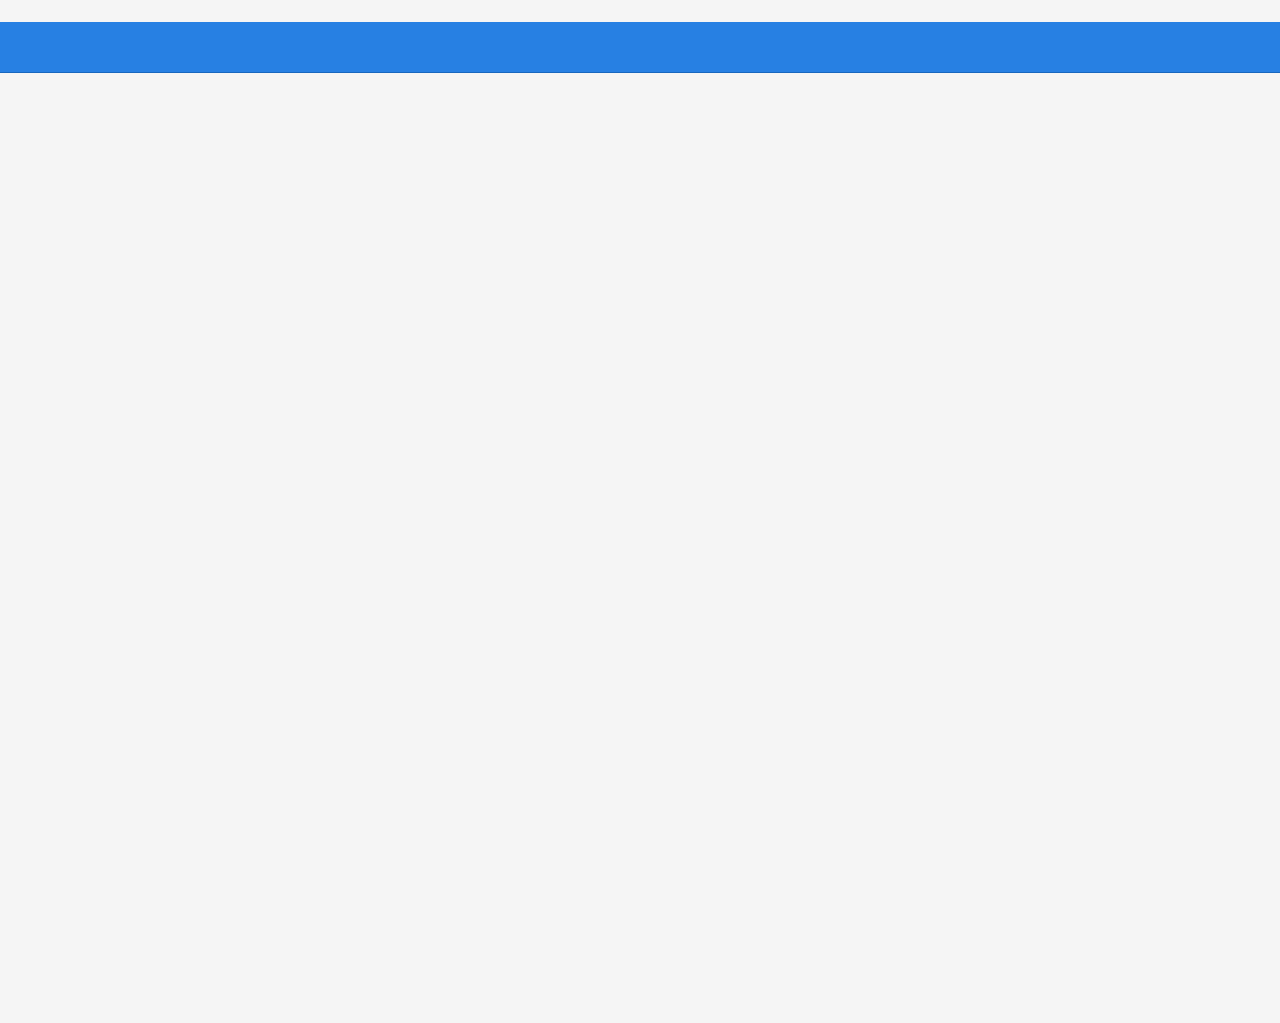
==== commit 5aac4ed9: "Refine website styling and dashboard" ====
--- a/dashboard.html
+++ b/dashboard.html
@@ -1863,7 +1863,7 @@
 
 </div>
 <div class="plotly html-widget html-fill-item" id="htmlwidget-30d387697c583d87e8c8" style="width:576px;height:460.8px;"></div>
-<script type="application/json" data-for="htmlwidget-30d387697c583d87e8c8">{"x":{"visdat":{"17df822c97460":["function () ","plotlyVisDat"]},"cur_data":"17df822c97460","attrs":{"17df822c97460":{"x":{},"alpha_stroke":1,"sizes":[10,100],"spans":[1,20],"y":{},"type":"scatter","mode":"lines","name":"Maximum temperature","inherit":true},"17df822c97460.1":{"x":{},"alpha_stroke":1,"sizes":[10,100],"spans":[1,20],"y":{},"type":"scatter","mode":"lines","name":"Minimum temperature","inherit":true}},"layout":{"margin":{"b":70,"l":80,"t":90,"r":30},"xaxis":{"domain":[0,1],"automargin":true,"title":{"text":"Month","standoff":15},"categoryorder":"array","categoryarray":["Jan","Feb","Mar","Apr","May","Jun","Jul","Aug","Sep","Oct","Nov","Dec"],"type":"category"},"yaxis":{"domain":[0,1],"automargin":true,"title":"Temperature (°C)"},"legend":{"orientation":"h","x":0.5,"xanchor":"center","y":1.1499999999999999,"yanchor":"bottom"},"hovermode":"closest","showlegend":true},"source":"A","config":{"modeBarButtonsToAdd":["hoverclosest","hovercompare"],"showSendToCloud":false},"data":[{"x":["Jan","Feb","Mar","Apr","May","Jun","Jul","Aug","Sep","Oct","Nov","Dec"],"y":[0.61898638711868004,0.70659827079801629,6.2058378705384243,14.948782385435306,19.868835449675991,25.116791498372613,27.121694333142543,26.470754108315315,22.633964248159828,15.251967705595188,9.7300424009024784,2.0797475487433665],"type":"scatter","mode":"lines","name":"Maximum temperature","marker":{"color":"rgba(31,119,180,1)","line":{"color":"rgba(31,119,180,1)"}},"error_y":{"color":"rgba(31,119,180,1)"},"error_x":{"color":"rgba(31,119,180,1)"},"line":{"color":"rgba(31,119,180,1)"},"xaxis":"x","yaxis":"y","frame":null},{"x":["Jan","Feb","Mar","Apr","May","Jun","Jul","Aug","Sep","Oct","Nov","Dec"],"y":[-8.5866747197161022,-8.9295917945324401,-4.728329041054395,2.0111465836091158,6.7225308294913537,13.507556131260781,15.609817778966244,14.905336523852931,10.76934704690666,4.991366013317819,0.12319410893787978,-5.9885028949544941],"type":"scatter","mode":"lines","name":"Minimum temperature","marker":{"color":"rgba(255,127,14,1)","line":{"color":"rgba(255,127,14,1)"}},"error_y":{"color":"rgba(255,127,14,1)"},"error_x":{"color":"rgba(255,127,14,1)"},"line":{"color":"rgba(255,127,14,1)"},"xaxis":"x","yaxis":"y","frame":null}],"highlight":{"on":"plotly_click","persistent":false,"dynamic":false,"selectize":false,"opacityDim":0.20000000000000001,"selected":{"opacity":1},"debounce":0},"shinyEvents":["plotly_hover","plotly_click","plotly_selected","plotly_relayout","plotly_brushed","plotly_brushing","plotly_clickannotation","plotly_doubleclick","plotly_deselect","plotly_afterplot","plotly_sunburstclick"],"base_url":"https://plot.ly"},"evals":[],"jsHooks":[]}</script>
+<script type="application/json" data-for="htmlwidget-30d387697c583d87e8c8">{"x":{"visdat":{"4a8103b5716":["function () ","plotlyVisDat"]},"cur_data":"4a8103b5716","attrs":{"4a8103b5716":{"x":{},"alpha_stroke":1,"sizes":[10,100],"spans":[1,20],"y":{},"type":"scatter","mode":"lines","name":"Maximum temperature","inherit":true},"4a8103b5716.1":{"x":{},"alpha_stroke":1,"sizes":[10,100],"spans":[1,20],"y":{},"type":"scatter","mode":"lines","name":"Minimum temperature","inherit":true}},"layout":{"margin":{"b":70,"l":80,"t":90,"r":30},"xaxis":{"domain":[0,1],"automargin":true,"title":{"text":"Month","standoff":15},"categoryorder":"array","categoryarray":["Jan","Feb","Mar","Apr","May","Jun","Jul","Aug","Sep","Oct","Nov","Dec"],"type":"category"},"yaxis":{"domain":[0,1],"automargin":true,"title":"Temperature (°C)"},"legend":{"orientation":"h","x":0.5,"xanchor":"center","y":1.1499999999999999,"yanchor":"bottom"},"hovermode":"closest","showlegend":true},"source":"A","config":{"modeBarButtonsToAdd":["hoverclosest","hovercompare"],"showSendToCloud":false},"data":[{"x":["Jan","Feb","Mar","Apr","May","Jun","Jul","Aug","Sep","Oct","Nov","Dec"],"y":[0.61898638711868004,0.70659827079801629,6.2058378705384243,14.948782385435306,19.868835449675991,25.116791498372613,27.121694333142543,26.470754108315315,22.633964248159828,15.251967705595188,9.7300424009024784,2.0797475487433665],"type":"scatter","mode":"lines","name":"Maximum temperature","marker":{"color":"rgba(31,119,180,1)","line":{"color":"rgba(31,119,180,1)"}},"error_y":{"color":"rgba(31,119,180,1)"},"error_x":{"color":"rgba(31,119,180,1)"},"line":{"color":"rgba(31,119,180,1)"},"xaxis":"x","yaxis":"y","frame":null},{"x":["Jan","Feb","Mar","Apr","May","Jun","Jul","Aug","Sep","Oct","Nov","Dec"],"y":[-8.5866747197161022,-8.9295917945324401,-4.728329041054395,2.0111465836091158,6.7225308294913537,13.507556131260781,15.609817778966244,14.905336523852931,10.76934704690666,4.991366013317819,0.12319410893787978,-5.9885028949544941],"type":"scatter","mode":"lines","name":"Minimum temperature","marker":{"color":"rgba(255,127,14,1)","line":{"color":"rgba(255,127,14,1)"}},"error_y":{"color":"rgba(255,127,14,1)"},"error_x":{"color":"rgba(255,127,14,1)"},"line":{"color":"rgba(255,127,14,1)"},"xaxis":"x","yaxis":"y","frame":null}],"highlight":{"on":"plotly_click","persistent":false,"dynamic":false,"selectize":false,"opacityDim":0.20000000000000001,"selected":{"opacity":1},"debounce":0},"shinyEvents":["plotly_hover","plotly_click","plotly_selected","plotly_relayout","plotly_brushed","plotly_brushing","plotly_clickannotation","plotly_doubleclick","plotly_deselect","plotly_afterplot","plotly_sunburstclick"],"base_url":"https://plot.ly"},"evals":[],"jsHooks":[]}</script>
 </div>
 <div id="average-daily-precipitation-by-month" class="section level3">
 <h3>Average Daily Precipitation by Month</h3>
@@ -1871,7 +1871,7 @@
 
 </div>
 <div class="plotly html-widget html-fill-item" id="htmlwidget-0e801e9d6dc5235f65a8" style="width:576px;height:460.8px;"></div>
-<script type="application/json" data-for="htmlwidget-0e801e9d6dc5235f65a8">{"x":{"visdat":{"17df821dd27a6":["function () ","plotlyVisDat"]},"cur_data":"17df821dd27a6","attrs":{"17df821dd27a6":{"x":{},"y":{},"alpha_stroke":1,"sizes":[10,100],"spans":[1,20],"type":"bar"}},"layout":{"margin":{"b":80,"l":90,"t":30,"r":30},"xaxis":{"domain":[0,1],"automargin":true,"title":"Month","categoryorder":"array","categoryarray":["Jan","Feb","Mar","Apr","May","Jun","Jul","Aug","Sep","Oct","Nov","Dec"],"type":"category"},"yaxis":{"domain":[0,1],"automargin":true,"title":"Average daily precipitation (mm)"},"hovermode":"closest","showlegend":false},"source":"A","config":{"modeBarButtonsToAdd":["hoverclosest","hovercompare"],"showSendToCloud":false},"data":[{"x":["Jan","Feb","Mar","Apr","May","Jun","Jul","Aug","Sep","Oct","Nov","Dec"],"y":[2.5571145254895704,2.4684951467719616,2.8914636676763887,2.7369071706054142,2.3126943250458871,4.20665230219742,3.957814240667604,3.5753941620893306,2.7744613687793382,4.8252197186155037,2.7345812492948904,3.266538042751479],"type":"bar","marker":{"color":"rgba(31,119,180,1)","line":{"color":"rgba(31,119,180,1)"}},"error_y":{"color":"rgba(31,119,180,1)"},"error_x":{"color":"rgba(31,119,180,1)"},"xaxis":"x","yaxis":"y","frame":null}],"highlight":{"on":"plotly_click","persistent":false,"dynamic":false,"selectize":false,"opacityDim":0.20000000000000001,"selected":{"opacity":1},"debounce":0},"shinyEvents":["plotly_hover","plotly_click","plotly_selected","plotly_relayout","plotly_brushed","plotly_brushing","plotly_clickannotation","plotly_doubleclick","plotly_deselect","plotly_afterplot","plotly_sunburstclick"],"base_url":"https://plot.ly"},"evals":[],"jsHooks":[]}</script>
+<script type="application/json" data-for="htmlwidget-0e801e9d6dc5235f65a8">{"x":{"visdat":{"4a82dcd65b8":["function () ","plotlyVisDat"]},"cur_data":"4a82dcd65b8","attrs":{"4a82dcd65b8":{"x":{},"y":{},"alpha_stroke":1,"sizes":[10,100],"spans":[1,20],"type":"bar"}},"layout":{"margin":{"b":80,"l":90,"t":30,"r":30},"xaxis":{"domain":[0,1],"automargin":true,"title":"Month","categoryorder":"array","categoryarray":["Jan","Feb","Mar","Apr","May","Jun","Jul","Aug","Sep","Oct","Nov","Dec"],"type":"category"},"yaxis":{"domain":[0,1],"automargin":true,"title":"Average daily precipitation (mm)"},"hovermode":"closest","showlegend":false},"source":"A","config":{"modeBarButtonsToAdd":["hoverclosest","hovercompare"],"showSendToCloud":false},"data":[{"x":["Jan","Feb","Mar","Apr","May","Jun","Jul","Aug","Sep","Oct","Nov","Dec"],"y":[2.5571145254895704,2.4684951467719616,2.8914636676763887,2.7369071706054142,2.3126943250458871,4.20665230219742,3.957814240667604,3.5753941620893306,2.7744613687793382,4.8252197186155037,2.7345812492948904,3.266538042751479],"type":"bar","marker":{"color":"rgba(31,119,180,1)","line":{"color":"rgba(31,119,180,1)"}},"error_y":{"color":"rgba(31,119,180,1)"},"error_x":{"color":"rgba(31,119,180,1)"},"xaxis":"x","yaxis":"y","frame":null}],"highlight":{"on":"plotly_click","persistent":false,"dynamic":false,"selectize":false,"opacityDim":0.20000000000000001,"selected":{"opacity":1},"debounce":0},"shinyEvents":["plotly_hover","plotly_click","plotly_selected","plotly_relayout","plotly_brushed","plotly_brushing","plotly_clickannotation","plotly_doubleclick","plotly_deselect","plotly_afterplot","plotly_sunburstclick"],"base_url":"https://plot.ly"},"evals":[],"jsHooks":[]}</script>
 </div>
 </div>
 <div id="row-1" class="section level2" data-height="450">
@@ -1882,7 +1882,7 @@
 
 </div>
 <div class="plotly html-widget html-fill-item" id="htmlwidget-90737b14d85b2a72f20b" style="width:576px;height:460.8px;"></div>
-<script type="application/json" data-for="htmlwidget-90737b14d85b2a72f20b">{"x":{"visdat":{"17df87c5a995b":["function () ","plotlyVisDat"]},"cur_data":"17df87c5a995b","attrs":{"17df87c5a995b":{"x":{},"y":{},"mode":"markers","marker":{"opacity":0.40000000000000002},"alpha_stroke":1,"sizes":[10,100],"spans":[1,20],"type":"scatter"}},"layout":{"margin":{"b":40,"l":60,"t":25,"r":10},"xaxis":{"domain":[0,1],"automargin":true,"title":"Minimum temperature (°C)"},"yaxis":{"domain":[0,1],"automargin":true,"title":"Maximum temperature (°C)"},"hovermode":"closest","showlegend":false},"source":"A","config":{"modeBarButtonsToAdd":["hoverclosest","hovercompare"],"showSendToCloud":false},"data":[{"x":[8.3000000000000007,7.7999999999999998,-14.4,3.2999999999999998,12.800000000000001,-11.699999999999999,1.7,6.7000000000000002,-26.100000000000001,16.699999999999999,4.4000000000000004,12.800000000000001,6.0999999999999996,15.6,5.5999999999999996,0,18.899999999999999,-3.8999999999999999,0.59999999999999998,6.0999999999999996,11.699999999999999,-11.1,2.2000000000000002,0.59999999999999998,-5.5999999999999996,-5,-1.1000000000000001,-1.1000000000000001,9.4000000000000004,-17.199999999999999,3.2999999999999998,6.7000000000000002,13.300000000000001,11.699999999999999,-3.2999999999999998,16.100000000000001,12.199999999999999,-13.9,15.6,18.300000000000001,7.7999999999999998,-3.8999999999999999,-4.4000000000000004,-0.59999999999999998,-5,5.5999999999999996,12.800000000000001,7.7999999999999998,-8.3000000000000007,13.300000000000001,-5,0,12.800000000000001,11.1,3.2999999999999998,11.699999999999999,-5,8.9000000000000004,12.800000000000001,-1.1000000000000001,21.699999999999999,5.5999999999999996,-3.2999999999999998,3.8999999999999999,-13.300000000000001,5,-31.699999999999999,-8.9000000000000004,6.7000000000000002,16.100000000000001,-7.7999999999999998,19.399999999999999,11.1,20.600000000000001,-6.0999999999999996,6.0999999999999996,7.2000000000000002,10.6,8.3000000000000007,-6.7000000000000002,1.1000000000000001,0.59999999999999998,2.7999999999999998,-1.1000000000000001,-17.800000000000001,11.1,-10.6,7.2000000000000002,15,5,-21.100000000000001,-0.59999999999999998,-2.2000000000000002,4.4000000000000004,-8.9000000000000004,2.2000000000000002,2.7999999999999998,5.5999999999999996,13.9,-7.2000000000000002,13.300000000000001,-2.2000000000000002,5,7.7999999999999998,-22.199999999999999,15,11.1,-21.699999999999999,-7.7999999999999998,12.800000000000001,4.4000000000000004,5,-16.100000000000001,-3.8999999999999999,-5.5999999999999996,10,-1.7,-2.7999999999999998,5,-0.59999999999999998,13.9,0.59999999999999998,3.2999999999999998,-3.8999999999999999,-12.199999999999999,7.7999999999999998,18.300000000000001,-1.1000000000000001,-12.199999999999999,-22.199999999999999,2.2000000000000002,7.7999999999999998,13.300000000000001,1.1000000000000001,8.9000000000000004,-0.59999999999999998,12.800000000000001,-9.3000000000000007,12.199999999999999,1.7,-10.6,-16.699999999999999,8.3000000000000007,-7.2000000000000002,1.1000000000000001,-0.59999999999999998,19.399999999999999,9.4000000000000004,3.8999999999999999,-3.8999999999999999,9.4000000000000004,0,6.0999999999999996,-10.6,5,2.2000000000000002,6.7000000000000002,19.399999999999999,-5.5999999999999996,15.6,13.300000000000001,20,12.199999999999999,1.7,-13.300000000000001,12.800000000000001,14.4,-8.9000000000000004,16.100000000000001,0,12.199999999999999,-5.5999999999999996,-8.1999999999999993,5,12.199999999999999,6.7000000000000002,2.7999999999999998,-5,-3.2000000000000002,-27.199999999999999,13.300000000000001,17.199999999999999,13.300000000000001,-3.8999999999999999,1.7,0.59999999999999998,8.3000000000000007,12.800000000000001,13.300000000000001,10,-21.699999999999999,-4.4000000000000004,8.9000000000000004,-1,20.600000000000001,8.3000000000000007,-13.9,-6.7000000000000002,-2.2000000000000002,1.7,16.699999999999999,7.2000000000000002,1.7,-10,0,-1.1000000000000001,13.300000000000001,-3.2999999999999998,16.699999999999999,-13.9,-8.3000000000000007,-3.8999999999999999,-8.9000000000000004,18.899999999999999,7.7999999999999998,8.3000000000000007,14.4,-7.7999999999999998,9.4000000000000004,-0.59999999999999998,14.4,2.2000000000000002,-2.2000000000000002,-2.2000000000000002,-2.7999999999999998,2.7999999999999998,2.2000000000000002,-23.899999999999999,15.6,10.6,1.1000000000000001,15,15,-4.4000000000000004,3.2999999999999998,-3.8999999999999999,17.800000000000001,4.4000000000000004,6.0999999999999996,13.9,18.899999999999999,6.0999999999999996,-5,-2.1000000000000001,17.199999999999999,-8.8000000000000007,7.2000000000000002,-1.1000000000000001,-8.9000000000000004,-8.9000000000000004,15,-9.4000000000000004,2.7999999999999998,-3.2999999999999998,17.800000000000001,-21.100000000000001,-11.1,8.3000000000000007,0,-0.59999999999999998,-23.300000000000001,-1.7,-19.399999999999999,-2.2000000000000002,15.6,12.199999999999999,-3.2999999999999998,10.6,-2.2000000000000002,-1.7,5,3.2999999999999998,-7.7999999999999998,20,-11.1,-16.100000000000001,-6.0999999999999996,18.300000000000001,-10,11.699999999999999,-1.7,-1.7,2.7999999999999998,2.2000000000000002,-4.4000000000000004,-6.7000000000000002,-7.2000000000000002,17.800000000000001,11.699999999999999,-12.199999999999999,1.7,11.699999999999999,0,-1.7,13.300000000000001,19.399999999999999,1.7,-13.300000000000001,-1.1000000000000001,-24.899999999999999,1.7,-8.9000000000000004,10.6,-12.699999999999999,14.4,9.4000000000000004,1.7,-1.7,16.100000000000001,-4.4000000000000004,2.7999999999999998,17.199999999999999,2.2000000000000002,-11.6,8.9000000000000004,-10,-21.699999999999999,-3.2999999999999998,16.699999999999999,-13.9,11.699999999999999,13.300000000000001,-1.6000000000000001,-2.7999999999999998,7.2000000000000002,-9.4000000000000004,-13.9,7.2000000000000002,7.2000000000000002,-5.4000000000000004,1.1000000000000001,-6.7000000000000002,-12.199999999999999,0.59999999999999998,-21.600000000000001,-1.1000000000000001,-5,-7.7999999999999998,-1.1000000000000001,6.0999999999999996,-11,5.5999999999999996,15.6,2.2000000000000002,12.199999999999999,11.699999999999999,0.59999999999999998,-11.1,-5,12.199999999999999,14.4,-23.300000000000001,6.0999999999999996,15.6,-16.100000000000001,17.199999999999999,-18.300000000000001,-3.2999999999999998,11.1,10,-1.1000000000000001,16.100000000000001,8.9000000000000004,0.59999999999999998,2.7999999999999998,-15,17.800000000000001,8.3000000000000007,6.0999999999999996,7.2000000000000002,9.4000000000000004,2.2000000000000002,-5.5999999999999996,10.6,8.3000000000000007,12.800000000000001,-0.59999999999999998,9.4000000000000004,-7.7999999999999998,12.199999999999999,8.9000000000000004,-0.59999999999999998,1.1000000000000001,3.2999999999999998,9.4000000000000004,1.7,-6.5999999999999996,-1.7,7.7999999999999998,-2.2000000000000002,11.699999999999999,8.9000000000000004,17.199999999999999,-1.7,2.7999999999999998,-2.7999999999999998,-2.2000000000000002,-5.5999999999999996,-15,-2.2000000000000002,-6.7000000000000002,5,15.6,-4.9000000000000004,0.59999999999999998,-3.8999999999999999,-2.2000000000000002,3.2999999999999998,6.0999999999999996,-7.7999999999999998,14.4,17.800000000000001,-11.699999999999999,3.8999999999999999,10,-21.100000000000001,-24.399999999999999,-4.4000000000000004,5.5999999999999996,14.4,-11.1,7.2000000000000002,3.2999999999999998,15.6,-18.300000000000001,-10.6,6.7000000000000002,4.4000000000000004,2.2000000000000002,18.899999999999999,-2.7999999999999998,-8.9000000000000004,-11.1,5.5999999999999996,0,-17.800000000000001,3.8999999999999999,8.9000000000000004,-11.1,-3.7999999999999998,-3.8999999999999999,4.4000000000000004,11.699999999999999,8.3000000000000007,-0.59999999999999998,-23.899999999999999,-1.7,-7.7999999999999998,23.300000000000001,0.59999999999999998,13.300000000000001,-19.399999999999999,1.1000000000000001,-1.7,-18.300000000000001,5.5999999999999996,1.7,-8.3000000000000007,-2.7999999999999998,-2.7999999999999998,2.2000000000000002,0.59999999999999998,8.9000000000000004,14.4,-13.300000000000001,-10,16.100000000000001,-5.5999999999999996,13.300000000000001,-12.199999999999999,12.199999999999999,7.2000000000000002,8.9000000000000004,2.2000000000000002,-3.2999999999999998,20,13.9,0.59999999999999998,0.59999999999999998,22.199999999999999,-5,12.800000000000001,-1.1000000000000001,10.6,16.100000000000001,12.800000000000001,-4.4000000000000004,-6.7000000000000002,15,10.6,4.4000000000000004,-3.7999999999999998,-22.800000000000001,-0.59999999999999998,12.199999999999999,7.7999999999999998,7.7999999999999998,9.4000000000000004,13.300000000000001,17.800000000000001,12.800000000000001,-8.3000000000000007,2.2000000000000002,12.199999999999999,17.199999999999999,7.2000000000000002,7.7999999999999998,21.699999999999999,-10,10.6,1.1000000000000001,14.4,3.2999999999999998,21.699999999999999,5,3.8999999999999999,-5.5999999999999996,7.7999999999999998,0.59999999999999998,-1.7,11.699999999999999,5.5999999999999996,-4.2999999999999998,20.600000000000001,-5,-11,-2.7999999999999998,15.6,-1.1000000000000001,-0.59999999999999998,-3.2999999999999998,-6.0999999999999996,1.1000000000000001,-12.800000000000001,10.6,5.5999999999999996,1.7,-1.1000000000000001,-11.1,-12.199999999999999,11.1,13.9,14.4,7.2000000000000002,8.9000000000000004,-5,5,-3.2999999999999998,5.5999999999999996,-6.7000000000000002,5,12.800000000000001,0,-1.1000000000000001,-4.9000000000000004,2.7999999999999998,-8.3000000000000007,9.4000000000000004,-3.2999999999999998,11.699999999999999,17.800000000000001,-13.300000000000001,2.2000000000000002,15,10.6,16.100000000000001,1.1000000000000001,15.6,2.2000000000000002,0.59999999999999998,-3.2999999999999998,-6.0999999999999996,-3.2999999999999998,8.9000000000000004,-13.800000000000001,16.699999999999999,14.4,7.2000000000000002,3.8999999999999999,10,12.800000000000001,11.699999999999999,12.800000000000001,10,16.100000000000001,0,18.300000000000001,11.699999999999999,4.4000000000000004,5.5999999999999996,-24.399999999999999,4.4000000000000004,2.2000000000000002,16.100000000000001,17.800000000000001,-2.7000000000000002,6.7000000000000002,-1.1000000000000001,-9.4000000000000004,5.5999999999999996,5.5999999999999996,8.3000000000000007,-18.899999999999999,5,-1.1000000000000001,-5,3.8999999999999999,2.2000000000000002,10.6,5.5999999999999996,-7.7999999999999998,10,1.7,8.3000000000000007,-7.7999999999999998,-7.7999999999999998,1.7,7.2000000000000002,0.59999999999999998,-3.2999999999999998,16.699999999999999,20,4.4000000000000004,11.699999999999999,13.9,17.199999999999999,5,12.199999999999999,21.100000000000001,11.699999999999999,5.5999999999999996,-7.7999999999999998,18.899999999999999,2.2000000000000002,21.100000000000001,0,6.7000000000000002,8.9000000000000004,-6.0999999999999996,16.699999999999999,22.199999999999999,-8.9000000000000004,0.59999999999999998,3.8999999999999999,15,12.199999999999999,-6.7000000000000002,-6.7000000000000002,7.7999999999999998,18.300000000000001,-3.7999999999999998,16.100000000000001,2.7999999999999998,-7.2000000000000002,-1.7,1.1000000000000001,-2.7000000000000002,-0.59999999999999998,-10,5.7999999999999998,-3.2999999999999998,8.9000000000000004,2.2000000000000002,-7.7999999999999998,13.300000000000001,19.399999999999999,-7.2000000000000002,-3.2000000000000002,15,0,11.1,-1.7,11.1,13.9,8.9000000000000004,-2.7999999999999998,-13.300000000000001,6.0999999999999996,1.1000000000000001,-6.5999999999999996,-3.2999999999999998,-7.7999999999999998,16.699999999999999,17.800000000000001,-2.7000000000000002,-9.4000000000000004,-0.59999999999999998,1.1000000000000001,-17.199999999999999,9.4000000000000004,2.7999999999999998,-4.4000000000000004,5.5999999999999996,-3.2999999999999998,-16.699999999999999,-1.7,-5,11.699999999999999,13.300000000000001,-0.59999999999999998,22.800000000000001,-1.7,22.800000000000001,17.199999999999999,12.800000000000001,11.699999999999999,22.199999999999999,11.1,9.4000000000000004,11.1,0.59999999999999998,8.3000000000000007,0.59999999999999998,-7.2000000000000002,-7.7999999999999998,8.9000000000000004,-3.2999999999999998,-2.2000000000000002,0,5.5999999999999996,3.2999999999999998,14.4,13.300000000000001,-10,1.1000000000000001,1.7,7.7999999999999998,1.7,19.399999999999999,7.2000000000000002,9.4000000000000004,1.1000000000000001,-5,9.4000000000000004,-7.7999999999999998,-11.1,3.2999999999999998,15,-6.7000000000000002,16.100000000000001,-11.699999999999999,7.2000000000000002,12.199999999999999,6.0999999999999996,-3.8999999999999999,0,7.7999999999999998,14.4,2.7999999999999998,-16.100000000000001,15,16.699999999999999,12.199999999999999,3.2999999999999998,-16.699999999999999,11.1,-2.7000000000000002,-16.699999999999999,-6.0999999999999996,16.699999999999999,13.9,13.300000000000001,16.100000000000001,-5.5999999999999996,10.6,10.6,-3.8999999999999999,8.3000000000000007,17.199999999999999,-7.2000000000000002,13.9,-8.9000000000000004,0,10.6,17.800000000000001,3.2999999999999998,-7.7000000000000002,-7.7999999999999998,10,18.300000000000001,16.100000000000001,-1.7,-3.8999999999999999,9.4000000000000004,20,15.6,2.7999999999999998,13.300000000000001,0,2.2000000000000002,-5.5999999999999996,-2.5,-12.300000000000001,-1.1000000000000001,-6.0999999999999996,-16.100000000000001,-2.7999999999999998,22.199999999999999,18.899999999999999,21.100000000000001,3.8999999999999999,17.800000000000001,10.6,-3.8999999999999999,8.3000000000000007,12.800000000000001,20.600000000000001,-20.600000000000001,11.699999999999999,4.4000000000000004,-7.7999999999999998,3.2999999999999998,7.2000000000000002,-3.2999999999999998,2.2000000000000002,11.699999999999999,-24.399999999999999,11.1,0.59999999999999998,-5,12.800000000000001,-6.0999999999999996,12.800000000000001,-19.399999999999999,-12.800000000000001,17.199999999999999,3.2999999999999998,20,0.59999999999999998,16.100000000000001,2.2000000000000002,-7.2000000000000002,17.199999999999999,-2.2000000000000002,1.1000000000000001,16.100000000000001,14.4,-2.7999999999999998,-0.59999999999999998,6.7000000000000002,0,-2.2000000000000002,14.4,2.2000000000000002,-3.8999999999999999,11.1,10.6,6.0999999999999996,6.7000000000000002,3.2999999999999998,-6.7000000000000002,6.7000000000000002,5,3.2999999999999998,0,21.699999999999999,-4.2999999999999998,-9.9000000000000004,3.2999999999999998,14.4,-12.199999999999999,-8.9000000000000004,16.699999999999999,15,-11.699999999999999,8.3000000000000007,16.100000000000001,-0.59999999999999998,4.4000000000000004,21.100000000000001,1.7,15,13.300000000000001,-14.4,10,10,1.1000000000000001,1.1000000000000001,10,10,6.7000000000000002,-2.7999999999999998,18.300000000000001,5,-2.7999999999999998,-6.7000000000000002,22.800000000000001,-11.1,11.699999999999999,5,-2.7999999999999998,-1.7,8.3000000000000007,-3.2999999999999998,-2.5,-5.5999999999999996,-8.3000000000000007,-15.6,0,12.199999999999999,7.7999999999999998,18.300000000000001,5,3.2999999999999998,-2.7999999999999998,-2.2000000000000002,-9.4000000000000004,12.800000000000001,-2.7999999999999998,11.699999999999999,15.6,15,-9.4000000000000004,-12.800000000000001,0,8,-2.7999999999999998,-5,2.2000000000000002,-3.8999999999999999,-7.2000000000000002,8.3000000000000007,8.9000000000000004,7.2000000000000002,-7.2000000000000002,-5,15.6,7.2000000000000002,18.899999999999999,-11.1,3.2999999999999998,-22.199999999999999,20.600000000000001,-3.8999999999999999,0.59999999999999998,1.7,9.4000000000000004,5,-0.59999999999999998,15,-32.200000000000003,-15,5.5999999999999996,18.899999999999999,19.399999999999999,12.800000000000001,6.7000000000000002,6.0999999999999996,8.9000000000000004,8.3000000000000007,9.4000000000000004,10,18.399999999999999,8.3000000000000007,1.7,11.1,-2.7999999999999998,22.199999999999999,-8.9000000000000004,-1,-18.899999999999999,-11.699999999999999,-15.6,-12.199999999999999,7.2000000000000002,-3.2999999999999998,8.9000000000000004,7.2000000000000002,-16.100000000000001,19.399999999999999,-6.7000000000000002,15.6,3.2999999999999998,5.5999999999999996,21.699999999999999,3.2999999999999998,-12.199999999999999,0,8.3000000000000007,14.4,5.5999999999999996,18.300000000000001,-2.7999999999999998,7.7999999999999998,-2.7999999999999998,3.8999999999999999,10,3.2999999999999998,8.3000000000000007,1.7,3.8999999999999999,0,-10.6,0,8.3000000000000007,1.7,15,20,14.4,-15,10,5,-6.7000000000000002,-1.1000000000000001,5.5999999999999996,6.7000000000000002,9.4000000000000004,9.4000000000000004,15,13.300000000000001,-8.1999999999999993,3.2999999999999998,-0.59999999999999998,7.2000000000000002,-13.9,-2.7999999999999998,6.7000000000000002,5,16.100000000000001,12.800000000000001,11.1,7.2000000000000002,-3.2999999999999998,16.699999999999999,7.2000000000000002,-4.4000000000000004,0.59999999999999998,-7.2000000000000002,13.9,3.8999999999999999,15,-10,-13.9,-1.8,-0.59999999999999998,15,-1.1000000000000001,-12.699999999999999,10,-0.59999999999999998,18.300000000000001,18.300000000000001,13.9,-10,5.5999999999999996,20,2.2000000000000002,12.800000000000001,-0.59999999999999998,8.3000000000000007,16.100000000000001,-16.100000000000001,-2.7999999999999998,-1.1000000000000001,17.199999999999999,6.7000000000000002,10.6,-16.699999999999999,0,12.800000000000001,8.3000000000000007,-2.7999999999999998,-6.7000000000000002,-7.2000000000000002,6.7000000000000002,-4.4000000000000004,16.699999999999999,13.300000000000001,2.7999999999999998,10,-10.6,5,7.2000000000000002,20,7.7999999999999998,7.7999999999999998,11.699999999999999,-7.7999999999999998,2.2000000000000002,-1.1000000000000001,2.7999999999999998,-5,1.1000000000000001,4.4000000000000004,16.699999999999999,16.100000000000001,-4.4000000000000004,7.2000000000000002,14.4,3.2999999999999998,-18.300000000000001,18.300000000000001,-3.2999999999999998,2.2000000000000002,3.8999999999999999,-8.9000000000000004,-0.59999999999999998,-3.2999999999999998,-11.699999999999999,-4.4000000000000004,20,-7.2000000000000002,6.0999999999999996,2.2000000000000002,0.59999999999999998,0,15,12.199999999999999,-10.6,18.300000000000001,10.6,19.399999999999999,-0.5,20.600000000000001,-2.7999999999999998,-3.2999999999999998,7.2000000000000002,7.7999999999999998,-16.699999999999999,-1.7,19.399999999999999,-11.1,-5.5999999999999996,9.4000000000000004,-1.1000000000000001,0,16.100000000000001,-7.7999999999999998,3.2999999999999998,-3.8999999999999999,7.2000000000000002,17.199999999999999,21.699999999999999,14.4,15.6,-11,11.699999999999999,-8.9000000000000004,-1.1000000000000001,12.199999999999999,-1.1000000000000001,13.9,-12.800000000000001,2.2000000000000002,4.4000000000000004,9.4000000000000004,17.800000000000001,-13.9,3.8999999999999999,6.0999999999999996,7.7999999999999998,13.300000000000001,-20.600000000000001,-8.3000000000000007,-4.4000000000000004,0,2.7999999999999998,4.4000000000000004,22.199999999999999,0.59999999999999998,-2.2000000000000002,-7.2000000000000002,6.0999999999999996,-11.699999999999999,-0.5,-22.100000000000001,1.1000000000000001,10.6,12.800000000000001,20,11.1,2.2000000000000002,11.699999999999999,12.800000000000001,-11.1,-0.59999999999999998,5.5999999999999996,-16.699999999999999,-12.800000000000001,-1.7,-1.1000000000000001,7.7999999999999998,0,-12.199999999999999,3.8999999999999999,14.4,10.6,18.300000000000001,-6.7000000000000002,-2.7999999999999998,11.1,12.800000000000001,17.199999999999999,7.7999999999999998,-6.7000000000000002,12.199999999999999,9.4000000000000004,5.7999999999999998,5.5999999999999996,6.7000000000000002,17.800000000000001,15.6,17.800000000000001,14.4,2.7999999999999998,-22.800000000000001,-7.7999999999999998,2.2000000000000002,7.7999999999999998,-2.2000000000000002,-5,1.7,16.699999999999999,18.899999999999999,-5,12.199999999999999,19.399999999999999,8.9000000000000004,-3.8999999999999999,2.7999999999999998,18.899999999999999,9.4000000000000004,-26.100000000000001,-5.5999999999999996,13.9,13.9,0.59999999999999998,16.699999999999999,1.1000000000000001,5.5999999999999996,0.59999999999999998,8.9000000000000004,-5,7.2000000000000002,-11.1,-6.7000000000000002,-7.2000000000000002,2.7999999999999998,19.399999999999999,18.899999999999999,21.100000000000001,-2.2000000000000002,21.100000000000001,5,3.2999999999999998,3.8999999999999999,11.699999999999999,-7.7000000000000002,-8.3000000000000007,2.7999999999999998,12.800000000000001,8.9000000000000004,8.9000000000000004,2.2000000000000002,-24.399999999999999,0,-0.5,-5.5999999999999996,1.1000000000000001,-3.8999999999999999,-7.7999999999999998,1.1000000000000001,5,-3.8999999999999999,5.7999999999999998,13.9,-10,3.2999999999999998,-9.9000000000000004,-18.300000000000001,-7.2000000000000002,1.1000000000000001,18.899999999999999,-10,11.699999999999999,15,13.9,-1.1000000000000001,0,16.699999999999999,5,10,16.100000000000001,12.800000000000001,10,1.1000000000000001,10,-11.699999999999999,3.8999999999999999,8.3000000000000007,9.4000000000000004,18.899999999999999,21.699999999999999,7.7999999999999998,5.5999999999999996,-10.6,4.4000000000000004,18.300000000000001,-3.2000000000000002,11.699999999999999,3.8999999999999999,-10.6,1.7,5,-1.7,17.199999999999999,1.1000000000000001,10,11.699999999999999,-12.199999999999999,6.7000000000000002,-13.300000000000001,-5.5999999999999996,7.7999999999999998,-7.2000000000000002,-6.0999999999999996,7.2000000000000002,20,12.800000000000001,-10,-0.59999999999999998,14.4,12.800000000000001,-5,-4.2000000000000002,-6.7000000000000002,3.8999999999999999,5.5999999999999996,-11.1,1.1000000000000001,2.2000000000000002,0.59999999999999998,1.7,2.2000000000000002,18.899999999999999,-2.2000000000000002,0,17.199999999999999,1.1000000000000001,13.300000000000001,9.4000000000000004,-8.3000000000000007,-8.3000000000000007,17.800000000000001,16.699999999999999,13.300000000000001,11.1,-4.4000000000000004,4.4000000000000004,0.59999999999999998,11.699999999999999,-4.4000000000000004,-7.2000000000000002,7.7999999999999998,-10.6,26.699999999999999,8.9000000000000004,7.7999999999999998,7.2000000000000002,-1.1000000000000001,-2.2000000000000002,14.4,-11.699999999999999,-3.8999999999999999,-26.100000000000001,-2.2000000000000002,13.9,-4.4000000000000004,-1.6000000000000001,-14.4,12.800000000000001,-12.800000000000001,-1.1000000000000001,-8.3000000000000007,-2.2000000000000002,2.2000000000000002,-6.7000000000000002,3.8999999999999999,8.3000000000000007,7.7999999999999998,-8.3000000000000007,8.3000000000000007,0.59999999999999998,0,0,3.2999999999999998,-3.8999999999999999,20.600000000000001,7.2000000000000002,14.4,2.2000000000000002,17.199999999999999,0,16.100000000000001,15,-2.2000000000000002,-5.5999999999999996,1.1000000000000001,16.100000000000001,-2.2000000000000002,13.9,10,14.4,11.800000000000001,-2.7999999999999998,7.2000000000000002,10.6,10,-5,-1.1000000000000001,21.100000000000001,19.399999999999999,13.300000000000001,-16.100000000000001,-0.59999999999999998,15.6,8.9000000000000004,1.7,18.899999999999999,7.7999999999999998,-15,-21.699999999999999,0.59999999999999998,-8.9000000000000004,14.4,16.100000000000001,2.7999999999999998,12.800000000000001,1.1000000000000001,7.2000000000000002,-10,-1.7,7.2000000000000002,-11.1,2.7999999999999998,-7.2000000000000002,6.0999999999999996,-2.7999999999999998,-10,-3.2999999999999998,15,14.4,8.9000000000000004,10,-22.199999999999999,10.6,3.2999999999999998,-4.4000000000000004,15.6,11.699999999999999,0.59999999999999998,20.600000000000001,16.100000000000001,11.699999999999999,5,3.2999999999999998,5.5999999999999996,-11.699999999999999,-12.199999999999999,-5,6.0999999999999996,8.3000000000000007,1.7,-1.1000000000000001,0.59999999999999998,18.300000000000001,3.8999999999999999,0,13.300000000000001,-2.2000000000000002,8.3000000000000007,5.5999999999999996,-2.2000000000000002,17.800000000000001,3.2999999999999998,2.7999999999999998,-1.7,1.7,0.59999999999999998,-4.4000000000000004,17.800000000000001,-7.7000000000000002,12.199999999999999,13.9,-1.1000000000000001,23.300000000000001,13.300000000000001,-19.399999999999999,3.8999999999999999,-1.7,15,7.2000000000000002,-3.2999999999999998,3.2999999999999998,4.4000000000000004,0.59999999999999998,-3.2999999999999998,0.59999999999999998,-16.100000000000001,2.2000000000000002],"y":[19.399999999999999,12.800000000000001,0,12.199999999999999,17.800000000000001,-5.5999999999999996,8.9000000000000004,20.600000000000001,-2.7999999999999998,31.699999999999999,8.9000000000000004,26.100000000000001,10.6,28.899999999999999,13.9,8.3000000000000007,22.800000000000001,8.9000000000000004,18.300000000000001,14.4,25,-0.59999999999999998,13.300000000000001,11.699999999999999,5,-1.1000000000000001,6.0999999999999996,3.8999999999999999,20.600000000000001,-7.2000000000000002,10.6,15.6,25.600000000000001,16.699999999999999,10,28.300000000000001,23.899999999999999,-3.8999999999999999,26.699999999999999,26.100000000000001,13.300000000000001,3.2999999999999998,0.59999999999999998,19.399999999999999,13.9,14.4,27.199999999999999,16.699999999999999,-0.59999999999999998,26.699999999999999,-0.59999999999999998,3.8999999999999999,23.300000000000001,26.100000000000001,12.800000000000001,28.899999999999999,20.600000000000001,23.899999999999999,24.399999999999999,20.600000000000001,33.299999999999997,14.4,3.2999999999999998,21.100000000000001,-1.7,14.4,-17.800000000000001,-3.8999999999999999,8.9000000000000004,26.100000000000001,1.1000000000000001,32.200000000000003,26.100000000000001,30,8.9000000000000004,23.300000000000001,18.300000000000001,19.399999999999999,17.800000000000001,-4.4000000000000004,13.9,7.7999999999999998,21.100000000000001,1.7,-9.4000000000000004,23.899999999999999,3.2999999999999998,20.600000000000001,20.600000000000001,15.6,-6.7000000000000002,5,4.4000000000000004,19.399999999999999,2.7999999999999998,9.4000000000000004,12.199999999999999,11.1,28.899999999999999,0.59999999999999998,20,18.300000000000001,20,20.600000000000001,-8.9000000000000004,28.300000000000001,25.600000000000001,-15.6,-1.7,28.300000000000001,16.100000000000001,12.800000000000001,-6.7000000000000002,11.699999999999999,-2.2000000000000002,20.600000000000001,8.9000000000000004,3.2999999999999998,26.699999999999999,17.199999999999999,26.699999999999999,11.699999999999999,21.100000000000001,-0.59999999999999998,0,17.800000000000001,25.600000000000001,5,-6.7000000000000002,1.7,19.399999999999999,12.199999999999999,25,5,22.199999999999999,12.800000000000001,23.300000000000001,-2.1000000000000001,23.899999999999999,18.899999999999999,11.699999999999999,3.2999999999999998,15,2.2000000000000002,8.3000000000000007,5,30,16.100000000000001,12.800000000000001,13.9,18.899999999999999,4.4000000000000004,19.399999999999999,-0.59999999999999998,20.600000000000001,8.3000000000000007,21.100000000000001,25,5,26.699999999999999,25,38.899999999999999,26.100000000000001,24.399999999999999,-4.4000000000000004,23.899999999999999,18.300000000000001,-1.7,27.199999999999999,8.9000000000000004,18.899999999999999,4.4000000000000004,-0.5,16.699999999999999,25.600000000000001,18.899999999999999,17.199999999999999,16.699999999999999,17.800000000000001,-11.699999999999999,23.300000000000001,26.100000000000001,28.300000000000001,1.7,19.399999999999999,7.2000000000000002,23.300000000000001,22.199999999999999,28.899999999999999,20,-9.4000000000000004,2.7999999999999998,25,7.7999999999999998,30.600000000000001,21.699999999999999,5.5999999999999996,2.2000000000000002,17.800000000000001,15.6,30.600000000000001,16.699999999999999,5,-2.2000000000000002,22.199999999999999,5.5999999999999996,32.799999999999997,2.7999999999999998,26.699999999999999,6.7000000000000002,1.1000000000000001,-0.59999999999999998,9.4000000000000004,26.100000000000001,13.9,30,28.899999999999999,0.59999999999999998,23.899999999999999,8.9000000000000004,18.300000000000001,9.4000000000000004,21.699999999999999,11.699999999999999,9.4000000000000004,10.6,17.800000000000001,-6.7000000000000002,26.100000000000001,18.300000000000001,15.6,27.800000000000001,32.200000000000003,18.300000000000001,9.4000000000000004,11.699999999999999,23.300000000000001,19.399999999999999,11.1,19.399999999999999,28.899999999999999,17.800000000000001,5,0.59999999999999998,27.800000000000001,-1,18.899999999999999,12.800000000000001,-1.1000000000000001,2.2000000000000002,26.100000000000001,2.2000000000000002,27.199999999999999,5,27.199999999999999,-7.7999999999999998,1.7,15.6,13.300000000000001,11.1,-5,15,-10.6,15.6,26.100000000000001,29.399999999999999,6.7000000000000002,16.699999999999999,25,8.3000000000000007,16.699999999999999,13.9,5.5999999999999996,26.699999999999999,4.4000000000000004,0.59999999999999998,0,30.600000000000001,0.59999999999999998,18.899999999999999,3.2999999999999998,25,19.399999999999999,9.4000000000000004,8.9000000000000004,3.2999999999999998,16.699999999999999,27.800000000000001,21.699999999999999,0,8.9000000000000004,25,7.2000000000000002,3.2999999999999998,22.199999999999999,27.800000000000001,10,4.4000000000000004,17.199999999999999,-4.9000000000000004,8.9000000000000004,1.1000000000000001,23.899999999999999,8.9000000000000004,27.800000000000001,27.199999999999999,6.0999999999999996,4.4000000000000004,27.199999999999999,3.8999999999999999,13.9,26.100000000000001,13.9,10,29.399999999999999,0.59999999999999998,-2.2000000000000002,2.2000000000000002,23.300000000000001,0,25.600000000000001,20.600000000000001,8.3000000000000007,12.199999999999999,21.100000000000001,2.2000000000000002,0.59999999999999998,21.100000000000001,14.6,13.6,5.5999999999999996,-2.2000000000000002,-0.90000000000000002,8.3000000000000007,-13.800000000000001,3.2999999999999998,5.5999999999999996,2.2000000000000002,5.5999999999999996,13.9,3.2999999999999998,22.800000000000001,28.300000000000001,23.899999999999999,17.199999999999999,21.100000000000001,14.4,-5.5999999999999996,10.6,26.699999999999999,25.600000000000001,-16.100000000000001,17.800000000000001,28.300000000000001,-0.59999999999999998,28.300000000000001,-5,5,22.199999999999999,21.100000000000001,18.899999999999999,28.300000000000001,15.6,6.0999999999999996,15.6,-1.7,29.399999999999999,20,23.300000000000001,12.800000000000001,18.300000000000001,11.699999999999999,2.2000000000000002,29.399999999999999,17.199999999999999,24.399999999999999,7.2000000000000002,33.299999999999997,10.6,27.199999999999999,22.800000000000001,8.3000000000000007,7.7999999999999998,21.699999999999999,23.899999999999999,23.300000000000001,9.4000000000000004,3.8999999999999999,20.600000000000001,2.2000000000000002,28.300000000000001,27.800000000000001,27.800000000000001,6.0999999999999996,18.899999999999999,3.2999999999999998,10.6,3.8999999999999999,0,22.800000000000001,1.7,18.899999999999999,28.300000000000001,-2.7000000000000002,23.899999999999999,13.300000000000001,13.300000000000001,21.699999999999999,11.1,-4.4000000000000004,23.300000000000001,26.100000000000001,-3.8999999999999999,17.199999999999999,26.699999999999999,-6.7000000000000002,-0.59999999999999998,6.0999999999999996,18.300000000000001,31.100000000000001,-2.2000000000000002,18.300000000000001,17.800000000000001,25.600000000000001,0,1.7,14.4,8.9000000000000004,20,25,5,-3.8999999999999999,0.59999999999999998,13.300000000000001,14.4,-9.4000000000000004,18.899999999999999,17.800000000000001,-3.2999999999999998,9.4000000000000004,16.100000000000001,13.9,26.699999999999999,18.899999999999999,3.2999999999999998,-11.1,25,8.3000000000000007,33.899999999999999,1.7,21.100000000000001,-11.699999999999999,6.7000000000000002,15.6,1.7,16.699999999999999,19.399999999999999,-3.8999999999999999,0.59999999999999998,6.0999999999999996,8.3000000000000007,11.699999999999999,16.100000000000001,21.699999999999999,6.0999999999999996,1.7,31.699999999999999,0,25.600000000000001,-6.7000000000000002,27.800000000000001,13.9,21.100000000000001,27.800000000000001,6.7000000000000002,30.600000000000001,27.800000000000001,5.5999999999999996,3.8999999999999999,32.799999999999997,0,15,9.4000000000000004,26.100000000000001,27.800000000000001,16.699999999999999,10.6,-3.2999999999999998,30,32.799999999999997,10.6,12.199999999999999,-7.2000000000000002,11.699999999999999,25.600000000000001,24.399999999999999,17.800000000000001,20,23.899999999999999,22.199999999999999,26.699999999999999,0,21.699999999999999,15.6,31.100000000000001,21.699999999999999,22.800000000000001,30,2.7999999999999998,29.399999999999999,9.4000000000000004,20,23.300000000000001,28.899999999999999,22.199999999999999,19.399999999999999,-1.7,21.100000000000001,9.4000000000000004,10,15,23.300000000000001,3.2999999999999998,28.899999999999999,6.0999999999999996,-3.2000000000000002,3.8999999999999999,23.899999999999999,16.100000000000001,12.800000000000001,11.1,0.59999999999999998,8.3000000000000007,-9.4000000000000004,13.9,17.199999999999999,16.699999999999999,5,-1.7,-3.8999999999999999,27.199999999999999,21.699999999999999,26.100000000000001,22.199999999999999,25,0,9.4000000000000004,10,8.3000000000000007,0.59999999999999998,27.199999999999999,24.399999999999999,-1.1000000000000001,4.4000000000000004,13.9,24.399999999999999,4.4000000000000004,22.800000000000001,5.5999999999999996,24.399999999999999,25.600000000000001,-1.7,16.699999999999999,24.399999999999999,20.600000000000001,25.600000000000001,10,27.199999999999999,10.6,15,3.8999999999999999,0.59999999999999998,0.59999999999999998,11.699999999999999,-3.2000000000000002,31.699999999999999,21.100000000000001,22.800000000000001,18.300000000000001,25,18.300000000000001,25.600000000000001,25,23.300000000000001,27.199999999999999,17.199999999999999,33.299999999999997,24.399999999999999,17.800000000000001,17.800000000000001,-9.4000000000000004,12.800000000000001,11.1,28.300000000000001,28.300000000000001,2.7999999999999998,21.699999999999999,15,-3.2999999999999998,17.199999999999999,15.6,23.899999999999999,-4.4000000000000004,17.199999999999999,5.5999999999999996,-1.7,16.100000000000001,8.9000000000000004,23.300000000000001,21.100000000000001,-2.2000000000000002,23.899999999999999,9.4000000000000004,25,-0.59999999999999998,-3.2999999999999998,12.199999999999999,17.800000000000001,7.7999999999999998,17.800000000000001,22.800000000000001,33.299999999999997,12.800000000000001,25,23.300000000000001,21.100000000000001,21.699999999999999,30,31.100000000000001,17.800000000000001,22.199999999999999,0,28.300000000000001,8.9000000000000004,31.699999999999999,6.0999999999999996,19.399999999999999,17.199999999999999,6.7000000000000002,25,28.300000000000001,-1.7,17.199999999999999,12.800000000000001,22.800000000000001,20.600000000000001,2.7999999999999998,0,15.6,27.199999999999999,2.2000000000000002,25,14.4,1.7,6.7000000000000002,11.699999999999999,6.0999999999999996,11.1,-1.7,23.800000000000001,3.2999999999999998,22.800000000000001,12.800000000000001,1.7,18.899999999999999,32.200000000000003,-2.7999999999999998,-2.1000000000000001,24.399999999999999,5.5999999999999996,26.699999999999999,17.800000000000001,20,26.100000000000001,21.100000000000001,7.2000000000000002,-3.8999999999999999,19.399999999999999,13.300000000000001,-2.7000000000000002,9.4000000000000004,-0.59999999999999998,29.399999999999999,31.100000000000001,10.6,2.7999999999999998,3.8999999999999999,6.7000000000000002,0,23.899999999999999,12.199999999999999,5.5999999999999996,10,12.199999999999999,-9.4000000000000004,8.3000000000000007,2.2000000000000002,25.600000000000001,28.300000000000001,5,30.600000000000001,13.300000000000001,32.200000000000003,24.399999999999999,26.100000000000001,17.800000000000001,33.899999999999999,14.4,22.800000000000001,21.699999999999999,25,16.100000000000001,19.399999999999999,5.5999999999999996,-5.5999999999999996,22.800000000000001,0.59999999999999998,6.7000000000000002,15.6,19.399999999999999,8.9000000000000004,23.300000000000001,23.899999999999999,4.4000000000000004,6.7000000000000002,12.800000000000001,25.600000000000001,10,26.699999999999999,18.899999999999999,27.800000000000001,16.100000000000001,7.2000000000000002,16.699999999999999,1.1000000000000001,-6.0999999999999996,17.199999999999999,32.200000000000003,6.0999999999999996,30.600000000000001,-2.2000000000000002,21.699999999999999,18.300000000000001,17.800000000000001,6.7000000000000002,11.1,30.600000000000001,17.199999999999999,21.699999999999999,3.8999999999999999,29.399999999999999,26.100000000000001,30,10.6,-3.8999999999999999,21.699999999999999,11.1,-4.4000000000000004,-0.59999999999999998,26.100000000000001,24.399999999999999,21.100000000000001,27.199999999999999,8.9000000000000004,22.800000000000001,16.699999999999999,3.2999999999999998,17.800000000000001,22.800000000000001,-3.2999999999999998,28.899999999999999,0.59999999999999998,5.5999999999999996,18.899999999999999,28.899999999999999,17.800000000000001,6.7000000000000002,5.5999999999999996,23.300000000000001,29.399999999999999,32.200000000000003,3.8999999999999999,16.100000000000001,22.800000000000001,28.300000000000001,29.399999999999999,6.7000000000000002,20.600000000000001,8.3000000000000007,17.199999999999999,11.1,8.5999999999999996,1.1000000000000001,3.2999999999999998,-2.2000000000000002,-7.7999999999999998,8.3000000000000007,33.899999999999999,29.399999999999999,29.399999999999999,4.4000000000000004,27.800000000000001,26.699999999999999,2.2000000000000002,18.300000000000001,25,23.300000000000001,3.8999999999999999,16.699999999999999,23.300000000000001,2.7999999999999998,10.6,26.699999999999999,9.4000000000000004,11.699999999999999,16.100000000000001,0.59999999999999998,21.699999999999999,9.4000000000000004,0,24.399999999999999,6.0999999999999996,24.399999999999999,-7.2000000000000002,0.59999999999999998,25.600000000000001,11.699999999999999,29.399999999999999,29.399999999999999,32.200000000000003,20,1.1000000000000001,23.899999999999999,5.5999999999999996,11.1,24.399999999999999,26.100000000000001,6.0999999999999996,10,28.899999999999999,16.699999999999999,12.800000000000001,23.300000000000001,5.5999999999999996,-1.7,27.199999999999999,16.100000000000001,28.300000000000001,28.899999999999999,22.800000000000001,3.8999999999999999,11.699999999999999,15,14.4,8.9000000000000004,34.399999999999999,-0.5,-1.6000000000000001,19.399999999999999,26.699999999999999,-0.59999999999999998,-1.7,31.100000000000001,23.300000000000001,0,30,28.899999999999999,10,13.300000000000001,26.100000000000001,6.7000000000000002,31.100000000000001,20.600000000000001,0,27.800000000000001,17.199999999999999,7.7999999999999998,3.8999999999999999,25,19.399999999999999,16.100000000000001,9.4000000000000004,30,17.800000000000001,2.7999999999999998,2.7999999999999998,29.399999999999999,3.2999999999999998,30.600000000000001,25.600000000000001,6.7000000000000002,2.2000000000000002,17.800000000000001,4.4000000000000004,7.7000000000000002,2.7999999999999998,0,-6.7000000000000002,21.699999999999999,25,23.899999999999999,32.200000000000003,9.4000000000000004,9.4000000000000004,6.7000000000000002,2.2000000000000002,3.8999999999999999,26.100000000000001,16.100000000000001,23.300000000000001,17.199999999999999,21.100000000000001,1.1000000000000001,-5,4.4000000000000004,23.100000000000001,18.899999999999999,-1.1000000000000001,23.899999999999999,8.3000000000000007,7.2000000000000002,15.6,15,18.300000000000001,-2.2000000000000002,-3.2999999999999998,26.699999999999999,12.800000000000001,27.800000000000001,0.59999999999999998,13.300000000000001,-9.4000000000000004,28.300000000000001,2.7999999999999998,16.100000000000001,4.4000000000000004,14.4,7.2000000000000002,27.199999999999999,30.600000000000001,-2.7999999999999998,-7.2000000000000002,11.699999999999999,30,30,23.300000000000001,25.600000000000001,18.899999999999999,23.899999999999999,28.899999999999999,28.300000000000001,13.9,29,17.199999999999999,12.800000000000001,23.899999999999999,15,32.200000000000003,-1.1000000000000001,1.7,-11.699999999999999,0.59999999999999998,-7.7999999999999998,2.2000000000000002,17.199999999999999,1.1000000000000001,18.899999999999999,15.6,-6.0999999999999996,30.600000000000001,5.5999999999999996,27.199999999999999,13.9,13.9,31.100000000000001,13.9,-1.1000000000000001,5.5999999999999996,10,25,7.7999999999999998,28.300000000000001,0.59999999999999998,12.199999999999999,17.800000000000001,15.6,23.300000000000001,11.699999999999999,15.6,7.2000000000000002,15.6,12.199999999999999,0.59999999999999998,14.4,18.300000000000001,6.0999999999999996,21.100000000000001,21.699999999999999,17.199999999999999,-2.2000000000000002,25,20.600000000000001,4.4000000000000004,2.7999999999999998,16.699999999999999,17.199999999999999,25.600000000000001,23.899999999999999,25,20,-2.1000000000000001,15.6,15,12.800000000000001,-2.7999999999999998,5,12.800000000000001,13.9,25,21.100000000000001,26.699999999999999,21.100000000000001,6.7000000000000002,25,24.399999999999999,7.7999999999999998,12.199999999999999,14.4,24.399999999999999,23.300000000000001,28.899999999999999,-4.4000000000000004,-5.5999999999999996,19.899999999999999,1.7,31.100000000000001,6.0999999999999996,-3.7999999999999998,21.100000000000001,10,34.399999999999999,28.899999999999999,32.799999999999997,0.59999999999999998,10.6,27.199999999999999,14.4,16.300000000000001,6.0999999999999996,15,30.600000000000001,-7.2000000000000002,6.0999999999999996,10.6,25,22.800000000000001,23.300000000000001,-2.7999999999999998,9.4000000000000004,23.300000000000001,13.300000000000001,3.8999999999999999,7.2000000000000002,-2.7999999999999998,26.100000000000001,15,27.800000000000001,17.800000000000001,12.800000000000001,20,12.800000000000001,15,12.199999999999999,25,23.899999999999999,25,26.100000000000001,5.5999999999999996,17.199999999999999,9.4000000000000004,7.2000000000000002,8.3000000000000007,17.800000000000001,13.300000000000001,25.600000000000001,27.199999999999999,-1.1000000000000001,18.300000000000001,25.600000000000001,5.5999999999999996,-6.7000000000000002,33.299999999999997,9.4000000000000004,5,17.800000000000001,9.4000000000000004,23.300000000000001,2.2000000000000002,5.5999999999999996,1.7,29.399999999999999,1.7,14.4,7.2000000000000002,17.199999999999999,4.4000000000000004,21.699999999999999,27.199999999999999,1.7,25.600000000000001,15,30.600000000000001,12.1,35.600000000000001,0.59999999999999998,2.2000000000000002,24.399999999999999,26.699999999999999,-6.7000000000000002,3.2999999999999998,31.100000000000001,1.1000000000000001,15,22.199999999999999,12.800000000000001,17.199999999999999,28.899999999999999,-0.59999999999999998,12.800000000000001,-0.59999999999999998,17.800000000000001,23.300000000000001,31.699999999999999,31.699999999999999,32.200000000000003,-3.7999999999999998,26.100000000000001,-0.59999999999999998,4.4000000000000004,22.199999999999999,3.8999999999999999,29.399999999999999,-2.2000000000000002,13.300000000000001,12.800000000000001,23.899999999999999,26.699999999999999,0,9.4000000000000004,13.9,22.800000000000001,27.800000000000001,-11.1,-0.59999999999999998,-1.1000000000000001,6.7000000000000002,8.3000000000000007,7.7999999999999998,33.899999999999999,13.300000000000001,13.9,1.7,12.199999999999999,-6.7000000000000002,3.2999999999999998,-9.9000000000000004,16.699999999999999,20,24.399999999999999,30.600000000000001,26.100000000000001,15.6,22.199999999999999,21.699999999999999,2.2000000000000002,8.3000000000000007,17.199999999999999,1.1000000000000001,-2.2000000000000002,3.2999999999999998,7.2000000000000002,16.699999999999999,5.5999999999999996,0.59999999999999998,11.1,21.699999999999999,26.699999999999999,22.199999999999999,-1.1000000000000001,2.7999999999999998,26.699999999999999,21.100000000000001,27.199999999999999,30.600000000000001,6.0999999999999996,27.800000000000001,23.300000000000001,20.699999999999999,10.6,21.100000000000001,27.800000000000001,23.899999999999999,26.699999999999999,25.600000000000001,15.6,-7.2000000000000002,11.699999999999999,14.4,16.699999999999999,2.7999999999999998,2.7999999999999998,16.699999999999999,31.100000000000001,25,-0.59999999999999998,24.399999999999999,33.899999999999999,27.800000000000001,1.1000000000000001,11.1,25,24.399999999999999,-8.3000000000000007,13.300000000000001,23.899999999999999,20,17.199999999999999,23.899999999999999,15,12.199999999999999,13.9,22.800000000000001,0.59999999999999998,20,-2.2000000000000002,6.7000000000000002,-1.1000000000000001,17.199999999999999,29.399999999999999,32.200000000000003,35.600000000000001,5,32.799999999999997,18.300000000000001,16.699999999999999,8.9000000000000004,26.699999999999999,-3.2000000000000002,3.8999999999999999,21.100000000000001,21.100000000000001,19.399999999999999,14.4,5.5999999999999996,-12.800000000000001,11.1,5.5999999999999996,0,3.8999999999999999,0,1.1000000000000001,23.300000000000001,20.600000000000001,0,14.300000000000001,21.699999999999999,0.59999999999999998,6.0999999999999996,0.59999999999999998,-6.7000000000000002,2.7999999999999998,7.7999999999999998,20.600000000000001,5.5999999999999996,25,24.399999999999999,28.300000000000001,1.7,4.4000000000000004,31.699999999999999,21.100000000000001,26.699999999999999,32.200000000000003,28.300000000000001,25.600000000000001,12.199999999999999,22.800000000000001,-8.9000000000000004,10,25.600000000000001,14.9,32.200000000000003,31.100000000000001,21.100000000000001,21.699999999999999,0,20.600000000000001,31.100000000000001,17.800000000000001,28.899999999999999,20.600000000000001,3.8999999999999999,4.4000000000000004,11.1,7.7999999999999998,29.399999999999999,16.699999999999999,15.6,16.100000000000001,-2.2000000000000002,19.399999999999999,-5,7.2000000000000002,17.800000000000001,-1.7,4.4000000000000004,23.300000000000001,30,26.699999999999999,-1.1000000000000001,3.8999999999999999,28.899999999999999,25.600000000000001,2.2000000000000002,5.2999999999999998,-1.1000000000000001,25.600000000000001,16.699999999999999,-5,6.0999999999999996,6.0999999999999996,19.399999999999999,15,14.4,30,15.6,10,25,14.4,26.699999999999999,24.399999999999999,5,8.3000000000000007,26.699999999999999,28.899999999999999,19.399999999999999,27.199999999999999,4.4000000000000004,17.800000000000001,7.7999999999999998,26.699999999999999,11.1,-0.59999999999999998,21.100000000000001,-0.59999999999999998,27.800000000000001,15.6,21.699999999999999,22.800000000000001,5,3.8999999999999999,27.199999999999999,-1.7,6.0999999999999996,-7.2000000000000002,8.3000000000000007,31.100000000000001,2.7999999999999998,8.9000000000000004,0.59999999999999998,25,-5,10,0,12.800000000000001,2.7999999999999998,16.699999999999999,17.199999999999999,18.899999999999999,21.699999999999999,-3.8999999999999999,18.899999999999999,15.6,10,6.0999999999999996,6.0999999999999996,-0.59999999999999998,31.100000000000001,13.9,23.899999999999999,7.2000000000000002,24.399999999999999,10,21.699999999999999,21.699999999999999,3.2999999999999998,3.2999999999999998,20.600000000000001,27.199999999999999,5.5999999999999996,21.100000000000001,26.699999999999999,16.699999999999999,25.100000000000001,2.7999999999999998,25,23.300000000000001,23.300000000000001,13.300000000000001,15.6,29.399999999999999,28.899999999999999,26.699999999999999,-3.2999999999999998,1.1000000000000001,26.100000000000001,24.399999999999999,5,28.300000000000001,21.699999999999999,-3.8999999999999999,-0.59999999999999998,17.800000000000001,-1.7,25.600000000000001,31.699999999999999,12.199999999999999,25.600000000000001,15,25.600000000000001,-2.7999999999999998,11.699999999999999,19.399999999999999,-2.7999999999999998,21.699999999999999,5.5999999999999996,18.300000000000001,1.1000000000000001,-0.59999999999999998,8.3000000000000007,22.800000000000001,21.699999999999999,25,17.199999999999999,-10.6,18.899999999999999,18.300000000000001,2.2000000000000002,23.899999999999999,26.100000000000001,10.6,27.199999999999999,21.699999999999999,27.800000000000001,17.800000000000001,8.3000000000000007,23.899999999999999,-3.2999999999999998,3.8999999999999999,4.4000000000000004,14.4,25,18.899999999999999,8.3000000000000007,7.7999999999999998,30.600000000000001,18.899999999999999,6.0999999999999996,32.799999999999997,6.7000000000000002,14.4,14.4,8.3000000000000007,27.199999999999999,21.100000000000001,17.800000000000001,2.2000000000000002,8.9000000000000004,13.300000000000001,10.6,28.300000000000001,-1,26.699999999999999,16.699999999999999,7.7999999999999998,27.800000000000001,20,-6.0999999999999996,21.699999999999999,1.7,32.200000000000003,12.199999999999999,1.1000000000000001,12.199999999999999,17.199999999999999,2.2000000000000002,15,11.699999999999999,-6.0999999999999996,17.800000000000001],"mode":"markers","marker":{"color":"rgba(31,119,180,1)","opacity":0.40000000000000002,"line":{"color":"rgba(31,119,180,1)"}},"type":"scatter","error_y":{"color":"rgba(31,119,180,1)"},"error_x":{"color":"rgba(31,119,180,1)"},"line":{"color":"rgba(31,119,180,1)"},"xaxis":"x","yaxis":"y","frame":null}],"highlight":{"on":"plotly_click","persistent":false,"dynamic":false,"selectize":false,"opacityDim":0.20000000000000001,"selected":{"opacity":1},"debounce":0},"shinyEvents":["plotly_hover","plotly_click","plotly_selected","plotly_relayout","plotly_brushed","plotly_brushing","plotly_clickannotation","plotly_doubleclick","plotly_deselect","plotly_afterplot","plotly_sunburstclick"],"base_url":"https://plot.ly"},"evals":[],"jsHooks":[]}</script>
+<script type="application/json" data-for="htmlwidget-90737b14d85b2a72f20b">{"x":{"visdat":{"4a82c969ec3":["function () ","plotlyVisDat"]},"cur_data":"4a82c969ec3","attrs":{"4a82c969ec3":{"x":{},"y":{},"mode":"markers","marker":{"opacity":0.40000000000000002},"alpha_stroke":1,"sizes":[10,100],"spans":[1,20],"type":"scatter"}},"layout":{"margin":{"b":40,"l":60,"t":25,"r":10},"xaxis":{"domain":[0,1],"automargin":true,"title":"Minimum temperature (°C)"},"yaxis":{"domain":[0,1],"automargin":true,"title":"Maximum temperature (°C)"},"hovermode":"closest","showlegend":false},"source":"A","config":{"modeBarButtonsToAdd":["hoverclosest","hovercompare"],"showSendToCloud":false},"data":[{"x":[8.3000000000000007,7.7999999999999998,-14.4,3.2999999999999998,12.800000000000001,-11.699999999999999,1.7,6.7000000000000002,-26.100000000000001,16.699999999999999,4.4000000000000004,12.800000000000001,6.0999999999999996,15.6,5.5999999999999996,0,18.899999999999999,-3.8999999999999999,0.59999999999999998,6.0999999999999996,11.699999999999999,-11.1,2.2000000000000002,0.59999999999999998,-5.5999999999999996,-5,-1.1000000000000001,-1.1000000000000001,9.4000000000000004,-17.199999999999999,3.2999999999999998,6.7000000000000002,13.300000000000001,11.699999999999999,-3.2999999999999998,16.100000000000001,12.199999999999999,-13.9,15.6,18.300000000000001,7.7999999999999998,-3.8999999999999999,-4.4000000000000004,-0.59999999999999998,-5,5.5999999999999996,12.800000000000001,7.7999999999999998,-8.3000000000000007,13.300000000000001,-5,0,12.800000000000001,11.1,3.2999999999999998,11.699999999999999,-5,8.9000000000000004,12.800000000000001,-1.1000000000000001,21.699999999999999,5.5999999999999996,-3.2999999999999998,3.8999999999999999,-13.300000000000001,5,-31.699999999999999,-8.9000000000000004,6.7000000000000002,16.100000000000001,-7.7999999999999998,19.399999999999999,11.1,20.600000000000001,-6.0999999999999996,6.0999999999999996,7.2000000000000002,10.6,8.3000000000000007,-6.7000000000000002,1.1000000000000001,0.59999999999999998,2.7999999999999998,-1.1000000000000001,-17.800000000000001,11.1,-10.6,7.2000000000000002,15,5,-21.100000000000001,-0.59999999999999998,-2.2000000000000002,4.4000000000000004,-8.9000000000000004,2.2000000000000002,2.7999999999999998,5.5999999999999996,13.9,-7.2000000000000002,13.300000000000001,-2.2000000000000002,5,7.7999999999999998,-22.199999999999999,15,11.1,-21.699999999999999,-7.7999999999999998,12.800000000000001,4.4000000000000004,5,-16.100000000000001,-3.8999999999999999,-5.5999999999999996,10,-1.7,-2.7999999999999998,5,-0.59999999999999998,13.9,0.59999999999999998,3.2999999999999998,-3.8999999999999999,-12.199999999999999,7.7999999999999998,18.300000000000001,-1.1000000000000001,-12.199999999999999,-22.199999999999999,2.2000000000000002,7.7999999999999998,13.300000000000001,1.1000000000000001,8.9000000000000004,-0.59999999999999998,12.800000000000001,-9.3000000000000007,12.199999999999999,1.7,-10.6,-16.699999999999999,8.3000000000000007,-7.2000000000000002,1.1000000000000001,-0.59999999999999998,19.399999999999999,9.4000000000000004,3.8999999999999999,-3.8999999999999999,9.4000000000000004,0,6.0999999999999996,-10.6,5,2.2000000000000002,6.7000000000000002,19.399999999999999,-5.5999999999999996,15.6,13.300000000000001,20,12.199999999999999,1.7,-13.300000000000001,12.800000000000001,14.4,-8.9000000000000004,16.100000000000001,0,12.199999999999999,-5.5999999999999996,-8.1999999999999993,5,12.199999999999999,6.7000000000000002,2.7999999999999998,-5,-3.2000000000000002,-27.199999999999999,13.300000000000001,17.199999999999999,13.300000000000001,-3.8999999999999999,1.7,0.59999999999999998,8.3000000000000007,12.800000000000001,13.300000000000001,10,-21.699999999999999,-4.4000000000000004,8.9000000000000004,-1,20.600000000000001,8.3000000000000007,-13.9,-6.7000000000000002,-2.2000000000000002,1.7,16.699999999999999,7.2000000000000002,1.7,-10,0,-1.1000000000000001,13.300000000000001,-3.2999999999999998,16.699999999999999,-13.9,-8.3000000000000007,-3.8999999999999999,-8.9000000000000004,18.899999999999999,7.7999999999999998,8.3000000000000007,14.4,-7.7999999999999998,9.4000000000000004,-0.59999999999999998,14.4,2.2000000000000002,-2.2000000000000002,-2.2000000000000002,-2.7999999999999998,2.7999999999999998,2.2000000000000002,-23.899999999999999,15.6,10.6,1.1000000000000001,15,15,-4.4000000000000004,3.2999999999999998,-3.8999999999999999,17.800000000000001,4.4000000000000004,6.0999999999999996,13.9,18.899999999999999,6.0999999999999996,-5,-2.1000000000000001,17.199999999999999,-8.8000000000000007,7.2000000000000002,-1.1000000000000001,-8.9000000000000004,-8.9000000000000004,15,-9.4000000000000004,2.7999999999999998,-3.2999999999999998,17.800000000000001,-21.100000000000001,-11.1,8.3000000000000007,0,-0.59999999999999998,-23.300000000000001,-1.7,-19.399999999999999,-2.2000000000000002,15.6,12.199999999999999,-3.2999999999999998,10.6,-2.2000000000000002,-1.7,5,3.2999999999999998,-7.7999999999999998,20,-11.1,-16.100000000000001,-6.0999999999999996,18.300000000000001,-10,11.699999999999999,-1.7,-1.7,2.7999999999999998,2.2000000000000002,-4.4000000000000004,-6.7000000000000002,-7.2000000000000002,17.800000000000001,11.699999999999999,-12.199999999999999,1.7,11.699999999999999,0,-1.7,13.300000000000001,19.399999999999999,1.7,-13.300000000000001,-1.1000000000000001,-24.899999999999999,1.7,-8.9000000000000004,10.6,-12.699999999999999,14.4,9.4000000000000004,1.7,-1.7,16.100000000000001,-4.4000000000000004,2.7999999999999998,17.199999999999999,2.2000000000000002,-11.6,8.9000000000000004,-10,-21.699999999999999,-3.2999999999999998,16.699999999999999,-13.9,11.699999999999999,13.300000000000001,-1.6000000000000001,-2.7999999999999998,7.2000000000000002,-9.4000000000000004,-13.9,7.2000000000000002,7.2000000000000002,-5.4000000000000004,1.1000000000000001,-6.7000000000000002,-12.199999999999999,0.59999999999999998,-21.600000000000001,-1.1000000000000001,-5,-7.7999999999999998,-1.1000000000000001,6.0999999999999996,-11,5.5999999999999996,15.6,2.2000000000000002,12.199999999999999,11.699999999999999,0.59999999999999998,-11.1,-5,12.199999999999999,14.4,-23.300000000000001,6.0999999999999996,15.6,-16.100000000000001,17.199999999999999,-18.300000000000001,-3.2999999999999998,11.1,10,-1.1000000000000001,16.100000000000001,8.9000000000000004,0.59999999999999998,2.7999999999999998,-15,17.800000000000001,8.3000000000000007,6.0999999999999996,7.2000000000000002,9.4000000000000004,2.2000000000000002,-5.5999999999999996,10.6,8.3000000000000007,12.800000000000001,-0.59999999999999998,9.4000000000000004,-7.7999999999999998,12.199999999999999,8.9000000000000004,-0.59999999999999998,1.1000000000000001,3.2999999999999998,9.4000000000000004,1.7,-6.5999999999999996,-1.7,7.7999999999999998,-2.2000000000000002,11.699999999999999,8.9000000000000004,17.199999999999999,-1.7,2.7999999999999998,-2.7999999999999998,-2.2000000000000002,-5.5999999999999996,-15,-2.2000000000000002,-6.7000000000000002,5,15.6,-4.9000000000000004,0.59999999999999998,-3.8999999999999999,-2.2000000000000002,3.2999999999999998,6.0999999999999996,-7.7999999999999998,14.4,17.800000000000001,-11.699999999999999,3.8999999999999999,10,-21.100000000000001,-24.399999999999999,-4.4000000000000004,5.5999999999999996,14.4,-11.1,7.2000000000000002,3.2999999999999998,15.6,-18.300000000000001,-10.6,6.7000000000000002,4.4000000000000004,2.2000000000000002,18.899999999999999,-2.7999999999999998,-8.9000000000000004,-11.1,5.5999999999999996,0,-17.800000000000001,3.8999999999999999,8.9000000000000004,-11.1,-3.7999999999999998,-3.8999999999999999,4.4000000000000004,11.699999999999999,8.3000000000000007,-0.59999999999999998,-23.899999999999999,-1.7,-7.7999999999999998,23.300000000000001,0.59999999999999998,13.300000000000001,-19.399999999999999,1.1000000000000001,-1.7,-18.300000000000001,5.5999999999999996,1.7,-8.3000000000000007,-2.7999999999999998,-2.7999999999999998,2.2000000000000002,0.59999999999999998,8.9000000000000004,14.4,-13.300000000000001,-10,16.100000000000001,-5.5999999999999996,13.300000000000001,-12.199999999999999,12.199999999999999,7.2000000000000002,8.9000000000000004,2.2000000000000002,-3.2999999999999998,20,13.9,0.59999999999999998,0.59999999999999998,22.199999999999999,-5,12.800000000000001,-1.1000000000000001,10.6,16.100000000000001,12.800000000000001,-4.4000000000000004,-6.7000000000000002,15,10.6,4.4000000000000004,-3.7999999999999998,-22.800000000000001,-0.59999999999999998,12.199999999999999,7.7999999999999998,7.7999999999999998,9.4000000000000004,13.300000000000001,17.800000000000001,12.800000000000001,-8.3000000000000007,2.2000000000000002,12.199999999999999,17.199999999999999,7.2000000000000002,7.7999999999999998,21.699999999999999,-10,10.6,1.1000000000000001,14.4,3.2999999999999998,21.699999999999999,5,3.8999999999999999,-5.5999999999999996,7.7999999999999998,0.59999999999999998,-1.7,11.699999999999999,5.5999999999999996,-4.2999999999999998,20.600000000000001,-5,-11,-2.7999999999999998,15.6,-1.1000000000000001,-0.59999999999999998,-3.2999999999999998,-6.0999999999999996,1.1000000000000001,-12.800000000000001,10.6,5.5999999999999996,1.7,-1.1000000000000001,-11.1,-12.199999999999999,11.1,13.9,14.4,7.2000000000000002,8.9000000000000004,-5,5,-3.2999999999999998,5.5999999999999996,-6.7000000000000002,5,12.800000000000001,0,-1.1000000000000001,-4.9000000000000004,2.7999999999999998,-8.3000000000000007,9.4000000000000004,-3.2999999999999998,11.699999999999999,17.800000000000001,-13.300000000000001,2.2000000000000002,15,10.6,16.100000000000001,1.1000000000000001,15.6,2.2000000000000002,0.59999999999999998,-3.2999999999999998,-6.0999999999999996,-3.2999999999999998,8.9000000000000004,-13.800000000000001,16.699999999999999,14.4,7.2000000000000002,3.8999999999999999,10,12.800000000000001,11.699999999999999,12.800000000000001,10,16.100000000000001,0,18.300000000000001,11.699999999999999,4.4000000000000004,5.5999999999999996,-24.399999999999999,4.4000000000000004,2.2000000000000002,16.100000000000001,17.800000000000001,-2.7000000000000002,6.7000000000000002,-1.1000000000000001,-9.4000000000000004,5.5999999999999996,5.5999999999999996,8.3000000000000007,-18.899999999999999,5,-1.1000000000000001,-5,3.8999999999999999,2.2000000000000002,10.6,5.5999999999999996,-7.7999999999999998,10,1.7,8.3000000000000007,-7.7999999999999998,-7.7999999999999998,1.7,7.2000000000000002,0.59999999999999998,-3.2999999999999998,16.699999999999999,20,4.4000000000000004,11.699999999999999,13.9,17.199999999999999,5,12.199999999999999,21.100000000000001,11.699999999999999,5.5999999999999996,-7.7999999999999998,18.899999999999999,2.2000000000000002,21.100000000000001,0,6.7000000000000002,8.9000000000000004,-6.0999999999999996,16.699999999999999,22.199999999999999,-8.9000000000000004,0.59999999999999998,3.8999999999999999,15,12.199999999999999,-6.7000000000000002,-6.7000000000000002,7.7999999999999998,18.300000000000001,-3.7999999999999998,16.100000000000001,2.7999999999999998,-7.2000000000000002,-1.7,1.1000000000000001,-2.7000000000000002,-0.59999999999999998,-10,5.7999999999999998,-3.2999999999999998,8.9000000000000004,2.2000000000000002,-7.7999999999999998,13.300000000000001,19.399999999999999,-7.2000000000000002,-3.2000000000000002,15,0,11.1,-1.7,11.1,13.9,8.9000000000000004,-2.7999999999999998,-13.300000000000001,6.0999999999999996,1.1000000000000001,-6.5999999999999996,-3.2999999999999998,-7.7999999999999998,16.699999999999999,17.800000000000001,-2.7000000000000002,-9.4000000000000004,-0.59999999999999998,1.1000000000000001,-17.199999999999999,9.4000000000000004,2.7999999999999998,-4.4000000000000004,5.5999999999999996,-3.2999999999999998,-16.699999999999999,-1.7,-5,11.699999999999999,13.300000000000001,-0.59999999999999998,22.800000000000001,-1.7,22.800000000000001,17.199999999999999,12.800000000000001,11.699999999999999,22.199999999999999,11.1,9.4000000000000004,11.1,0.59999999999999998,8.3000000000000007,0.59999999999999998,-7.2000000000000002,-7.7999999999999998,8.9000000000000004,-3.2999999999999998,-2.2000000000000002,0,5.5999999999999996,3.2999999999999998,14.4,13.300000000000001,-10,1.1000000000000001,1.7,7.7999999999999998,1.7,19.399999999999999,7.2000000000000002,9.4000000000000004,1.1000000000000001,-5,9.4000000000000004,-7.7999999999999998,-11.1,3.2999999999999998,15,-6.7000000000000002,16.100000000000001,-11.699999999999999,7.2000000000000002,12.199999999999999,6.0999999999999996,-3.8999999999999999,0,7.7999999999999998,14.4,2.7999999999999998,-16.100000000000001,15,16.699999999999999,12.199999999999999,3.2999999999999998,-16.699999999999999,11.1,-2.7000000000000002,-16.699999999999999,-6.0999999999999996,16.699999999999999,13.9,13.300000000000001,16.100000000000001,-5.5999999999999996,10.6,10.6,-3.8999999999999999,8.3000000000000007,17.199999999999999,-7.2000000000000002,13.9,-8.9000000000000004,0,10.6,17.800000000000001,3.2999999999999998,-7.7000000000000002,-7.7999999999999998,10,18.300000000000001,16.100000000000001,-1.7,-3.8999999999999999,9.4000000000000004,20,15.6,2.7999999999999998,13.300000000000001,0,2.2000000000000002,-5.5999999999999996,-2.5,-12.300000000000001,-1.1000000000000001,-6.0999999999999996,-16.100000000000001,-2.7999999999999998,22.199999999999999,18.899999999999999,21.100000000000001,3.8999999999999999,17.800000000000001,10.6,-3.8999999999999999,8.3000000000000007,12.800000000000001,20.600000000000001,-20.600000000000001,11.699999999999999,4.4000000000000004,-7.7999999999999998,3.2999999999999998,7.2000000000000002,-3.2999999999999998,2.2000000000000002,11.699999999999999,-24.399999999999999,11.1,0.59999999999999998,-5,12.800000000000001,-6.0999999999999996,12.800000000000001,-19.399999999999999,-12.800000000000001,17.199999999999999,3.2999999999999998,20,0.59999999999999998,16.100000000000001,2.2000000000000002,-7.2000000000000002,17.199999999999999,-2.2000000000000002,1.1000000000000001,16.100000000000001,14.4,-2.7999999999999998,-0.59999999999999998,6.7000000000000002,0,-2.2000000000000002,14.4,2.2000000000000002,-3.8999999999999999,11.1,10.6,6.0999999999999996,6.7000000000000002,3.2999999999999998,-6.7000000000000002,6.7000000000000002,5,3.2999999999999998,0,21.699999999999999,-4.2999999999999998,-9.9000000000000004,3.2999999999999998,14.4,-12.199999999999999,-8.9000000000000004,16.699999999999999,15,-11.699999999999999,8.3000000000000007,16.100000000000001,-0.59999999999999998,4.4000000000000004,21.100000000000001,1.7,15,13.300000000000001,-14.4,10,10,1.1000000000000001,1.1000000000000001,10,10,6.7000000000000002,-2.7999999999999998,18.300000000000001,5,-2.7999999999999998,-6.7000000000000002,22.800000000000001,-11.1,11.699999999999999,5,-2.7999999999999998,-1.7,8.3000000000000007,-3.2999999999999998,-2.5,-5.5999999999999996,-8.3000000000000007,-15.6,0,12.199999999999999,7.7999999999999998,18.300000000000001,5,3.2999999999999998,-2.7999999999999998,-2.2000000000000002,-9.4000000000000004,12.800000000000001,-2.7999999999999998,11.699999999999999,15.6,15,-9.4000000000000004,-12.800000000000001,0,8,-2.7999999999999998,-5,2.2000000000000002,-3.8999999999999999,-7.2000000000000002,8.3000000000000007,8.9000000000000004,7.2000000000000002,-7.2000000000000002,-5,15.6,7.2000000000000002,18.899999999999999,-11.1,3.2999999999999998,-22.199999999999999,20.600000000000001,-3.8999999999999999,0.59999999999999998,1.7,9.4000000000000004,5,-0.59999999999999998,15,-32.200000000000003,-15,5.5999999999999996,18.899999999999999,19.399999999999999,12.800000000000001,6.7000000000000002,6.0999999999999996,8.9000000000000004,8.3000000000000007,9.4000000000000004,10,18.399999999999999,8.3000000000000007,1.7,11.1,-2.7999999999999998,22.199999999999999,-8.9000000000000004,-1,-18.899999999999999,-11.699999999999999,-15.6,-12.199999999999999,7.2000000000000002,-3.2999999999999998,8.9000000000000004,7.2000000000000002,-16.100000000000001,19.399999999999999,-6.7000000000000002,15.6,3.2999999999999998,5.5999999999999996,21.699999999999999,3.2999999999999998,-12.199999999999999,0,8.3000000000000007,14.4,5.5999999999999996,18.300000000000001,-2.7999999999999998,7.7999999999999998,-2.7999999999999998,3.8999999999999999,10,3.2999999999999998,8.3000000000000007,1.7,3.8999999999999999,0,-10.6,0,8.3000000000000007,1.7,15,20,14.4,-15,10,5,-6.7000000000000002,-1.1000000000000001,5.5999999999999996,6.7000000000000002,9.4000000000000004,9.4000000000000004,15,13.300000000000001,-8.1999999999999993,3.2999999999999998,-0.59999999999999998,7.2000000000000002,-13.9,-2.7999999999999998,6.7000000000000002,5,16.100000000000001,12.800000000000001,11.1,7.2000000000000002,-3.2999999999999998,16.699999999999999,7.2000000000000002,-4.4000000000000004,0.59999999999999998,-7.2000000000000002,13.9,3.8999999999999999,15,-10,-13.9,-1.8,-0.59999999999999998,15,-1.1000000000000001,-12.699999999999999,10,-0.59999999999999998,18.300000000000001,18.300000000000001,13.9,-10,5.5999999999999996,20,2.2000000000000002,12.800000000000001,-0.59999999999999998,8.3000000000000007,16.100000000000001,-16.100000000000001,-2.7999999999999998,-1.1000000000000001,17.199999999999999,6.7000000000000002,10.6,-16.699999999999999,0,12.800000000000001,8.3000000000000007,-2.7999999999999998,-6.7000000000000002,-7.2000000000000002,6.7000000000000002,-4.4000000000000004,16.699999999999999,13.300000000000001,2.7999999999999998,10,-10.6,5,7.2000000000000002,20,7.7999999999999998,7.7999999999999998,11.699999999999999,-7.7999999999999998,2.2000000000000002,-1.1000000000000001,2.7999999999999998,-5,1.1000000000000001,4.4000000000000004,16.699999999999999,16.100000000000001,-4.4000000000000004,7.2000000000000002,14.4,3.2999999999999998,-18.300000000000001,18.300000000000001,-3.2999999999999998,2.2000000000000002,3.8999999999999999,-8.9000000000000004,-0.59999999999999998,-3.2999999999999998,-11.699999999999999,-4.4000000000000004,20,-7.2000000000000002,6.0999999999999996,2.2000000000000002,0.59999999999999998,0,15,12.199999999999999,-10.6,18.300000000000001,10.6,19.399999999999999,-0.5,20.600000000000001,-2.7999999999999998,-3.2999999999999998,7.2000000000000002,7.7999999999999998,-16.699999999999999,-1.7,19.399999999999999,-11.1,-5.5999999999999996,9.4000000000000004,-1.1000000000000001,0,16.100000000000001,-7.7999999999999998,3.2999999999999998,-3.8999999999999999,7.2000000000000002,17.199999999999999,21.699999999999999,14.4,15.6,-11,11.699999999999999,-8.9000000000000004,-1.1000000000000001,12.199999999999999,-1.1000000000000001,13.9,-12.800000000000001,2.2000000000000002,4.4000000000000004,9.4000000000000004,17.800000000000001,-13.9,3.8999999999999999,6.0999999999999996,7.7999999999999998,13.300000000000001,-20.600000000000001,-8.3000000000000007,-4.4000000000000004,0,2.7999999999999998,4.4000000000000004,22.199999999999999,0.59999999999999998,-2.2000000000000002,-7.2000000000000002,6.0999999999999996,-11.699999999999999,-0.5,-22.100000000000001,1.1000000000000001,10.6,12.800000000000001,20,11.1,2.2000000000000002,11.699999999999999,12.800000000000001,-11.1,-0.59999999999999998,5.5999999999999996,-16.699999999999999,-12.800000000000001,-1.7,-1.1000000000000001,7.7999999999999998,0,-12.199999999999999,3.8999999999999999,14.4,10.6,18.300000000000001,-6.7000000000000002,-2.7999999999999998,11.1,12.800000000000001,17.199999999999999,7.7999999999999998,-6.7000000000000002,12.199999999999999,9.4000000000000004,5.7999999999999998,5.5999999999999996,6.7000000000000002,17.800000000000001,15.6,17.800000000000001,14.4,2.7999999999999998,-22.800000000000001,-7.7999999999999998,2.2000000000000002,7.7999999999999998,-2.2000000000000002,-5,1.7,16.699999999999999,18.899999999999999,-5,12.199999999999999,19.399999999999999,8.9000000000000004,-3.8999999999999999,2.7999999999999998,18.899999999999999,9.4000000000000004,-26.100000000000001,-5.5999999999999996,13.9,13.9,0.59999999999999998,16.699999999999999,1.1000000000000001,5.5999999999999996,0.59999999999999998,8.9000000000000004,-5,7.2000000000000002,-11.1,-6.7000000000000002,-7.2000000000000002,2.7999999999999998,19.399999999999999,18.899999999999999,21.100000000000001,-2.2000000000000002,21.100000000000001,5,3.2999999999999998,3.8999999999999999,11.699999999999999,-7.7000000000000002,-8.3000000000000007,2.7999999999999998,12.800000000000001,8.9000000000000004,8.9000000000000004,2.2000000000000002,-24.399999999999999,0,-0.5,-5.5999999999999996,1.1000000000000001,-3.8999999999999999,-7.7999999999999998,1.1000000000000001,5,-3.8999999999999999,5.7999999999999998,13.9,-10,3.2999999999999998,-9.9000000000000004,-18.300000000000001,-7.2000000000000002,1.1000000000000001,18.899999999999999,-10,11.699999999999999,15,13.9,-1.1000000000000001,0,16.699999999999999,5,10,16.100000000000001,12.800000000000001,10,1.1000000000000001,10,-11.699999999999999,3.8999999999999999,8.3000000000000007,9.4000000000000004,18.899999999999999,21.699999999999999,7.7999999999999998,5.5999999999999996,-10.6,4.4000000000000004,18.300000000000001,-3.2000000000000002,11.699999999999999,3.8999999999999999,-10.6,1.7,5,-1.7,17.199999999999999,1.1000000000000001,10,11.699999999999999,-12.199999999999999,6.7000000000000002,-13.300000000000001,-5.5999999999999996,7.7999999999999998,-7.2000000000000002,-6.0999999999999996,7.2000000000000002,20,12.800000000000001,-10,-0.59999999999999998,14.4,12.800000000000001,-5,-4.2000000000000002,-6.7000000000000002,3.8999999999999999,5.5999999999999996,-11.1,1.1000000000000001,2.2000000000000002,0.59999999999999998,1.7,2.2000000000000002,18.899999999999999,-2.2000000000000002,0,17.199999999999999,1.1000000000000001,13.300000000000001,9.4000000000000004,-8.3000000000000007,-8.3000000000000007,17.800000000000001,16.699999999999999,13.300000000000001,11.1,-4.4000000000000004,4.4000000000000004,0.59999999999999998,11.699999999999999,-4.4000000000000004,-7.2000000000000002,7.7999999999999998,-10.6,26.699999999999999,8.9000000000000004,7.7999999999999998,7.2000000000000002,-1.1000000000000001,-2.2000000000000002,14.4,-11.699999999999999,-3.8999999999999999,-26.100000000000001,-2.2000000000000002,13.9,-4.4000000000000004,-1.6000000000000001,-14.4,12.800000000000001,-12.800000000000001,-1.1000000000000001,-8.3000000000000007,-2.2000000000000002,2.2000000000000002,-6.7000000000000002,3.8999999999999999,8.3000000000000007,7.7999999999999998,-8.3000000000000007,8.3000000000000007,0.59999999999999998,0,0,3.2999999999999998,-3.8999999999999999,20.600000000000001,7.2000000000000002,14.4,2.2000000000000002,17.199999999999999,0,16.100000000000001,15,-2.2000000000000002,-5.5999999999999996,1.1000000000000001,16.100000000000001,-2.2000000000000002,13.9,10,14.4,11.800000000000001,-2.7999999999999998,7.2000000000000002,10.6,10,-5,-1.1000000000000001,21.100000000000001,19.399999999999999,13.300000000000001,-16.100000000000001,-0.59999999999999998,15.6,8.9000000000000004,1.7,18.899999999999999,7.7999999999999998,-15,-21.699999999999999,0.59999999999999998,-8.9000000000000004,14.4,16.100000000000001,2.7999999999999998,12.800000000000001,1.1000000000000001,7.2000000000000002,-10,-1.7,7.2000000000000002,-11.1,2.7999999999999998,-7.2000000000000002,6.0999999999999996,-2.7999999999999998,-10,-3.2999999999999998,15,14.4,8.9000000000000004,10,-22.199999999999999,10.6,3.2999999999999998,-4.4000000000000004,15.6,11.699999999999999,0.59999999999999998,20.600000000000001,16.100000000000001,11.699999999999999,5,3.2999999999999998,5.5999999999999996,-11.699999999999999,-12.199999999999999,-5,6.0999999999999996,8.3000000000000007,1.7,-1.1000000000000001,0.59999999999999998,18.300000000000001,3.8999999999999999,0,13.300000000000001,-2.2000000000000002,8.3000000000000007,5.5999999999999996,-2.2000000000000002,17.800000000000001,3.2999999999999998,2.7999999999999998,-1.7,1.7,0.59999999999999998,-4.4000000000000004,17.800000000000001,-7.7000000000000002,12.199999999999999,13.9,-1.1000000000000001,23.300000000000001,13.300000000000001,-19.399999999999999,3.8999999999999999,-1.7,15,7.2000000000000002,-3.2999999999999998,3.2999999999999998,4.4000000000000004,0.59999999999999998,-3.2999999999999998,0.59999999999999998,-16.100000000000001,2.2000000000000002],"y":[19.399999999999999,12.800000000000001,0,12.199999999999999,17.800000000000001,-5.5999999999999996,8.9000000000000004,20.600000000000001,-2.7999999999999998,31.699999999999999,8.9000000000000004,26.100000000000001,10.6,28.899999999999999,13.9,8.3000000000000007,22.800000000000001,8.9000000000000004,18.300000000000001,14.4,25,-0.59999999999999998,13.300000000000001,11.699999999999999,5,-1.1000000000000001,6.0999999999999996,3.8999999999999999,20.600000000000001,-7.2000000000000002,10.6,15.6,25.600000000000001,16.699999999999999,10,28.300000000000001,23.899999999999999,-3.8999999999999999,26.699999999999999,26.100000000000001,13.300000000000001,3.2999999999999998,0.59999999999999998,19.399999999999999,13.9,14.4,27.199999999999999,16.699999999999999,-0.59999999999999998,26.699999999999999,-0.59999999999999998,3.8999999999999999,23.300000000000001,26.100000000000001,12.800000000000001,28.899999999999999,20.600000000000001,23.899999999999999,24.399999999999999,20.600000000000001,33.299999999999997,14.4,3.2999999999999998,21.100000000000001,-1.7,14.4,-17.800000000000001,-3.8999999999999999,8.9000000000000004,26.100000000000001,1.1000000000000001,32.200000000000003,26.100000000000001,30,8.9000000000000004,23.300000000000001,18.300000000000001,19.399999999999999,17.800000000000001,-4.4000000000000004,13.9,7.7999999999999998,21.100000000000001,1.7,-9.4000000000000004,23.899999999999999,3.2999999999999998,20.600000000000001,20.600000000000001,15.6,-6.7000000000000002,5,4.4000000000000004,19.399999999999999,2.7999999999999998,9.4000000000000004,12.199999999999999,11.1,28.899999999999999,0.59999999999999998,20,18.300000000000001,20,20.600000000000001,-8.9000000000000004,28.300000000000001,25.600000000000001,-15.6,-1.7,28.300000000000001,16.100000000000001,12.800000000000001,-6.7000000000000002,11.699999999999999,-2.2000000000000002,20.600000000000001,8.9000000000000004,3.2999999999999998,26.699999999999999,17.199999999999999,26.699999999999999,11.699999999999999,21.100000000000001,-0.59999999999999998,0,17.800000000000001,25.600000000000001,5,-6.7000000000000002,1.7,19.399999999999999,12.199999999999999,25,5,22.199999999999999,12.800000000000001,23.300000000000001,-2.1000000000000001,23.899999999999999,18.899999999999999,11.699999999999999,3.2999999999999998,15,2.2000000000000002,8.3000000000000007,5,30,16.100000000000001,12.800000000000001,13.9,18.899999999999999,4.4000000000000004,19.399999999999999,-0.59999999999999998,20.600000000000001,8.3000000000000007,21.100000000000001,25,5,26.699999999999999,25,38.899999999999999,26.100000000000001,24.399999999999999,-4.4000000000000004,23.899999999999999,18.300000000000001,-1.7,27.199999999999999,8.9000000000000004,18.899999999999999,4.4000000000000004,-0.5,16.699999999999999,25.600000000000001,18.899999999999999,17.199999999999999,16.699999999999999,17.800000000000001,-11.699999999999999,23.300000000000001,26.100000000000001,28.300000000000001,1.7,19.399999999999999,7.2000000000000002,23.300000000000001,22.199999999999999,28.899999999999999,20,-9.4000000000000004,2.7999999999999998,25,7.7999999999999998,30.600000000000001,21.699999999999999,5.5999999999999996,2.2000000000000002,17.800000000000001,15.6,30.600000000000001,16.699999999999999,5,-2.2000000000000002,22.199999999999999,5.5999999999999996,32.799999999999997,2.7999999999999998,26.699999999999999,6.7000000000000002,1.1000000000000001,-0.59999999999999998,9.4000000000000004,26.100000000000001,13.9,30,28.899999999999999,0.59999999999999998,23.899999999999999,8.9000000000000004,18.300000000000001,9.4000000000000004,21.699999999999999,11.699999999999999,9.4000000000000004,10.6,17.800000000000001,-6.7000000000000002,26.100000000000001,18.300000000000001,15.6,27.800000000000001,32.200000000000003,18.300000000000001,9.4000000000000004,11.699999999999999,23.300000000000001,19.399999999999999,11.1,19.399999999999999,28.899999999999999,17.800000000000001,5,0.59999999999999998,27.800000000000001,-1,18.899999999999999,12.800000000000001,-1.1000000000000001,2.2000000000000002,26.100000000000001,2.2000000000000002,27.199999999999999,5,27.199999999999999,-7.7999999999999998,1.7,15.6,13.300000000000001,11.1,-5,15,-10.6,15.6,26.100000000000001,29.399999999999999,6.7000000000000002,16.699999999999999,25,8.3000000000000007,16.699999999999999,13.9,5.5999999999999996,26.699999999999999,4.4000000000000004,0.59999999999999998,0,30.600000000000001,0.59999999999999998,18.899999999999999,3.2999999999999998,25,19.399999999999999,9.4000000000000004,8.9000000000000004,3.2999999999999998,16.699999999999999,27.800000000000001,21.699999999999999,0,8.9000000000000004,25,7.2000000000000002,3.2999999999999998,22.199999999999999,27.800000000000001,10,4.4000000000000004,17.199999999999999,-4.9000000000000004,8.9000000000000004,1.1000000000000001,23.899999999999999,8.9000000000000004,27.800000000000001,27.199999999999999,6.0999999999999996,4.4000000000000004,27.199999999999999,3.8999999999999999,13.9,26.100000000000001,13.9,10,29.399999999999999,0.59999999999999998,-2.2000000000000002,2.2000000000000002,23.300000000000001,0,25.600000000000001,20.600000000000001,8.3000000000000007,12.199999999999999,21.100000000000001,2.2000000000000002,0.59999999999999998,21.100000000000001,14.6,13.6,5.5999999999999996,-2.2000000000000002,-0.90000000000000002,8.3000000000000007,-13.800000000000001,3.2999999999999998,5.5999999999999996,2.2000000000000002,5.5999999999999996,13.9,3.2999999999999998,22.800000000000001,28.300000000000001,23.899999999999999,17.199999999999999,21.100000000000001,14.4,-5.5999999999999996,10.6,26.699999999999999,25.600000000000001,-16.100000000000001,17.800000000000001,28.300000000000001,-0.59999999999999998,28.300000000000001,-5,5,22.199999999999999,21.100000000000001,18.899999999999999,28.300000000000001,15.6,6.0999999999999996,15.6,-1.7,29.399999999999999,20,23.300000000000001,12.800000000000001,18.300000000000001,11.699999999999999,2.2000000000000002,29.399999999999999,17.199999999999999,24.399999999999999,7.2000000000000002,33.299999999999997,10.6,27.199999999999999,22.800000000000001,8.3000000000000007,7.7999999999999998,21.699999999999999,23.899999999999999,23.300000000000001,9.4000000000000004,3.8999999999999999,20.600000000000001,2.2000000000000002,28.300000000000001,27.800000000000001,27.800000000000001,6.0999999999999996,18.899999999999999,3.2999999999999998,10.6,3.8999999999999999,0,22.800000000000001,1.7,18.899999999999999,28.300000000000001,-2.7000000000000002,23.899999999999999,13.300000000000001,13.300000000000001,21.699999999999999,11.1,-4.4000000000000004,23.300000000000001,26.100000000000001,-3.8999999999999999,17.199999999999999,26.699999999999999,-6.7000000000000002,-0.59999999999999998,6.0999999999999996,18.300000000000001,31.100000000000001,-2.2000000000000002,18.300000000000001,17.800000000000001,25.600000000000001,0,1.7,14.4,8.9000000000000004,20,25,5,-3.8999999999999999,0.59999999999999998,13.300000000000001,14.4,-9.4000000000000004,18.899999999999999,17.800000000000001,-3.2999999999999998,9.4000000000000004,16.100000000000001,13.9,26.699999999999999,18.899999999999999,3.2999999999999998,-11.1,25,8.3000000000000007,33.899999999999999,1.7,21.100000000000001,-11.699999999999999,6.7000000000000002,15.6,1.7,16.699999999999999,19.399999999999999,-3.8999999999999999,0.59999999999999998,6.0999999999999996,8.3000000000000007,11.699999999999999,16.100000000000001,21.699999999999999,6.0999999999999996,1.7,31.699999999999999,0,25.600000000000001,-6.7000000000000002,27.800000000000001,13.9,21.100000000000001,27.800000000000001,6.7000000000000002,30.600000000000001,27.800000000000001,5.5999999999999996,3.8999999999999999,32.799999999999997,0,15,9.4000000000000004,26.100000000000001,27.800000000000001,16.699999999999999,10.6,-3.2999999999999998,30,32.799999999999997,10.6,12.199999999999999,-7.2000000000000002,11.699999999999999,25.600000000000001,24.399999999999999,17.800000000000001,20,23.899999999999999,22.199999999999999,26.699999999999999,0,21.699999999999999,15.6,31.100000000000001,21.699999999999999,22.800000000000001,30,2.7999999999999998,29.399999999999999,9.4000000000000004,20,23.300000000000001,28.899999999999999,22.199999999999999,19.399999999999999,-1.7,21.100000000000001,9.4000000000000004,10,15,23.300000000000001,3.2999999999999998,28.899999999999999,6.0999999999999996,-3.2000000000000002,3.8999999999999999,23.899999999999999,16.100000000000001,12.800000000000001,11.1,0.59999999999999998,8.3000000000000007,-9.4000000000000004,13.9,17.199999999999999,16.699999999999999,5,-1.7,-3.8999999999999999,27.199999999999999,21.699999999999999,26.100000000000001,22.199999999999999,25,0,9.4000000000000004,10,8.3000000000000007,0.59999999999999998,27.199999999999999,24.399999999999999,-1.1000000000000001,4.4000000000000004,13.9,24.399999999999999,4.4000000000000004,22.800000000000001,5.5999999999999996,24.399999999999999,25.600000000000001,-1.7,16.699999999999999,24.399999999999999,20.600000000000001,25.600000000000001,10,27.199999999999999,10.6,15,3.8999999999999999,0.59999999999999998,0.59999999999999998,11.699999999999999,-3.2000000000000002,31.699999999999999,21.100000000000001,22.800000000000001,18.300000000000001,25,18.300000000000001,25.600000000000001,25,23.300000000000001,27.199999999999999,17.199999999999999,33.299999999999997,24.399999999999999,17.800000000000001,17.800000000000001,-9.4000000000000004,12.800000000000001,11.1,28.300000000000001,28.300000000000001,2.7999999999999998,21.699999999999999,15,-3.2999999999999998,17.199999999999999,15.6,23.899999999999999,-4.4000000000000004,17.199999999999999,5.5999999999999996,-1.7,16.100000000000001,8.9000000000000004,23.300000000000001,21.100000000000001,-2.2000000000000002,23.899999999999999,9.4000000000000004,25,-0.59999999999999998,-3.2999999999999998,12.199999999999999,17.800000000000001,7.7999999999999998,17.800000000000001,22.800000000000001,33.299999999999997,12.800000000000001,25,23.300000000000001,21.100000000000001,21.699999999999999,30,31.100000000000001,17.800000000000001,22.199999999999999,0,28.300000000000001,8.9000000000000004,31.699999999999999,6.0999999999999996,19.399999999999999,17.199999999999999,6.7000000000000002,25,28.300000000000001,-1.7,17.199999999999999,12.800000000000001,22.800000000000001,20.600000000000001,2.7999999999999998,0,15.6,27.199999999999999,2.2000000000000002,25,14.4,1.7,6.7000000000000002,11.699999999999999,6.0999999999999996,11.1,-1.7,23.800000000000001,3.2999999999999998,22.800000000000001,12.800000000000001,1.7,18.899999999999999,32.200000000000003,-2.7999999999999998,-2.1000000000000001,24.399999999999999,5.5999999999999996,26.699999999999999,17.800000000000001,20,26.100000000000001,21.100000000000001,7.2000000000000002,-3.8999999999999999,19.399999999999999,13.300000000000001,-2.7000000000000002,9.4000000000000004,-0.59999999999999998,29.399999999999999,31.100000000000001,10.6,2.7999999999999998,3.8999999999999999,6.7000000000000002,0,23.899999999999999,12.199999999999999,5.5999999999999996,10,12.199999999999999,-9.4000000000000004,8.3000000000000007,2.2000000000000002,25.600000000000001,28.300000000000001,5,30.600000000000001,13.300000000000001,32.200000000000003,24.399999999999999,26.100000000000001,17.800000000000001,33.899999999999999,14.4,22.800000000000001,21.699999999999999,25,16.100000000000001,19.399999999999999,5.5999999999999996,-5.5999999999999996,22.800000000000001,0.59999999999999998,6.7000000000000002,15.6,19.399999999999999,8.9000000000000004,23.300000000000001,23.899999999999999,4.4000000000000004,6.7000000000000002,12.800000000000001,25.600000000000001,10,26.699999999999999,18.899999999999999,27.800000000000001,16.100000000000001,7.2000000000000002,16.699999999999999,1.1000000000000001,-6.0999999999999996,17.199999999999999,32.200000000000003,6.0999999999999996,30.600000000000001,-2.2000000000000002,21.699999999999999,18.300000000000001,17.800000000000001,6.7000000000000002,11.1,30.600000000000001,17.199999999999999,21.699999999999999,3.8999999999999999,29.399999999999999,26.100000000000001,30,10.6,-3.8999999999999999,21.699999999999999,11.1,-4.4000000000000004,-0.59999999999999998,26.100000000000001,24.399999999999999,21.100000000000001,27.199999999999999,8.9000000000000004,22.800000000000001,16.699999999999999,3.2999999999999998,17.800000000000001,22.800000000000001,-3.2999999999999998,28.899999999999999,0.59999999999999998,5.5999999999999996,18.899999999999999,28.899999999999999,17.800000000000001,6.7000000000000002,5.5999999999999996,23.300000000000001,29.399999999999999,32.200000000000003,3.8999999999999999,16.100000000000001,22.800000000000001,28.300000000000001,29.399999999999999,6.7000000000000002,20.600000000000001,8.3000000000000007,17.199999999999999,11.1,8.5999999999999996,1.1000000000000001,3.2999999999999998,-2.2000000000000002,-7.7999999999999998,8.3000000000000007,33.899999999999999,29.399999999999999,29.399999999999999,4.4000000000000004,27.800000000000001,26.699999999999999,2.2000000000000002,18.300000000000001,25,23.300000000000001,3.8999999999999999,16.699999999999999,23.300000000000001,2.7999999999999998,10.6,26.699999999999999,9.4000000000000004,11.699999999999999,16.100000000000001,0.59999999999999998,21.699999999999999,9.4000000000000004,0,24.399999999999999,6.0999999999999996,24.399999999999999,-7.2000000000000002,0.59999999999999998,25.600000000000001,11.699999999999999,29.399999999999999,29.399999999999999,32.200000000000003,20,1.1000000000000001,23.899999999999999,5.5999999999999996,11.1,24.399999999999999,26.100000000000001,6.0999999999999996,10,28.899999999999999,16.699999999999999,12.800000000000001,23.300000000000001,5.5999999999999996,-1.7,27.199999999999999,16.100000000000001,28.300000000000001,28.899999999999999,22.800000000000001,3.8999999999999999,11.699999999999999,15,14.4,8.9000000000000004,34.399999999999999,-0.5,-1.6000000000000001,19.399999999999999,26.699999999999999,-0.59999999999999998,-1.7,31.100000000000001,23.300000000000001,0,30,28.899999999999999,10,13.300000000000001,26.100000000000001,6.7000000000000002,31.100000000000001,20.600000000000001,0,27.800000000000001,17.199999999999999,7.7999999999999998,3.8999999999999999,25,19.399999999999999,16.100000000000001,9.4000000000000004,30,17.800000000000001,2.7999999999999998,2.7999999999999998,29.399999999999999,3.2999999999999998,30.600000000000001,25.600000000000001,6.7000000000000002,2.2000000000000002,17.800000000000001,4.4000000000000004,7.7000000000000002,2.7999999999999998,0,-6.7000000000000002,21.699999999999999,25,23.899999999999999,32.200000000000003,9.4000000000000004,9.4000000000000004,6.7000000000000002,2.2000000000000002,3.8999999999999999,26.100000000000001,16.100000000000001,23.300000000000001,17.199999999999999,21.100000000000001,1.1000000000000001,-5,4.4000000000000004,23.100000000000001,18.899999999999999,-1.1000000000000001,23.899999999999999,8.3000000000000007,7.2000000000000002,15.6,15,18.300000000000001,-2.2000000000000002,-3.2999999999999998,26.699999999999999,12.800000000000001,27.800000000000001,0.59999999999999998,13.300000000000001,-9.4000000000000004,28.300000000000001,2.7999999999999998,16.100000000000001,4.4000000000000004,14.4,7.2000000000000002,27.199999999999999,30.600000000000001,-2.7999999999999998,-7.2000000000000002,11.699999999999999,30,30,23.300000000000001,25.600000000000001,18.899999999999999,23.899999999999999,28.899999999999999,28.300000000000001,13.9,29,17.199999999999999,12.800000000000001,23.899999999999999,15,32.200000000000003,-1.1000000000000001,1.7,-11.699999999999999,0.59999999999999998,-7.7999999999999998,2.2000000000000002,17.199999999999999,1.1000000000000001,18.899999999999999,15.6,-6.0999999999999996,30.600000000000001,5.5999999999999996,27.199999999999999,13.9,13.9,31.100000000000001,13.9,-1.1000000000000001,5.5999999999999996,10,25,7.7999999999999998,28.300000000000001,0.59999999999999998,12.199999999999999,17.800000000000001,15.6,23.300000000000001,11.699999999999999,15.6,7.2000000000000002,15.6,12.199999999999999,0.59999999999999998,14.4,18.300000000000001,6.0999999999999996,21.100000000000001,21.699999999999999,17.199999999999999,-2.2000000000000002,25,20.600000000000001,4.4000000000000004,2.7999999999999998,16.699999999999999,17.199999999999999,25.600000000000001,23.899999999999999,25,20,-2.1000000000000001,15.6,15,12.800000000000001,-2.7999999999999998,5,12.800000000000001,13.9,25,21.100000000000001,26.699999999999999,21.100000000000001,6.7000000000000002,25,24.399999999999999,7.7999999999999998,12.199999999999999,14.4,24.399999999999999,23.300000000000001,28.899999999999999,-4.4000000000000004,-5.5999999999999996,19.899999999999999,1.7,31.100000000000001,6.0999999999999996,-3.7999999999999998,21.100000000000001,10,34.399999999999999,28.899999999999999,32.799999999999997,0.59999999999999998,10.6,27.199999999999999,14.4,16.300000000000001,6.0999999999999996,15,30.600000000000001,-7.2000000000000002,6.0999999999999996,10.6,25,22.800000000000001,23.300000000000001,-2.7999999999999998,9.4000000000000004,23.300000000000001,13.300000000000001,3.8999999999999999,7.2000000000000002,-2.7999999999999998,26.100000000000001,15,27.800000000000001,17.800000000000001,12.800000000000001,20,12.800000000000001,15,12.199999999999999,25,23.899999999999999,25,26.100000000000001,5.5999999999999996,17.199999999999999,9.4000000000000004,7.2000000000000002,8.3000000000000007,17.800000000000001,13.300000000000001,25.600000000000001,27.199999999999999,-1.1000000000000001,18.300000000000001,25.600000000000001,5.5999999999999996,-6.7000000000000002,33.299999999999997,9.4000000000000004,5,17.800000000000001,9.4000000000000004,23.300000000000001,2.2000000000000002,5.5999999999999996,1.7,29.399999999999999,1.7,14.4,7.2000000000000002,17.199999999999999,4.4000000000000004,21.699999999999999,27.199999999999999,1.7,25.600000000000001,15,30.600000000000001,12.1,35.600000000000001,0.59999999999999998,2.2000000000000002,24.399999999999999,26.699999999999999,-6.7000000000000002,3.2999999999999998,31.100000000000001,1.1000000000000001,15,22.199999999999999,12.800000000000001,17.199999999999999,28.899999999999999,-0.59999999999999998,12.800000000000001,-0.59999999999999998,17.800000000000001,23.300000000000001,31.699999999999999,31.699999999999999,32.200000000000003,-3.7999999999999998,26.100000000000001,-0.59999999999999998,4.4000000000000004,22.199999999999999,3.8999999999999999,29.399999999999999,-2.2000000000000002,13.300000000000001,12.800000000000001,23.899999999999999,26.699999999999999,0,9.4000000000000004,13.9,22.800000000000001,27.800000000000001,-11.1,-0.59999999999999998,-1.1000000000000001,6.7000000000000002,8.3000000000000007,7.7999999999999998,33.899999999999999,13.300000000000001,13.9,1.7,12.199999999999999,-6.7000000000000002,3.2999999999999998,-9.9000000000000004,16.699999999999999,20,24.399999999999999,30.600000000000001,26.100000000000001,15.6,22.199999999999999,21.699999999999999,2.2000000000000002,8.3000000000000007,17.199999999999999,1.1000000000000001,-2.2000000000000002,3.2999999999999998,7.2000000000000002,16.699999999999999,5.5999999999999996,0.59999999999999998,11.1,21.699999999999999,26.699999999999999,22.199999999999999,-1.1000000000000001,2.7999999999999998,26.699999999999999,21.100000000000001,27.199999999999999,30.600000000000001,6.0999999999999996,27.800000000000001,23.300000000000001,20.699999999999999,10.6,21.100000000000001,27.800000000000001,23.899999999999999,26.699999999999999,25.600000000000001,15.6,-7.2000000000000002,11.699999999999999,14.4,16.699999999999999,2.7999999999999998,2.7999999999999998,16.699999999999999,31.100000000000001,25,-0.59999999999999998,24.399999999999999,33.899999999999999,27.800000000000001,1.1000000000000001,11.1,25,24.399999999999999,-8.3000000000000007,13.300000000000001,23.899999999999999,20,17.199999999999999,23.899999999999999,15,12.199999999999999,13.9,22.800000000000001,0.59999999999999998,20,-2.2000000000000002,6.7000000000000002,-1.1000000000000001,17.199999999999999,29.399999999999999,32.200000000000003,35.600000000000001,5,32.799999999999997,18.300000000000001,16.699999999999999,8.9000000000000004,26.699999999999999,-3.2000000000000002,3.8999999999999999,21.100000000000001,21.100000000000001,19.399999999999999,14.4,5.5999999999999996,-12.800000000000001,11.1,5.5999999999999996,0,3.8999999999999999,0,1.1000000000000001,23.300000000000001,20.600000000000001,0,14.300000000000001,21.699999999999999,0.59999999999999998,6.0999999999999996,0.59999999999999998,-6.7000000000000002,2.7999999999999998,7.7999999999999998,20.600000000000001,5.5999999999999996,25,24.399999999999999,28.300000000000001,1.7,4.4000000000000004,31.699999999999999,21.100000000000001,26.699999999999999,32.200000000000003,28.300000000000001,25.600000000000001,12.199999999999999,22.800000000000001,-8.9000000000000004,10,25.600000000000001,14.9,32.200000000000003,31.100000000000001,21.100000000000001,21.699999999999999,0,20.600000000000001,31.100000000000001,17.800000000000001,28.899999999999999,20.600000000000001,3.8999999999999999,4.4000000000000004,11.1,7.7999999999999998,29.399999999999999,16.699999999999999,15.6,16.100000000000001,-2.2000000000000002,19.399999999999999,-5,7.2000000000000002,17.800000000000001,-1.7,4.4000000000000004,23.300000000000001,30,26.699999999999999,-1.1000000000000001,3.8999999999999999,28.899999999999999,25.600000000000001,2.2000000000000002,5.2999999999999998,-1.1000000000000001,25.600000000000001,16.699999999999999,-5,6.0999999999999996,6.0999999999999996,19.399999999999999,15,14.4,30,15.6,10,25,14.4,26.699999999999999,24.399999999999999,5,8.3000000000000007,26.699999999999999,28.899999999999999,19.399999999999999,27.199999999999999,4.4000000000000004,17.800000000000001,7.7999999999999998,26.699999999999999,11.1,-0.59999999999999998,21.100000000000001,-0.59999999999999998,27.800000000000001,15.6,21.699999999999999,22.800000000000001,5,3.8999999999999999,27.199999999999999,-1.7,6.0999999999999996,-7.2000000000000002,8.3000000000000007,31.100000000000001,2.7999999999999998,8.9000000000000004,0.59999999999999998,25,-5,10,0,12.800000000000001,2.7999999999999998,16.699999999999999,17.199999999999999,18.899999999999999,21.699999999999999,-3.8999999999999999,18.899999999999999,15.6,10,6.0999999999999996,6.0999999999999996,-0.59999999999999998,31.100000000000001,13.9,23.899999999999999,7.2000000000000002,24.399999999999999,10,21.699999999999999,21.699999999999999,3.2999999999999998,3.2999999999999998,20.600000000000001,27.199999999999999,5.5999999999999996,21.100000000000001,26.699999999999999,16.699999999999999,25.100000000000001,2.7999999999999998,25,23.300000000000001,23.300000000000001,13.300000000000001,15.6,29.399999999999999,28.899999999999999,26.699999999999999,-3.2999999999999998,1.1000000000000001,26.100000000000001,24.399999999999999,5,28.300000000000001,21.699999999999999,-3.8999999999999999,-0.59999999999999998,17.800000000000001,-1.7,25.600000000000001,31.699999999999999,12.199999999999999,25.600000000000001,15,25.600000000000001,-2.7999999999999998,11.699999999999999,19.399999999999999,-2.7999999999999998,21.699999999999999,5.5999999999999996,18.300000000000001,1.1000000000000001,-0.59999999999999998,8.3000000000000007,22.800000000000001,21.699999999999999,25,17.199999999999999,-10.6,18.899999999999999,18.300000000000001,2.2000000000000002,23.899999999999999,26.100000000000001,10.6,27.199999999999999,21.699999999999999,27.800000000000001,17.800000000000001,8.3000000000000007,23.899999999999999,-3.2999999999999998,3.8999999999999999,4.4000000000000004,14.4,25,18.899999999999999,8.3000000000000007,7.7999999999999998,30.600000000000001,18.899999999999999,6.0999999999999996,32.799999999999997,6.7000000000000002,14.4,14.4,8.3000000000000007,27.199999999999999,21.100000000000001,17.800000000000001,2.2000000000000002,8.9000000000000004,13.300000000000001,10.6,28.300000000000001,-1,26.699999999999999,16.699999999999999,7.7999999999999998,27.800000000000001,20,-6.0999999999999996,21.699999999999999,1.7,32.200000000000003,12.199999999999999,1.1000000000000001,12.199999999999999,17.199999999999999,2.2000000000000002,15,11.699999999999999,-6.0999999999999996,17.800000000000001],"mode":"markers","marker":{"color":"rgba(31,119,180,1)","opacity":0.40000000000000002,"line":{"color":"rgba(31,119,180,1)"}},"type":"scatter","error_y":{"color":"rgba(31,119,180,1)"},"error_x":{"color":"rgba(31,119,180,1)"},"line":{"color":"rgba(31,119,180,1)"},"xaxis":"x","yaxis":"y","frame":null}],"highlight":{"on":"plotly_click","persistent":false,"dynamic":false,"selectize":false,"opacityDim":0.20000000000000001,"selected":{"opacity":1},"debounce":0},"shinyEvents":["plotly_hover","plotly_click","plotly_selected","plotly_relayout","plotly_brushed","plotly_brushing","plotly_clickannotation","plotly_doubleclick","plotly_deselect","plotly_afterplot","plotly_sunburstclick"],"base_url":"https://plot.ly"},"evals":[],"jsHooks":[]}</script>
 </div>
 <div id="about-the-data" class="section level3">
 <h3>About the Data</h3>
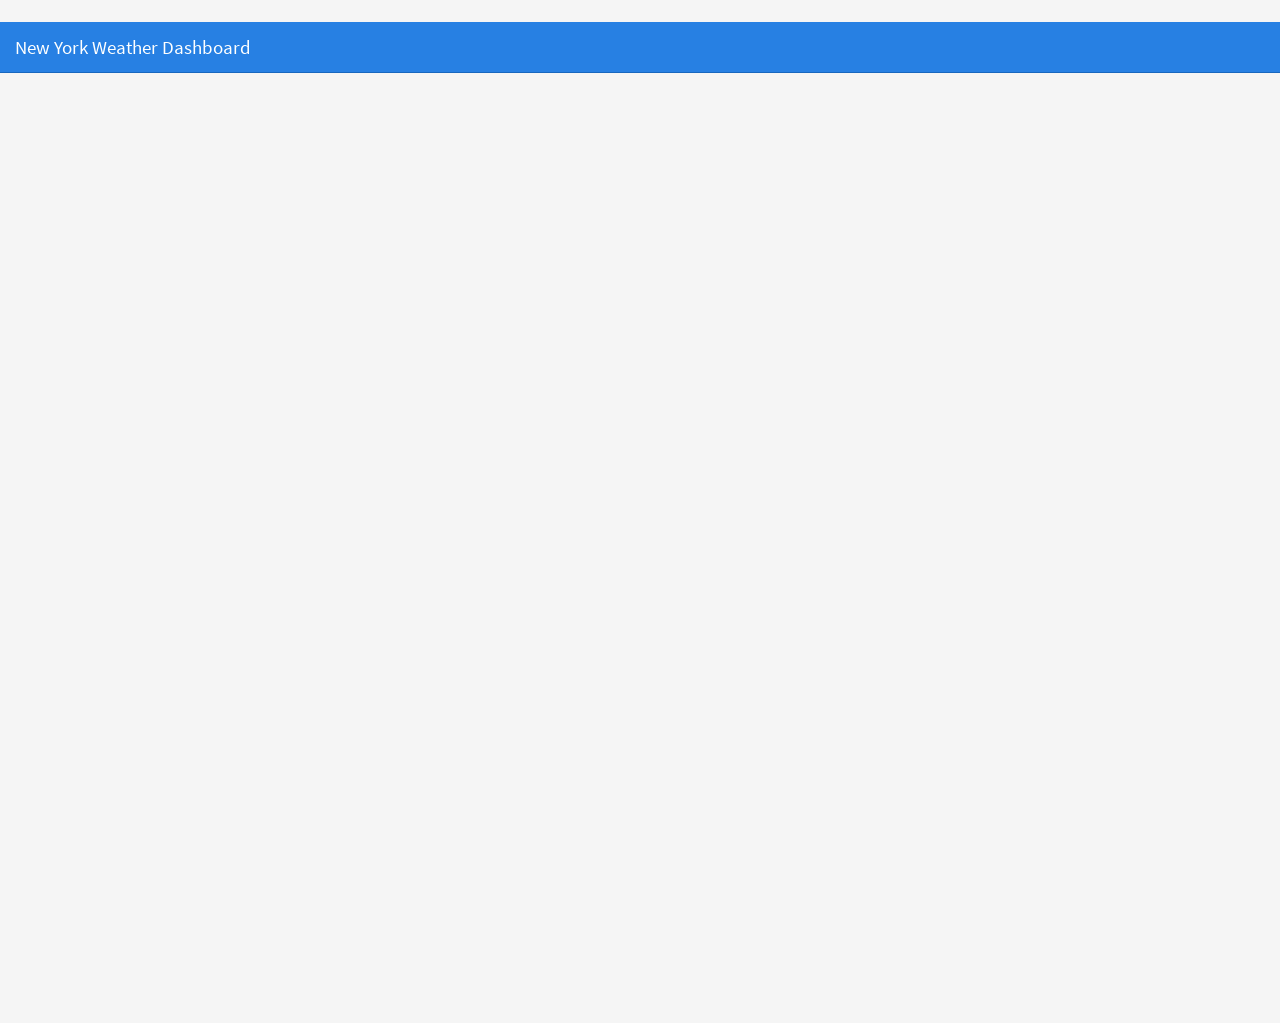
==== commit c8c5874c: "Update website styling and rendered pages" ====
--- a/dashboard.html
+++ b/dashboard.html
@@ -1863,7 +1863,7 @@
 
 </div>
 <div class="plotly html-widget html-fill-item" id="htmlwidget-30d387697c583d87e8c8" style="width:576px;height:460.8px;"></div>
-<script type="application/json" data-for="htmlwidget-30d387697c583d87e8c8">{"x":{"visdat":{"4a8103b5716":["function () ","plotlyVisDat"]},"cur_data":"4a8103b5716","attrs":{"4a8103b5716":{"x":{},"alpha_stroke":1,"sizes":[10,100],"spans":[1,20],"y":{},"type":"scatter","mode":"lines","name":"Maximum temperature","inherit":true},"4a8103b5716.1":{"x":{},"alpha_stroke":1,"sizes":[10,100],"spans":[1,20],"y":{},"type":"scatter","mode":"lines","name":"Minimum temperature","inherit":true}},"layout":{"margin":{"b":70,"l":80,"t":90,"r":30},"xaxis":{"domain":[0,1],"automargin":true,"title":{"text":"Month","standoff":15},"categoryorder":"array","categoryarray":["Jan","Feb","Mar","Apr","May","Jun","Jul","Aug","Sep","Oct","Nov","Dec"],"type":"category"},"yaxis":{"domain":[0,1],"automargin":true,"title":"Temperature (°C)"},"legend":{"orientation":"h","x":0.5,"xanchor":"center","y":1.1499999999999999,"yanchor":"bottom"},"hovermode":"closest","showlegend":true},"source":"A","config":{"modeBarButtonsToAdd":["hoverclosest","hovercompare"],"showSendToCloud":false},"data":[{"x":["Jan","Feb","Mar","Apr","May","Jun","Jul","Aug","Sep","Oct","Nov","Dec"],"y":[0.61898638711868004,0.70659827079801629,6.2058378705384243,14.948782385435306,19.868835449675991,25.116791498372613,27.121694333142543,26.470754108315315,22.633964248159828,15.251967705595188,9.7300424009024784,2.0797475487433665],"type":"scatter","mode":"lines","name":"Maximum temperature","marker":{"color":"rgba(31,119,180,1)","line":{"color":"rgba(31,119,180,1)"}},"error_y":{"color":"rgba(31,119,180,1)"},"error_x":{"color":"rgba(31,119,180,1)"},"line":{"color":"rgba(31,119,180,1)"},"xaxis":"x","yaxis":"y","frame":null},{"x":["Jan","Feb","Mar","Apr","May","Jun","Jul","Aug","Sep","Oct","Nov","Dec"],"y":[-8.5866747197161022,-8.9295917945324401,-4.728329041054395,2.0111465836091158,6.7225308294913537,13.507556131260781,15.609817778966244,14.905336523852931,10.76934704690666,4.991366013317819,0.12319410893787978,-5.9885028949544941],"type":"scatter","mode":"lines","name":"Minimum temperature","marker":{"color":"rgba(255,127,14,1)","line":{"color":"rgba(255,127,14,1)"}},"error_y":{"color":"rgba(255,127,14,1)"},"error_x":{"color":"rgba(255,127,14,1)"},"line":{"color":"rgba(255,127,14,1)"},"xaxis":"x","yaxis":"y","frame":null}],"highlight":{"on":"plotly_click","persistent":false,"dynamic":false,"selectize":false,"opacityDim":0.20000000000000001,"selected":{"opacity":1},"debounce":0},"shinyEvents":["plotly_hover","plotly_click","plotly_selected","plotly_relayout","plotly_brushed","plotly_brushing","plotly_clickannotation","plotly_doubleclick","plotly_deselect","plotly_afterplot","plotly_sunburstclick"],"base_url":"https://plot.ly"},"evals":[],"jsHooks":[]}</script>
+<script type="application/json" data-for="htmlwidget-30d387697c583d87e8c8">{"x":{"visdat":{"91f20156511":["function () ","plotlyVisDat"]},"cur_data":"91f20156511","attrs":{"91f20156511":{"x":{},"alpha_stroke":1,"sizes":[10,100],"spans":[1,20],"y":{},"type":"scatter","mode":"lines","name":"Maximum temperature","inherit":true},"91f20156511.1":{"x":{},"alpha_stroke":1,"sizes":[10,100],"spans":[1,20],"y":{},"type":"scatter","mode":"lines","name":"Minimum temperature","inherit":true}},"layout":{"margin":{"b":70,"l":80,"t":90,"r":30},"xaxis":{"domain":[0,1],"automargin":true,"title":{"text":"Month","standoff":15},"categoryorder":"array","categoryarray":["Jan","Feb","Mar","Apr","May","Jun","Jul","Aug","Sep","Oct","Nov","Dec"],"type":"category"},"yaxis":{"domain":[0,1],"automargin":true,"title":"Temperature (°C)"},"legend":{"orientation":"h","x":0.5,"xanchor":"center","y":1.1499999999999999,"yanchor":"bottom"},"hovermode":"closest","showlegend":true},"source":"A","config":{"modeBarButtonsToAdd":["hoverclosest","hovercompare"],"showSendToCloud":false},"data":[{"x":["Jan","Feb","Mar","Apr","May","Jun","Jul","Aug","Sep","Oct","Nov","Dec"],"y":[0.61898638711868004,0.70659827079801629,6.2058378705384243,14.948782385435306,19.868835449675991,25.116791498372613,27.121694333142543,26.470754108315315,22.633964248159828,15.251967705595188,9.7300424009024784,2.0797475487433665],"type":"scatter","mode":"lines","name":"Maximum temperature","marker":{"color":"rgba(31,119,180,1)","line":{"color":"rgba(31,119,180,1)"}},"error_y":{"color":"rgba(31,119,180,1)"},"error_x":{"color":"rgba(31,119,180,1)"},"line":{"color":"rgba(31,119,180,1)"},"xaxis":"x","yaxis":"y","frame":null},{"x":["Jan","Feb","Mar","Apr","May","Jun","Jul","Aug","Sep","Oct","Nov","Dec"],"y":[-8.5866747197161022,-8.9295917945324401,-4.728329041054395,2.0111465836091158,6.7225308294913537,13.507556131260781,15.609817778966244,14.905336523852931,10.76934704690666,4.991366013317819,0.12319410893787978,-5.9885028949544941],"type":"scatter","mode":"lines","name":"Minimum temperature","marker":{"color":"rgba(255,127,14,1)","line":{"color":"rgba(255,127,14,1)"}},"error_y":{"color":"rgba(255,127,14,1)"},"error_x":{"color":"rgba(255,127,14,1)"},"line":{"color":"rgba(255,127,14,1)"},"xaxis":"x","yaxis":"y","frame":null}],"highlight":{"on":"plotly_click","persistent":false,"dynamic":false,"selectize":false,"opacityDim":0.20000000000000001,"selected":{"opacity":1},"debounce":0},"shinyEvents":["plotly_hover","plotly_click","plotly_selected","plotly_relayout","plotly_brushed","plotly_brushing","plotly_clickannotation","plotly_doubleclick","plotly_deselect","plotly_afterplot","plotly_sunburstclick"],"base_url":"https://plot.ly"},"evals":[],"jsHooks":[]}</script>
 </div>
 <div id="average-daily-precipitation-by-month" class="section level3">
 <h3>Average Daily Precipitation by Month</h3>
@@ -1871,7 +1871,7 @@
 
 </div>
 <div class="plotly html-widget html-fill-item" id="htmlwidget-0e801e9d6dc5235f65a8" style="width:576px;height:460.8px;"></div>
-<script type="application/json" data-for="htmlwidget-0e801e9d6dc5235f65a8">{"x":{"visdat":{"4a82dcd65b8":["function () ","plotlyVisDat"]},"cur_data":"4a82dcd65b8","attrs":{"4a82dcd65b8":{"x":{},"y":{},"alpha_stroke":1,"sizes":[10,100],"spans":[1,20],"type":"bar"}},"layout":{"margin":{"b":80,"l":90,"t":30,"r":30},"xaxis":{"domain":[0,1],"automargin":true,"title":"Month","categoryorder":"array","categoryarray":["Jan","Feb","Mar","Apr","May","Jun","Jul","Aug","Sep","Oct","Nov","Dec"],"type":"category"},"yaxis":{"domain":[0,1],"automargin":true,"title":"Average daily precipitation (mm)"},"hovermode":"closest","showlegend":false},"source":"A","config":{"modeBarButtonsToAdd":["hoverclosest","hovercompare"],"showSendToCloud":false},"data":[{"x":["Jan","Feb","Mar","Apr","May","Jun","Jul","Aug","Sep","Oct","Nov","Dec"],"y":[2.5571145254895704,2.4684951467719616,2.8914636676763887,2.7369071706054142,2.3126943250458871,4.20665230219742,3.957814240667604,3.5753941620893306,2.7744613687793382,4.8252197186155037,2.7345812492948904,3.266538042751479],"type":"bar","marker":{"color":"rgba(31,119,180,1)","line":{"color":"rgba(31,119,180,1)"}},"error_y":{"color":"rgba(31,119,180,1)"},"error_x":{"color":"rgba(31,119,180,1)"},"xaxis":"x","yaxis":"y","frame":null}],"highlight":{"on":"plotly_click","persistent":false,"dynamic":false,"selectize":false,"opacityDim":0.20000000000000001,"selected":{"opacity":1},"debounce":0},"shinyEvents":["plotly_hover","plotly_click","plotly_selected","plotly_relayout","plotly_brushed","plotly_brushing","plotly_clickannotation","plotly_doubleclick","plotly_deselect","plotly_afterplot","plotly_sunburstclick"],"base_url":"https://plot.ly"},"evals":[],"jsHooks":[]}</script>
+<script type="application/json" data-for="htmlwidget-0e801e9d6dc5235f65a8">{"x":{"visdat":{"91f496f2d1f":["function () ","plotlyVisDat"]},"cur_data":"91f496f2d1f","attrs":{"91f496f2d1f":{"x":{},"y":{},"alpha_stroke":1,"sizes":[10,100],"spans":[1,20],"type":"bar"}},"layout":{"margin":{"b":80,"l":90,"t":30,"r":30},"xaxis":{"domain":[0,1],"automargin":true,"title":"Month","categoryorder":"array","categoryarray":["Jan","Feb","Mar","Apr","May","Jun","Jul","Aug","Sep","Oct","Nov","Dec"],"type":"category"},"yaxis":{"domain":[0,1],"automargin":true,"title":"Average daily precipitation (mm)"},"hovermode":"closest","showlegend":false},"source":"A","config":{"modeBarButtonsToAdd":["hoverclosest","hovercompare"],"showSendToCloud":false},"data":[{"x":["Jan","Feb","Mar","Apr","May","Jun","Jul","Aug","Sep","Oct","Nov","Dec"],"y":[2.5571145254895704,2.4684951467719616,2.8914636676763887,2.7369071706054142,2.3126943250458871,4.20665230219742,3.957814240667604,3.5753941620893306,2.7744613687793382,4.8252197186155037,2.7345812492948904,3.266538042751479],"type":"bar","marker":{"color":"rgba(31,119,180,1)","line":{"color":"rgba(31,119,180,1)"}},"error_y":{"color":"rgba(31,119,180,1)"},"error_x":{"color":"rgba(31,119,180,1)"},"xaxis":"x","yaxis":"y","frame":null}],"highlight":{"on":"plotly_click","persistent":false,"dynamic":false,"selectize":false,"opacityDim":0.20000000000000001,"selected":{"opacity":1},"debounce":0},"shinyEvents":["plotly_hover","plotly_click","plotly_selected","plotly_relayout","plotly_brushed","plotly_brushing","plotly_clickannotation","plotly_doubleclick","plotly_deselect","plotly_afterplot","plotly_sunburstclick"],"base_url":"https://plot.ly"},"evals":[],"jsHooks":[]}</script>
 </div>
 </div>
 <div id="row-1" class="section level2" data-height="450">
@@ -1882,7 +1882,7 @@
 
 </div>
 <div class="plotly html-widget html-fill-item" id="htmlwidget-90737b14d85b2a72f20b" style="width:576px;height:460.8px;"></div>
-<script type="application/json" data-for="htmlwidget-90737b14d85b2a72f20b">{"x":{"visdat":{"4a82c969ec3":["function () ","plotlyVisDat"]},"cur_data":"4a82c969ec3","attrs":{"4a82c969ec3":{"x":{},"y":{},"mode":"markers","marker":{"opacity":0.40000000000000002},"alpha_stroke":1,"sizes":[10,100],"spans":[1,20],"type":"scatter"}},"layout":{"margin":{"b":40,"l":60,"t":25,"r":10},"xaxis":{"domain":[0,1],"automargin":true,"title":"Minimum temperature (°C)"},"yaxis":{"domain":[0,1],"automargin":true,"title":"Maximum temperature (°C)"},"hovermode":"closest","showlegend":false},"source":"A","config":{"modeBarButtonsToAdd":["hoverclosest","hovercompare"],"showSendToCloud":false},"data":[{"x":[8.3000000000000007,7.7999999999999998,-14.4,3.2999999999999998,12.800000000000001,-11.699999999999999,1.7,6.7000000000000002,-26.100000000000001,16.699999999999999,4.4000000000000004,12.800000000000001,6.0999999999999996,15.6,5.5999999999999996,0,18.899999999999999,-3.8999999999999999,0.59999999999999998,6.0999999999999996,11.699999999999999,-11.1,2.2000000000000002,0.59999999999999998,-5.5999999999999996,-5,-1.1000000000000001,-1.1000000000000001,9.4000000000000004,-17.199999999999999,3.2999999999999998,6.7000000000000002,13.300000000000001,11.699999999999999,-3.2999999999999998,16.100000000000001,12.199999999999999,-13.9,15.6,18.300000000000001,7.7999999999999998,-3.8999999999999999,-4.4000000000000004,-0.59999999999999998,-5,5.5999999999999996,12.800000000000001,7.7999999999999998,-8.3000000000000007,13.300000000000001,-5,0,12.800000000000001,11.1,3.2999999999999998,11.699999999999999,-5,8.9000000000000004,12.800000000000001,-1.1000000000000001,21.699999999999999,5.5999999999999996,-3.2999999999999998,3.8999999999999999,-13.300000000000001,5,-31.699999999999999,-8.9000000000000004,6.7000000000000002,16.100000000000001,-7.7999999999999998,19.399999999999999,11.1,20.600000000000001,-6.0999999999999996,6.0999999999999996,7.2000000000000002,10.6,8.3000000000000007,-6.7000000000000002,1.1000000000000001,0.59999999999999998,2.7999999999999998,-1.1000000000000001,-17.800000000000001,11.1,-10.6,7.2000000000000002,15,5,-21.100000000000001,-0.59999999999999998,-2.2000000000000002,4.4000000000000004,-8.9000000000000004,2.2000000000000002,2.7999999999999998,5.5999999999999996,13.9,-7.2000000000000002,13.300000000000001,-2.2000000000000002,5,7.7999999999999998,-22.199999999999999,15,11.1,-21.699999999999999,-7.7999999999999998,12.800000000000001,4.4000000000000004,5,-16.100000000000001,-3.8999999999999999,-5.5999999999999996,10,-1.7,-2.7999999999999998,5,-0.59999999999999998,13.9,0.59999999999999998,3.2999999999999998,-3.8999999999999999,-12.199999999999999,7.7999999999999998,18.300000000000001,-1.1000000000000001,-12.199999999999999,-22.199999999999999,2.2000000000000002,7.7999999999999998,13.300000000000001,1.1000000000000001,8.9000000000000004,-0.59999999999999998,12.800000000000001,-9.3000000000000007,12.199999999999999,1.7,-10.6,-16.699999999999999,8.3000000000000007,-7.2000000000000002,1.1000000000000001,-0.59999999999999998,19.399999999999999,9.4000000000000004,3.8999999999999999,-3.8999999999999999,9.4000000000000004,0,6.0999999999999996,-10.6,5,2.2000000000000002,6.7000000000000002,19.399999999999999,-5.5999999999999996,15.6,13.300000000000001,20,12.199999999999999,1.7,-13.300000000000001,12.800000000000001,14.4,-8.9000000000000004,16.100000000000001,0,12.199999999999999,-5.5999999999999996,-8.1999999999999993,5,12.199999999999999,6.7000000000000002,2.7999999999999998,-5,-3.2000000000000002,-27.199999999999999,13.300000000000001,17.199999999999999,13.300000000000001,-3.8999999999999999,1.7,0.59999999999999998,8.3000000000000007,12.800000000000001,13.300000000000001,10,-21.699999999999999,-4.4000000000000004,8.9000000000000004,-1,20.600000000000001,8.3000000000000007,-13.9,-6.7000000000000002,-2.2000000000000002,1.7,16.699999999999999,7.2000000000000002,1.7,-10,0,-1.1000000000000001,13.300000000000001,-3.2999999999999998,16.699999999999999,-13.9,-8.3000000000000007,-3.8999999999999999,-8.9000000000000004,18.899999999999999,7.7999999999999998,8.3000000000000007,14.4,-7.7999999999999998,9.4000000000000004,-0.59999999999999998,14.4,2.2000000000000002,-2.2000000000000002,-2.2000000000000002,-2.7999999999999998,2.7999999999999998,2.2000000000000002,-23.899999999999999,15.6,10.6,1.1000000000000001,15,15,-4.4000000000000004,3.2999999999999998,-3.8999999999999999,17.800000000000001,4.4000000000000004,6.0999999999999996,13.9,18.899999999999999,6.0999999999999996,-5,-2.1000000000000001,17.199999999999999,-8.8000000000000007,7.2000000000000002,-1.1000000000000001,-8.9000000000000004,-8.9000000000000004,15,-9.4000000000000004,2.7999999999999998,-3.2999999999999998,17.800000000000001,-21.100000000000001,-11.1,8.3000000000000007,0,-0.59999999999999998,-23.300000000000001,-1.7,-19.399999999999999,-2.2000000000000002,15.6,12.199999999999999,-3.2999999999999998,10.6,-2.2000000000000002,-1.7,5,3.2999999999999998,-7.7999999999999998,20,-11.1,-16.100000000000001,-6.0999999999999996,18.300000000000001,-10,11.699999999999999,-1.7,-1.7,2.7999999999999998,2.2000000000000002,-4.4000000000000004,-6.7000000000000002,-7.2000000000000002,17.800000000000001,11.699999999999999,-12.199999999999999,1.7,11.699999999999999,0,-1.7,13.300000000000001,19.399999999999999,1.7,-13.300000000000001,-1.1000000000000001,-24.899999999999999,1.7,-8.9000000000000004,10.6,-12.699999999999999,14.4,9.4000000000000004,1.7,-1.7,16.100000000000001,-4.4000000000000004,2.7999999999999998,17.199999999999999,2.2000000000000002,-11.6,8.9000000000000004,-10,-21.699999999999999,-3.2999999999999998,16.699999999999999,-13.9,11.699999999999999,13.300000000000001,-1.6000000000000001,-2.7999999999999998,7.2000000000000002,-9.4000000000000004,-13.9,7.2000000000000002,7.2000000000000002,-5.4000000000000004,1.1000000000000001,-6.7000000000000002,-12.199999999999999,0.59999999999999998,-21.600000000000001,-1.1000000000000001,-5,-7.7999999999999998,-1.1000000000000001,6.0999999999999996,-11,5.5999999999999996,15.6,2.2000000000000002,12.199999999999999,11.699999999999999,0.59999999999999998,-11.1,-5,12.199999999999999,14.4,-23.300000000000001,6.0999999999999996,15.6,-16.100000000000001,17.199999999999999,-18.300000000000001,-3.2999999999999998,11.1,10,-1.1000000000000001,16.100000000000001,8.9000000000000004,0.59999999999999998,2.7999999999999998,-15,17.800000000000001,8.3000000000000007,6.0999999999999996,7.2000000000000002,9.4000000000000004,2.2000000000000002,-5.5999999999999996,10.6,8.3000000000000007,12.800000000000001,-0.59999999999999998,9.4000000000000004,-7.7999999999999998,12.199999999999999,8.9000000000000004,-0.59999999999999998,1.1000000000000001,3.2999999999999998,9.4000000000000004,1.7,-6.5999999999999996,-1.7,7.7999999999999998,-2.2000000000000002,11.699999999999999,8.9000000000000004,17.199999999999999,-1.7,2.7999999999999998,-2.7999999999999998,-2.2000000000000002,-5.5999999999999996,-15,-2.2000000000000002,-6.7000000000000002,5,15.6,-4.9000000000000004,0.59999999999999998,-3.8999999999999999,-2.2000000000000002,3.2999999999999998,6.0999999999999996,-7.7999999999999998,14.4,17.800000000000001,-11.699999999999999,3.8999999999999999,10,-21.100000000000001,-24.399999999999999,-4.4000000000000004,5.5999999999999996,14.4,-11.1,7.2000000000000002,3.2999999999999998,15.6,-18.300000000000001,-10.6,6.7000000000000002,4.4000000000000004,2.2000000000000002,18.899999999999999,-2.7999999999999998,-8.9000000000000004,-11.1,5.5999999999999996,0,-17.800000000000001,3.8999999999999999,8.9000000000000004,-11.1,-3.7999999999999998,-3.8999999999999999,4.4000000000000004,11.699999999999999,8.3000000000000007,-0.59999999999999998,-23.899999999999999,-1.7,-7.7999999999999998,23.300000000000001,0.59999999999999998,13.300000000000001,-19.399999999999999,1.1000000000000001,-1.7,-18.300000000000001,5.5999999999999996,1.7,-8.3000000000000007,-2.7999999999999998,-2.7999999999999998,2.2000000000000002,0.59999999999999998,8.9000000000000004,14.4,-13.300000000000001,-10,16.100000000000001,-5.5999999999999996,13.300000000000001,-12.199999999999999,12.199999999999999,7.2000000000000002,8.9000000000000004,2.2000000000000002,-3.2999999999999998,20,13.9,0.59999999999999998,0.59999999999999998,22.199999999999999,-5,12.800000000000001,-1.1000000000000001,10.6,16.100000000000001,12.800000000000001,-4.4000000000000004,-6.7000000000000002,15,10.6,4.4000000000000004,-3.7999999999999998,-22.800000000000001,-0.59999999999999998,12.199999999999999,7.7999999999999998,7.7999999999999998,9.4000000000000004,13.300000000000001,17.800000000000001,12.800000000000001,-8.3000000000000007,2.2000000000000002,12.199999999999999,17.199999999999999,7.2000000000000002,7.7999999999999998,21.699999999999999,-10,10.6,1.1000000000000001,14.4,3.2999999999999998,21.699999999999999,5,3.8999999999999999,-5.5999999999999996,7.7999999999999998,0.59999999999999998,-1.7,11.699999999999999,5.5999999999999996,-4.2999999999999998,20.600000000000001,-5,-11,-2.7999999999999998,15.6,-1.1000000000000001,-0.59999999999999998,-3.2999999999999998,-6.0999999999999996,1.1000000000000001,-12.800000000000001,10.6,5.5999999999999996,1.7,-1.1000000000000001,-11.1,-12.199999999999999,11.1,13.9,14.4,7.2000000000000002,8.9000000000000004,-5,5,-3.2999999999999998,5.5999999999999996,-6.7000000000000002,5,12.800000000000001,0,-1.1000000000000001,-4.9000000000000004,2.7999999999999998,-8.3000000000000007,9.4000000000000004,-3.2999999999999998,11.699999999999999,17.800000000000001,-13.300000000000001,2.2000000000000002,15,10.6,16.100000000000001,1.1000000000000001,15.6,2.2000000000000002,0.59999999999999998,-3.2999999999999998,-6.0999999999999996,-3.2999999999999998,8.9000000000000004,-13.800000000000001,16.699999999999999,14.4,7.2000000000000002,3.8999999999999999,10,12.800000000000001,11.699999999999999,12.800000000000001,10,16.100000000000001,0,18.300000000000001,11.699999999999999,4.4000000000000004,5.5999999999999996,-24.399999999999999,4.4000000000000004,2.2000000000000002,16.100000000000001,17.800000000000001,-2.7000000000000002,6.7000000000000002,-1.1000000000000001,-9.4000000000000004,5.5999999999999996,5.5999999999999996,8.3000000000000007,-18.899999999999999,5,-1.1000000000000001,-5,3.8999999999999999,2.2000000000000002,10.6,5.5999999999999996,-7.7999999999999998,10,1.7,8.3000000000000007,-7.7999999999999998,-7.7999999999999998,1.7,7.2000000000000002,0.59999999999999998,-3.2999999999999998,16.699999999999999,20,4.4000000000000004,11.699999999999999,13.9,17.199999999999999,5,12.199999999999999,21.100000000000001,11.699999999999999,5.5999999999999996,-7.7999999999999998,18.899999999999999,2.2000000000000002,21.100000000000001,0,6.7000000000000002,8.9000000000000004,-6.0999999999999996,16.699999999999999,22.199999999999999,-8.9000000000000004,0.59999999999999998,3.8999999999999999,15,12.199999999999999,-6.7000000000000002,-6.7000000000000002,7.7999999999999998,18.300000000000001,-3.7999999999999998,16.100000000000001,2.7999999999999998,-7.2000000000000002,-1.7,1.1000000000000001,-2.7000000000000002,-0.59999999999999998,-10,5.7999999999999998,-3.2999999999999998,8.9000000000000004,2.2000000000000002,-7.7999999999999998,13.300000000000001,19.399999999999999,-7.2000000000000002,-3.2000000000000002,15,0,11.1,-1.7,11.1,13.9,8.9000000000000004,-2.7999999999999998,-13.300000000000001,6.0999999999999996,1.1000000000000001,-6.5999999999999996,-3.2999999999999998,-7.7999999999999998,16.699999999999999,17.800000000000001,-2.7000000000000002,-9.4000000000000004,-0.59999999999999998,1.1000000000000001,-17.199999999999999,9.4000000000000004,2.7999999999999998,-4.4000000000000004,5.5999999999999996,-3.2999999999999998,-16.699999999999999,-1.7,-5,11.699999999999999,13.300000000000001,-0.59999999999999998,22.800000000000001,-1.7,22.800000000000001,17.199999999999999,12.800000000000001,11.699999999999999,22.199999999999999,11.1,9.4000000000000004,11.1,0.59999999999999998,8.3000000000000007,0.59999999999999998,-7.2000000000000002,-7.7999999999999998,8.9000000000000004,-3.2999999999999998,-2.2000000000000002,0,5.5999999999999996,3.2999999999999998,14.4,13.300000000000001,-10,1.1000000000000001,1.7,7.7999999999999998,1.7,19.399999999999999,7.2000000000000002,9.4000000000000004,1.1000000000000001,-5,9.4000000000000004,-7.7999999999999998,-11.1,3.2999999999999998,15,-6.7000000000000002,16.100000000000001,-11.699999999999999,7.2000000000000002,12.199999999999999,6.0999999999999996,-3.8999999999999999,0,7.7999999999999998,14.4,2.7999999999999998,-16.100000000000001,15,16.699999999999999,12.199999999999999,3.2999999999999998,-16.699999999999999,11.1,-2.7000000000000002,-16.699999999999999,-6.0999999999999996,16.699999999999999,13.9,13.300000000000001,16.100000000000001,-5.5999999999999996,10.6,10.6,-3.8999999999999999,8.3000000000000007,17.199999999999999,-7.2000000000000002,13.9,-8.9000000000000004,0,10.6,17.800000000000001,3.2999999999999998,-7.7000000000000002,-7.7999999999999998,10,18.300000000000001,16.100000000000001,-1.7,-3.8999999999999999,9.4000000000000004,20,15.6,2.7999999999999998,13.300000000000001,0,2.2000000000000002,-5.5999999999999996,-2.5,-12.300000000000001,-1.1000000000000001,-6.0999999999999996,-16.100000000000001,-2.7999999999999998,22.199999999999999,18.899999999999999,21.100000000000001,3.8999999999999999,17.800000000000001,10.6,-3.8999999999999999,8.3000000000000007,12.800000000000001,20.600000000000001,-20.600000000000001,11.699999999999999,4.4000000000000004,-7.7999999999999998,3.2999999999999998,7.2000000000000002,-3.2999999999999998,2.2000000000000002,11.699999999999999,-24.399999999999999,11.1,0.59999999999999998,-5,12.800000000000001,-6.0999999999999996,12.800000000000001,-19.399999999999999,-12.800000000000001,17.199999999999999,3.2999999999999998,20,0.59999999999999998,16.100000000000001,2.2000000000000002,-7.2000000000000002,17.199999999999999,-2.2000000000000002,1.1000000000000001,16.100000000000001,14.4,-2.7999999999999998,-0.59999999999999998,6.7000000000000002,0,-2.2000000000000002,14.4,2.2000000000000002,-3.8999999999999999,11.1,10.6,6.0999999999999996,6.7000000000000002,3.2999999999999998,-6.7000000000000002,6.7000000000000002,5,3.2999999999999998,0,21.699999999999999,-4.2999999999999998,-9.9000000000000004,3.2999999999999998,14.4,-12.199999999999999,-8.9000000000000004,16.699999999999999,15,-11.699999999999999,8.3000000000000007,16.100000000000001,-0.59999999999999998,4.4000000000000004,21.100000000000001,1.7,15,13.300000000000001,-14.4,10,10,1.1000000000000001,1.1000000000000001,10,10,6.7000000000000002,-2.7999999999999998,18.300000000000001,5,-2.7999999999999998,-6.7000000000000002,22.800000000000001,-11.1,11.699999999999999,5,-2.7999999999999998,-1.7,8.3000000000000007,-3.2999999999999998,-2.5,-5.5999999999999996,-8.3000000000000007,-15.6,0,12.199999999999999,7.7999999999999998,18.300000000000001,5,3.2999999999999998,-2.7999999999999998,-2.2000000000000002,-9.4000000000000004,12.800000000000001,-2.7999999999999998,11.699999999999999,15.6,15,-9.4000000000000004,-12.800000000000001,0,8,-2.7999999999999998,-5,2.2000000000000002,-3.8999999999999999,-7.2000000000000002,8.3000000000000007,8.9000000000000004,7.2000000000000002,-7.2000000000000002,-5,15.6,7.2000000000000002,18.899999999999999,-11.1,3.2999999999999998,-22.199999999999999,20.600000000000001,-3.8999999999999999,0.59999999999999998,1.7,9.4000000000000004,5,-0.59999999999999998,15,-32.200000000000003,-15,5.5999999999999996,18.899999999999999,19.399999999999999,12.800000000000001,6.7000000000000002,6.0999999999999996,8.9000000000000004,8.3000000000000007,9.4000000000000004,10,18.399999999999999,8.3000000000000007,1.7,11.1,-2.7999999999999998,22.199999999999999,-8.9000000000000004,-1,-18.899999999999999,-11.699999999999999,-15.6,-12.199999999999999,7.2000000000000002,-3.2999999999999998,8.9000000000000004,7.2000000000000002,-16.100000000000001,19.399999999999999,-6.7000000000000002,15.6,3.2999999999999998,5.5999999999999996,21.699999999999999,3.2999999999999998,-12.199999999999999,0,8.3000000000000007,14.4,5.5999999999999996,18.300000000000001,-2.7999999999999998,7.7999999999999998,-2.7999999999999998,3.8999999999999999,10,3.2999999999999998,8.3000000000000007,1.7,3.8999999999999999,0,-10.6,0,8.3000000000000007,1.7,15,20,14.4,-15,10,5,-6.7000000000000002,-1.1000000000000001,5.5999999999999996,6.7000000000000002,9.4000000000000004,9.4000000000000004,15,13.300000000000001,-8.1999999999999993,3.2999999999999998,-0.59999999999999998,7.2000000000000002,-13.9,-2.7999999999999998,6.7000000000000002,5,16.100000000000001,12.800000000000001,11.1,7.2000000000000002,-3.2999999999999998,16.699999999999999,7.2000000000000002,-4.4000000000000004,0.59999999999999998,-7.2000000000000002,13.9,3.8999999999999999,15,-10,-13.9,-1.8,-0.59999999999999998,15,-1.1000000000000001,-12.699999999999999,10,-0.59999999999999998,18.300000000000001,18.300000000000001,13.9,-10,5.5999999999999996,20,2.2000000000000002,12.800000000000001,-0.59999999999999998,8.3000000000000007,16.100000000000001,-16.100000000000001,-2.7999999999999998,-1.1000000000000001,17.199999999999999,6.7000000000000002,10.6,-16.699999999999999,0,12.800000000000001,8.3000000000000007,-2.7999999999999998,-6.7000000000000002,-7.2000000000000002,6.7000000000000002,-4.4000000000000004,16.699999999999999,13.300000000000001,2.7999999999999998,10,-10.6,5,7.2000000000000002,20,7.7999999999999998,7.7999999999999998,11.699999999999999,-7.7999999999999998,2.2000000000000002,-1.1000000000000001,2.7999999999999998,-5,1.1000000000000001,4.4000000000000004,16.699999999999999,16.100000000000001,-4.4000000000000004,7.2000000000000002,14.4,3.2999999999999998,-18.300000000000001,18.300000000000001,-3.2999999999999998,2.2000000000000002,3.8999999999999999,-8.9000000000000004,-0.59999999999999998,-3.2999999999999998,-11.699999999999999,-4.4000000000000004,20,-7.2000000000000002,6.0999999999999996,2.2000000000000002,0.59999999999999998,0,15,12.199999999999999,-10.6,18.300000000000001,10.6,19.399999999999999,-0.5,20.600000000000001,-2.7999999999999998,-3.2999999999999998,7.2000000000000002,7.7999999999999998,-16.699999999999999,-1.7,19.399999999999999,-11.1,-5.5999999999999996,9.4000000000000004,-1.1000000000000001,0,16.100000000000001,-7.7999999999999998,3.2999999999999998,-3.8999999999999999,7.2000000000000002,17.199999999999999,21.699999999999999,14.4,15.6,-11,11.699999999999999,-8.9000000000000004,-1.1000000000000001,12.199999999999999,-1.1000000000000001,13.9,-12.800000000000001,2.2000000000000002,4.4000000000000004,9.4000000000000004,17.800000000000001,-13.9,3.8999999999999999,6.0999999999999996,7.7999999999999998,13.300000000000001,-20.600000000000001,-8.3000000000000007,-4.4000000000000004,0,2.7999999999999998,4.4000000000000004,22.199999999999999,0.59999999999999998,-2.2000000000000002,-7.2000000000000002,6.0999999999999996,-11.699999999999999,-0.5,-22.100000000000001,1.1000000000000001,10.6,12.800000000000001,20,11.1,2.2000000000000002,11.699999999999999,12.800000000000001,-11.1,-0.59999999999999998,5.5999999999999996,-16.699999999999999,-12.800000000000001,-1.7,-1.1000000000000001,7.7999999999999998,0,-12.199999999999999,3.8999999999999999,14.4,10.6,18.300000000000001,-6.7000000000000002,-2.7999999999999998,11.1,12.800000000000001,17.199999999999999,7.7999999999999998,-6.7000000000000002,12.199999999999999,9.4000000000000004,5.7999999999999998,5.5999999999999996,6.7000000000000002,17.800000000000001,15.6,17.800000000000001,14.4,2.7999999999999998,-22.800000000000001,-7.7999999999999998,2.2000000000000002,7.7999999999999998,-2.2000000000000002,-5,1.7,16.699999999999999,18.899999999999999,-5,12.199999999999999,19.399999999999999,8.9000000000000004,-3.8999999999999999,2.7999999999999998,18.899999999999999,9.4000000000000004,-26.100000000000001,-5.5999999999999996,13.9,13.9,0.59999999999999998,16.699999999999999,1.1000000000000001,5.5999999999999996,0.59999999999999998,8.9000000000000004,-5,7.2000000000000002,-11.1,-6.7000000000000002,-7.2000000000000002,2.7999999999999998,19.399999999999999,18.899999999999999,21.100000000000001,-2.2000000000000002,21.100000000000001,5,3.2999999999999998,3.8999999999999999,11.699999999999999,-7.7000000000000002,-8.3000000000000007,2.7999999999999998,12.800000000000001,8.9000000000000004,8.9000000000000004,2.2000000000000002,-24.399999999999999,0,-0.5,-5.5999999999999996,1.1000000000000001,-3.8999999999999999,-7.7999999999999998,1.1000000000000001,5,-3.8999999999999999,5.7999999999999998,13.9,-10,3.2999999999999998,-9.9000000000000004,-18.300000000000001,-7.2000000000000002,1.1000000000000001,18.899999999999999,-10,11.699999999999999,15,13.9,-1.1000000000000001,0,16.699999999999999,5,10,16.100000000000001,12.800000000000001,10,1.1000000000000001,10,-11.699999999999999,3.8999999999999999,8.3000000000000007,9.4000000000000004,18.899999999999999,21.699999999999999,7.7999999999999998,5.5999999999999996,-10.6,4.4000000000000004,18.300000000000001,-3.2000000000000002,11.699999999999999,3.8999999999999999,-10.6,1.7,5,-1.7,17.199999999999999,1.1000000000000001,10,11.699999999999999,-12.199999999999999,6.7000000000000002,-13.300000000000001,-5.5999999999999996,7.7999999999999998,-7.2000000000000002,-6.0999999999999996,7.2000000000000002,20,12.800000000000001,-10,-0.59999999999999998,14.4,12.800000000000001,-5,-4.2000000000000002,-6.7000000000000002,3.8999999999999999,5.5999999999999996,-11.1,1.1000000000000001,2.2000000000000002,0.59999999999999998,1.7,2.2000000000000002,18.899999999999999,-2.2000000000000002,0,17.199999999999999,1.1000000000000001,13.300000000000001,9.4000000000000004,-8.3000000000000007,-8.3000000000000007,17.800000000000001,16.699999999999999,13.300000000000001,11.1,-4.4000000000000004,4.4000000000000004,0.59999999999999998,11.699999999999999,-4.4000000000000004,-7.2000000000000002,7.7999999999999998,-10.6,26.699999999999999,8.9000000000000004,7.7999999999999998,7.2000000000000002,-1.1000000000000001,-2.2000000000000002,14.4,-11.699999999999999,-3.8999999999999999,-26.100000000000001,-2.2000000000000002,13.9,-4.4000000000000004,-1.6000000000000001,-14.4,12.800000000000001,-12.800000000000001,-1.1000000000000001,-8.3000000000000007,-2.2000000000000002,2.2000000000000002,-6.7000000000000002,3.8999999999999999,8.3000000000000007,7.7999999999999998,-8.3000000000000007,8.3000000000000007,0.59999999999999998,0,0,3.2999999999999998,-3.8999999999999999,20.600000000000001,7.2000000000000002,14.4,2.2000000000000002,17.199999999999999,0,16.100000000000001,15,-2.2000000000000002,-5.5999999999999996,1.1000000000000001,16.100000000000001,-2.2000000000000002,13.9,10,14.4,11.800000000000001,-2.7999999999999998,7.2000000000000002,10.6,10,-5,-1.1000000000000001,21.100000000000001,19.399999999999999,13.300000000000001,-16.100000000000001,-0.59999999999999998,15.6,8.9000000000000004,1.7,18.899999999999999,7.7999999999999998,-15,-21.699999999999999,0.59999999999999998,-8.9000000000000004,14.4,16.100000000000001,2.7999999999999998,12.800000000000001,1.1000000000000001,7.2000000000000002,-10,-1.7,7.2000000000000002,-11.1,2.7999999999999998,-7.2000000000000002,6.0999999999999996,-2.7999999999999998,-10,-3.2999999999999998,15,14.4,8.9000000000000004,10,-22.199999999999999,10.6,3.2999999999999998,-4.4000000000000004,15.6,11.699999999999999,0.59999999999999998,20.600000000000001,16.100000000000001,11.699999999999999,5,3.2999999999999998,5.5999999999999996,-11.699999999999999,-12.199999999999999,-5,6.0999999999999996,8.3000000000000007,1.7,-1.1000000000000001,0.59999999999999998,18.300000000000001,3.8999999999999999,0,13.300000000000001,-2.2000000000000002,8.3000000000000007,5.5999999999999996,-2.2000000000000002,17.800000000000001,3.2999999999999998,2.7999999999999998,-1.7,1.7,0.59999999999999998,-4.4000000000000004,17.800000000000001,-7.7000000000000002,12.199999999999999,13.9,-1.1000000000000001,23.300000000000001,13.300000000000001,-19.399999999999999,3.8999999999999999,-1.7,15,7.2000000000000002,-3.2999999999999998,3.2999999999999998,4.4000000000000004,0.59999999999999998,-3.2999999999999998,0.59999999999999998,-16.100000000000001,2.2000000000000002],"y":[19.399999999999999,12.800000000000001,0,12.199999999999999,17.800000000000001,-5.5999999999999996,8.9000000000000004,20.600000000000001,-2.7999999999999998,31.699999999999999,8.9000000000000004,26.100000000000001,10.6,28.899999999999999,13.9,8.3000000000000007,22.800000000000001,8.9000000000000004,18.300000000000001,14.4,25,-0.59999999999999998,13.300000000000001,11.699999999999999,5,-1.1000000000000001,6.0999999999999996,3.8999999999999999,20.600000000000001,-7.2000000000000002,10.6,15.6,25.600000000000001,16.699999999999999,10,28.300000000000001,23.899999999999999,-3.8999999999999999,26.699999999999999,26.100000000000001,13.300000000000001,3.2999999999999998,0.59999999999999998,19.399999999999999,13.9,14.4,27.199999999999999,16.699999999999999,-0.59999999999999998,26.699999999999999,-0.59999999999999998,3.8999999999999999,23.300000000000001,26.100000000000001,12.800000000000001,28.899999999999999,20.600000000000001,23.899999999999999,24.399999999999999,20.600000000000001,33.299999999999997,14.4,3.2999999999999998,21.100000000000001,-1.7,14.4,-17.800000000000001,-3.8999999999999999,8.9000000000000004,26.100000000000001,1.1000000000000001,32.200000000000003,26.100000000000001,30,8.9000000000000004,23.300000000000001,18.300000000000001,19.399999999999999,17.800000000000001,-4.4000000000000004,13.9,7.7999999999999998,21.100000000000001,1.7,-9.4000000000000004,23.899999999999999,3.2999999999999998,20.600000000000001,20.600000000000001,15.6,-6.7000000000000002,5,4.4000000000000004,19.399999999999999,2.7999999999999998,9.4000000000000004,12.199999999999999,11.1,28.899999999999999,0.59999999999999998,20,18.300000000000001,20,20.600000000000001,-8.9000000000000004,28.300000000000001,25.600000000000001,-15.6,-1.7,28.300000000000001,16.100000000000001,12.800000000000001,-6.7000000000000002,11.699999999999999,-2.2000000000000002,20.600000000000001,8.9000000000000004,3.2999999999999998,26.699999999999999,17.199999999999999,26.699999999999999,11.699999999999999,21.100000000000001,-0.59999999999999998,0,17.800000000000001,25.600000000000001,5,-6.7000000000000002,1.7,19.399999999999999,12.199999999999999,25,5,22.199999999999999,12.800000000000001,23.300000000000001,-2.1000000000000001,23.899999999999999,18.899999999999999,11.699999999999999,3.2999999999999998,15,2.2000000000000002,8.3000000000000007,5,30,16.100000000000001,12.800000000000001,13.9,18.899999999999999,4.4000000000000004,19.399999999999999,-0.59999999999999998,20.600000000000001,8.3000000000000007,21.100000000000001,25,5,26.699999999999999,25,38.899999999999999,26.100000000000001,24.399999999999999,-4.4000000000000004,23.899999999999999,18.300000000000001,-1.7,27.199999999999999,8.9000000000000004,18.899999999999999,4.4000000000000004,-0.5,16.699999999999999,25.600000000000001,18.899999999999999,17.199999999999999,16.699999999999999,17.800000000000001,-11.699999999999999,23.300000000000001,26.100000000000001,28.300000000000001,1.7,19.399999999999999,7.2000000000000002,23.300000000000001,22.199999999999999,28.899999999999999,20,-9.4000000000000004,2.7999999999999998,25,7.7999999999999998,30.600000000000001,21.699999999999999,5.5999999999999996,2.2000000000000002,17.800000000000001,15.6,30.600000000000001,16.699999999999999,5,-2.2000000000000002,22.199999999999999,5.5999999999999996,32.799999999999997,2.7999999999999998,26.699999999999999,6.7000000000000002,1.1000000000000001,-0.59999999999999998,9.4000000000000004,26.100000000000001,13.9,30,28.899999999999999,0.59999999999999998,23.899999999999999,8.9000000000000004,18.300000000000001,9.4000000000000004,21.699999999999999,11.699999999999999,9.4000000000000004,10.6,17.800000000000001,-6.7000000000000002,26.100000000000001,18.300000000000001,15.6,27.800000000000001,32.200000000000003,18.300000000000001,9.4000000000000004,11.699999999999999,23.300000000000001,19.399999999999999,11.1,19.399999999999999,28.899999999999999,17.800000000000001,5,0.59999999999999998,27.800000000000001,-1,18.899999999999999,12.800000000000001,-1.1000000000000001,2.2000000000000002,26.100000000000001,2.2000000000000002,27.199999999999999,5,27.199999999999999,-7.7999999999999998,1.7,15.6,13.300000000000001,11.1,-5,15,-10.6,15.6,26.100000000000001,29.399999999999999,6.7000000000000002,16.699999999999999,25,8.3000000000000007,16.699999999999999,13.9,5.5999999999999996,26.699999999999999,4.4000000000000004,0.59999999999999998,0,30.600000000000001,0.59999999999999998,18.899999999999999,3.2999999999999998,25,19.399999999999999,9.4000000000000004,8.9000000000000004,3.2999999999999998,16.699999999999999,27.800000000000001,21.699999999999999,0,8.9000000000000004,25,7.2000000000000002,3.2999999999999998,22.199999999999999,27.800000000000001,10,4.4000000000000004,17.199999999999999,-4.9000000000000004,8.9000000000000004,1.1000000000000001,23.899999999999999,8.9000000000000004,27.800000000000001,27.199999999999999,6.0999999999999996,4.4000000000000004,27.199999999999999,3.8999999999999999,13.9,26.100000000000001,13.9,10,29.399999999999999,0.59999999999999998,-2.2000000000000002,2.2000000000000002,23.300000000000001,0,25.600000000000001,20.600000000000001,8.3000000000000007,12.199999999999999,21.100000000000001,2.2000000000000002,0.59999999999999998,21.100000000000001,14.6,13.6,5.5999999999999996,-2.2000000000000002,-0.90000000000000002,8.3000000000000007,-13.800000000000001,3.2999999999999998,5.5999999999999996,2.2000000000000002,5.5999999999999996,13.9,3.2999999999999998,22.800000000000001,28.300000000000001,23.899999999999999,17.199999999999999,21.100000000000001,14.4,-5.5999999999999996,10.6,26.699999999999999,25.600000000000001,-16.100000000000001,17.800000000000001,28.300000000000001,-0.59999999999999998,28.300000000000001,-5,5,22.199999999999999,21.100000000000001,18.899999999999999,28.300000000000001,15.6,6.0999999999999996,15.6,-1.7,29.399999999999999,20,23.300000000000001,12.800000000000001,18.300000000000001,11.699999999999999,2.2000000000000002,29.399999999999999,17.199999999999999,24.399999999999999,7.2000000000000002,33.299999999999997,10.6,27.199999999999999,22.800000000000001,8.3000000000000007,7.7999999999999998,21.699999999999999,23.899999999999999,23.300000000000001,9.4000000000000004,3.8999999999999999,20.600000000000001,2.2000000000000002,28.300000000000001,27.800000000000001,27.800000000000001,6.0999999999999996,18.899999999999999,3.2999999999999998,10.6,3.8999999999999999,0,22.800000000000001,1.7,18.899999999999999,28.300000000000001,-2.7000000000000002,23.899999999999999,13.300000000000001,13.300000000000001,21.699999999999999,11.1,-4.4000000000000004,23.300000000000001,26.100000000000001,-3.8999999999999999,17.199999999999999,26.699999999999999,-6.7000000000000002,-0.59999999999999998,6.0999999999999996,18.300000000000001,31.100000000000001,-2.2000000000000002,18.300000000000001,17.800000000000001,25.600000000000001,0,1.7,14.4,8.9000000000000004,20,25,5,-3.8999999999999999,0.59999999999999998,13.300000000000001,14.4,-9.4000000000000004,18.899999999999999,17.800000000000001,-3.2999999999999998,9.4000000000000004,16.100000000000001,13.9,26.699999999999999,18.899999999999999,3.2999999999999998,-11.1,25,8.3000000000000007,33.899999999999999,1.7,21.100000000000001,-11.699999999999999,6.7000000000000002,15.6,1.7,16.699999999999999,19.399999999999999,-3.8999999999999999,0.59999999999999998,6.0999999999999996,8.3000000000000007,11.699999999999999,16.100000000000001,21.699999999999999,6.0999999999999996,1.7,31.699999999999999,0,25.600000000000001,-6.7000000000000002,27.800000000000001,13.9,21.100000000000001,27.800000000000001,6.7000000000000002,30.600000000000001,27.800000000000001,5.5999999999999996,3.8999999999999999,32.799999999999997,0,15,9.4000000000000004,26.100000000000001,27.800000000000001,16.699999999999999,10.6,-3.2999999999999998,30,32.799999999999997,10.6,12.199999999999999,-7.2000000000000002,11.699999999999999,25.600000000000001,24.399999999999999,17.800000000000001,20,23.899999999999999,22.199999999999999,26.699999999999999,0,21.699999999999999,15.6,31.100000000000001,21.699999999999999,22.800000000000001,30,2.7999999999999998,29.399999999999999,9.4000000000000004,20,23.300000000000001,28.899999999999999,22.199999999999999,19.399999999999999,-1.7,21.100000000000001,9.4000000000000004,10,15,23.300000000000001,3.2999999999999998,28.899999999999999,6.0999999999999996,-3.2000000000000002,3.8999999999999999,23.899999999999999,16.100000000000001,12.800000000000001,11.1,0.59999999999999998,8.3000000000000007,-9.4000000000000004,13.9,17.199999999999999,16.699999999999999,5,-1.7,-3.8999999999999999,27.199999999999999,21.699999999999999,26.100000000000001,22.199999999999999,25,0,9.4000000000000004,10,8.3000000000000007,0.59999999999999998,27.199999999999999,24.399999999999999,-1.1000000000000001,4.4000000000000004,13.9,24.399999999999999,4.4000000000000004,22.800000000000001,5.5999999999999996,24.399999999999999,25.600000000000001,-1.7,16.699999999999999,24.399999999999999,20.600000000000001,25.600000000000001,10,27.199999999999999,10.6,15,3.8999999999999999,0.59999999999999998,0.59999999999999998,11.699999999999999,-3.2000000000000002,31.699999999999999,21.100000000000001,22.800000000000001,18.300000000000001,25,18.300000000000001,25.600000000000001,25,23.300000000000001,27.199999999999999,17.199999999999999,33.299999999999997,24.399999999999999,17.800000000000001,17.800000000000001,-9.4000000000000004,12.800000000000001,11.1,28.300000000000001,28.300000000000001,2.7999999999999998,21.699999999999999,15,-3.2999999999999998,17.199999999999999,15.6,23.899999999999999,-4.4000000000000004,17.199999999999999,5.5999999999999996,-1.7,16.100000000000001,8.9000000000000004,23.300000000000001,21.100000000000001,-2.2000000000000002,23.899999999999999,9.4000000000000004,25,-0.59999999999999998,-3.2999999999999998,12.199999999999999,17.800000000000001,7.7999999999999998,17.800000000000001,22.800000000000001,33.299999999999997,12.800000000000001,25,23.300000000000001,21.100000000000001,21.699999999999999,30,31.100000000000001,17.800000000000001,22.199999999999999,0,28.300000000000001,8.9000000000000004,31.699999999999999,6.0999999999999996,19.399999999999999,17.199999999999999,6.7000000000000002,25,28.300000000000001,-1.7,17.199999999999999,12.800000000000001,22.800000000000001,20.600000000000001,2.7999999999999998,0,15.6,27.199999999999999,2.2000000000000002,25,14.4,1.7,6.7000000000000002,11.699999999999999,6.0999999999999996,11.1,-1.7,23.800000000000001,3.2999999999999998,22.800000000000001,12.800000000000001,1.7,18.899999999999999,32.200000000000003,-2.7999999999999998,-2.1000000000000001,24.399999999999999,5.5999999999999996,26.699999999999999,17.800000000000001,20,26.100000000000001,21.100000000000001,7.2000000000000002,-3.8999999999999999,19.399999999999999,13.300000000000001,-2.7000000000000002,9.4000000000000004,-0.59999999999999998,29.399999999999999,31.100000000000001,10.6,2.7999999999999998,3.8999999999999999,6.7000000000000002,0,23.899999999999999,12.199999999999999,5.5999999999999996,10,12.199999999999999,-9.4000000000000004,8.3000000000000007,2.2000000000000002,25.600000000000001,28.300000000000001,5,30.600000000000001,13.300000000000001,32.200000000000003,24.399999999999999,26.100000000000001,17.800000000000001,33.899999999999999,14.4,22.800000000000001,21.699999999999999,25,16.100000000000001,19.399999999999999,5.5999999999999996,-5.5999999999999996,22.800000000000001,0.59999999999999998,6.7000000000000002,15.6,19.399999999999999,8.9000000000000004,23.300000000000001,23.899999999999999,4.4000000000000004,6.7000000000000002,12.800000000000001,25.600000000000001,10,26.699999999999999,18.899999999999999,27.800000000000001,16.100000000000001,7.2000000000000002,16.699999999999999,1.1000000000000001,-6.0999999999999996,17.199999999999999,32.200000000000003,6.0999999999999996,30.600000000000001,-2.2000000000000002,21.699999999999999,18.300000000000001,17.800000000000001,6.7000000000000002,11.1,30.600000000000001,17.199999999999999,21.699999999999999,3.8999999999999999,29.399999999999999,26.100000000000001,30,10.6,-3.8999999999999999,21.699999999999999,11.1,-4.4000000000000004,-0.59999999999999998,26.100000000000001,24.399999999999999,21.100000000000001,27.199999999999999,8.9000000000000004,22.800000000000001,16.699999999999999,3.2999999999999998,17.800000000000001,22.800000000000001,-3.2999999999999998,28.899999999999999,0.59999999999999998,5.5999999999999996,18.899999999999999,28.899999999999999,17.800000000000001,6.7000000000000002,5.5999999999999996,23.300000000000001,29.399999999999999,32.200000000000003,3.8999999999999999,16.100000000000001,22.800000000000001,28.300000000000001,29.399999999999999,6.7000000000000002,20.600000000000001,8.3000000000000007,17.199999999999999,11.1,8.5999999999999996,1.1000000000000001,3.2999999999999998,-2.2000000000000002,-7.7999999999999998,8.3000000000000007,33.899999999999999,29.399999999999999,29.399999999999999,4.4000000000000004,27.800000000000001,26.699999999999999,2.2000000000000002,18.300000000000001,25,23.300000000000001,3.8999999999999999,16.699999999999999,23.300000000000001,2.7999999999999998,10.6,26.699999999999999,9.4000000000000004,11.699999999999999,16.100000000000001,0.59999999999999998,21.699999999999999,9.4000000000000004,0,24.399999999999999,6.0999999999999996,24.399999999999999,-7.2000000000000002,0.59999999999999998,25.600000000000001,11.699999999999999,29.399999999999999,29.399999999999999,32.200000000000003,20,1.1000000000000001,23.899999999999999,5.5999999999999996,11.1,24.399999999999999,26.100000000000001,6.0999999999999996,10,28.899999999999999,16.699999999999999,12.800000000000001,23.300000000000001,5.5999999999999996,-1.7,27.199999999999999,16.100000000000001,28.300000000000001,28.899999999999999,22.800000000000001,3.8999999999999999,11.699999999999999,15,14.4,8.9000000000000004,34.399999999999999,-0.5,-1.6000000000000001,19.399999999999999,26.699999999999999,-0.59999999999999998,-1.7,31.100000000000001,23.300000000000001,0,30,28.899999999999999,10,13.300000000000001,26.100000000000001,6.7000000000000002,31.100000000000001,20.600000000000001,0,27.800000000000001,17.199999999999999,7.7999999999999998,3.8999999999999999,25,19.399999999999999,16.100000000000001,9.4000000000000004,30,17.800000000000001,2.7999999999999998,2.7999999999999998,29.399999999999999,3.2999999999999998,30.600000000000001,25.600000000000001,6.7000000000000002,2.2000000000000002,17.800000000000001,4.4000000000000004,7.7000000000000002,2.7999999999999998,0,-6.7000000000000002,21.699999999999999,25,23.899999999999999,32.200000000000003,9.4000000000000004,9.4000000000000004,6.7000000000000002,2.2000000000000002,3.8999999999999999,26.100000000000001,16.100000000000001,23.300000000000001,17.199999999999999,21.100000000000001,1.1000000000000001,-5,4.4000000000000004,23.100000000000001,18.899999999999999,-1.1000000000000001,23.899999999999999,8.3000000000000007,7.2000000000000002,15.6,15,18.300000000000001,-2.2000000000000002,-3.2999999999999998,26.699999999999999,12.800000000000001,27.800000000000001,0.59999999999999998,13.300000000000001,-9.4000000000000004,28.300000000000001,2.7999999999999998,16.100000000000001,4.4000000000000004,14.4,7.2000000000000002,27.199999999999999,30.600000000000001,-2.7999999999999998,-7.2000000000000002,11.699999999999999,30,30,23.300000000000001,25.600000000000001,18.899999999999999,23.899999999999999,28.899999999999999,28.300000000000001,13.9,29,17.199999999999999,12.800000000000001,23.899999999999999,15,32.200000000000003,-1.1000000000000001,1.7,-11.699999999999999,0.59999999999999998,-7.7999999999999998,2.2000000000000002,17.199999999999999,1.1000000000000001,18.899999999999999,15.6,-6.0999999999999996,30.600000000000001,5.5999999999999996,27.199999999999999,13.9,13.9,31.100000000000001,13.9,-1.1000000000000001,5.5999999999999996,10,25,7.7999999999999998,28.300000000000001,0.59999999999999998,12.199999999999999,17.800000000000001,15.6,23.300000000000001,11.699999999999999,15.6,7.2000000000000002,15.6,12.199999999999999,0.59999999999999998,14.4,18.300000000000001,6.0999999999999996,21.100000000000001,21.699999999999999,17.199999999999999,-2.2000000000000002,25,20.600000000000001,4.4000000000000004,2.7999999999999998,16.699999999999999,17.199999999999999,25.600000000000001,23.899999999999999,25,20,-2.1000000000000001,15.6,15,12.800000000000001,-2.7999999999999998,5,12.800000000000001,13.9,25,21.100000000000001,26.699999999999999,21.100000000000001,6.7000000000000002,25,24.399999999999999,7.7999999999999998,12.199999999999999,14.4,24.399999999999999,23.300000000000001,28.899999999999999,-4.4000000000000004,-5.5999999999999996,19.899999999999999,1.7,31.100000000000001,6.0999999999999996,-3.7999999999999998,21.100000000000001,10,34.399999999999999,28.899999999999999,32.799999999999997,0.59999999999999998,10.6,27.199999999999999,14.4,16.300000000000001,6.0999999999999996,15,30.600000000000001,-7.2000000000000002,6.0999999999999996,10.6,25,22.800000000000001,23.300000000000001,-2.7999999999999998,9.4000000000000004,23.300000000000001,13.300000000000001,3.8999999999999999,7.2000000000000002,-2.7999999999999998,26.100000000000001,15,27.800000000000001,17.800000000000001,12.800000000000001,20,12.800000000000001,15,12.199999999999999,25,23.899999999999999,25,26.100000000000001,5.5999999999999996,17.199999999999999,9.4000000000000004,7.2000000000000002,8.3000000000000007,17.800000000000001,13.300000000000001,25.600000000000001,27.199999999999999,-1.1000000000000001,18.300000000000001,25.600000000000001,5.5999999999999996,-6.7000000000000002,33.299999999999997,9.4000000000000004,5,17.800000000000001,9.4000000000000004,23.300000000000001,2.2000000000000002,5.5999999999999996,1.7,29.399999999999999,1.7,14.4,7.2000000000000002,17.199999999999999,4.4000000000000004,21.699999999999999,27.199999999999999,1.7,25.600000000000001,15,30.600000000000001,12.1,35.600000000000001,0.59999999999999998,2.2000000000000002,24.399999999999999,26.699999999999999,-6.7000000000000002,3.2999999999999998,31.100000000000001,1.1000000000000001,15,22.199999999999999,12.800000000000001,17.199999999999999,28.899999999999999,-0.59999999999999998,12.800000000000001,-0.59999999999999998,17.800000000000001,23.300000000000001,31.699999999999999,31.699999999999999,32.200000000000003,-3.7999999999999998,26.100000000000001,-0.59999999999999998,4.4000000000000004,22.199999999999999,3.8999999999999999,29.399999999999999,-2.2000000000000002,13.300000000000001,12.800000000000001,23.899999999999999,26.699999999999999,0,9.4000000000000004,13.9,22.800000000000001,27.800000000000001,-11.1,-0.59999999999999998,-1.1000000000000001,6.7000000000000002,8.3000000000000007,7.7999999999999998,33.899999999999999,13.300000000000001,13.9,1.7,12.199999999999999,-6.7000000000000002,3.2999999999999998,-9.9000000000000004,16.699999999999999,20,24.399999999999999,30.600000000000001,26.100000000000001,15.6,22.199999999999999,21.699999999999999,2.2000000000000002,8.3000000000000007,17.199999999999999,1.1000000000000001,-2.2000000000000002,3.2999999999999998,7.2000000000000002,16.699999999999999,5.5999999999999996,0.59999999999999998,11.1,21.699999999999999,26.699999999999999,22.199999999999999,-1.1000000000000001,2.7999999999999998,26.699999999999999,21.100000000000001,27.199999999999999,30.600000000000001,6.0999999999999996,27.800000000000001,23.300000000000001,20.699999999999999,10.6,21.100000000000001,27.800000000000001,23.899999999999999,26.699999999999999,25.600000000000001,15.6,-7.2000000000000002,11.699999999999999,14.4,16.699999999999999,2.7999999999999998,2.7999999999999998,16.699999999999999,31.100000000000001,25,-0.59999999999999998,24.399999999999999,33.899999999999999,27.800000000000001,1.1000000000000001,11.1,25,24.399999999999999,-8.3000000000000007,13.300000000000001,23.899999999999999,20,17.199999999999999,23.899999999999999,15,12.199999999999999,13.9,22.800000000000001,0.59999999999999998,20,-2.2000000000000002,6.7000000000000002,-1.1000000000000001,17.199999999999999,29.399999999999999,32.200000000000003,35.600000000000001,5,32.799999999999997,18.300000000000001,16.699999999999999,8.9000000000000004,26.699999999999999,-3.2000000000000002,3.8999999999999999,21.100000000000001,21.100000000000001,19.399999999999999,14.4,5.5999999999999996,-12.800000000000001,11.1,5.5999999999999996,0,3.8999999999999999,0,1.1000000000000001,23.300000000000001,20.600000000000001,0,14.300000000000001,21.699999999999999,0.59999999999999998,6.0999999999999996,0.59999999999999998,-6.7000000000000002,2.7999999999999998,7.7999999999999998,20.600000000000001,5.5999999999999996,25,24.399999999999999,28.300000000000001,1.7,4.4000000000000004,31.699999999999999,21.100000000000001,26.699999999999999,32.200000000000003,28.300000000000001,25.600000000000001,12.199999999999999,22.800000000000001,-8.9000000000000004,10,25.600000000000001,14.9,32.200000000000003,31.100000000000001,21.100000000000001,21.699999999999999,0,20.600000000000001,31.100000000000001,17.800000000000001,28.899999999999999,20.600000000000001,3.8999999999999999,4.4000000000000004,11.1,7.7999999999999998,29.399999999999999,16.699999999999999,15.6,16.100000000000001,-2.2000000000000002,19.399999999999999,-5,7.2000000000000002,17.800000000000001,-1.7,4.4000000000000004,23.300000000000001,30,26.699999999999999,-1.1000000000000001,3.8999999999999999,28.899999999999999,25.600000000000001,2.2000000000000002,5.2999999999999998,-1.1000000000000001,25.600000000000001,16.699999999999999,-5,6.0999999999999996,6.0999999999999996,19.399999999999999,15,14.4,30,15.6,10,25,14.4,26.699999999999999,24.399999999999999,5,8.3000000000000007,26.699999999999999,28.899999999999999,19.399999999999999,27.199999999999999,4.4000000000000004,17.800000000000001,7.7999999999999998,26.699999999999999,11.1,-0.59999999999999998,21.100000000000001,-0.59999999999999998,27.800000000000001,15.6,21.699999999999999,22.800000000000001,5,3.8999999999999999,27.199999999999999,-1.7,6.0999999999999996,-7.2000000000000002,8.3000000000000007,31.100000000000001,2.7999999999999998,8.9000000000000004,0.59999999999999998,25,-5,10,0,12.800000000000001,2.7999999999999998,16.699999999999999,17.199999999999999,18.899999999999999,21.699999999999999,-3.8999999999999999,18.899999999999999,15.6,10,6.0999999999999996,6.0999999999999996,-0.59999999999999998,31.100000000000001,13.9,23.899999999999999,7.2000000000000002,24.399999999999999,10,21.699999999999999,21.699999999999999,3.2999999999999998,3.2999999999999998,20.600000000000001,27.199999999999999,5.5999999999999996,21.100000000000001,26.699999999999999,16.699999999999999,25.100000000000001,2.7999999999999998,25,23.300000000000001,23.300000000000001,13.300000000000001,15.6,29.399999999999999,28.899999999999999,26.699999999999999,-3.2999999999999998,1.1000000000000001,26.100000000000001,24.399999999999999,5,28.300000000000001,21.699999999999999,-3.8999999999999999,-0.59999999999999998,17.800000000000001,-1.7,25.600000000000001,31.699999999999999,12.199999999999999,25.600000000000001,15,25.600000000000001,-2.7999999999999998,11.699999999999999,19.399999999999999,-2.7999999999999998,21.699999999999999,5.5999999999999996,18.300000000000001,1.1000000000000001,-0.59999999999999998,8.3000000000000007,22.800000000000001,21.699999999999999,25,17.199999999999999,-10.6,18.899999999999999,18.300000000000001,2.2000000000000002,23.899999999999999,26.100000000000001,10.6,27.199999999999999,21.699999999999999,27.800000000000001,17.800000000000001,8.3000000000000007,23.899999999999999,-3.2999999999999998,3.8999999999999999,4.4000000000000004,14.4,25,18.899999999999999,8.3000000000000007,7.7999999999999998,30.600000000000001,18.899999999999999,6.0999999999999996,32.799999999999997,6.7000000000000002,14.4,14.4,8.3000000000000007,27.199999999999999,21.100000000000001,17.800000000000001,2.2000000000000002,8.9000000000000004,13.300000000000001,10.6,28.300000000000001,-1,26.699999999999999,16.699999999999999,7.7999999999999998,27.800000000000001,20,-6.0999999999999996,21.699999999999999,1.7,32.200000000000003,12.199999999999999,1.1000000000000001,12.199999999999999,17.199999999999999,2.2000000000000002,15,11.699999999999999,-6.0999999999999996,17.800000000000001],"mode":"markers","marker":{"color":"rgba(31,119,180,1)","opacity":0.40000000000000002,"line":{"color":"rgba(31,119,180,1)"}},"type":"scatter","error_y":{"color":"rgba(31,119,180,1)"},"error_x":{"color":"rgba(31,119,180,1)"},"line":{"color":"rgba(31,119,180,1)"},"xaxis":"x","yaxis":"y","frame":null}],"highlight":{"on":"plotly_click","persistent":false,"dynamic":false,"selectize":false,"opacityDim":0.20000000000000001,"selected":{"opacity":1},"debounce":0},"shinyEvents":["plotly_hover","plotly_click","plotly_selected","plotly_relayout","plotly_brushed","plotly_brushing","plotly_clickannotation","plotly_doubleclick","plotly_deselect","plotly_afterplot","plotly_sunburstclick"],"base_url":"https://plot.ly"},"evals":[],"jsHooks":[]}</script>
+<script type="application/json" data-for="htmlwidget-90737b14d85b2a72f20b">{"x":{"visdat":{"91fa33d53b":["function () ","plotlyVisDat"]},"cur_data":"91fa33d53b","attrs":{"91fa33d53b":{"x":{},"y":{},"mode":"markers","marker":{"opacity":0.40000000000000002},"alpha_stroke":1,"sizes":[10,100],"spans":[1,20],"type":"scatter"}},"layout":{"margin":{"b":40,"l":60,"t":25,"r":10},"xaxis":{"domain":[0,1],"automargin":true,"title":"Minimum temperature (°C)"},"yaxis":{"domain":[0,1],"automargin":true,"title":"Maximum temperature (°C)"},"hovermode":"closest","showlegend":false},"source":"A","config":{"modeBarButtonsToAdd":["hoverclosest","hovercompare"],"showSendToCloud":false},"data":[{"x":[8.3000000000000007,7.7999999999999998,-14.4,3.2999999999999998,12.800000000000001,-11.699999999999999,1.7,6.7000000000000002,-26.100000000000001,16.699999999999999,4.4000000000000004,12.800000000000001,6.0999999999999996,15.6,5.5999999999999996,0,18.899999999999999,-3.8999999999999999,0.59999999999999998,6.0999999999999996,11.699999999999999,-11.1,2.2000000000000002,0.59999999999999998,-5.5999999999999996,-5,-1.1000000000000001,-1.1000000000000001,9.4000000000000004,-17.199999999999999,3.2999999999999998,6.7000000000000002,13.300000000000001,11.699999999999999,-3.2999999999999998,16.100000000000001,12.199999999999999,-13.9,15.6,18.300000000000001,7.7999999999999998,-3.8999999999999999,-4.4000000000000004,-0.59999999999999998,-5,5.5999999999999996,12.800000000000001,7.7999999999999998,-8.3000000000000007,13.300000000000001,-5,0,12.800000000000001,11.1,3.2999999999999998,11.699999999999999,-5,8.9000000000000004,12.800000000000001,-1.1000000000000001,21.699999999999999,5.5999999999999996,-3.2999999999999998,3.8999999999999999,-13.300000000000001,5,-31.699999999999999,-8.9000000000000004,6.7000000000000002,16.100000000000001,-7.7999999999999998,19.399999999999999,11.1,20.600000000000001,-6.0999999999999996,6.0999999999999996,7.2000000000000002,10.6,8.3000000000000007,-6.7000000000000002,1.1000000000000001,0.59999999999999998,2.7999999999999998,-1.1000000000000001,-17.800000000000001,11.1,-10.6,7.2000000000000002,15,5,-21.100000000000001,-0.59999999999999998,-2.2000000000000002,4.4000000000000004,-8.9000000000000004,2.2000000000000002,2.7999999999999998,5.5999999999999996,13.9,-7.2000000000000002,13.300000000000001,-2.2000000000000002,5,7.7999999999999998,-22.199999999999999,15,11.1,-21.699999999999999,-7.7999999999999998,12.800000000000001,4.4000000000000004,5,-16.100000000000001,-3.8999999999999999,-5.5999999999999996,10,-1.7,-2.7999999999999998,5,-0.59999999999999998,13.9,0.59999999999999998,3.2999999999999998,-3.8999999999999999,-12.199999999999999,7.7999999999999998,18.300000000000001,-1.1000000000000001,-12.199999999999999,-22.199999999999999,2.2000000000000002,7.7999999999999998,13.300000000000001,1.1000000000000001,8.9000000000000004,-0.59999999999999998,12.800000000000001,-9.3000000000000007,12.199999999999999,1.7,-10.6,-16.699999999999999,8.3000000000000007,-7.2000000000000002,1.1000000000000001,-0.59999999999999998,19.399999999999999,9.4000000000000004,3.8999999999999999,-3.8999999999999999,9.4000000000000004,0,6.0999999999999996,-10.6,5,2.2000000000000002,6.7000000000000002,19.399999999999999,-5.5999999999999996,15.6,13.300000000000001,20,12.199999999999999,1.7,-13.300000000000001,12.800000000000001,14.4,-8.9000000000000004,16.100000000000001,0,12.199999999999999,-5.5999999999999996,-8.1999999999999993,5,12.199999999999999,6.7000000000000002,2.7999999999999998,-5,-3.2000000000000002,-27.199999999999999,13.300000000000001,17.199999999999999,13.300000000000001,-3.8999999999999999,1.7,0.59999999999999998,8.3000000000000007,12.800000000000001,13.300000000000001,10,-21.699999999999999,-4.4000000000000004,8.9000000000000004,-1,20.600000000000001,8.3000000000000007,-13.9,-6.7000000000000002,-2.2000000000000002,1.7,16.699999999999999,7.2000000000000002,1.7,-10,0,-1.1000000000000001,13.300000000000001,-3.2999999999999998,16.699999999999999,-13.9,-8.3000000000000007,-3.8999999999999999,-8.9000000000000004,18.899999999999999,7.7999999999999998,8.3000000000000007,14.4,-7.7999999999999998,9.4000000000000004,-0.59999999999999998,14.4,2.2000000000000002,-2.2000000000000002,-2.2000000000000002,-2.7999999999999998,2.7999999999999998,2.2000000000000002,-23.899999999999999,15.6,10.6,1.1000000000000001,15,15,-4.4000000000000004,3.2999999999999998,-3.8999999999999999,17.800000000000001,4.4000000000000004,6.0999999999999996,13.9,18.899999999999999,6.0999999999999996,-5,-2.1000000000000001,17.199999999999999,-8.8000000000000007,7.2000000000000002,-1.1000000000000001,-8.9000000000000004,-8.9000000000000004,15,-9.4000000000000004,2.7999999999999998,-3.2999999999999998,17.800000000000001,-21.100000000000001,-11.1,8.3000000000000007,0,-0.59999999999999998,-23.300000000000001,-1.7,-19.399999999999999,-2.2000000000000002,15.6,12.199999999999999,-3.2999999999999998,10.6,-2.2000000000000002,-1.7,5,3.2999999999999998,-7.7999999999999998,20,-11.1,-16.100000000000001,-6.0999999999999996,18.300000000000001,-10,11.699999999999999,-1.7,-1.7,2.7999999999999998,2.2000000000000002,-4.4000000000000004,-6.7000000000000002,-7.2000000000000002,17.800000000000001,11.699999999999999,-12.199999999999999,1.7,11.699999999999999,0,-1.7,13.300000000000001,19.399999999999999,1.7,-13.300000000000001,-1.1000000000000001,-24.899999999999999,1.7,-8.9000000000000004,10.6,-12.699999999999999,14.4,9.4000000000000004,1.7,-1.7,16.100000000000001,-4.4000000000000004,2.7999999999999998,17.199999999999999,2.2000000000000002,-11.6,8.9000000000000004,-10,-21.699999999999999,-3.2999999999999998,16.699999999999999,-13.9,11.699999999999999,13.300000000000001,-1.6000000000000001,-2.7999999999999998,7.2000000000000002,-9.4000000000000004,-13.9,7.2000000000000002,7.2000000000000002,-5.4000000000000004,1.1000000000000001,-6.7000000000000002,-12.199999999999999,0.59999999999999998,-21.600000000000001,-1.1000000000000001,-5,-7.7999999999999998,-1.1000000000000001,6.0999999999999996,-11,5.5999999999999996,15.6,2.2000000000000002,12.199999999999999,11.699999999999999,0.59999999999999998,-11.1,-5,12.199999999999999,14.4,-23.300000000000001,6.0999999999999996,15.6,-16.100000000000001,17.199999999999999,-18.300000000000001,-3.2999999999999998,11.1,10,-1.1000000000000001,16.100000000000001,8.9000000000000004,0.59999999999999998,2.7999999999999998,-15,17.800000000000001,8.3000000000000007,6.0999999999999996,7.2000000000000002,9.4000000000000004,2.2000000000000002,-5.5999999999999996,10.6,8.3000000000000007,12.800000000000001,-0.59999999999999998,9.4000000000000004,-7.7999999999999998,12.199999999999999,8.9000000000000004,-0.59999999999999998,1.1000000000000001,3.2999999999999998,9.4000000000000004,1.7,-6.5999999999999996,-1.7,7.7999999999999998,-2.2000000000000002,11.699999999999999,8.9000000000000004,17.199999999999999,-1.7,2.7999999999999998,-2.7999999999999998,-2.2000000000000002,-5.5999999999999996,-15,-2.2000000000000002,-6.7000000000000002,5,15.6,-4.9000000000000004,0.59999999999999998,-3.8999999999999999,-2.2000000000000002,3.2999999999999998,6.0999999999999996,-7.7999999999999998,14.4,17.800000000000001,-11.699999999999999,3.8999999999999999,10,-21.100000000000001,-24.399999999999999,-4.4000000000000004,5.5999999999999996,14.4,-11.1,7.2000000000000002,3.2999999999999998,15.6,-18.300000000000001,-10.6,6.7000000000000002,4.4000000000000004,2.2000000000000002,18.899999999999999,-2.7999999999999998,-8.9000000000000004,-11.1,5.5999999999999996,0,-17.800000000000001,3.8999999999999999,8.9000000000000004,-11.1,-3.7999999999999998,-3.8999999999999999,4.4000000000000004,11.699999999999999,8.3000000000000007,-0.59999999999999998,-23.899999999999999,-1.7,-7.7999999999999998,23.300000000000001,0.59999999999999998,13.300000000000001,-19.399999999999999,1.1000000000000001,-1.7,-18.300000000000001,5.5999999999999996,1.7,-8.3000000000000007,-2.7999999999999998,-2.7999999999999998,2.2000000000000002,0.59999999999999998,8.9000000000000004,14.4,-13.300000000000001,-10,16.100000000000001,-5.5999999999999996,13.300000000000001,-12.199999999999999,12.199999999999999,7.2000000000000002,8.9000000000000004,2.2000000000000002,-3.2999999999999998,20,13.9,0.59999999999999998,0.59999999999999998,22.199999999999999,-5,12.800000000000001,-1.1000000000000001,10.6,16.100000000000001,12.800000000000001,-4.4000000000000004,-6.7000000000000002,15,10.6,4.4000000000000004,-3.7999999999999998,-22.800000000000001,-0.59999999999999998,12.199999999999999,7.7999999999999998,7.7999999999999998,9.4000000000000004,13.300000000000001,17.800000000000001,12.800000000000001,-8.3000000000000007,2.2000000000000002,12.199999999999999,17.199999999999999,7.2000000000000002,7.7999999999999998,21.699999999999999,-10,10.6,1.1000000000000001,14.4,3.2999999999999998,21.699999999999999,5,3.8999999999999999,-5.5999999999999996,7.7999999999999998,0.59999999999999998,-1.7,11.699999999999999,5.5999999999999996,-4.2999999999999998,20.600000000000001,-5,-11,-2.7999999999999998,15.6,-1.1000000000000001,-0.59999999999999998,-3.2999999999999998,-6.0999999999999996,1.1000000000000001,-12.800000000000001,10.6,5.5999999999999996,1.7,-1.1000000000000001,-11.1,-12.199999999999999,11.1,13.9,14.4,7.2000000000000002,8.9000000000000004,-5,5,-3.2999999999999998,5.5999999999999996,-6.7000000000000002,5,12.800000000000001,0,-1.1000000000000001,-4.9000000000000004,2.7999999999999998,-8.3000000000000007,9.4000000000000004,-3.2999999999999998,11.699999999999999,17.800000000000001,-13.300000000000001,2.2000000000000002,15,10.6,16.100000000000001,1.1000000000000001,15.6,2.2000000000000002,0.59999999999999998,-3.2999999999999998,-6.0999999999999996,-3.2999999999999998,8.9000000000000004,-13.800000000000001,16.699999999999999,14.4,7.2000000000000002,3.8999999999999999,10,12.800000000000001,11.699999999999999,12.800000000000001,10,16.100000000000001,0,18.300000000000001,11.699999999999999,4.4000000000000004,5.5999999999999996,-24.399999999999999,4.4000000000000004,2.2000000000000002,16.100000000000001,17.800000000000001,-2.7000000000000002,6.7000000000000002,-1.1000000000000001,-9.4000000000000004,5.5999999999999996,5.5999999999999996,8.3000000000000007,-18.899999999999999,5,-1.1000000000000001,-5,3.8999999999999999,2.2000000000000002,10.6,5.5999999999999996,-7.7999999999999998,10,1.7,8.3000000000000007,-7.7999999999999998,-7.7999999999999998,1.7,7.2000000000000002,0.59999999999999998,-3.2999999999999998,16.699999999999999,20,4.4000000000000004,11.699999999999999,13.9,17.199999999999999,5,12.199999999999999,21.100000000000001,11.699999999999999,5.5999999999999996,-7.7999999999999998,18.899999999999999,2.2000000000000002,21.100000000000001,0,6.7000000000000002,8.9000000000000004,-6.0999999999999996,16.699999999999999,22.199999999999999,-8.9000000000000004,0.59999999999999998,3.8999999999999999,15,12.199999999999999,-6.7000000000000002,-6.7000000000000002,7.7999999999999998,18.300000000000001,-3.7999999999999998,16.100000000000001,2.7999999999999998,-7.2000000000000002,-1.7,1.1000000000000001,-2.7000000000000002,-0.59999999999999998,-10,5.7999999999999998,-3.2999999999999998,8.9000000000000004,2.2000000000000002,-7.7999999999999998,13.300000000000001,19.399999999999999,-7.2000000000000002,-3.2000000000000002,15,0,11.1,-1.7,11.1,13.9,8.9000000000000004,-2.7999999999999998,-13.300000000000001,6.0999999999999996,1.1000000000000001,-6.5999999999999996,-3.2999999999999998,-7.7999999999999998,16.699999999999999,17.800000000000001,-2.7000000000000002,-9.4000000000000004,-0.59999999999999998,1.1000000000000001,-17.199999999999999,9.4000000000000004,2.7999999999999998,-4.4000000000000004,5.5999999999999996,-3.2999999999999998,-16.699999999999999,-1.7,-5,11.699999999999999,13.300000000000001,-0.59999999999999998,22.800000000000001,-1.7,22.800000000000001,17.199999999999999,12.800000000000001,11.699999999999999,22.199999999999999,11.1,9.4000000000000004,11.1,0.59999999999999998,8.3000000000000007,0.59999999999999998,-7.2000000000000002,-7.7999999999999998,8.9000000000000004,-3.2999999999999998,-2.2000000000000002,0,5.5999999999999996,3.2999999999999998,14.4,13.300000000000001,-10,1.1000000000000001,1.7,7.7999999999999998,1.7,19.399999999999999,7.2000000000000002,9.4000000000000004,1.1000000000000001,-5,9.4000000000000004,-7.7999999999999998,-11.1,3.2999999999999998,15,-6.7000000000000002,16.100000000000001,-11.699999999999999,7.2000000000000002,12.199999999999999,6.0999999999999996,-3.8999999999999999,0,7.7999999999999998,14.4,2.7999999999999998,-16.100000000000001,15,16.699999999999999,12.199999999999999,3.2999999999999998,-16.699999999999999,11.1,-2.7000000000000002,-16.699999999999999,-6.0999999999999996,16.699999999999999,13.9,13.300000000000001,16.100000000000001,-5.5999999999999996,10.6,10.6,-3.8999999999999999,8.3000000000000007,17.199999999999999,-7.2000000000000002,13.9,-8.9000000000000004,0,10.6,17.800000000000001,3.2999999999999998,-7.7000000000000002,-7.7999999999999998,10,18.300000000000001,16.100000000000001,-1.7,-3.8999999999999999,9.4000000000000004,20,15.6,2.7999999999999998,13.300000000000001,0,2.2000000000000002,-5.5999999999999996,-2.5,-12.300000000000001,-1.1000000000000001,-6.0999999999999996,-16.100000000000001,-2.7999999999999998,22.199999999999999,18.899999999999999,21.100000000000001,3.8999999999999999,17.800000000000001,10.6,-3.8999999999999999,8.3000000000000007,12.800000000000001,20.600000000000001,-20.600000000000001,11.699999999999999,4.4000000000000004,-7.7999999999999998,3.2999999999999998,7.2000000000000002,-3.2999999999999998,2.2000000000000002,11.699999999999999,-24.399999999999999,11.1,0.59999999999999998,-5,12.800000000000001,-6.0999999999999996,12.800000000000001,-19.399999999999999,-12.800000000000001,17.199999999999999,3.2999999999999998,20,0.59999999999999998,16.100000000000001,2.2000000000000002,-7.2000000000000002,17.199999999999999,-2.2000000000000002,1.1000000000000001,16.100000000000001,14.4,-2.7999999999999998,-0.59999999999999998,6.7000000000000002,0,-2.2000000000000002,14.4,2.2000000000000002,-3.8999999999999999,11.1,10.6,6.0999999999999996,6.7000000000000002,3.2999999999999998,-6.7000000000000002,6.7000000000000002,5,3.2999999999999998,0,21.699999999999999,-4.2999999999999998,-9.9000000000000004,3.2999999999999998,14.4,-12.199999999999999,-8.9000000000000004,16.699999999999999,15,-11.699999999999999,8.3000000000000007,16.100000000000001,-0.59999999999999998,4.4000000000000004,21.100000000000001,1.7,15,13.300000000000001,-14.4,10,10,1.1000000000000001,1.1000000000000001,10,10,6.7000000000000002,-2.7999999999999998,18.300000000000001,5,-2.7999999999999998,-6.7000000000000002,22.800000000000001,-11.1,11.699999999999999,5,-2.7999999999999998,-1.7,8.3000000000000007,-3.2999999999999998,-2.5,-5.5999999999999996,-8.3000000000000007,-15.6,0,12.199999999999999,7.7999999999999998,18.300000000000001,5,3.2999999999999998,-2.7999999999999998,-2.2000000000000002,-9.4000000000000004,12.800000000000001,-2.7999999999999998,11.699999999999999,15.6,15,-9.4000000000000004,-12.800000000000001,0,8,-2.7999999999999998,-5,2.2000000000000002,-3.8999999999999999,-7.2000000000000002,8.3000000000000007,8.9000000000000004,7.2000000000000002,-7.2000000000000002,-5,15.6,7.2000000000000002,18.899999999999999,-11.1,3.2999999999999998,-22.199999999999999,20.600000000000001,-3.8999999999999999,0.59999999999999998,1.7,9.4000000000000004,5,-0.59999999999999998,15,-32.200000000000003,-15,5.5999999999999996,18.899999999999999,19.399999999999999,12.800000000000001,6.7000000000000002,6.0999999999999996,8.9000000000000004,8.3000000000000007,9.4000000000000004,10,18.399999999999999,8.3000000000000007,1.7,11.1,-2.7999999999999998,22.199999999999999,-8.9000000000000004,-1,-18.899999999999999,-11.699999999999999,-15.6,-12.199999999999999,7.2000000000000002,-3.2999999999999998,8.9000000000000004,7.2000000000000002,-16.100000000000001,19.399999999999999,-6.7000000000000002,15.6,3.2999999999999998,5.5999999999999996,21.699999999999999,3.2999999999999998,-12.199999999999999,0,8.3000000000000007,14.4,5.5999999999999996,18.300000000000001,-2.7999999999999998,7.7999999999999998,-2.7999999999999998,3.8999999999999999,10,3.2999999999999998,8.3000000000000007,1.7,3.8999999999999999,0,-10.6,0,8.3000000000000007,1.7,15,20,14.4,-15,10,5,-6.7000000000000002,-1.1000000000000001,5.5999999999999996,6.7000000000000002,9.4000000000000004,9.4000000000000004,15,13.300000000000001,-8.1999999999999993,3.2999999999999998,-0.59999999999999998,7.2000000000000002,-13.9,-2.7999999999999998,6.7000000000000002,5,16.100000000000001,12.800000000000001,11.1,7.2000000000000002,-3.2999999999999998,16.699999999999999,7.2000000000000002,-4.4000000000000004,0.59999999999999998,-7.2000000000000002,13.9,3.8999999999999999,15,-10,-13.9,-1.8,-0.59999999999999998,15,-1.1000000000000001,-12.699999999999999,10,-0.59999999999999998,18.300000000000001,18.300000000000001,13.9,-10,5.5999999999999996,20,2.2000000000000002,12.800000000000001,-0.59999999999999998,8.3000000000000007,16.100000000000001,-16.100000000000001,-2.7999999999999998,-1.1000000000000001,17.199999999999999,6.7000000000000002,10.6,-16.699999999999999,0,12.800000000000001,8.3000000000000007,-2.7999999999999998,-6.7000000000000002,-7.2000000000000002,6.7000000000000002,-4.4000000000000004,16.699999999999999,13.300000000000001,2.7999999999999998,10,-10.6,5,7.2000000000000002,20,7.7999999999999998,7.7999999999999998,11.699999999999999,-7.7999999999999998,2.2000000000000002,-1.1000000000000001,2.7999999999999998,-5,1.1000000000000001,4.4000000000000004,16.699999999999999,16.100000000000001,-4.4000000000000004,7.2000000000000002,14.4,3.2999999999999998,-18.300000000000001,18.300000000000001,-3.2999999999999998,2.2000000000000002,3.8999999999999999,-8.9000000000000004,-0.59999999999999998,-3.2999999999999998,-11.699999999999999,-4.4000000000000004,20,-7.2000000000000002,6.0999999999999996,2.2000000000000002,0.59999999999999998,0,15,12.199999999999999,-10.6,18.300000000000001,10.6,19.399999999999999,-0.5,20.600000000000001,-2.7999999999999998,-3.2999999999999998,7.2000000000000002,7.7999999999999998,-16.699999999999999,-1.7,19.399999999999999,-11.1,-5.5999999999999996,9.4000000000000004,-1.1000000000000001,0,16.100000000000001,-7.7999999999999998,3.2999999999999998,-3.8999999999999999,7.2000000000000002,17.199999999999999,21.699999999999999,14.4,15.6,-11,11.699999999999999,-8.9000000000000004,-1.1000000000000001,12.199999999999999,-1.1000000000000001,13.9,-12.800000000000001,2.2000000000000002,4.4000000000000004,9.4000000000000004,17.800000000000001,-13.9,3.8999999999999999,6.0999999999999996,7.7999999999999998,13.300000000000001,-20.600000000000001,-8.3000000000000007,-4.4000000000000004,0,2.7999999999999998,4.4000000000000004,22.199999999999999,0.59999999999999998,-2.2000000000000002,-7.2000000000000002,6.0999999999999996,-11.699999999999999,-0.5,-22.100000000000001,1.1000000000000001,10.6,12.800000000000001,20,11.1,2.2000000000000002,11.699999999999999,12.800000000000001,-11.1,-0.59999999999999998,5.5999999999999996,-16.699999999999999,-12.800000000000001,-1.7,-1.1000000000000001,7.7999999999999998,0,-12.199999999999999,3.8999999999999999,14.4,10.6,18.300000000000001,-6.7000000000000002,-2.7999999999999998,11.1,12.800000000000001,17.199999999999999,7.7999999999999998,-6.7000000000000002,12.199999999999999,9.4000000000000004,5.7999999999999998,5.5999999999999996,6.7000000000000002,17.800000000000001,15.6,17.800000000000001,14.4,2.7999999999999998,-22.800000000000001,-7.7999999999999998,2.2000000000000002,7.7999999999999998,-2.2000000000000002,-5,1.7,16.699999999999999,18.899999999999999,-5,12.199999999999999,19.399999999999999,8.9000000000000004,-3.8999999999999999,2.7999999999999998,18.899999999999999,9.4000000000000004,-26.100000000000001,-5.5999999999999996,13.9,13.9,0.59999999999999998,16.699999999999999,1.1000000000000001,5.5999999999999996,0.59999999999999998,8.9000000000000004,-5,7.2000000000000002,-11.1,-6.7000000000000002,-7.2000000000000002,2.7999999999999998,19.399999999999999,18.899999999999999,21.100000000000001,-2.2000000000000002,21.100000000000001,5,3.2999999999999998,3.8999999999999999,11.699999999999999,-7.7000000000000002,-8.3000000000000007,2.7999999999999998,12.800000000000001,8.9000000000000004,8.9000000000000004,2.2000000000000002,-24.399999999999999,0,-0.5,-5.5999999999999996,1.1000000000000001,-3.8999999999999999,-7.7999999999999998,1.1000000000000001,5,-3.8999999999999999,5.7999999999999998,13.9,-10,3.2999999999999998,-9.9000000000000004,-18.300000000000001,-7.2000000000000002,1.1000000000000001,18.899999999999999,-10,11.699999999999999,15,13.9,-1.1000000000000001,0,16.699999999999999,5,10,16.100000000000001,12.800000000000001,10,1.1000000000000001,10,-11.699999999999999,3.8999999999999999,8.3000000000000007,9.4000000000000004,18.899999999999999,21.699999999999999,7.7999999999999998,5.5999999999999996,-10.6,4.4000000000000004,18.300000000000001,-3.2000000000000002,11.699999999999999,3.8999999999999999,-10.6,1.7,5,-1.7,17.199999999999999,1.1000000000000001,10,11.699999999999999,-12.199999999999999,6.7000000000000002,-13.300000000000001,-5.5999999999999996,7.7999999999999998,-7.2000000000000002,-6.0999999999999996,7.2000000000000002,20,12.800000000000001,-10,-0.59999999999999998,14.4,12.800000000000001,-5,-4.2000000000000002,-6.7000000000000002,3.8999999999999999,5.5999999999999996,-11.1,1.1000000000000001,2.2000000000000002,0.59999999999999998,1.7,2.2000000000000002,18.899999999999999,-2.2000000000000002,0,17.199999999999999,1.1000000000000001,13.300000000000001,9.4000000000000004,-8.3000000000000007,-8.3000000000000007,17.800000000000001,16.699999999999999,13.300000000000001,11.1,-4.4000000000000004,4.4000000000000004,0.59999999999999998,11.699999999999999,-4.4000000000000004,-7.2000000000000002,7.7999999999999998,-10.6,26.699999999999999,8.9000000000000004,7.7999999999999998,7.2000000000000002,-1.1000000000000001,-2.2000000000000002,14.4,-11.699999999999999,-3.8999999999999999,-26.100000000000001,-2.2000000000000002,13.9,-4.4000000000000004,-1.6000000000000001,-14.4,12.800000000000001,-12.800000000000001,-1.1000000000000001,-8.3000000000000007,-2.2000000000000002,2.2000000000000002,-6.7000000000000002,3.8999999999999999,8.3000000000000007,7.7999999999999998,-8.3000000000000007,8.3000000000000007,0.59999999999999998,0,0,3.2999999999999998,-3.8999999999999999,20.600000000000001,7.2000000000000002,14.4,2.2000000000000002,17.199999999999999,0,16.100000000000001,15,-2.2000000000000002,-5.5999999999999996,1.1000000000000001,16.100000000000001,-2.2000000000000002,13.9,10,14.4,11.800000000000001,-2.7999999999999998,7.2000000000000002,10.6,10,-5,-1.1000000000000001,21.100000000000001,19.399999999999999,13.300000000000001,-16.100000000000001,-0.59999999999999998,15.6,8.9000000000000004,1.7,18.899999999999999,7.7999999999999998,-15,-21.699999999999999,0.59999999999999998,-8.9000000000000004,14.4,16.100000000000001,2.7999999999999998,12.800000000000001,1.1000000000000001,7.2000000000000002,-10,-1.7,7.2000000000000002,-11.1,2.7999999999999998,-7.2000000000000002,6.0999999999999996,-2.7999999999999998,-10,-3.2999999999999998,15,14.4,8.9000000000000004,10,-22.199999999999999,10.6,3.2999999999999998,-4.4000000000000004,15.6,11.699999999999999,0.59999999999999998,20.600000000000001,16.100000000000001,11.699999999999999,5,3.2999999999999998,5.5999999999999996,-11.699999999999999,-12.199999999999999,-5,6.0999999999999996,8.3000000000000007,1.7,-1.1000000000000001,0.59999999999999998,18.300000000000001,3.8999999999999999,0,13.300000000000001,-2.2000000000000002,8.3000000000000007,5.5999999999999996,-2.2000000000000002,17.800000000000001,3.2999999999999998,2.7999999999999998,-1.7,1.7,0.59999999999999998,-4.4000000000000004,17.800000000000001,-7.7000000000000002,12.199999999999999,13.9,-1.1000000000000001,23.300000000000001,13.300000000000001,-19.399999999999999,3.8999999999999999,-1.7,15,7.2000000000000002,-3.2999999999999998,3.2999999999999998,4.4000000000000004,0.59999999999999998,-3.2999999999999998,0.59999999999999998,-16.100000000000001,2.2000000000000002],"y":[19.399999999999999,12.800000000000001,0,12.199999999999999,17.800000000000001,-5.5999999999999996,8.9000000000000004,20.600000000000001,-2.7999999999999998,31.699999999999999,8.9000000000000004,26.100000000000001,10.6,28.899999999999999,13.9,8.3000000000000007,22.800000000000001,8.9000000000000004,18.300000000000001,14.4,25,-0.59999999999999998,13.300000000000001,11.699999999999999,5,-1.1000000000000001,6.0999999999999996,3.8999999999999999,20.600000000000001,-7.2000000000000002,10.6,15.6,25.600000000000001,16.699999999999999,10,28.300000000000001,23.899999999999999,-3.8999999999999999,26.699999999999999,26.100000000000001,13.300000000000001,3.2999999999999998,0.59999999999999998,19.399999999999999,13.9,14.4,27.199999999999999,16.699999999999999,-0.59999999999999998,26.699999999999999,-0.59999999999999998,3.8999999999999999,23.300000000000001,26.100000000000001,12.800000000000001,28.899999999999999,20.600000000000001,23.899999999999999,24.399999999999999,20.600000000000001,33.299999999999997,14.4,3.2999999999999998,21.100000000000001,-1.7,14.4,-17.800000000000001,-3.8999999999999999,8.9000000000000004,26.100000000000001,1.1000000000000001,32.200000000000003,26.100000000000001,30,8.9000000000000004,23.300000000000001,18.300000000000001,19.399999999999999,17.800000000000001,-4.4000000000000004,13.9,7.7999999999999998,21.100000000000001,1.7,-9.4000000000000004,23.899999999999999,3.2999999999999998,20.600000000000001,20.600000000000001,15.6,-6.7000000000000002,5,4.4000000000000004,19.399999999999999,2.7999999999999998,9.4000000000000004,12.199999999999999,11.1,28.899999999999999,0.59999999999999998,20,18.300000000000001,20,20.600000000000001,-8.9000000000000004,28.300000000000001,25.600000000000001,-15.6,-1.7,28.300000000000001,16.100000000000001,12.800000000000001,-6.7000000000000002,11.699999999999999,-2.2000000000000002,20.600000000000001,8.9000000000000004,3.2999999999999998,26.699999999999999,17.199999999999999,26.699999999999999,11.699999999999999,21.100000000000001,-0.59999999999999998,0,17.800000000000001,25.600000000000001,5,-6.7000000000000002,1.7,19.399999999999999,12.199999999999999,25,5,22.199999999999999,12.800000000000001,23.300000000000001,-2.1000000000000001,23.899999999999999,18.899999999999999,11.699999999999999,3.2999999999999998,15,2.2000000000000002,8.3000000000000007,5,30,16.100000000000001,12.800000000000001,13.9,18.899999999999999,4.4000000000000004,19.399999999999999,-0.59999999999999998,20.600000000000001,8.3000000000000007,21.100000000000001,25,5,26.699999999999999,25,38.899999999999999,26.100000000000001,24.399999999999999,-4.4000000000000004,23.899999999999999,18.300000000000001,-1.7,27.199999999999999,8.9000000000000004,18.899999999999999,4.4000000000000004,-0.5,16.699999999999999,25.600000000000001,18.899999999999999,17.199999999999999,16.699999999999999,17.800000000000001,-11.699999999999999,23.300000000000001,26.100000000000001,28.300000000000001,1.7,19.399999999999999,7.2000000000000002,23.300000000000001,22.199999999999999,28.899999999999999,20,-9.4000000000000004,2.7999999999999998,25,7.7999999999999998,30.600000000000001,21.699999999999999,5.5999999999999996,2.2000000000000002,17.800000000000001,15.6,30.600000000000001,16.699999999999999,5,-2.2000000000000002,22.199999999999999,5.5999999999999996,32.799999999999997,2.7999999999999998,26.699999999999999,6.7000000000000002,1.1000000000000001,-0.59999999999999998,9.4000000000000004,26.100000000000001,13.9,30,28.899999999999999,0.59999999999999998,23.899999999999999,8.9000000000000004,18.300000000000001,9.4000000000000004,21.699999999999999,11.699999999999999,9.4000000000000004,10.6,17.800000000000001,-6.7000000000000002,26.100000000000001,18.300000000000001,15.6,27.800000000000001,32.200000000000003,18.300000000000001,9.4000000000000004,11.699999999999999,23.300000000000001,19.399999999999999,11.1,19.399999999999999,28.899999999999999,17.800000000000001,5,0.59999999999999998,27.800000000000001,-1,18.899999999999999,12.800000000000001,-1.1000000000000001,2.2000000000000002,26.100000000000001,2.2000000000000002,27.199999999999999,5,27.199999999999999,-7.7999999999999998,1.7,15.6,13.300000000000001,11.1,-5,15,-10.6,15.6,26.100000000000001,29.399999999999999,6.7000000000000002,16.699999999999999,25,8.3000000000000007,16.699999999999999,13.9,5.5999999999999996,26.699999999999999,4.4000000000000004,0.59999999999999998,0,30.600000000000001,0.59999999999999998,18.899999999999999,3.2999999999999998,25,19.399999999999999,9.4000000000000004,8.9000000000000004,3.2999999999999998,16.699999999999999,27.800000000000001,21.699999999999999,0,8.9000000000000004,25,7.2000000000000002,3.2999999999999998,22.199999999999999,27.800000000000001,10,4.4000000000000004,17.199999999999999,-4.9000000000000004,8.9000000000000004,1.1000000000000001,23.899999999999999,8.9000000000000004,27.800000000000001,27.199999999999999,6.0999999999999996,4.4000000000000004,27.199999999999999,3.8999999999999999,13.9,26.100000000000001,13.9,10,29.399999999999999,0.59999999999999998,-2.2000000000000002,2.2000000000000002,23.300000000000001,0,25.600000000000001,20.600000000000001,8.3000000000000007,12.199999999999999,21.100000000000001,2.2000000000000002,0.59999999999999998,21.100000000000001,14.6,13.6,5.5999999999999996,-2.2000000000000002,-0.90000000000000002,8.3000000000000007,-13.800000000000001,3.2999999999999998,5.5999999999999996,2.2000000000000002,5.5999999999999996,13.9,3.2999999999999998,22.800000000000001,28.300000000000001,23.899999999999999,17.199999999999999,21.100000000000001,14.4,-5.5999999999999996,10.6,26.699999999999999,25.600000000000001,-16.100000000000001,17.800000000000001,28.300000000000001,-0.59999999999999998,28.300000000000001,-5,5,22.199999999999999,21.100000000000001,18.899999999999999,28.300000000000001,15.6,6.0999999999999996,15.6,-1.7,29.399999999999999,20,23.300000000000001,12.800000000000001,18.300000000000001,11.699999999999999,2.2000000000000002,29.399999999999999,17.199999999999999,24.399999999999999,7.2000000000000002,33.299999999999997,10.6,27.199999999999999,22.800000000000001,8.3000000000000007,7.7999999999999998,21.699999999999999,23.899999999999999,23.300000000000001,9.4000000000000004,3.8999999999999999,20.600000000000001,2.2000000000000002,28.300000000000001,27.800000000000001,27.800000000000001,6.0999999999999996,18.899999999999999,3.2999999999999998,10.6,3.8999999999999999,0,22.800000000000001,1.7,18.899999999999999,28.300000000000001,-2.7000000000000002,23.899999999999999,13.300000000000001,13.300000000000001,21.699999999999999,11.1,-4.4000000000000004,23.300000000000001,26.100000000000001,-3.8999999999999999,17.199999999999999,26.699999999999999,-6.7000000000000002,-0.59999999999999998,6.0999999999999996,18.300000000000001,31.100000000000001,-2.2000000000000002,18.300000000000001,17.800000000000001,25.600000000000001,0,1.7,14.4,8.9000000000000004,20,25,5,-3.8999999999999999,0.59999999999999998,13.300000000000001,14.4,-9.4000000000000004,18.899999999999999,17.800000000000001,-3.2999999999999998,9.4000000000000004,16.100000000000001,13.9,26.699999999999999,18.899999999999999,3.2999999999999998,-11.1,25,8.3000000000000007,33.899999999999999,1.7,21.100000000000001,-11.699999999999999,6.7000000000000002,15.6,1.7,16.699999999999999,19.399999999999999,-3.8999999999999999,0.59999999999999998,6.0999999999999996,8.3000000000000007,11.699999999999999,16.100000000000001,21.699999999999999,6.0999999999999996,1.7,31.699999999999999,0,25.600000000000001,-6.7000000000000002,27.800000000000001,13.9,21.100000000000001,27.800000000000001,6.7000000000000002,30.600000000000001,27.800000000000001,5.5999999999999996,3.8999999999999999,32.799999999999997,0,15,9.4000000000000004,26.100000000000001,27.800000000000001,16.699999999999999,10.6,-3.2999999999999998,30,32.799999999999997,10.6,12.199999999999999,-7.2000000000000002,11.699999999999999,25.600000000000001,24.399999999999999,17.800000000000001,20,23.899999999999999,22.199999999999999,26.699999999999999,0,21.699999999999999,15.6,31.100000000000001,21.699999999999999,22.800000000000001,30,2.7999999999999998,29.399999999999999,9.4000000000000004,20,23.300000000000001,28.899999999999999,22.199999999999999,19.399999999999999,-1.7,21.100000000000001,9.4000000000000004,10,15,23.300000000000001,3.2999999999999998,28.899999999999999,6.0999999999999996,-3.2000000000000002,3.8999999999999999,23.899999999999999,16.100000000000001,12.800000000000001,11.1,0.59999999999999998,8.3000000000000007,-9.4000000000000004,13.9,17.199999999999999,16.699999999999999,5,-1.7,-3.8999999999999999,27.199999999999999,21.699999999999999,26.100000000000001,22.199999999999999,25,0,9.4000000000000004,10,8.3000000000000007,0.59999999999999998,27.199999999999999,24.399999999999999,-1.1000000000000001,4.4000000000000004,13.9,24.399999999999999,4.4000000000000004,22.800000000000001,5.5999999999999996,24.399999999999999,25.600000000000001,-1.7,16.699999999999999,24.399999999999999,20.600000000000001,25.600000000000001,10,27.199999999999999,10.6,15,3.8999999999999999,0.59999999999999998,0.59999999999999998,11.699999999999999,-3.2000000000000002,31.699999999999999,21.100000000000001,22.800000000000001,18.300000000000001,25,18.300000000000001,25.600000000000001,25,23.300000000000001,27.199999999999999,17.199999999999999,33.299999999999997,24.399999999999999,17.800000000000001,17.800000000000001,-9.4000000000000004,12.800000000000001,11.1,28.300000000000001,28.300000000000001,2.7999999999999998,21.699999999999999,15,-3.2999999999999998,17.199999999999999,15.6,23.899999999999999,-4.4000000000000004,17.199999999999999,5.5999999999999996,-1.7,16.100000000000001,8.9000000000000004,23.300000000000001,21.100000000000001,-2.2000000000000002,23.899999999999999,9.4000000000000004,25,-0.59999999999999998,-3.2999999999999998,12.199999999999999,17.800000000000001,7.7999999999999998,17.800000000000001,22.800000000000001,33.299999999999997,12.800000000000001,25,23.300000000000001,21.100000000000001,21.699999999999999,30,31.100000000000001,17.800000000000001,22.199999999999999,0,28.300000000000001,8.9000000000000004,31.699999999999999,6.0999999999999996,19.399999999999999,17.199999999999999,6.7000000000000002,25,28.300000000000001,-1.7,17.199999999999999,12.800000000000001,22.800000000000001,20.600000000000001,2.7999999999999998,0,15.6,27.199999999999999,2.2000000000000002,25,14.4,1.7,6.7000000000000002,11.699999999999999,6.0999999999999996,11.1,-1.7,23.800000000000001,3.2999999999999998,22.800000000000001,12.800000000000001,1.7,18.899999999999999,32.200000000000003,-2.7999999999999998,-2.1000000000000001,24.399999999999999,5.5999999999999996,26.699999999999999,17.800000000000001,20,26.100000000000001,21.100000000000001,7.2000000000000002,-3.8999999999999999,19.399999999999999,13.300000000000001,-2.7000000000000002,9.4000000000000004,-0.59999999999999998,29.399999999999999,31.100000000000001,10.6,2.7999999999999998,3.8999999999999999,6.7000000000000002,0,23.899999999999999,12.199999999999999,5.5999999999999996,10,12.199999999999999,-9.4000000000000004,8.3000000000000007,2.2000000000000002,25.600000000000001,28.300000000000001,5,30.600000000000001,13.300000000000001,32.200000000000003,24.399999999999999,26.100000000000001,17.800000000000001,33.899999999999999,14.4,22.800000000000001,21.699999999999999,25,16.100000000000001,19.399999999999999,5.5999999999999996,-5.5999999999999996,22.800000000000001,0.59999999999999998,6.7000000000000002,15.6,19.399999999999999,8.9000000000000004,23.300000000000001,23.899999999999999,4.4000000000000004,6.7000000000000002,12.800000000000001,25.600000000000001,10,26.699999999999999,18.899999999999999,27.800000000000001,16.100000000000001,7.2000000000000002,16.699999999999999,1.1000000000000001,-6.0999999999999996,17.199999999999999,32.200000000000003,6.0999999999999996,30.600000000000001,-2.2000000000000002,21.699999999999999,18.300000000000001,17.800000000000001,6.7000000000000002,11.1,30.600000000000001,17.199999999999999,21.699999999999999,3.8999999999999999,29.399999999999999,26.100000000000001,30,10.6,-3.8999999999999999,21.699999999999999,11.1,-4.4000000000000004,-0.59999999999999998,26.100000000000001,24.399999999999999,21.100000000000001,27.199999999999999,8.9000000000000004,22.800000000000001,16.699999999999999,3.2999999999999998,17.800000000000001,22.800000000000001,-3.2999999999999998,28.899999999999999,0.59999999999999998,5.5999999999999996,18.899999999999999,28.899999999999999,17.800000000000001,6.7000000000000002,5.5999999999999996,23.300000000000001,29.399999999999999,32.200000000000003,3.8999999999999999,16.100000000000001,22.800000000000001,28.300000000000001,29.399999999999999,6.7000000000000002,20.600000000000001,8.3000000000000007,17.199999999999999,11.1,8.5999999999999996,1.1000000000000001,3.2999999999999998,-2.2000000000000002,-7.7999999999999998,8.3000000000000007,33.899999999999999,29.399999999999999,29.399999999999999,4.4000000000000004,27.800000000000001,26.699999999999999,2.2000000000000002,18.300000000000001,25,23.300000000000001,3.8999999999999999,16.699999999999999,23.300000000000001,2.7999999999999998,10.6,26.699999999999999,9.4000000000000004,11.699999999999999,16.100000000000001,0.59999999999999998,21.699999999999999,9.4000000000000004,0,24.399999999999999,6.0999999999999996,24.399999999999999,-7.2000000000000002,0.59999999999999998,25.600000000000001,11.699999999999999,29.399999999999999,29.399999999999999,32.200000000000003,20,1.1000000000000001,23.899999999999999,5.5999999999999996,11.1,24.399999999999999,26.100000000000001,6.0999999999999996,10,28.899999999999999,16.699999999999999,12.800000000000001,23.300000000000001,5.5999999999999996,-1.7,27.199999999999999,16.100000000000001,28.300000000000001,28.899999999999999,22.800000000000001,3.8999999999999999,11.699999999999999,15,14.4,8.9000000000000004,34.399999999999999,-0.5,-1.6000000000000001,19.399999999999999,26.699999999999999,-0.59999999999999998,-1.7,31.100000000000001,23.300000000000001,0,30,28.899999999999999,10,13.300000000000001,26.100000000000001,6.7000000000000002,31.100000000000001,20.600000000000001,0,27.800000000000001,17.199999999999999,7.7999999999999998,3.8999999999999999,25,19.399999999999999,16.100000000000001,9.4000000000000004,30,17.800000000000001,2.7999999999999998,2.7999999999999998,29.399999999999999,3.2999999999999998,30.600000000000001,25.600000000000001,6.7000000000000002,2.2000000000000002,17.800000000000001,4.4000000000000004,7.7000000000000002,2.7999999999999998,0,-6.7000000000000002,21.699999999999999,25,23.899999999999999,32.200000000000003,9.4000000000000004,9.4000000000000004,6.7000000000000002,2.2000000000000002,3.8999999999999999,26.100000000000001,16.100000000000001,23.300000000000001,17.199999999999999,21.100000000000001,1.1000000000000001,-5,4.4000000000000004,23.100000000000001,18.899999999999999,-1.1000000000000001,23.899999999999999,8.3000000000000007,7.2000000000000002,15.6,15,18.300000000000001,-2.2000000000000002,-3.2999999999999998,26.699999999999999,12.800000000000001,27.800000000000001,0.59999999999999998,13.300000000000001,-9.4000000000000004,28.300000000000001,2.7999999999999998,16.100000000000001,4.4000000000000004,14.4,7.2000000000000002,27.199999999999999,30.600000000000001,-2.7999999999999998,-7.2000000000000002,11.699999999999999,30,30,23.300000000000001,25.600000000000001,18.899999999999999,23.899999999999999,28.899999999999999,28.300000000000001,13.9,29,17.199999999999999,12.800000000000001,23.899999999999999,15,32.200000000000003,-1.1000000000000001,1.7,-11.699999999999999,0.59999999999999998,-7.7999999999999998,2.2000000000000002,17.199999999999999,1.1000000000000001,18.899999999999999,15.6,-6.0999999999999996,30.600000000000001,5.5999999999999996,27.199999999999999,13.9,13.9,31.100000000000001,13.9,-1.1000000000000001,5.5999999999999996,10,25,7.7999999999999998,28.300000000000001,0.59999999999999998,12.199999999999999,17.800000000000001,15.6,23.300000000000001,11.699999999999999,15.6,7.2000000000000002,15.6,12.199999999999999,0.59999999999999998,14.4,18.300000000000001,6.0999999999999996,21.100000000000001,21.699999999999999,17.199999999999999,-2.2000000000000002,25,20.600000000000001,4.4000000000000004,2.7999999999999998,16.699999999999999,17.199999999999999,25.600000000000001,23.899999999999999,25,20,-2.1000000000000001,15.6,15,12.800000000000001,-2.7999999999999998,5,12.800000000000001,13.9,25,21.100000000000001,26.699999999999999,21.100000000000001,6.7000000000000002,25,24.399999999999999,7.7999999999999998,12.199999999999999,14.4,24.399999999999999,23.300000000000001,28.899999999999999,-4.4000000000000004,-5.5999999999999996,19.899999999999999,1.7,31.100000000000001,6.0999999999999996,-3.7999999999999998,21.100000000000001,10,34.399999999999999,28.899999999999999,32.799999999999997,0.59999999999999998,10.6,27.199999999999999,14.4,16.300000000000001,6.0999999999999996,15,30.600000000000001,-7.2000000000000002,6.0999999999999996,10.6,25,22.800000000000001,23.300000000000001,-2.7999999999999998,9.4000000000000004,23.300000000000001,13.300000000000001,3.8999999999999999,7.2000000000000002,-2.7999999999999998,26.100000000000001,15,27.800000000000001,17.800000000000001,12.800000000000001,20,12.800000000000001,15,12.199999999999999,25,23.899999999999999,25,26.100000000000001,5.5999999999999996,17.199999999999999,9.4000000000000004,7.2000000000000002,8.3000000000000007,17.800000000000001,13.300000000000001,25.600000000000001,27.199999999999999,-1.1000000000000001,18.300000000000001,25.600000000000001,5.5999999999999996,-6.7000000000000002,33.299999999999997,9.4000000000000004,5,17.800000000000001,9.4000000000000004,23.300000000000001,2.2000000000000002,5.5999999999999996,1.7,29.399999999999999,1.7,14.4,7.2000000000000002,17.199999999999999,4.4000000000000004,21.699999999999999,27.199999999999999,1.7,25.600000000000001,15,30.600000000000001,12.1,35.600000000000001,0.59999999999999998,2.2000000000000002,24.399999999999999,26.699999999999999,-6.7000000000000002,3.2999999999999998,31.100000000000001,1.1000000000000001,15,22.199999999999999,12.800000000000001,17.199999999999999,28.899999999999999,-0.59999999999999998,12.800000000000001,-0.59999999999999998,17.800000000000001,23.300000000000001,31.699999999999999,31.699999999999999,32.200000000000003,-3.7999999999999998,26.100000000000001,-0.59999999999999998,4.4000000000000004,22.199999999999999,3.8999999999999999,29.399999999999999,-2.2000000000000002,13.300000000000001,12.800000000000001,23.899999999999999,26.699999999999999,0,9.4000000000000004,13.9,22.800000000000001,27.800000000000001,-11.1,-0.59999999999999998,-1.1000000000000001,6.7000000000000002,8.3000000000000007,7.7999999999999998,33.899999999999999,13.300000000000001,13.9,1.7,12.199999999999999,-6.7000000000000002,3.2999999999999998,-9.9000000000000004,16.699999999999999,20,24.399999999999999,30.600000000000001,26.100000000000001,15.6,22.199999999999999,21.699999999999999,2.2000000000000002,8.3000000000000007,17.199999999999999,1.1000000000000001,-2.2000000000000002,3.2999999999999998,7.2000000000000002,16.699999999999999,5.5999999999999996,0.59999999999999998,11.1,21.699999999999999,26.699999999999999,22.199999999999999,-1.1000000000000001,2.7999999999999998,26.699999999999999,21.100000000000001,27.199999999999999,30.600000000000001,6.0999999999999996,27.800000000000001,23.300000000000001,20.699999999999999,10.6,21.100000000000001,27.800000000000001,23.899999999999999,26.699999999999999,25.600000000000001,15.6,-7.2000000000000002,11.699999999999999,14.4,16.699999999999999,2.7999999999999998,2.7999999999999998,16.699999999999999,31.100000000000001,25,-0.59999999999999998,24.399999999999999,33.899999999999999,27.800000000000001,1.1000000000000001,11.1,25,24.399999999999999,-8.3000000000000007,13.300000000000001,23.899999999999999,20,17.199999999999999,23.899999999999999,15,12.199999999999999,13.9,22.800000000000001,0.59999999999999998,20,-2.2000000000000002,6.7000000000000002,-1.1000000000000001,17.199999999999999,29.399999999999999,32.200000000000003,35.600000000000001,5,32.799999999999997,18.300000000000001,16.699999999999999,8.9000000000000004,26.699999999999999,-3.2000000000000002,3.8999999999999999,21.100000000000001,21.100000000000001,19.399999999999999,14.4,5.5999999999999996,-12.800000000000001,11.1,5.5999999999999996,0,3.8999999999999999,0,1.1000000000000001,23.300000000000001,20.600000000000001,0,14.300000000000001,21.699999999999999,0.59999999999999998,6.0999999999999996,0.59999999999999998,-6.7000000000000002,2.7999999999999998,7.7999999999999998,20.600000000000001,5.5999999999999996,25,24.399999999999999,28.300000000000001,1.7,4.4000000000000004,31.699999999999999,21.100000000000001,26.699999999999999,32.200000000000003,28.300000000000001,25.600000000000001,12.199999999999999,22.800000000000001,-8.9000000000000004,10,25.600000000000001,14.9,32.200000000000003,31.100000000000001,21.100000000000001,21.699999999999999,0,20.600000000000001,31.100000000000001,17.800000000000001,28.899999999999999,20.600000000000001,3.8999999999999999,4.4000000000000004,11.1,7.7999999999999998,29.399999999999999,16.699999999999999,15.6,16.100000000000001,-2.2000000000000002,19.399999999999999,-5,7.2000000000000002,17.800000000000001,-1.7,4.4000000000000004,23.300000000000001,30,26.699999999999999,-1.1000000000000001,3.8999999999999999,28.899999999999999,25.600000000000001,2.2000000000000002,5.2999999999999998,-1.1000000000000001,25.600000000000001,16.699999999999999,-5,6.0999999999999996,6.0999999999999996,19.399999999999999,15,14.4,30,15.6,10,25,14.4,26.699999999999999,24.399999999999999,5,8.3000000000000007,26.699999999999999,28.899999999999999,19.399999999999999,27.199999999999999,4.4000000000000004,17.800000000000001,7.7999999999999998,26.699999999999999,11.1,-0.59999999999999998,21.100000000000001,-0.59999999999999998,27.800000000000001,15.6,21.699999999999999,22.800000000000001,5,3.8999999999999999,27.199999999999999,-1.7,6.0999999999999996,-7.2000000000000002,8.3000000000000007,31.100000000000001,2.7999999999999998,8.9000000000000004,0.59999999999999998,25,-5,10,0,12.800000000000001,2.7999999999999998,16.699999999999999,17.199999999999999,18.899999999999999,21.699999999999999,-3.8999999999999999,18.899999999999999,15.6,10,6.0999999999999996,6.0999999999999996,-0.59999999999999998,31.100000000000001,13.9,23.899999999999999,7.2000000000000002,24.399999999999999,10,21.699999999999999,21.699999999999999,3.2999999999999998,3.2999999999999998,20.600000000000001,27.199999999999999,5.5999999999999996,21.100000000000001,26.699999999999999,16.699999999999999,25.100000000000001,2.7999999999999998,25,23.300000000000001,23.300000000000001,13.300000000000001,15.6,29.399999999999999,28.899999999999999,26.699999999999999,-3.2999999999999998,1.1000000000000001,26.100000000000001,24.399999999999999,5,28.300000000000001,21.699999999999999,-3.8999999999999999,-0.59999999999999998,17.800000000000001,-1.7,25.600000000000001,31.699999999999999,12.199999999999999,25.600000000000001,15,25.600000000000001,-2.7999999999999998,11.699999999999999,19.399999999999999,-2.7999999999999998,21.699999999999999,5.5999999999999996,18.300000000000001,1.1000000000000001,-0.59999999999999998,8.3000000000000007,22.800000000000001,21.699999999999999,25,17.199999999999999,-10.6,18.899999999999999,18.300000000000001,2.2000000000000002,23.899999999999999,26.100000000000001,10.6,27.199999999999999,21.699999999999999,27.800000000000001,17.800000000000001,8.3000000000000007,23.899999999999999,-3.2999999999999998,3.8999999999999999,4.4000000000000004,14.4,25,18.899999999999999,8.3000000000000007,7.7999999999999998,30.600000000000001,18.899999999999999,6.0999999999999996,32.799999999999997,6.7000000000000002,14.4,14.4,8.3000000000000007,27.199999999999999,21.100000000000001,17.800000000000001,2.2000000000000002,8.9000000000000004,13.300000000000001,10.6,28.300000000000001,-1,26.699999999999999,16.699999999999999,7.7999999999999998,27.800000000000001,20,-6.0999999999999996,21.699999999999999,1.7,32.200000000000003,12.199999999999999,1.1000000000000001,12.199999999999999,17.199999999999999,2.2000000000000002,15,11.699999999999999,-6.0999999999999996,17.800000000000001],"mode":"markers","marker":{"color":"rgba(31,119,180,1)","opacity":0.40000000000000002,"line":{"color":"rgba(31,119,180,1)"}},"type":"scatter","error_y":{"color":"rgba(31,119,180,1)"},"error_x":{"color":"rgba(31,119,180,1)"},"line":{"color":"rgba(31,119,180,1)"},"xaxis":"x","yaxis":"y","frame":null}],"highlight":{"on":"plotly_click","persistent":false,"dynamic":false,"selectize":false,"opacityDim":0.20000000000000001,"selected":{"opacity":1},"debounce":0},"shinyEvents":["plotly_hover","plotly_click","plotly_selected","plotly_relayout","plotly_brushed","plotly_brushing","plotly_clickannotation","plotly_doubleclick","plotly_deselect","plotly_afterplot","plotly_sunburstclick"],"base_url":"https://plot.ly"},"evals":[],"jsHooks":[]}</script>
 </div>
 <div id="about-the-data" class="section level3">
 <h3>About the Data</h3>
